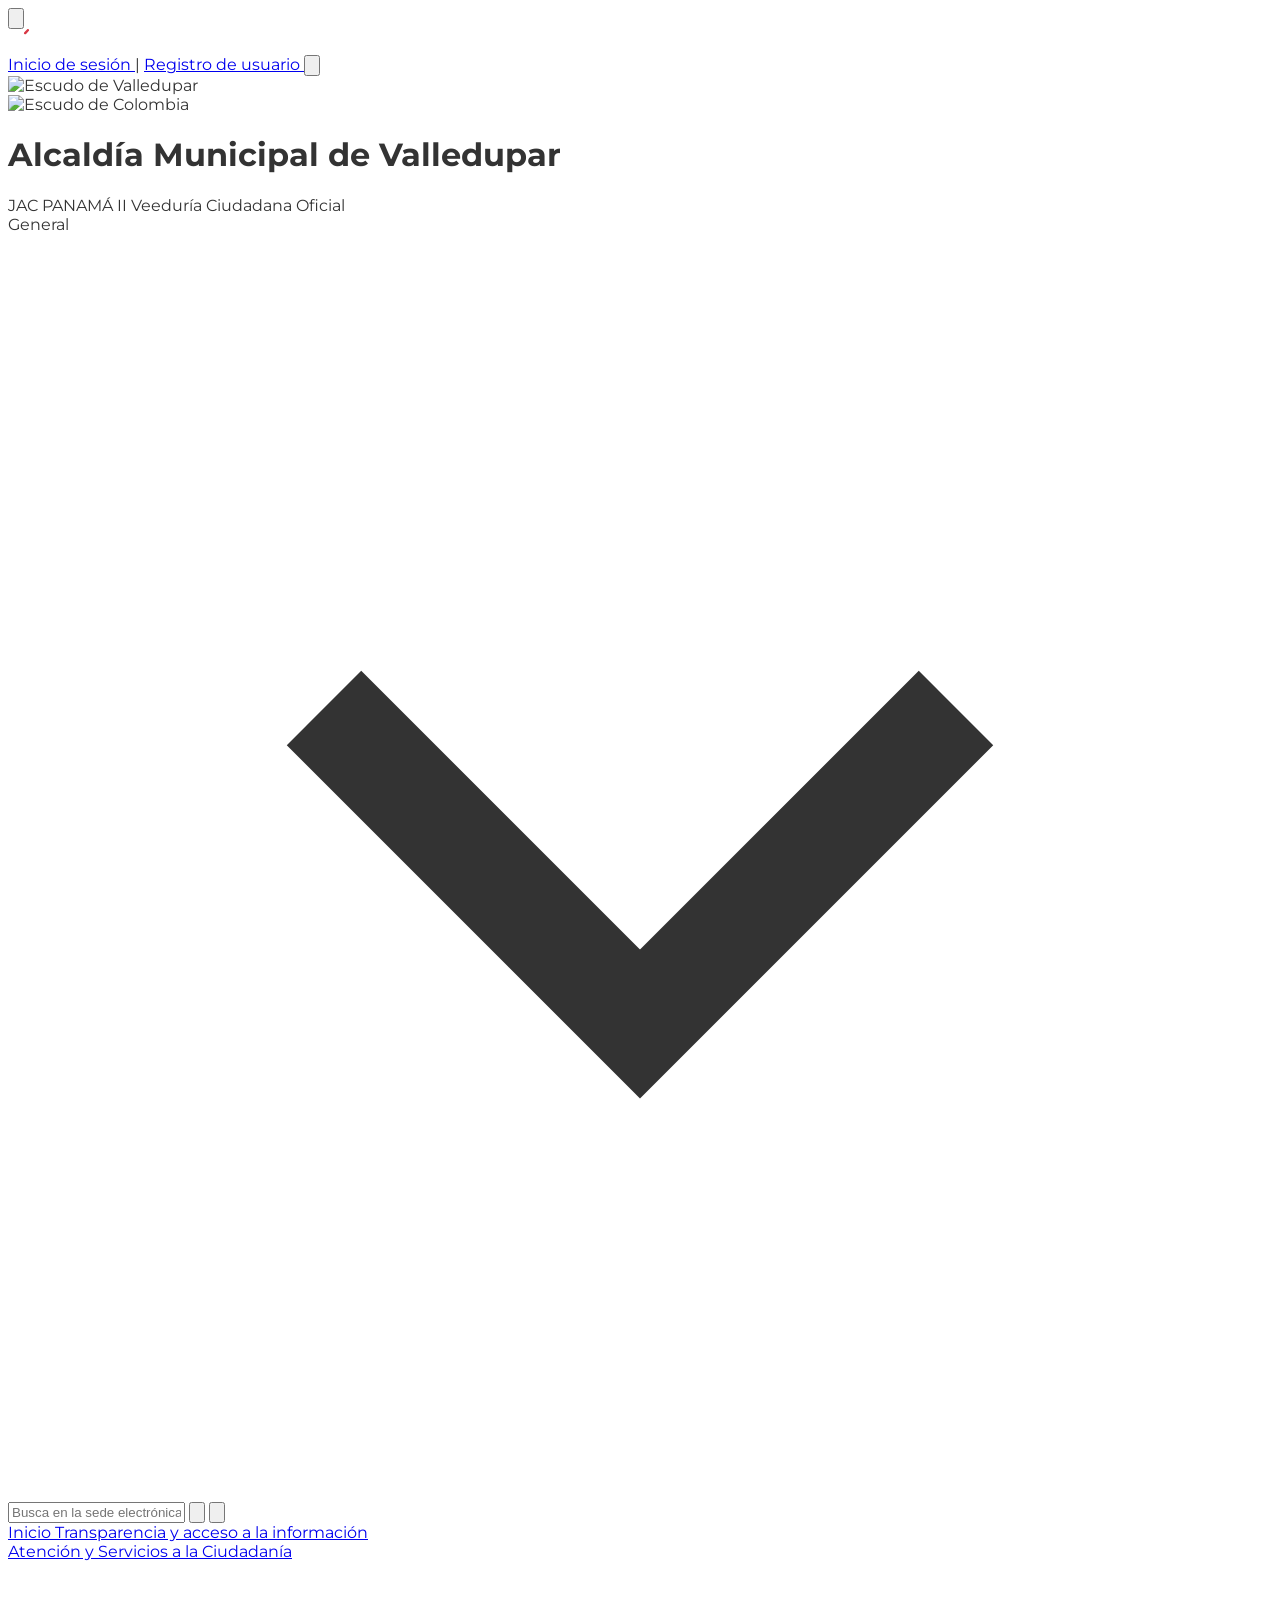
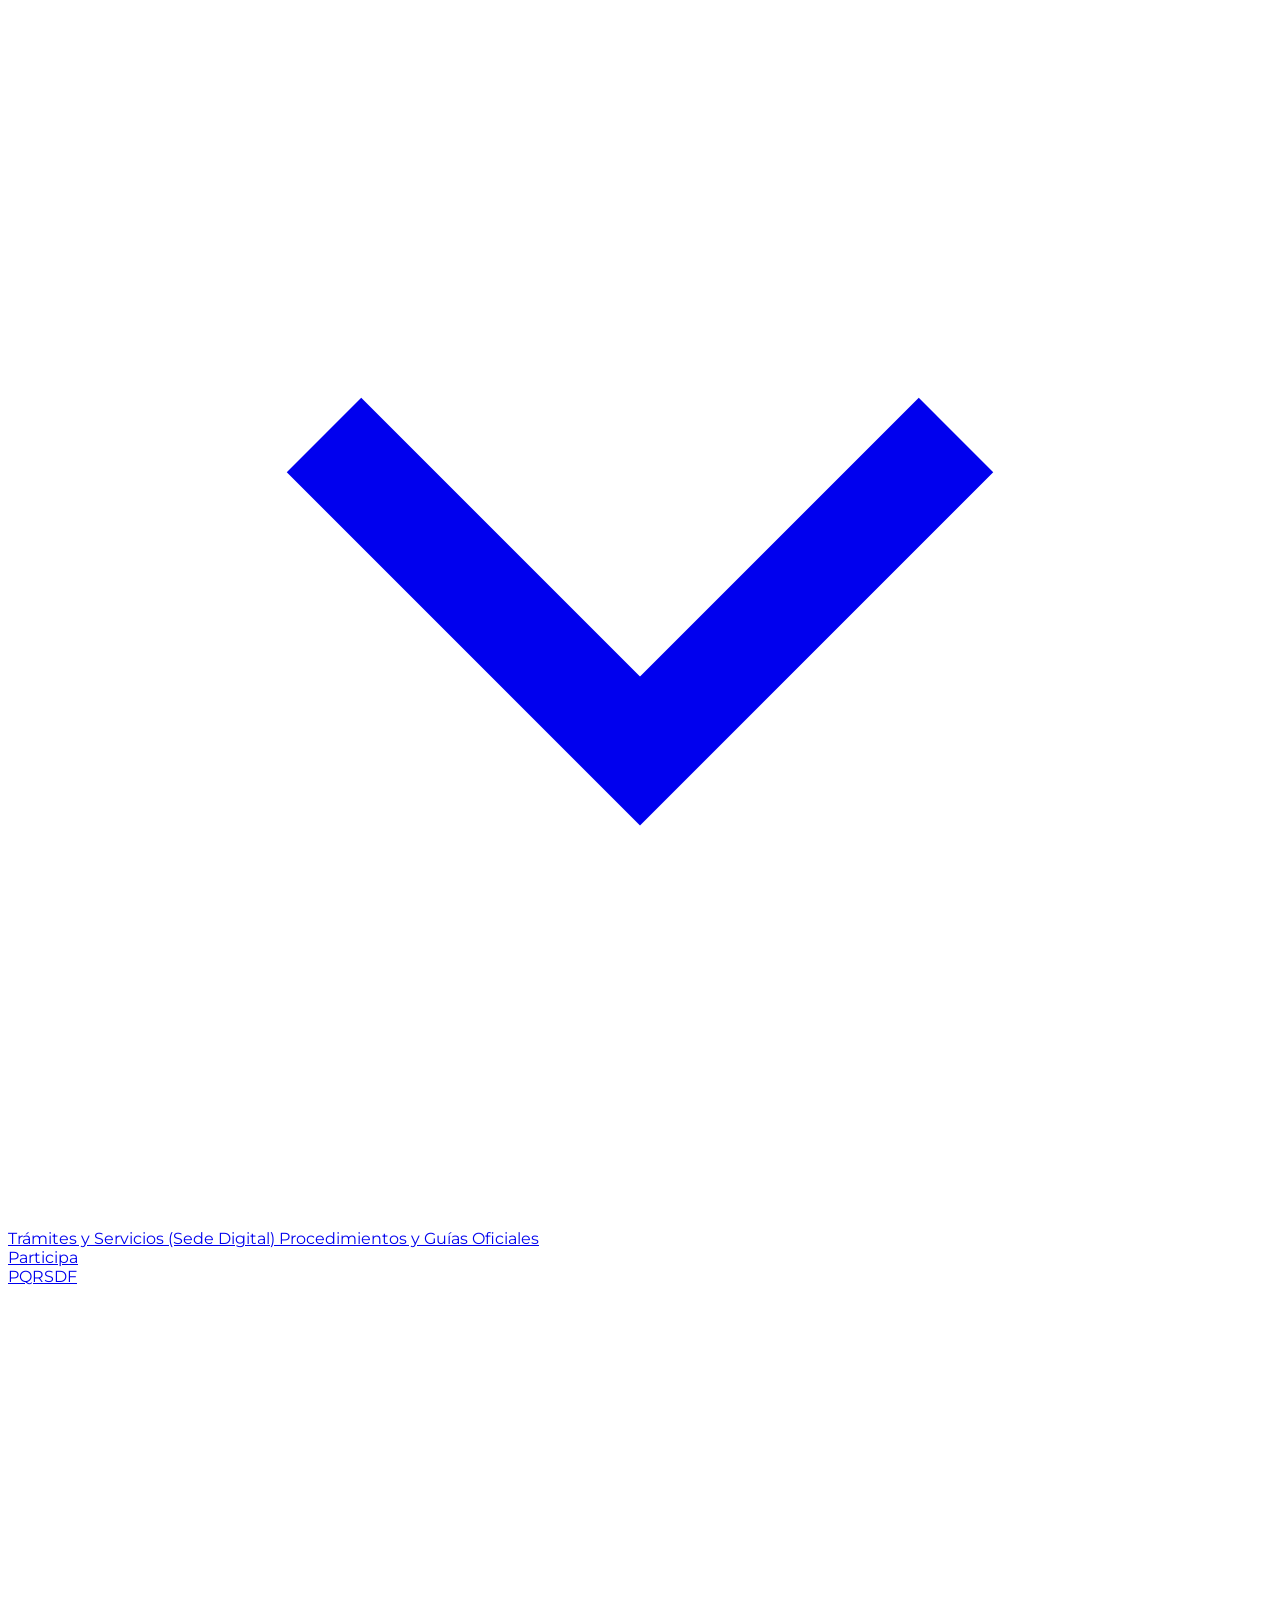
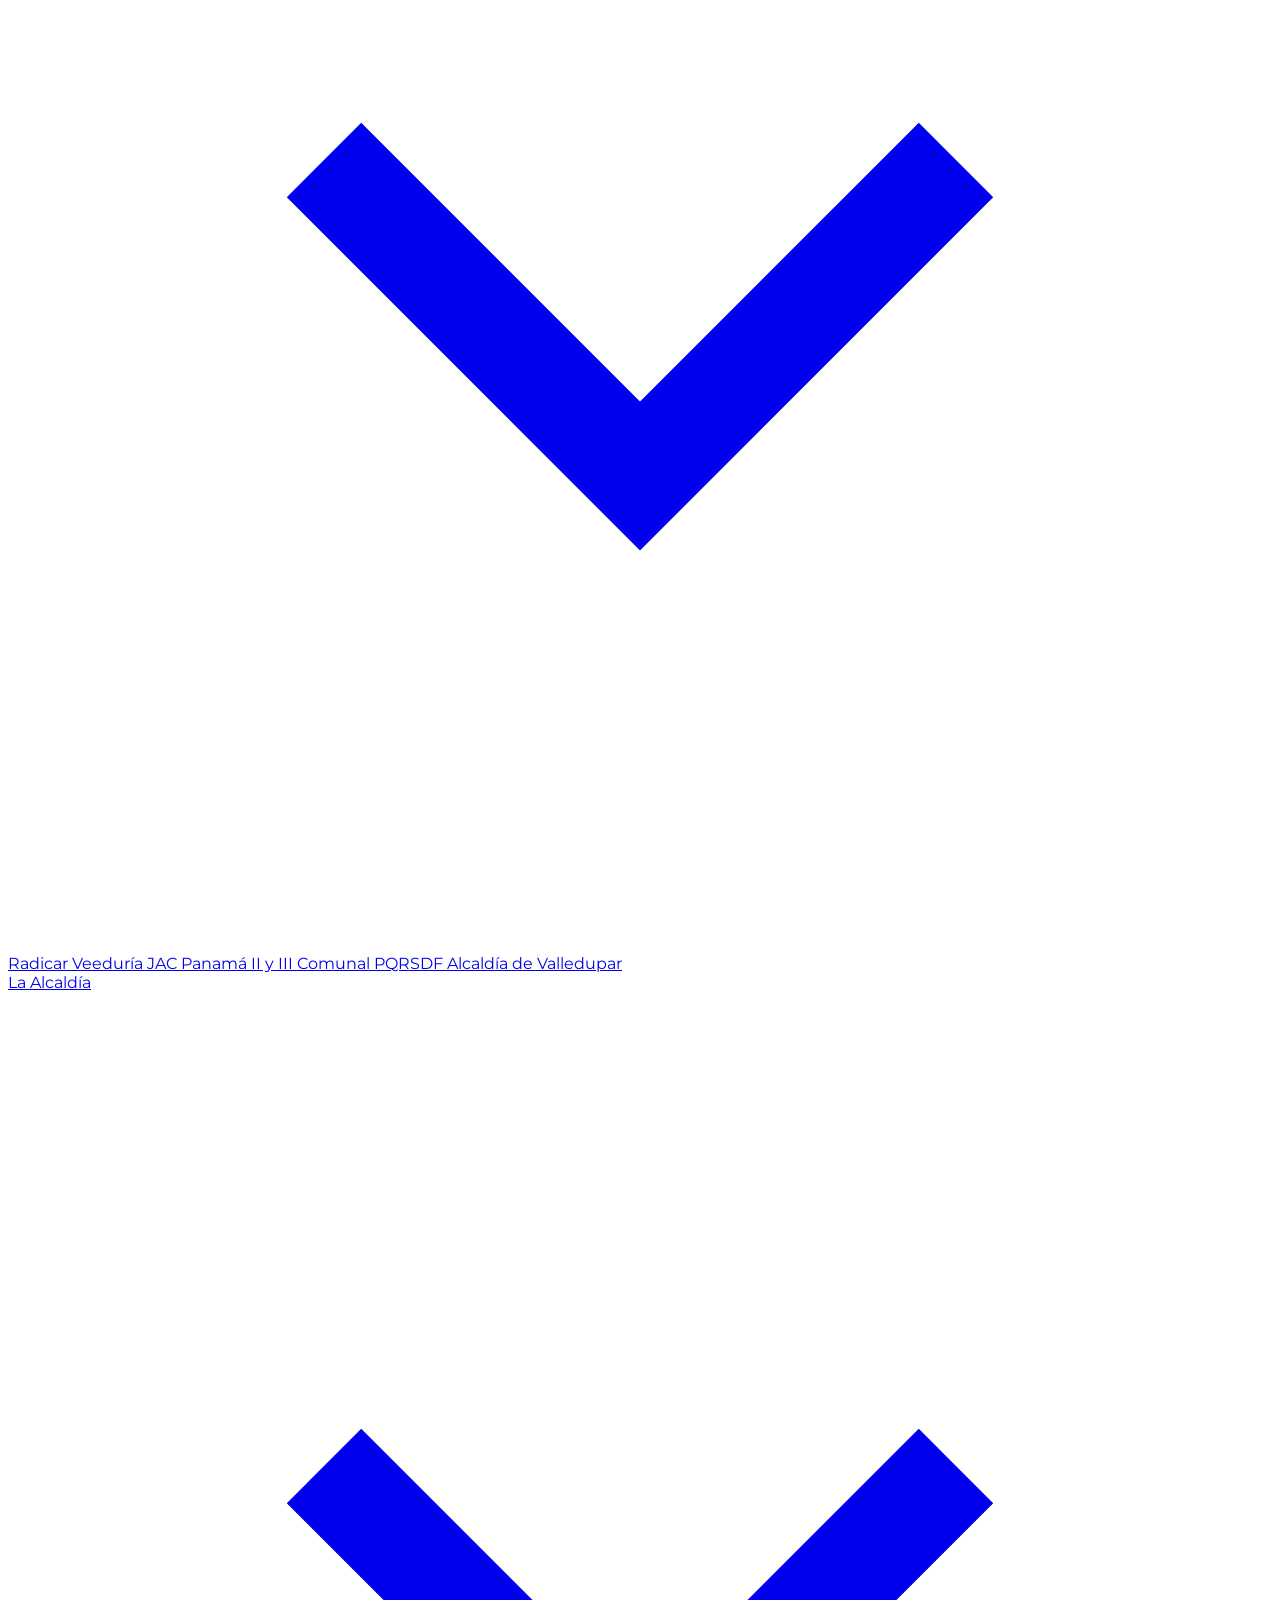
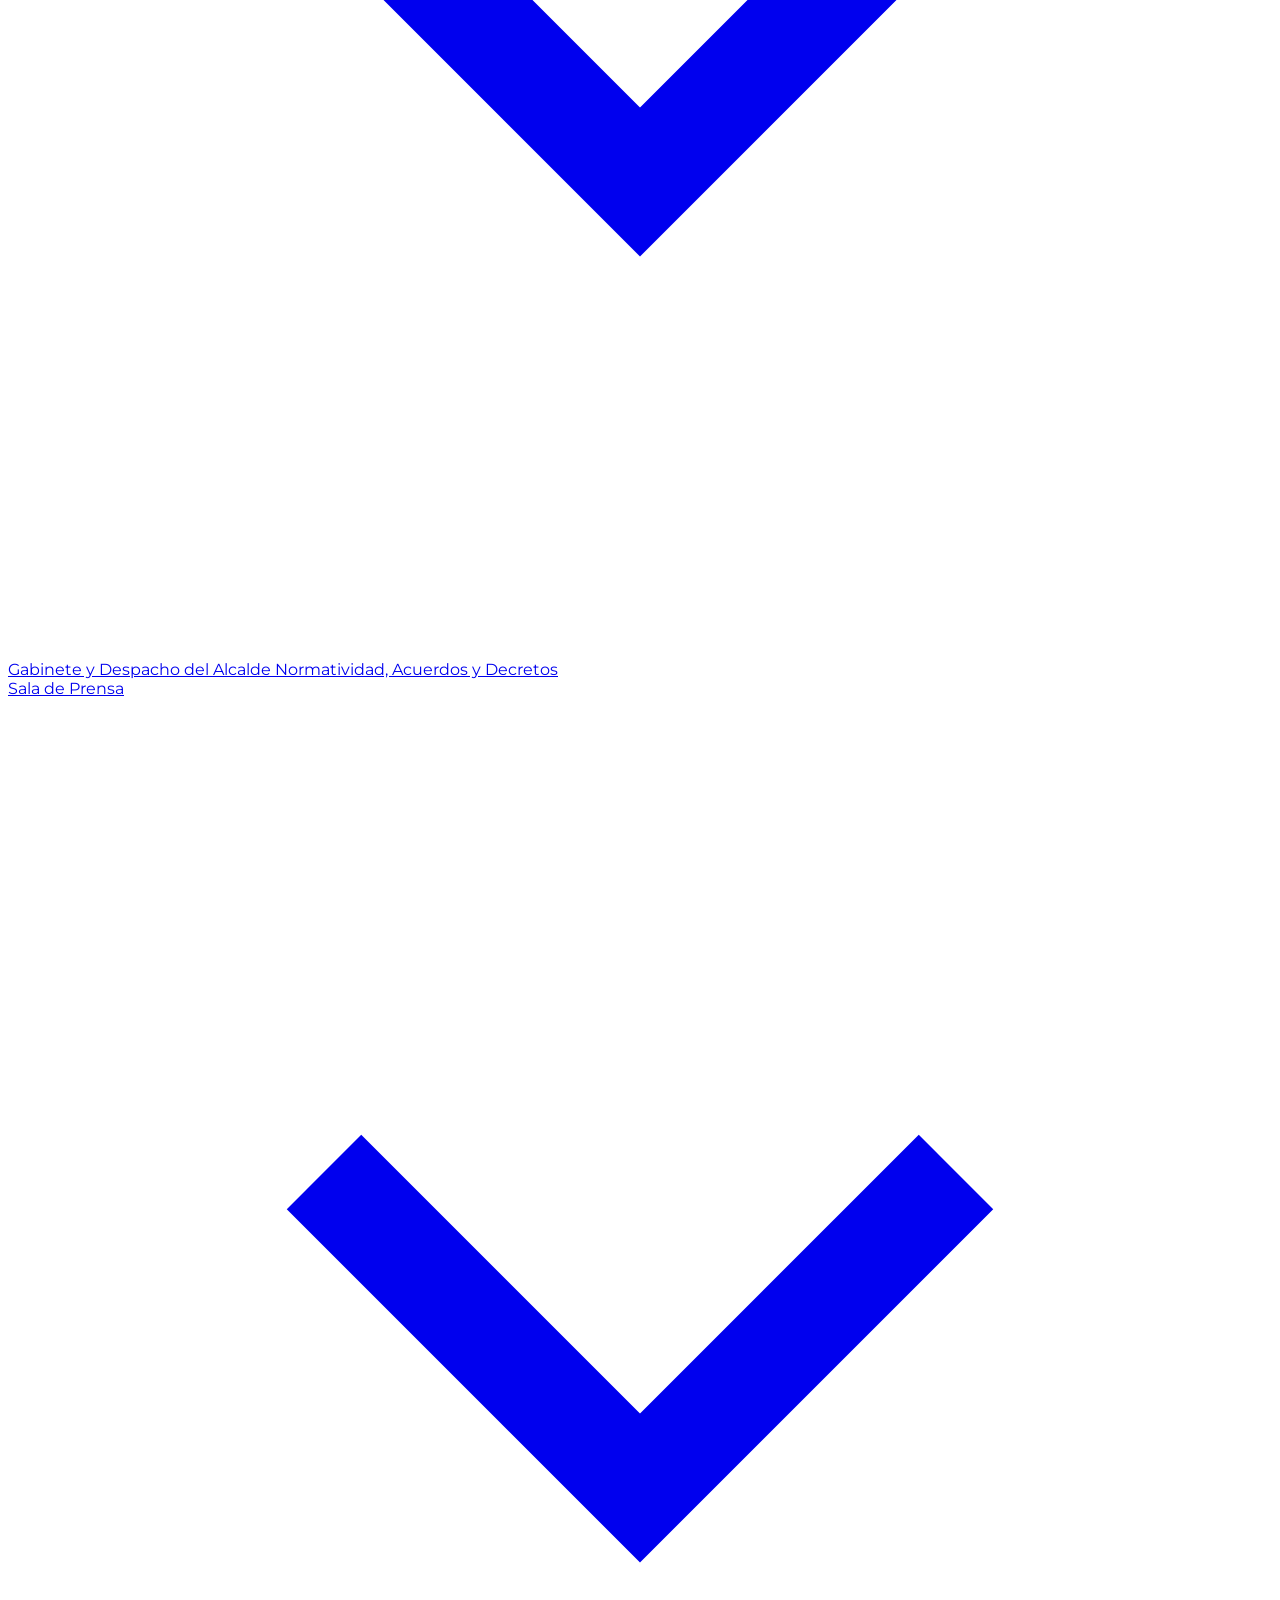
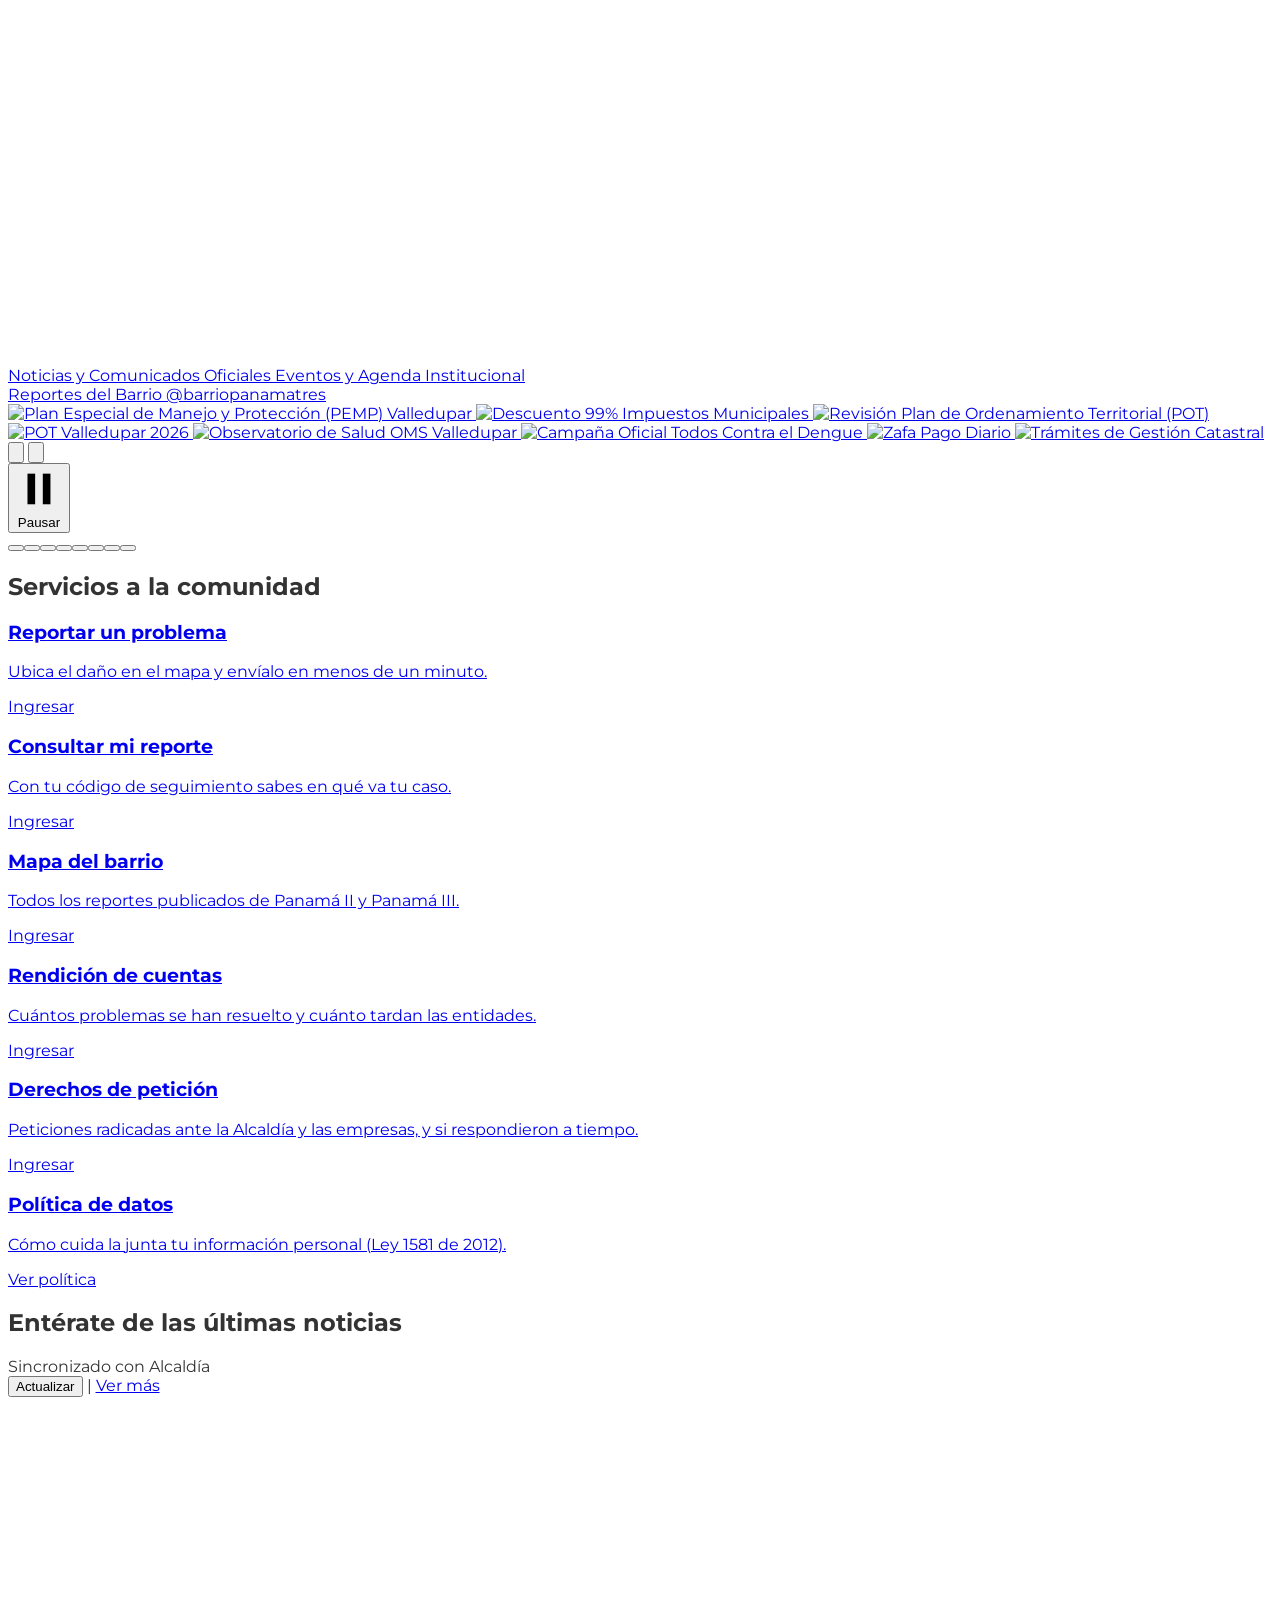
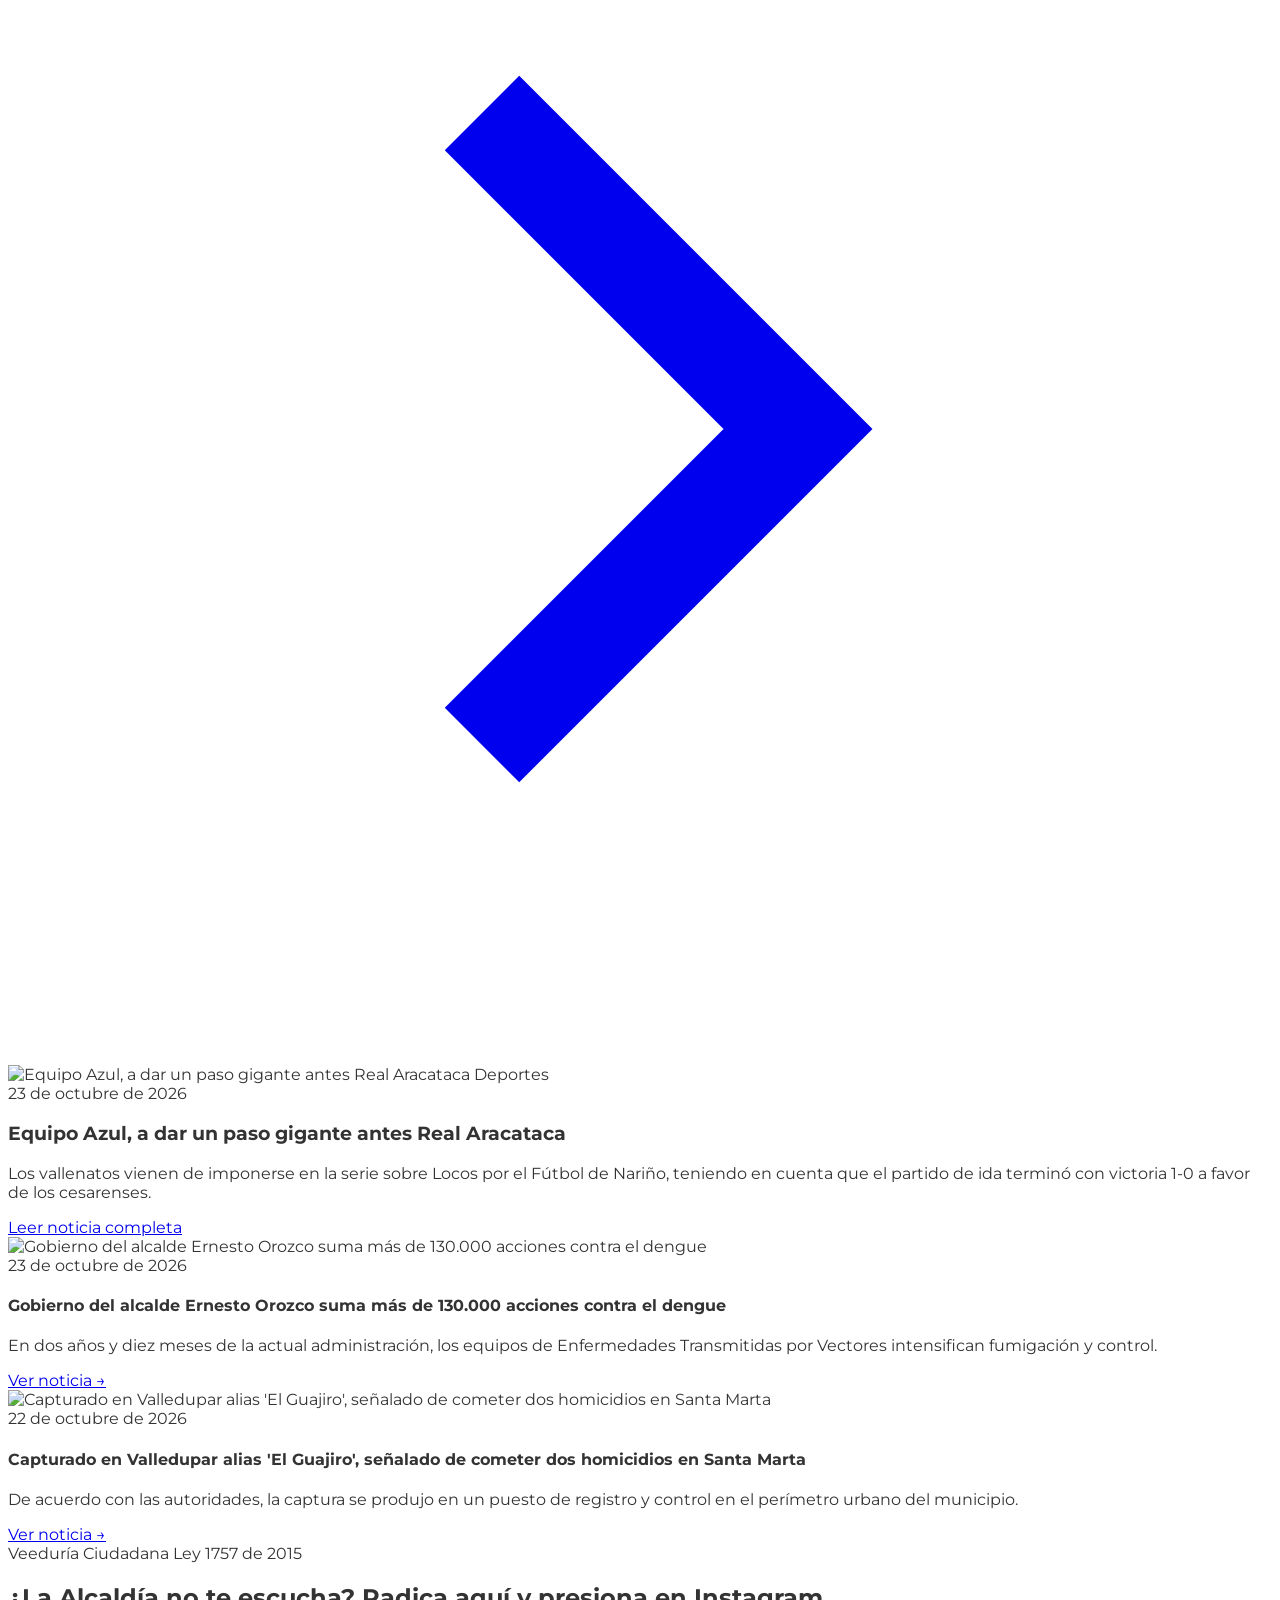
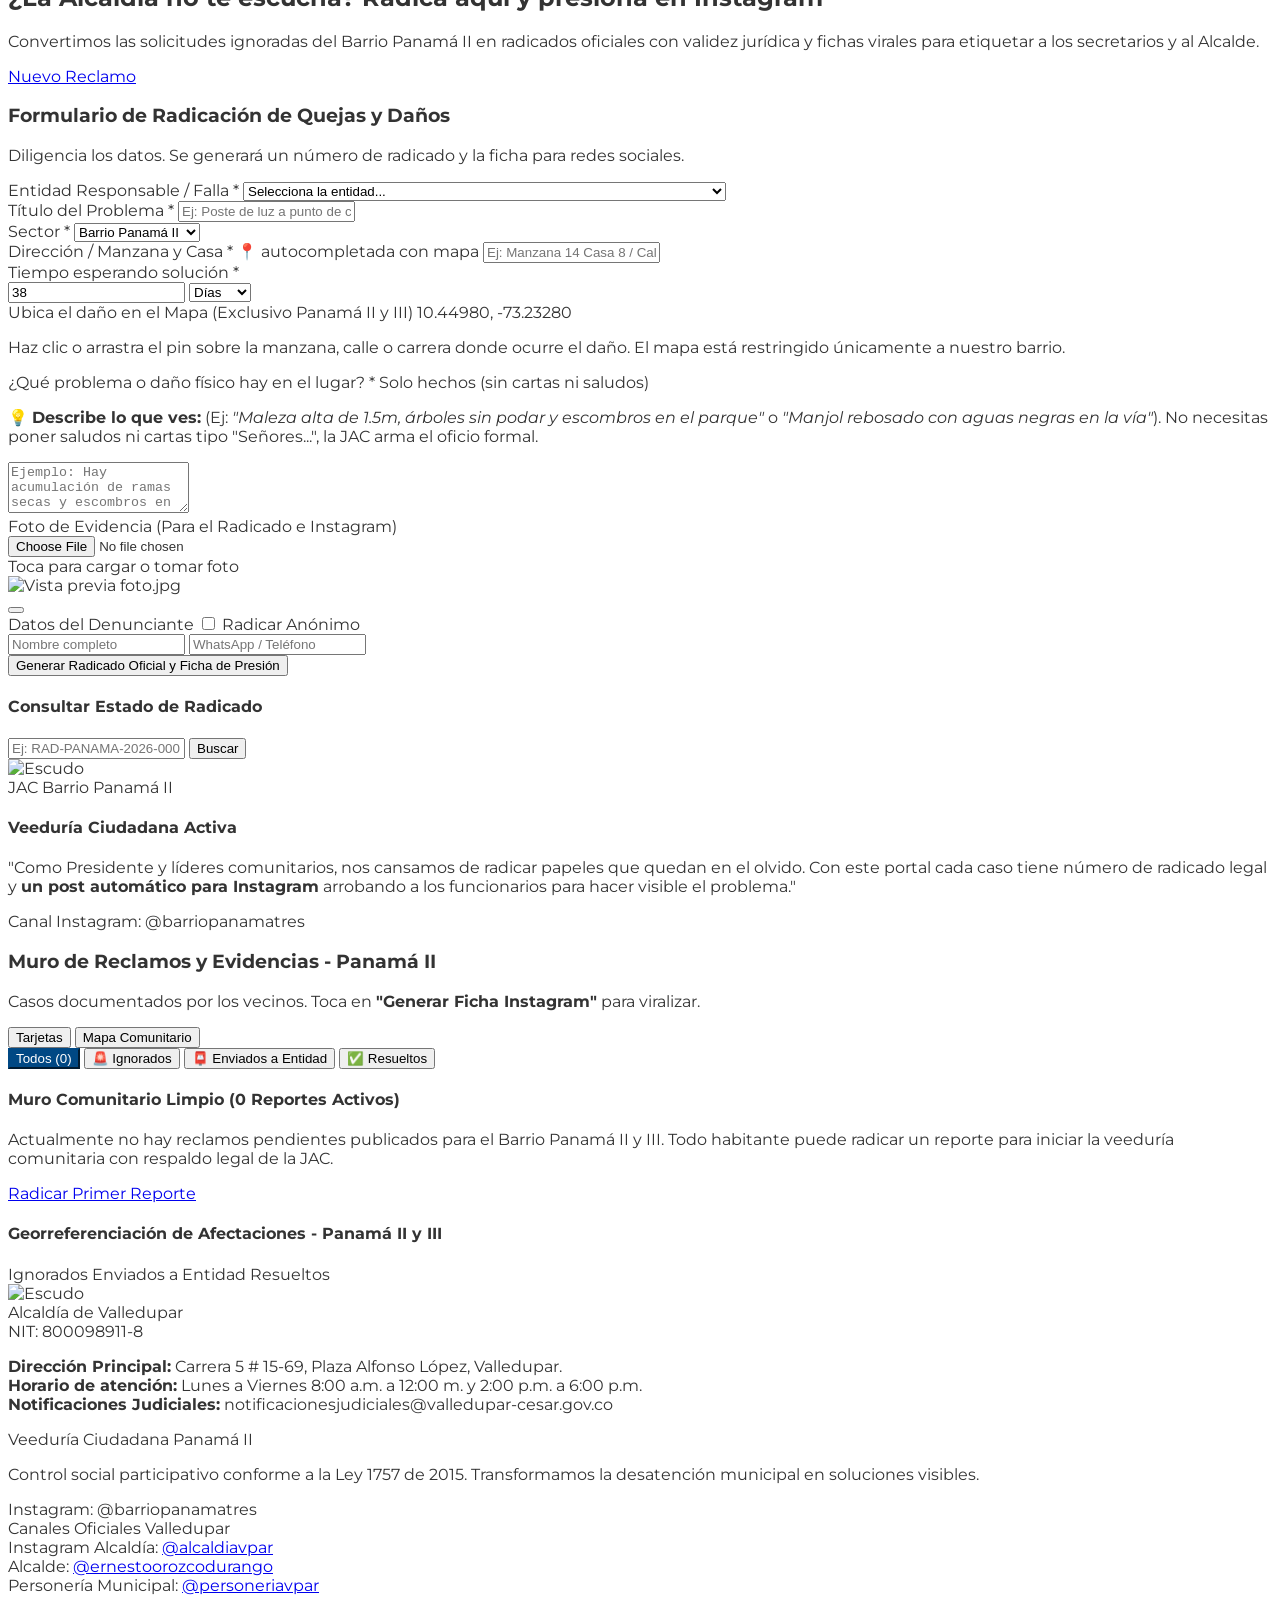
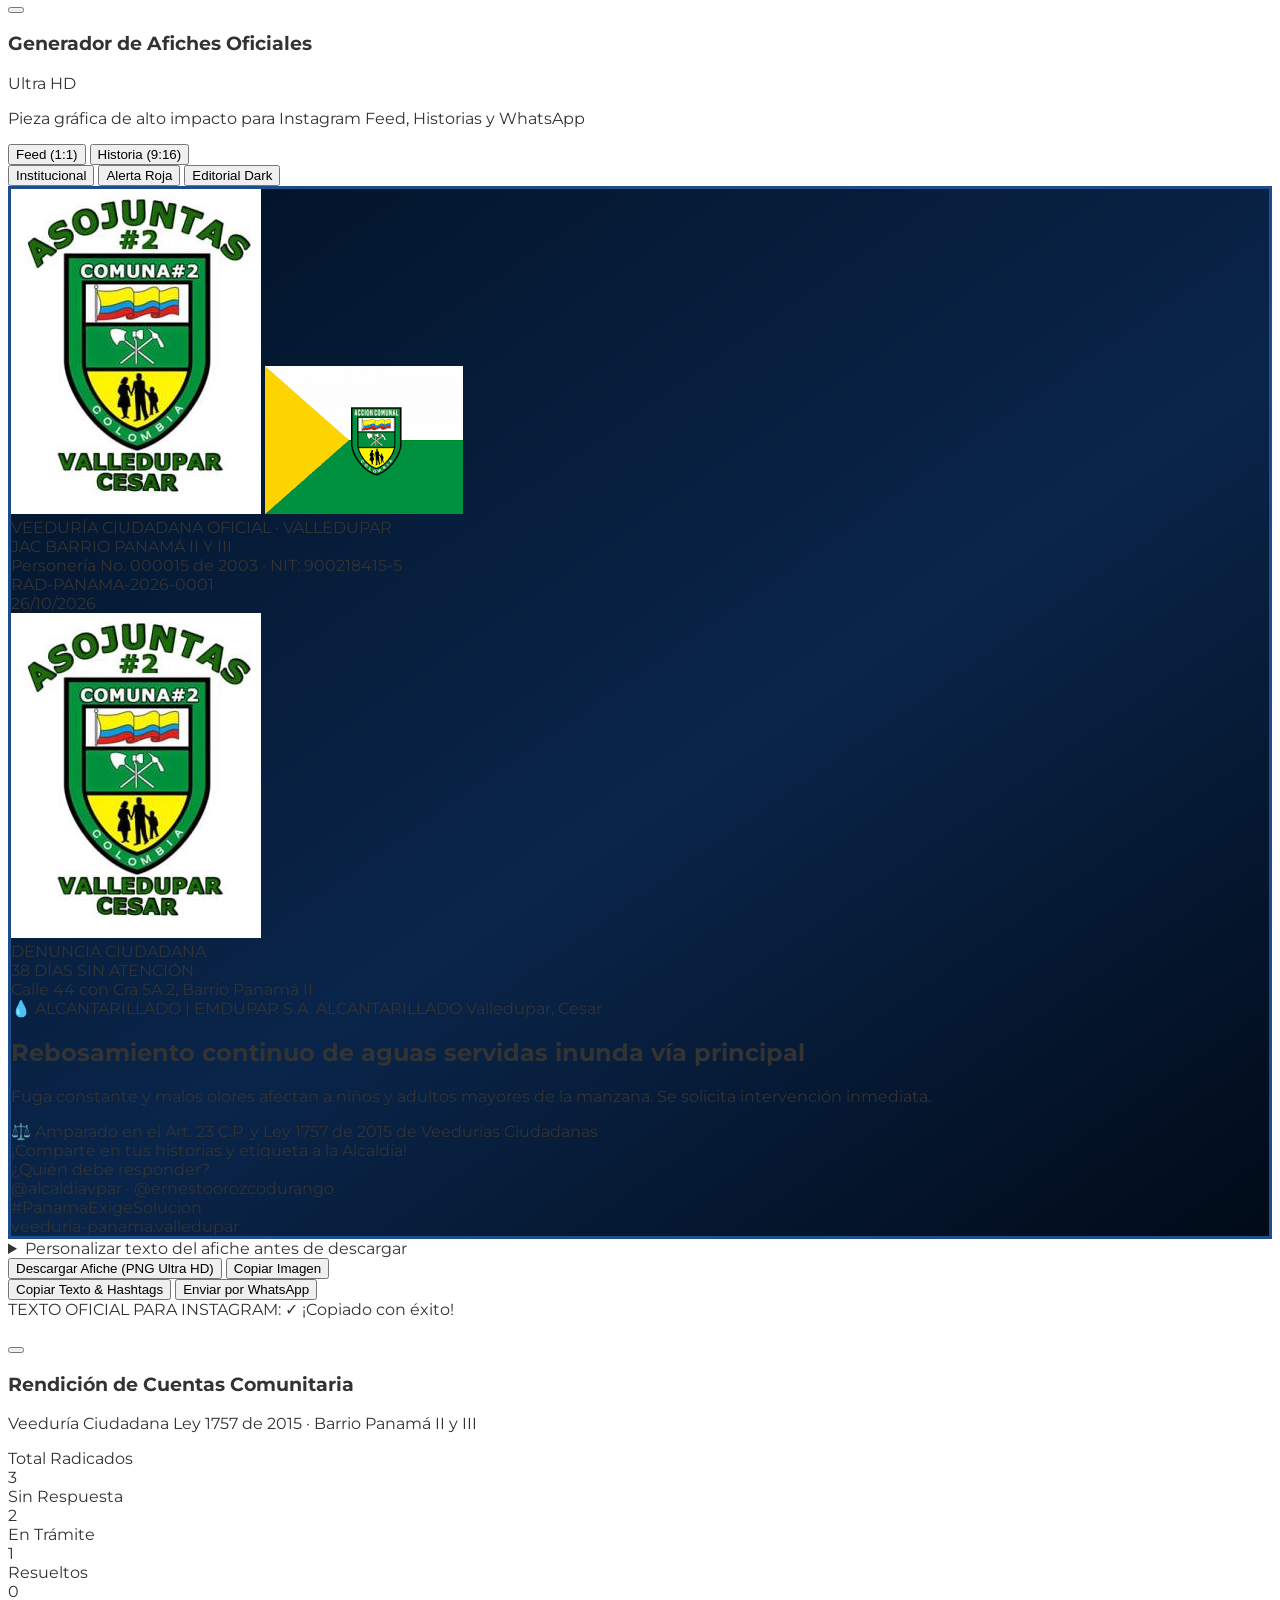
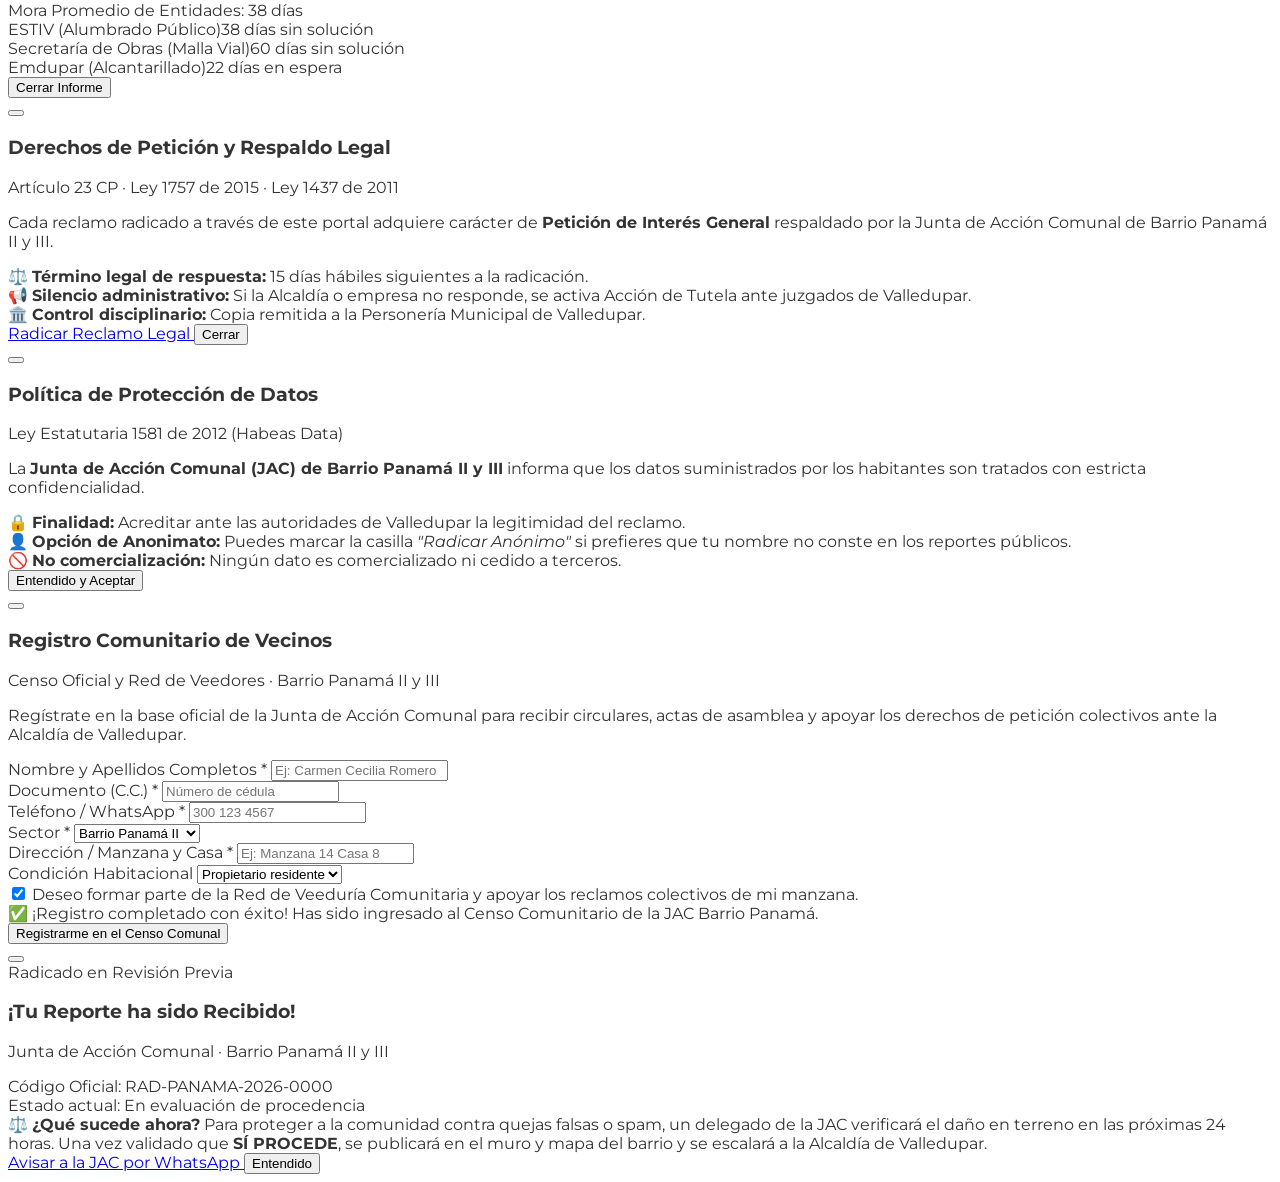
==== index.html @ d522821c "feat: generador profesional de afiches para Instagram y redes sociales (formatos 1:1 y 9:16, temas, " ====
<!DOCTYPE html>
<html lang="es">
<head>
  <meta charset="UTF-8">
  <meta name="viewport" content="width=device-width, initial-scale=1.0">
  <title>Alcaldía Municipal de Valledupar - Sede Electrónica | Veeduría JAC Barrio Panamá II</title>
  <meta name="description" content="Portal oficial y sede electrónica - Sistema de Radicación y Seguimiento Comunitario JAC Barrio Panamá II.">

  <!-- Favicon oficial -->
  <link rel="icon" href="https://valledupar-sedigov.s-integrations.co/attachment/files/download/A0E2AA57-0D9E-F011-BFB4-08BFB81D5CA8" type="image/x-icon">

  <!-- Tipografía oficial Montserrat y Open Sans -->
  <link rel="preconnect" href="https://fonts.googleapis.com">
  <link rel="preconnect" href="https://fonts.gstatic.com" crossorigin>
  <link href="https://fonts.googleapis.com/css2?family=Montserrat:wght@400;500;600;700;800;900&family=Open+Sans:wght@400;600;700&display=swap" rel="stylesheet">

  <!-- Tailwind CSS -->
  <script src="https://cdn.tailwindcss.com"></script>
  <!-- Lucide Icons -->
  <script src="https://unpkg.com/lucide@latest"></script>
  <!-- html2canvas y Confetti -->
  <script src="https://cdn.jsdelivr.net/npm/canvas-confetti@1.6.0/dist/confetti.browser.min.js"></script>
  <script src="https://cdnjs.cloudflare.com/ajax/libs/html2canvas/1.4.1/html2canvas.min.js"></script>
  <!-- Supabase JS Client v2 -->
  <script src="https://cdn.jsdelivr.net/npm/@supabase/supabase-js@2"></script>
  <!-- Leaflet CSS & JS para Mapa Delimitado de Panamá II y III -->
  <link rel="stylesheet" href="https://unpkg.com/leaflet@1.9.4/dist/leaflet.css" />
  <script src="https://unpkg.com/leaflet@1.9.4/dist/leaflet.js"></script>

  <script>
    tailwind.config = {
      theme: {
        extend: {
          colors: {
            govco: '#3366CC',
            primary: '#004884',
            primaryActive: '#013057',
            primarySurface: '#E6EFFD',
            blueLight: '#CADDFB',
            tundora: '#4A4A4A',
            dimGray: '#666666',
            silver: '#A6A6A6',
            alertRed: '#D83744',
            valleYellow: '#FDB813',
            valleGreen: '#006837'
          },
          fontFamily: {
            sans: ['Montserrat', 'Open Sans', 'sans-serif'],
          }
        }
      }
    }
  </script>

  <link rel="stylesheet" href="styles.css">
</head>
<body class="blue__dark__theme bg-[#f8fafc] text-[#333333] font-sans antialiased min-h-screen flex flex-col relative">

  <!-- Botón Accesibilidad Flotante Lateral Derecho (Como en la foto 1) -->
  <div class="fixed right-0 top-32 z-50">
    <button aria-label="Accesibilidad" class="bg-[#004884] text-white p-2 rounded-l-md shadow-lg hover:bg-[#013057] transition flex items-center justify-center">
      <svg class="w-6 h-6" viewBox="0 0 24 24" fill="none" stroke="currentColor" stroke-width="2" stroke-linecap="round" stroke-linejoin="round">
        <circle cx="12" cy="12" r="10"></circle>
        <path d="m4.93 4.93 4.24 4.24"></path>
        <path d="m14.83 9.17 4.24-4.24"></path>
        <path d="m14.83 14.83 4.24 4.24"></path>
        <path d="m9.17 14.83-4.24 4.24"></path>
        <circle cx="12" cy="12" r="4"></circle>
      </svg>
    </button>
  </div>

  <!-- ================= 1. BARRA SUPERIOR GOV.CO (Fiel a Foto 1) ================= -->
  <div class="bg-[#004884] text-white text-xs py-2 px-4 md:px-12 border-b border-blue-400/20">
    <div class="max-w-[1440px] mx-auto flex justify-between items-center">
      
      <!-- Logo GOV.CO -->
      <a href="https://www.gov.co" target="_blank" rel="noopener noreferrer" class="flex items-center" aria-label="Portal GOV.CO">
        <svg xmlns="http://www.w3.org/2000/svg" viewBox="0 0 218.21 55.74" fill="none" width="95" height="22">
          <g>
            <path fill="#D83744" d="M32.27 13.38a3 3 0 0 1-2-.75 2.937 2.937 0 0 1-.21-4.16L36.87 1a2.958 2.958 0 1 1 4.36 4l-6.77 7.5a2.94 2.94 0 0 1-2.19 1"></path>
            <path fill="#FFFFFF" d="M65.44 9.57c-7.25 0-12.16 5.08-12.16 12.5S58.19 34.4 65.44 34.4s12.16-5 12.16-12.33-4.91-12.5-12.16-12.5Zm0 30.74c-11.58 0-19.33-7.5-19.33-18.33 0-10.83 7.75-18.32 19.33-18.32 11.58 0 19.33 7.49 19.33 18.41S77 40.31 65.44 40.31ZM117.83 6.32a3.005 3.005 0 0 1 2.84-1.74c2.25 0 4.5 1.91 3.16 4.49l-13.58 28a4.113 4.113 0 0 1-3.745 2.417 4.113 4.113 0 0 1-3.745-2.416L89.1 9.16c-1.42-2.59 1-4.67 3.33-4.67a3.16 3.16 0 0 1 2.92 1.83l9.49 20.83a32.232 32.232 0 0 1 1.75 4.75 33.067 33.067 0 0 1 1.83-4.75l9.42-20.83h-.01ZM123.84 35.64a3.997 3.997 0 0 1 4-4 3.999 3.999 0 0 1 4 4 3.775 3.775 0 0 1-3.91 4 3.822 3.822 0 0 1-4.08-4M159.15 3.66c5.58 0 10.75 2 13.41 4.16a3.34 3.34 0 0 1 1.08 2.33 2.995 2.995 0 0 1-1.596 2.524 3 3 0 0 1-2.984-.104 14.16 14.16 0 0 0-9.41-3c-6.42 0-11.75 4.66-11.75 12.58s5.33 12.24 11.75 12.24a13.91 13.91 0 0 0 9.41-2.91 3 3 0 0 1 4.58 2.41 3.006 3.006 0 0 1-1.08 2.25c-3.74 3.5-9.08 4.17-13.41 4.17-10.74 0-18.41-7-18.41-18.16s7.67-18.5 18.41-18.5M198.89 34.4c-7.25 0-12.16-5-12.16-12.33s4.91-12.5 12.16-12.5c6.81 0 11.56 4.49 12.11 11.2 0 .42.05.86.05 1.3 0 7.33-4.92 12.33-12.16 12.33Zm19.28-13.63c-.59-10.2-8.17-17.11-19.28-17.11-11 0-19.33 7.49-19.33 18.41 0 10.84 7.75 18.33 19.33 18.33 10.58 0 18.41-6.66 19.28-16.75"></path>
          </g>
        </svg>
      </a>

      <!-- Inicio de sesión | Registro de usuario | Luna -->
      <div id="authTopNav" class="flex items-center gap-4 text-[12px] font-medium">
        <a href="admin.html" class="hover:underline flex items-center gap-1 cursor-pointer">
          <i data-lucide="lock" class="w-3.5 h-3.5 opacity-80"></i>
          <span>Inicio de sesión</span>
        </a>
        <span class="text-white/40">|</span>
        <a href="javascript:void(0)" onclick="abrirModalRegistroVecino()" class="hover:underline flex items-center gap-1 cursor-pointer">
          <i data-lucide="user-plus" class="w-3.5 h-3.5 opacity-80"></i>
          <span>Registro de usuario</span>
        </a>
        <button id="btnDarkMode" class="text-white hover:text-yellow-300 transition ml-1" title="Cambiar tema">
          <svg class="w-4 h-4" viewBox="0 0 24 24" fill="none" stroke="currentColor" stroke-width="2">
            <path d="M12 3a6 6 0 0 0 9 9 9 9 0 1 1-9-9Z"></path>
          </svg>
        </button>
      </div>

    </div>
  </div>

  <!-- ================= 2. CABECERA INSTITUCIONAL (Idéntica a Foto 1) ================= -->
  <header class="bg-white py-3.5 px-4 md:px-12 border-b border-slate-200">
    <div class="max-w-[1440px] mx-auto flex flex-wrap items-center justify-between gap-4">
      
      <!-- Trilogía Heráldica: Escudo Valledupar + Escudo Colombia + Bandera Valledupar -->
      <div class="flex items-center gap-3.5">
        <!-- 1. Escudo de Valledupar (Oficial) -->
        <img 
          src="https://valledupar-sedigov.s-integrations.co/attachment/files/download/A0E2AA57-0D9E-F011-BFB4-08BFB81D5CA8" 
          alt="Escudo de Valledupar" 
          class="h-10 sm:h-12 w-auto object-contain"
        >

        <!-- Divisor sutil -->
        <div class="h-8 w-[1px] bg-slate-200"></div>

        <!-- 2. Escudo de la República de Colombia -->
        <img 
          src="https://upload.wikimedia.org/wikipedia/commons/thumb/e/ef/Coat_of_arms_of_Colombia.svg/100px-Coat_of_arms_of_Colombia.svg.png" 
          alt="Escudo de Colombia" 
          class="h-10 sm:h-11 w-auto object-contain"
        >

        <!-- 3. Bandera de Valledupar (Azul, Blanco, Rojo) -->
        <div class="w-8 h-6 rounded-sm shadow-sm border border-slate-200 flex flex-col overflow-hidden shrink-0">
          <div class="flex-1 bg-[#004884]"></div>
          <div class="flex-1 bg-white"></div>
          <div class="flex-1 bg-[#D83744]"></div>
        </div>

        <!-- Título Institucional Exacto -->
        <div class="ml-1">
          <h1 class="text-sm sm:text-base font-extrabold text-slate-800 tracking-tight leading-tight">
            Alcaldía Municipal de Valledupar
          </h1>
          <div class="flex items-center gap-1.5 mt-0.5">
            <span class="bg-[#004884] text-white text-[9px] font-black px-1.5 py-0.2 rounded uppercase">
              JAC PANAMÁ II
            </span>
            <span class="text-[10px] font-bold text-emerald-700">
              Veeduría Ciudadana Oficial
            </span>
          </div>
        </div>
      </div>

      <!-- Buscador con Select "General v" y Micrófono (Exacto a Foto 1) -->
      <div class="flex items-center w-full md:w-auto">
        <div class="flex w-full md:w-auto shadow-sm">
          <!-- Select Dropdown "General v" -->
          <div class="relative hidden sm:flex items-center bg-[#E6EFFD] text-[#004884] font-medium text-xs px-3.5 py-2.5 rounded-l-full border border-r-0 border-[#CADDFB] cursor-pointer">
            <span>General</span>
            <svg class="w-3.5 h-3.5 ml-1.5 opacity-80" viewBox="0 0 24 24" fill="none" stroke="currentColor" stroke-width="2">
              <path d="m6 9 6 6 6-6"></path>
            </svg>
          </div>

          <!-- Input "Busca en la sede electrónica..." -->
          <div class="flex items-center flex-grow bg-white border border-[#CADDFB] rounded-full sm:rounded-l-none sm:rounded-r-full px-3 py-1.5 focus-within:ring-2 focus-within:ring-[#004884]">
            <input 
              type="text" 
              id="topSearchInput"
              placeholder="Busca en la sede electrónica..." 
              class="w-full sm:w-64 md:w-72 text-xs text-slate-700 placeholder:text-slate-400 outline-none px-2 py-1"
            >
            <!-- Micrófono Icon -->
            <button class="text-slate-400 hover:text-slate-600 p-1" title="Búsqueda por voz">
              <svg class="w-4 h-4" viewBox="0 0 24 24" fill="none" stroke="currentColor" stroke-width="2">
                <path d="M12 2a3 3 0 0 0-3 3v7a3 3 0 0 0 6 0V5a3 3 0 0 0-3-3Z"></path>
                <path d="M19 10v2a7 7 0 0 1-14 0v-2"></path>
                <line x1="12" x2="12" y1="19" y2="22"></line>
              </svg>
            </button>
            <!-- Lupa Icon con círculo gris -->
            <button id="btnTopSearch" class="bg-slate-300 hover:bg-[#004884] hover:text-white text-slate-700 w-7 h-7 rounded-full flex items-center justify-center transition ml-1 shrink-0">
              <svg class="w-3.5 h-3.5" viewBox="0 0 24 24" fill="none" stroke="currentColor" stroke-width="2">
                <circle cx="11" cy="11" r="8"></circle>
                <path d="m21 21-4.3-4.3"></path>
              </svg>
            </button>
          </div>
        </div>
      </div>

    </div>
  </header>

  <!-- ================= 3. MENÚ HORIZONTAL OFICIAL (Ingeniería Inversa Sede Electrónica) ================= -->
  <nav class="bg-white border-b border-slate-200 text-xs font-semibold text-slate-700 sticky top-0 z-40 shadow-sm">
    <div class="max-w-[1440px] mx-auto px-4 md:px-12 flex items-center overflow-x-auto scrollbar-none">
      
      <!-- Botón Inicio Azul Sólido (Idéntico a Alcaldía) -->
      <a href="index.html" class="bg-[#004884] text-white font-bold px-5 py-3 flex items-center gap-1.5 shrink-0 hover:bg-[#00386B] transition">
        <i data-lucide="home" class="w-4 h-4"></i>
        <span>Inicio</span>
      </a>

      <!-- 1. Transparencia y acceso a la información (Vinculado a Sede Oficial) -->
      <a 
        href="https://www.valledupar-cesar.gov.co/transparencia" 
        target="_blank" 
        class="px-4 py-3 hover:text-[#004884] hover:bg-slate-50 transition shrink-0 whitespace-nowrap flex items-center gap-1"
        title="Abrir Transparencia y Acceso a la Información en la Alcaldía Oficial"
      >
        <span>Transparencia y acceso a la información</span>
        <i data-lucide="arrow-up-right" class="w-3 h-3 text-slate-400"></i>
      </a>

      <!-- 2. Atención y Servicios a la Ciudadanía (Con Dropdown Oficial) -->
      <div class="relative group shrink-0">
        <a 
          href="https://www.valledupar-cesar.gov.co/tramites-y-servicios" 
          target="_blank" 
          class="px-4 py-3 hover:text-[#004884] hover:bg-slate-50 transition flex items-center gap-1 whitespace-nowrap"
        >
          <span>Atención y Servicios a la Ciudadanía</span>
          <svg class="w-3 h-3 opacity-60 group-hover:rotate-180 transition-transform duration-200" viewBox="0 0 24 24" fill="none" stroke="currentColor" stroke-width="2"><path d="m6 9 6 6 6-6"></path></svg>
        </a>
        <div class="absolute left-0 top-full hidden group-hover:block bg-white border border-slate-200 shadow-xl rounded-b-xl py-2 min-w-[260px] z-50 animate-in fade-in">
          <a href="https://www.valledupar-cesar.gov.co/tramites-y-servicios" target="_blank" class="px-4 py-2.5 text-xs text-slate-700 hover:bg-blue-50 hover:text-[#004884] font-medium flex items-center justify-between">
            <span>Trámites y Servicios (Sede Digital)</span>
            <i data-lucide="external-link" class="w-3 h-3 opacity-60"></i>
          </a>
          <a href="https://www.valledupar-cesar.gov.co/procedures" target="_blank" class="px-4 py-2.5 text-xs text-slate-700 hover:bg-blue-50 hover:text-[#004884] font-medium flex items-center justify-between border-t border-slate-100">
            <span>Procedimientos y Guías Oficiales</span>
            <i data-lucide="external-link" class="w-3 h-3 opacity-60"></i>
          </a>
        </div>
      </div>

      <!-- 3. Participa (Vinculado a Sede Oficial) -->
      <a 
        href="https://www.valledupar-cesar.gov.co/participa" 
        target="_blank" 
        class="px-4 py-3 hover:text-[#004884] hover:bg-slate-50 transition shrink-0 whitespace-nowrap flex items-center gap-1"
        title="Abrir Participa Ciudadana Oficial"
      >
        <span>Participa</span>
        <i data-lucide="arrow-up-right" class="w-3 h-3 text-slate-400"></i>
      </a>

      <!-- 4. PQRSDF (Menú Dual: Alcaldía Oficial y Radicación Comunal Barrio Panamá) -->
      <div class="relative group shrink-0">
        <a 
          href="#radicar" 
          class="px-4 py-3 text-[#004884] font-black border-b-2 border-[#004884] hover:bg-blue-50/50 transition flex items-center gap-1.5 whitespace-nowrap"
        >
          <span class="w-2 h-2 rounded-full bg-red-600 animate-ping"></span>
          <span>PQRSDF</span>
          <svg class="w-3 h-3 opacity-60 group-hover:rotate-180 transition-transform duration-200" viewBox="0 0 24 24" fill="none" stroke="currentColor" stroke-width="2"><path d="m6 9 6 6 6-6"></path></svg>
        </a>
        <div class="absolute left-0 top-full hidden group-hover:block bg-white border border-slate-200 shadow-xl rounded-b-xl py-2 min-w-[280px] z-50 animate-in fade-in">
          <a href="#radicar" class="px-4 py-2.5 text-xs text-slate-800 hover:bg-blue-50 hover:text-[#004884] font-bold flex items-center justify-between">
            <span class="flex items-center gap-2">
              <i data-lucide="megaphone" class="w-3.5 h-3.5 text-red-600"></i>
              <span>Radicar Veeduría JAC Panamá II y III</span>
            </span>
            <span class="text-[9px] bg-red-100 text-red-700 px-1.5 py-0.2 rounded font-black">Comunal</span>
          </a>
          <a href="https://www.valledupar-cesar.gov.co/pqrsdf" target="_blank" class="px-4 py-2.5 text-xs text-slate-700 hover:bg-blue-50 hover:text-[#004884] font-medium flex items-center justify-between border-t border-slate-100">
            <span class="flex items-center gap-2">
              <i data-lucide="building-2" class="w-3.5 h-3.5 text-[#004884]"></i>
              <span>PQRSDF Alcaldía de Valledupar</span>
            </span>
            <i data-lucide="external-link" class="w-3 h-3 opacity-60"></i>
          </a>
        </div>
      </div>

      <!-- 5. La Alcaldía (Con Dropdown Oficial) -->
      <div class="relative group shrink-0">
        <a 
          href="https://www.valledupar-cesar.gov.co/cabinet" 
          target="_blank" 
          class="px-4 py-3 hover:text-[#004884] hover:bg-slate-50 transition flex items-center gap-1 whitespace-nowrap"
        >
          <span>La Alcaldía</span>
          <svg class="w-3 h-3 opacity-60 group-hover:rotate-180 transition-transform duration-200" viewBox="0 0 24 24" fill="none" stroke="currentColor" stroke-width="2"><path d="m6 9 6 6 6-6"></path></svg>
        </a>
        <div class="absolute left-0 top-full hidden group-hover:block bg-white border border-slate-200 shadow-xl rounded-b-xl py-2 min-w-[260px] z-50 animate-in fade-in">
          <a href="https://www.valledupar-cesar.gov.co/cabinet" target="_blank" class="px-4 py-2.5 text-xs text-slate-700 hover:bg-blue-50 hover:text-[#004884] font-medium flex items-center justify-between">
            <span>Gabinete y Despacho del Alcalde</span>
            <i data-lucide="external-link" class="w-3 h-3 opacity-60"></i>
          </a>
          <a href="https://www.valledupar-cesar.gov.co/normativas" target="_blank" class="px-4 py-2.5 text-xs text-slate-700 hover:bg-blue-50 hover:text-[#004884] font-medium flex items-center justify-between border-t border-slate-100">
            <span>Normatividad, Acuerdos y Decretos</span>
            <i data-lucide="external-link" class="w-3 h-3 opacity-60"></i>
          </a>
        </div>
      </div>

      <!-- 6. Sala de Prensa (Con Dropdown Oficial) -->
      <div class="relative group shrink-0">
        <a 
          href="https://www.valledupar-cesar.gov.co/sala-de-prensa" 
          target="_blank" 
          class="px-4 py-3 hover:text-[#004884] hover:bg-slate-50 transition flex items-center gap-1 whitespace-nowrap"
        >
          <span>Sala de Prensa</span>
          <svg class="w-3 h-3 opacity-60 group-hover:rotate-180 transition-transform duration-200" viewBox="0 0 24 24" fill="none" stroke="currentColor" stroke-width="2"><path d="m6 9 6 6 6-6"></path></svg>
        </a>
        <div class="absolute left-0 top-full hidden group-hover:block bg-white border border-slate-200 shadow-xl rounded-b-xl py-2 min-w-[260px] z-50 animate-in fade-in">
          <a href="https://www.valledupar-cesar.gov.co/noticias" target="_blank" class="px-4 py-2.5 text-xs text-slate-700 hover:bg-blue-50 hover:text-[#004884] font-medium flex items-center justify-between">
            <span>Noticias y Comunicados Oficiales</span>
            <i data-lucide="external-link" class="w-3 h-3 opacity-60"></i>
          </a>
          <a href="https://www.valledupar-cesar.gov.co/eventos" target="_blank" class="px-4 py-2.5 text-xs text-slate-700 hover:bg-blue-50 hover:text-[#004884] font-medium flex items-center justify-between border-t border-slate-100">
            <span>Eventos y Agenda Institucional</span>
            <i data-lucide="external-link" class="w-3 h-3 opacity-60"></i>
          </a>
        </div>
      </div>

      <!-- Botón Directo Comunitario: Reportes del Barrio -->
      <a href="#muro" class="px-4 py-3 hover:text-[#004884] hover:bg-slate-50 transition shrink-0 whitespace-nowrap flex items-center gap-1.5 font-bold text-slate-800 border-b-2 border-transparent hover:border-[#004884]">
        <i data-lucide="clipboard-list" class="w-4 h-4 text-[#004884]"></i>
        <span>Reportes del Barrio</span>
      </a>

      <!-- Enlace directo a Instagram -->
      <a href="https://www.instagram.com/barriopanamatres/" target="_blank" class="ml-auto px-4 py-3 text-pink-600 font-bold hover:bg-pink-50 transition shrink-0 flex items-center gap-1.5" title="Instagram Oficial de Barrio Panamá">
        <i data-lucide="instagram" class="w-4 h-4"></i>
        <span class="hidden lg:inline">@barriopanamatres</span>
      </a>

    </div>
  </nav>

  <!-- ================= 4. CARRUSEL DE BANNERS OFICIAL (Sincronizado en Vivo con Alcaldía de Valledupar) ================= -->
  <section id="carruselAlcaldiaContainer" class="relative bg-slate-950 border-b border-slate-200 overflow-hidden select-none group">
    <div class="max-w-[1600px] mx-auto relative">
      
      <!-- Contenedor Dinámico de Slides del Carrusel -->
      <div id="carruselSlidesWrapper" class="relative w-full aspect-[16/7] sm:aspect-[16/6] md:aspect-[3.8/1] max-h-[460px] min-h-[190px] overflow-hidden bg-slate-950">
        <!-- Slide 0 inicial renderizado estáticamente para carga instantánea -->
        <a 
          href="https://forms.gle/Uy8fTg5eYWpAiQ92A" 
          target="_blank" 
          rel="noopener noreferrer" 
          id="slideBannerItem-0" 
          title="Abrir en nueva pestaña: Plan Especial de Manejo y Protección (PEMP) Valledupar" 
          class="absolute inset-0 block w-full h-full transition-opacity duration-700 ease-in-out cursor-pointer opacity-100 z-10 pointer-events-auto"
        >
          <img 
            src="https://valledupar-sedigov.s-integrations.co/attachment/files/download/1CE34D3E-F36B-1410-8C8A-00A971D655DB" 
            alt="PEMP Valledupar Centro Histórico" 
            class="w-full h-full object-cover object-center select-none"
          >
        </a>
      </div>

      <!-- Flecha Anterior -->
      <button 
        type="button" 
        onclick="cambiarSlideBanner(-1)" 
        class="absolute left-2 sm:left-4 top-1/2 -translate-y-1/2 w-9 h-9 sm:w-11 sm:h-11 rounded-full bg-black/40 hover:bg-black/75 text-white flex items-center justify-center backdrop-blur-sm transition-all z-30 cursor-pointer shadow-lg hover:scale-105"
        aria-label="Diapositiva anterior"
      >
        <svg class="w-5 h-5 sm:w-6 sm:h-6" viewBox="0 0 24 24" fill="none" stroke="currentColor" stroke-width="2.5"><path d="m15 18-6-6 6-6"></path></svg>
      </button>

      <!-- Flecha Siguiente -->
      <button 
        type="button" 
        onclick="cambiarSlideBanner(1)" 
        class="absolute right-2 sm:right-4 top-1/2 -translate-y-1/2 w-9 h-9 sm:w-11 sm:h-11 rounded-full bg-black/40 hover:bg-black/75 text-white flex items-center justify-center backdrop-blur-sm transition-all z-30 cursor-pointer shadow-lg hover:scale-105"
        aria-label="Diapositiva siguiente"
      >
        <svg class="w-5 h-5 sm:w-6 sm:h-6" viewBox="0 0 24 24" fill="none" stroke="currentColor" stroke-width="2.5"><path d="m9 18 6-6-6-6"></path></svg>
      </button>

      <!-- Barra Inferior de Control Oficial (Pausar / Reanudar + Bolitas) -->
      <div class="absolute bottom-2.5 sm:bottom-4 left-1/2 -translate-x-1/2 flex items-center gap-3 bg-black/50 backdrop-blur-md px-4 py-1.5 rounded-full z-30 shadow-lg border border-white/10">
        <!-- Botón Pausar / Reanudar -->
        <button 
          type="button" 
          onclick="togglePausaBanner()" 
          id="btnPausaBanner" 
          class="flex items-center gap-1.5 text-[11px] font-bold text-white hover:text-amber-300 transition cursor-pointer"
          title="Pausar o reanudar rotación automática"
        >
          <svg id="svgPausaBanner" class="w-3 h-3 fill-current" viewBox="0 0 24 24"><rect x="6" y="4" width="4" height="16"></rect><rect x="14" y="4" width="4" height="16"></rect></svg>
          <span id="textoPausaBanner">Pausar</span>
        </button>

        <!-- Divisor sutil -->
        <div class="h-3 w-[1px] bg-white/30"></div>

        <!-- Indicadores de bolitas (Dots) -->
        <div id="carruselDotsWrapper" class="flex items-center gap-1.5 max-w-[220px] sm:max-w-none overflow-x-auto scrollbar-none py-0.5">
          <!-- Render dinámico de bolitas -->
        </div>
      </div>

    </div>
  </section>

  <!-- ================= 5. SERVICIOS A LA COMUNIDAD (JAC Barrio Panamá) ================= -->
  <section id="servicios" class="max-w-[1440px] w-full mx-auto px-4 md:px-12 py-10">
    <div class="mb-6">
      <h2 class="text-2xl sm:text-3xl font-extrabold text-[#003366] tracking-tight">
        Servicios a la comunidad
      </h2>
      <div class="w-14 h-1 bg-[#004884] rounded-full mt-2"></div>
    </div>

    <!-- Grid de 6 Tarjetas Oficiales de la JAC Panamá II y III (Contexto Real Comunitario) -->
    <div class="grid grid-cols-1 sm:grid-cols-2 lg:grid-cols-3 gap-5 sm:gap-6">
      
      <!-- 1. Reportar un problema -->
      <a href="#radicar" class="bg-white p-6 rounded-2xl border border-slate-200/90 shadow-sm hover:shadow-md hover:border-[#004884]/40 transition flex items-start gap-4 group">
        <div class="w-12 h-12 rounded-full bg-[#EBF3FC] text-[#004884] flex items-center justify-center shrink-0 group-hover:bg-[#004884] group-hover:text-white transition">
          <i data-lucide="map-pin" class="w-5 h-5"></i>
        </div>
        <div class="flex flex-col justify-between flex-grow">
          <div>
            <h3 class="text-base font-bold text-[#003366] group-hover:text-[#004884] transition leading-snug">
              Reportar un problema
            </h3>
            <p class="text-xs text-slate-500 mt-1 leading-relaxed">
              Ubica el daño en el mapa y envíalo en menos de un minuto.
            </p>
          </div>
          <div class="mt-3">
            <span class="text-xs font-bold text-[#004884] underline underline-offset-4 decoration-2 group-hover:text-[#002D54]">Ingresar</span>
          </div>
        </div>
      </a>

      <!-- 2. Consultar mi reporte -->
      <a href="#buscar" class="bg-white p-6 rounded-2xl border border-slate-200/90 shadow-sm hover:shadow-md hover:border-[#004884]/40 transition flex items-start gap-4 group">
        <div class="w-12 h-12 rounded-full bg-[#EBF3FC] text-[#004884] flex items-center justify-center shrink-0 group-hover:bg-[#004884] group-hover:text-white transition">
          <i data-lucide="search" class="w-5 h-5"></i>
        </div>
        <div class="flex flex-col justify-between flex-grow">
          <div>
            <h3 class="text-base font-bold text-[#003366] group-hover:text-[#004884] transition leading-snug">
              Consultar mi reporte
            </h3>
            <p class="text-xs text-slate-500 mt-1 leading-relaxed">
              Con tu código de seguimiento sabes en qué va tu caso.
            </p>
          </div>
          <div class="mt-3">
            <span class="text-xs font-bold text-[#004884] underline underline-offset-4 decoration-2 group-hover:text-[#002D54]">Ingresar</span>
          </div>
        </div>
      </a>

      <!-- 3. Mapa del barrio -->
      <a href="#muro" onclick="irAlMapaComunitario(event)" class="bg-white p-6 rounded-2xl border border-slate-200/90 shadow-sm hover:shadow-md hover:border-[#004884]/40 transition flex items-start gap-4 group">
        <div class="w-12 h-12 rounded-full bg-[#EBF3FC] text-[#004884] flex items-center justify-center shrink-0 group-hover:bg-[#004884] group-hover:text-white transition">
          <i data-lucide="map" class="w-5 h-5"></i>
        </div>
        <div class="flex flex-col justify-between flex-grow">
          <div>
            <h3 class="text-base font-bold text-[#003366] group-hover:text-[#004884] transition leading-snug">
              Mapa del barrio
            </h3>
            <p class="text-xs text-slate-500 mt-1 leading-relaxed">
              Todos los reportes publicados de Panamá II y Panamá III.
            </p>
          </div>
          <div class="mt-3">
            <span class="text-xs font-bold text-[#004884] underline underline-offset-4 decoration-2 group-hover:text-[#002D54]">Ingresar</span>
          </div>
        </div>
      </a>

      <!-- 4. Rendición de cuentas -->
      <a href="javascript:void(0)" onclick="abrirModalRendicion()" class="bg-white p-6 rounded-2xl border border-slate-200/90 shadow-sm hover:shadow-md hover:border-[#004884]/40 transition flex items-start gap-4 group">
        <div class="w-12 h-12 rounded-full bg-[#EBF3FC] text-[#004884] flex items-center justify-center shrink-0 group-hover:bg-[#004884] group-hover:text-white transition">
          <i data-lucide="bar-chart-2" class="w-5 h-5"></i>
        </div>
        <div class="flex flex-col justify-between flex-grow">
          <div>
            <h3 class="text-base font-bold text-[#003366] group-hover:text-[#004884] transition leading-snug">
              Rendición de cuentas
            </h3>
            <p class="text-xs text-slate-500 mt-1 leading-relaxed">
              Cuántos problemas se han resuelto y cuánto tardan las entidades.
            </p>
          </div>
          <div class="mt-3">
            <span class="text-xs font-bold text-[#004884] underline underline-offset-4 decoration-2 group-hover:text-[#002D54]">Ingresar</span>
          </div>
        </div>
      </a>

      <!-- 5. Derechos de petición -->
      <a href="javascript:void(0)" onclick="abrirModalPeticiones()" class="bg-white p-6 rounded-2xl border border-slate-200/90 shadow-sm hover:shadow-md hover:border-[#004884]/40 transition flex items-start gap-4 group">
        <div class="w-12 h-12 rounded-full bg-[#EBF3FC] text-[#004884] flex items-center justify-center shrink-0 group-hover:bg-[#004884] group-hover:text-white transition">
          <i data-lucide="file-text" class="w-5 h-5"></i>
        </div>
        <div class="flex flex-col justify-between flex-grow">
          <div>
            <h3 class="text-base font-bold text-[#003366] group-hover:text-[#004884] transition leading-snug">
              Derechos de petición
            </h3>
            <p class="text-xs text-slate-500 mt-1 leading-relaxed">
              Peticiones radicadas ante la Alcaldía y las empresas, y si respondieron a tiempo.
            </p>
          </div>
          <div class="mt-3">
            <span class="text-xs font-bold text-[#004884] underline underline-offset-4 decoration-2 group-hover:text-[#002D54]">Ingresar</span>
          </div>
        </div>
      </a>

      <!-- 6. Política de datos -->
      <a href="javascript:void(0)" onclick="abrirModalPoliticaDatos()" class="bg-white p-6 rounded-2xl border border-slate-200/90 shadow-sm hover:shadow-md hover:border-[#004884]/40 transition flex items-start gap-4 group">
        <div class="w-12 h-12 rounded-full bg-[#EBF3FC] text-[#004884] flex items-center justify-center shrink-0 group-hover:bg-[#004884] group-hover:text-white transition">
          <i data-lucide="shield-check" class="w-5 h-5"></i>
        </div>
        <div class="flex flex-col justify-between flex-grow">
          <div>
            <h3 class="text-base font-bold text-[#003366] group-hover:text-[#004884] transition leading-snug">
              Política de datos
            </h3>
            <p class="text-xs text-slate-500 mt-1 leading-relaxed">
              Cómo cuida la junta tu información personal (Ley 1581 de 2012).
            </p>
          </div>
          <div class="mt-3">
            <span class="text-xs font-bold text-[#004884] underline underline-offset-4 decoration-2 group-hover:text-[#002D54]">Ver política</span>
          </div>
        </div>
      </a>

    </div>
  </section>

  <!-- ================= 6. ENTÉRATE DE LAS ÚLTIMAS NOTICIAS (Idéntico a Foto 3 - EN VIVO) ================= -->
  <section class="max-w-[1440px] w-full mx-auto px-4 md:px-12 py-10 bg-slate-50 border-t border-slate-200">
    <div class="flex items-center justify-between border-b-2 border-[#004884] pb-2 mb-6">
      <div class="flex items-center gap-2">
        <h2 class="text-xl sm:text-2xl font-bold text-slate-800 tracking-tight">
          <span class="text-[#004884]">Entérate</span> de las últimas noticias
        </h2>
        <!-- Indicador de feed en vivo -->
        <span class="bg-emerald-100 text-emerald-800 text-[10px] font-bold px-2 py-0.5 rounded-full flex items-center gap-1">
          <span class="w-1.5 h-1.5 rounded-full bg-emerald-600 animate-pulse"></span>
          <span>Sincronizado con Alcaldía</span>
        </span>
      </div>

      <div class="flex items-center gap-2">
        <button id="btnRecargarNoticias" class="text-xs text-slate-500 hover:text-[#004884] flex items-center gap-1 font-semibold transition" title="Actualizar noticias en vivo">
          <i data-lucide="refresh-cw" class="w-3.5 h-3.5"></i>
          <span class="hidden sm:inline">Actualizar</span>
        </button>
        <span class="text-slate-300">|</span>
        <a href="https://www.valledupar-cesar.gov.co/noticias" target="_blank" class="text-xs font-bold text-[#004884] hover:underline flex items-center gap-1">
          <span>Ver más</span>
          <svg class="w-3 h-3" viewBox="0 0 24 24" fill="none" stroke="currentColor" stroke-width="2"><path d="m9 18 6-6-6-6"></path></svg>
        </a>
      </div>
    </div>

    <!-- Grid Noticioso con Card Principal a la Izquierda y Dos Secundarias a la Derecha (Foto 3) -->
    <div class="relative">
      
      <!-- Contenedor dinámico de noticias -->
      <div id="contenedorNoticias" class="grid grid-cols-1 md:grid-cols-12 gap-6 items-stretch">
        
        <!-- NOTICIA PRINCIPAL (Foto 3 Izquierda: Equipo Azul) -->
        <div class="md:col-span-6 bg-white rounded-xl border border-[#CADDFB] overflow-hidden shadow-sm hover:shadow-md transition flex flex-col justify-between">
          <div>
            <div class="relative h-60 w-full overflow-hidden bg-slate-900">
              <img 
                src="https://valledupar-sedigov.s-integrations.co/attachment/files/download/94AE4B3E-F36B-1410-8C8C-00A971D655DB" 
                alt="Equipo Azul Valledupar" 
                class="w-full h-full object-cover"
              >
              <div class="absolute top-3 left-3 bg-[#004884] text-white text-[10px] font-bold px-2.5 py-1 rounded-full uppercase">
                23 de octubre de 2026
              </div>
            </div>
            <div class="p-5">
              <h3 class="text-base sm:text-lg font-bold text-slate-900 leading-snug hover:text-[#004884] transition cursor-pointer">
                Equipo Azul, a dar un paso gigante antes Real Aracataca
              </h3>
              <p class="text-xs text-slate-600 mt-2 leading-relaxed">
                Los vallenatos vienen de imponerse en la serie sobre Locos por el Fútbol de Nariño, teniendo en cuenta que el partido de ida terminó con victoria 1-0 a favor de los cesarenses.
              </p>
            </div>
          </div>
          <div class="px-5 py-3 border-t border-slate-100 bg-slate-50 flex justify-between items-center text-xs">
            <span class="text-slate-400 text-[11px]">Deportes y Juventud</span>
            <a href="https://www.valledupar-cesar.gov.co/noticias/equipo-azul-a-dar-un-paso-gigante-antes-real-aracataca" target="_blank" class="text-[#004884] font-bold hover:underline">Leer completa →</a>
          </div>
        </div>

        <!-- NOTICIAS SECUNDARIAS DERECHA (Foto 3 Derecha: Dengue + Guajiro) -->
        <div class="md:col-span-6 flex flex-col gap-6">
          
          <!-- Noticia Dengue -->
          <div class="bg-white rounded-xl border border-[#CADDFB] overflow-hidden shadow-sm hover:shadow-md transition flex flex-col sm:flex-row items-stretch">
            <div class="sm:w-2/5 relative h-40 sm:h-auto shrink-0 bg-slate-900">
              <img 
                src="https://valledupar-sedigov.s-integrations.co/attachment/files/download/3B484A3E-F36B-1410-8C8C-00A971D655DB" 
                alt="Acciones contra el dengue" 
                class="w-full h-full object-cover"
              >
            </div>
            <div class="p-4 flex flex-col justify-between flex-grow">
              <div>
                <span class="text-[10px] font-bold text-slate-400 uppercase">23 de octubre de 2026</span>
                <h4 class="text-xs sm:text-sm font-bold text-slate-900 leading-snug mt-1 hover:text-[#004884] transition cursor-pointer">
                  Gobierno del alcalde Ernesto Orozco suma más de 130.000 acciones contra el dengue
                </h4>
                <p class="text-[11px] text-slate-500 mt-1 line-clamp-2 leading-relaxed">
                  En dos años y diez meses de la actual administración, los equipos de Enfermedades Transmitidas por Vectores intensifican fumigación.
                </p>
              </div>
              <div class="mt-2 text-right">
                <a href="https://www.valledupar-cesar.gov.co/noticias/gobierno-del-alcalde-ernesto-orozco-suma-mas-de-130000-acciones-contra-el-dengue" target="_blank" class="text-xs font-bold text-[#004884] hover:underline">Ver noticia →</a>
              </div>
            </div>
          </div>

          <!-- Noticia Capturado alias El Guajiro -->
          <div class="bg-white rounded-xl border border-[#CADDFB] overflow-hidden shadow-sm hover:shadow-md transition flex flex-col sm:flex-row items-stretch">
            <div class="sm:w-2/5 relative h-40 sm:h-auto shrink-0 bg-slate-900">
              <img 
                src="https://valledupar-sedigov.s-integrations.co/attachment/files/download/290B4A3E-F36B-1410-8C8C-00A971D655DB" 
                alt="Captura Valledupar" 
                class="w-full h-full object-cover"
              >
            </div>
            <div class="p-4 flex flex-col justify-between flex-grow">
              <div>
                <span class="text-[10px] font-bold text-slate-400 uppercase">22 de octubre de 2026</span>
                <h4 class="text-xs sm:text-sm font-bold text-slate-900 leading-snug mt-1 hover:text-[#004884] transition cursor-pointer">
                  Capturado en Valledupar alias 'El Guajiro', señalado de cometer dos homicidios en Santa Marta
                </h4>
                <p class="text-[11px] text-slate-500 mt-1 line-clamp-2 leading-relaxed">
                  De acuerdo con las autoridades, la captura se produjo en un puesto de registro y control en el perímetro urbano.
                </p>
              </div>
              <div class="mt-2 text-right">
                <a href="https://www.valledupar-cesar.gov.co/noticias/capturado-en-valledupar-alias-el-guajiro-senalado-de-cometer-dos-homicidios-en-santa-marta" target="_blank" class="text-xs font-bold text-[#004884] hover:underline">Ver noticia →</a>
              </div>
            </div>
          </div>

        </div>

      </div>

    </div>
  </section>

  <!-- ================= 7. NÚCLEO CIUDADANO: RADICACIÓN COMUNITARIA PANAMÁ II ================= -->
  <section class="max-w-[1440px] w-full mx-auto px-4 md:px-12 py-12">
    
    <div class="bg-gradient-to-r from-[#004884] via-[#013057] to-slate-900 text-white rounded-2xl p-6 sm:p-8 shadow-xl mb-8 flex flex-wrap items-center justify-between gap-4">
      <div>
        <div class="inline-flex items-center gap-1.5 bg-yellow-400 text-slate-900 text-[10px] font-black px-2.5 py-0.5 rounded uppercase tracking-wider mb-2">
          Veeduría Ciudadana Ley 1757 de 2015
        </div>
        <h2 class="text-xl sm:text-3xl font-black">
          ¿La Alcaldía no te escucha? Radica aquí y presiona en Instagram
        </h2>
        <p class="text-xs sm:text-sm text-slate-200 mt-1 max-w-2xl">
          Convertimos las solicitudes ignoradas del Barrio Panamá II en radicados oficiales con validez jurídica y fichas virales para etiquetar a los secretarios y al Alcalde.
        </p>
      </div>

      <div class="flex items-center gap-3">
        <a href="#radicar" class="bg-yellow-400 hover:bg-yellow-300 text-slate-950 font-black text-xs sm:text-sm px-5 py-3 rounded-lg shadow transition flex items-center gap-2">
          <i data-lucide="plus-circle" class="w-4 h-4"></i>
          <span>Nuevo Reclamo</span>
        </a>
      </div>
    </div>

    <div class="grid grid-cols-1 lg:grid-cols-12 gap-8 items-start">
      
      <!-- FORMULARIO DE RADICACIÓN -->
      <div id="radicar" class="lg:col-span-7 bg-white rounded-xl border border-slate-200 shadow-sm p-6 sm:p-8">
        <h3 class="text-lg sm:text-xl font-bold text-[#004884] mb-1 flex items-center gap-2">
          <i data-lucide="file-text" class="w-5 h-5 text-[#004884]"></i>
          Formulario de Radicación de Quejas y Daños
        </h3>
        <p class="text-xs text-slate-500 mb-6">
          Diligencia los datos. Se generará un número de radicado y la ficha para redes sociales.
        </p>

        <form id="formReclamo" class="space-y-4">
          <div>
            <label class="block text-xs font-bold text-slate-700 uppercase mb-1">
              Entidad Responsable / Falla *
            </label>
            <select id="categoria" required class="w-full bg-slate-50 border border-slate-300 rounded-md px-3.5 py-2.5 text-xs text-slate-800 focus:outline-none focus:ring-2 focus:ring-[#004884] font-medium">
              <option value="" disabled selected>Selecciona la entidad...</option>
              <option value="Alumbrado Público">💡 Alumbrado Público (ESTIV / Poste caído, cables sueltos, lámpara fundida)</option>
              <option value="Emdupar">🚰 Emdupar (Aguas negras rebosadas, fuga de agua limpia, sin presión)</option>
              <option value="Malla Vial">🚧 Secretaría de Obras (Huecos peligrosos, vías sin pavimentar)</option>
              <option value="Aseo y Basuras">ðŸ—‘ï¸ Aseo del Norte (Lotes enmontados, basurero satélite)</option>
              <option value="Seguridad y Parques">🌳 Parques y Seguridad (Parque destruido, falta de vigilancia)</option>
              <option value="Otro">âš ï¸ Otro asunto comunitario</option>
            </select>
          </div>

          <div>
            <label class="block text-xs font-bold text-slate-700 uppercase mb-1">
              Título del Problema *
            </label>
            <input type="text" id="titulo" required placeholder="Ej: Poste de luz a punto de colapsar en la Manzana 14" class="w-full bg-slate-50 border border-slate-300 rounded-md px-3.5 py-2 text-xs text-slate-800 focus:outline-none focus:ring-2 focus:ring-[#004884]">
          </div>

          <div class="grid grid-cols-1 sm:grid-cols-3 gap-4">
            <div>
              <label class="block text-xs font-bold text-slate-700 uppercase mb-1">
                Sector *
              </label>
              <select id="sector" required class="w-full bg-slate-50 border border-slate-300 rounded-md px-3.5 py-2 text-xs text-slate-800 focus:outline-none focus:ring-2 focus:ring-[#004884] font-medium">
                <option value="Panamá II" selected>Barrio Panamá II</option>
                <option value="Panamá III">Barrio Panamá III</option>
              </select>
            </div>
            <div>
              <label class="block text-xs font-bold text-slate-700 uppercase mb-1 flex items-center justify-between">
                <span>Dirección / Manzana y Casa *</span>
                <span id="badgeAutoDireccion" class="text-[10px] text-emerald-700 font-bold lowercase bg-emerald-100 px-1.5 py-0.5 rounded border border-emerald-200 hidden">📍 autocompletada con mapa</span>
              </label>
              <input type="text" id="ubicacion" required placeholder="Ej: Manzana 14 Casa 8 / Calle 44 con Cra 6" class="w-full bg-slate-50 border border-slate-300 rounded-md px-3.5 py-2 text-xs text-slate-800 focus:outline-none focus:ring-2 focus:ring-[#004884] transition-all">
            </div>
            <div>
              <label class="block text-xs font-bold text-slate-700 uppercase mb-1">
                Tiempo esperando solución *
              </label>
              <div class="flex items-center gap-2">
                <input type="number" id="tiempoCantidad" required min="1" value="38" class="w-20 bg-slate-50 border border-slate-300 rounded-md px-3 py-2 text-xs text-slate-800 focus:outline-none focus:ring-2 focus:ring-[#004884]">
                <select id="tiempoUnidad" class="flex-grow bg-slate-50 border border-slate-300 rounded-md px-3 py-2 text-xs text-slate-800 focus:outline-none focus:ring-2 focus:ring-[#004884]">
                  <option value="días">Días</option>
                  <option value="meses">Meses</option>
                  <option value="años">Años</option>
                </select>
              </div>
            </div>
          </div>

          <!-- MAPA INTERACTIVO DELIMITADO PANAMÁ II Y III -->
          <div class="bg-blue-50/60 p-3 rounded-lg border border-blue-200">
            <div class="flex items-center justify-between mb-2">
              <label class="text-xs font-bold text-[#004884] uppercase flex items-center gap-1.5">
                <i data-lucide="map-pin" class="w-4 h-4 text-red-600"></i>
                <span>Ubica el daño en el Mapa (Exclusivo Panamá II y III)</span>
              </label>
              <span id="coordenadasTexto" class="text-[10px] font-mono text-[#004884] bg-white px-2 py-0.5 rounded border border-blue-300 font-bold">
                10.44980, -73.23280
              </span>
            </div>
            <p class="text-[11px] text-slate-600 mb-2 leading-relaxed">
              Haz clic o arrastra el pin sobre la manzana, calle o carrera donde ocurre el daño. El mapa está restringido únicamente a nuestro barrio.
            </p>
            <div id="mapaPanamaPicker" class="w-full h-[420px] rounded-lg border border-slate-300 overflow-hidden shadow-inner relative z-0"></div>
            <input type="hidden" id="geoLat" value="10.44980">
            <input type="hidden" id="geoLng" value="-73.23280">
          </div>

          <div>
            <div class="flex items-center justify-between mb-1">
              <label class="block text-xs font-bold text-slate-700 uppercase">
                ¿Qué problema o daño físico hay en el lugar? *
              </label>
              <span class="text-[10px] text-blue-800 font-bold bg-blue-50 px-2 py-0.5 rounded border border-blue-200">
                Solo hechos (sin cartas ni saludos)
              </span>
            </div>
            <p class="text-[11px] text-slate-500 mb-1.5 leading-snug">
              💡 <strong>Describe lo que ves:</strong> (Ej: <em>"Maleza alta de 1.5m, árboles sin podar y escombros en el parque"</em> o <em>"Manjol rebosado con aguas negras en la vía"</em>). No necesitas poner saludos ni cartas tipo "Señores...", la JAC arma el oficio formal.
            </p>
            <textarea id="descripcion" required rows="3" placeholder="Ejemplo: Hay acumulación de ramas secas y escombros en la zona verde del parque que generan malos olores y proliferación de plagas..." class="w-full bg-slate-50 border border-slate-300 rounded-md px-3.5 py-2 text-xs text-slate-800 focus:outline-none focus:ring-2 focus:ring-[#004884]"></textarea>
          </div>

          <!-- Foto -->
          <div>
            <label class="block text-xs font-bold text-slate-700 uppercase mb-1">
              Foto de Evidencia (Para el Radicado e Instagram)
            </label>
            <div class="border-2 border-dashed border-slate-300 hover:border-[#004884] rounded-lg p-3 text-center cursor-pointer transition bg-slate-50" id="dropzone">
              <input type="file" id="fotoInput" accept="image/*" class="hidden">
              <div id="dropzonePrompt" class="flex flex-col items-center justify-center gap-1 py-1">
                <i data-lucide="camera" class="w-6 h-6 text-[#004884]"></i>
                <span class="text-xs font-bold text-slate-700">Toca para cargar o tomar foto</span>
              </div>
              <div id="dropzonePreview" class="hidden flex items-center justify-between gap-3 bg-white p-2 rounded border">
                <div class="flex items-center gap-2">
                  <img id="previewImg" src="" alt="Vista previa" class="w-10 h-10 object-cover rounded border">
                  <span class="text-xs font-bold text-slate-700" id="previewName">foto.jpg</span>
                </div>
                <button type="button" id="btnRemoveImg" class="text-red-500 p-1">
                  <i data-lucide="trash-2" class="w-4 h-4"></i>
                </button>
              </div>
            </div>
          </div>

          <!-- Anonimato -->
          <div class="pt-2 border-t border-slate-100 flex items-center justify-between">
            <span class="text-xs font-bold text-slate-700 uppercase">Datos del Denunciante</span>
            <label class="flex items-center gap-1.5 text-xs text-slate-500 cursor-pointer">
              <input type="checkbox" id="checkAnonimo" class="rounded text-[#004884]">
              <span>Radicar Anónimo</span>
            </label>
          </div>

          <div id="datosPersonales" class="grid grid-cols-1 sm:grid-cols-2 gap-3">
            <input type="text" id="nombreVecino" placeholder="Nombre completo" class="w-full bg-slate-50 border border-slate-300 rounded-md px-3 py-2 text-xs text-slate-800">
            <input type="tel" id="telefonoVecino" placeholder="WhatsApp / Teléfono" class="w-full bg-slate-50 border border-slate-300 rounded-md px-3 py-2 text-xs text-slate-800">
          </div>

          <button type="submit" class="w-full bg-[#004884] hover:bg-[#013057] text-white font-bold text-xs sm:text-sm py-3 px-4 rounded-md shadow transition flex items-center justify-center gap-2">
            <i data-lucide="send" class="w-4 h-4 text-yellow-300"></i>
            <span>Generar Radicado Oficial y Ficha de Presión</span>
          </button>
        </form>
      </div>

      <!-- CONSULTA Y ESTRATEGIA -->
      <div class="lg:col-span-5 space-y-6">
        
        <!-- Buscador -->
        <div id="buscar" class="bg-white rounded-xl border border-slate-200 shadow-sm p-6">
          <h4 class="text-xs font-bold text-slate-800 uppercase mb-2 flex items-center gap-1.5">
            <i data-lucide="search" class="w-4 h-4 text-[#004884]"></i>
            Consultar Estado de Radicado
          </h4>
          <div class="flex gap-2">
            <input type="text" id="inputBuscarRadicado" placeholder="Ej: RAD-PANAMA-2026-0001" class="flex-grow bg-slate-50 border border-slate-300 rounded-md px-3 py-2 text-xs font-mono uppercase text-slate-800">
            <button type="button" id="btnBuscarRadicado" class="bg-[#004884] hover:bg-[#013057] text-white px-4 py-2 rounded-md text-xs font-bold transition">
              Buscar
            </button>
          </div>
          <div id="resultadoBusqueda" class="mt-3 text-xs hidden"></div>
        </div>

        <!-- Tarjeta de la Presidencia de la JAC -->
        <div class="bg-gradient-to-br from-[#004884] to-[#013057] text-white rounded-xl p-6 shadow-md border border-blue-900">
          <div class="flex items-center gap-3 mb-3">
            <img 
              src="https://valledupar-sedigov.s-integrations.co/attachment/files/download/A0E2AA57-0D9E-F011-BFB4-08BFB81D5CA8" 
              alt="Escudo" 
              class="w-10 h-10 object-contain drop-shadow"
            >
            <div>
              <div class="text-[10px] font-bold text-yellow-300 uppercase tracking-widest">JAC Barrio Panamá II</div>
              <h4 class="text-sm font-extrabold text-white">Veeduría Ciudadana Activa</h4>
            </div>
          </div>
          <p class="text-xs text-blue-100 leading-relaxed mb-4">
            "Como Presidente y líderes comunitarios, nos cansamos de radicar papeles que quedan en el olvido. Con este portal cada caso tiene número de radicado legal y <strong>un post automático para Instagram</strong> arrobando a los funcionarios para hacer visible el problema."
          </p>
          <div class="border-t border-white/10 pt-3 text-[11px] text-yellow-300 font-bold flex items-center justify-between">
            <span>Canal Instagram:</span>
            <span>@barriopanamatres</span>
          </div>
        </div>

      </div>

    </div>

    <!-- ================= MURO DE CASOS ================= -->
    <div id="muro" class="mt-12 pt-8 border-t border-slate-200">
      <div class="flex flex-wrap items-center justify-between gap-4 mb-6">
        <div>
          <h3 class="text-xl sm:text-2xl font-black text-slate-900">
            Muro de Reclamos y Evidencias - Panamá II
          </h3>
          <p class="text-xs text-slate-500">
            Casos documentados por los vecinos. Toca en <strong>"Generar Ficha Instagram"</strong> para viralizar.
          </p>
        </div>

        <div class="flex flex-wrap items-center gap-2 text-xs">
          <!-- Conmutador de vista -->
          <div class="bg-slate-100 p-0.5 rounded-lg border border-slate-200 flex items-center mr-1">
            <button type="button" id="btnVistaGrid" class="px-3 py-1.5 rounded-md font-bold bg-white text-[#004884] shadow-sm flex items-center gap-1.5 transition">
              <i data-lucide="layout-grid" class="w-3.5 h-3.5"></i>
              <span>Tarjetas</span>
            </button>
            <button type="button" id="btnVistaMapa" class="px-3 py-1.5 rounded-md font-medium text-slate-600 hover:text-slate-900 flex items-center gap-1.5 transition">
              <i data-lucide="map" class="w-3.5 h-3.5"></i>
              <span>Mapa Comunitario</span>
            </button>
          </div>
          <button class="filter-btn active bg-[#004884] text-white font-bold px-3 py-1.5 rounded" data-filter="todos">
            Todos (<span id="countTodos">0</span>)
          </button>
          <button class="filter-btn bg-white hover:bg-slate-100 text-slate-700 font-semibold px-3 py-1.5 rounded border border-slate-200" data-filter="Ignorado">
            🚨 Ignorados
          </button>
          <button class="filter-btn bg-white hover:bg-slate-100 text-slate-700 font-semibold px-3 py-1.5 rounded border border-slate-200" data-filter="Enviado a Entidad">
            📮 Enviados a Entidad
          </button>
          <button class="filter-btn bg-white hover:bg-slate-100 text-slate-700 font-semibold px-3 py-1.5 rounded border border-slate-200" data-filter="Solucionado">
            ✅ Resueltos
          </button>
        </div>
      </div>

      <div id="gridReclamos" class="grid grid-cols-1 md:grid-cols-2 lg:grid-cols-3 gap-6"></div>

      <!-- VISTA MAPA COMUNITARIO -->
      <div id="vistaMapaComunitario" class="hidden bg-white p-4 sm:p-6 rounded-xl border border-slate-200 shadow-sm">
        <div class="flex flex-wrap items-center justify-between gap-3 mb-4">
          <div class="flex items-center gap-2">
            <span class="w-3 h-3 rounded-full bg-red-600 animate-pulse"></span>
            <h4 class="text-sm sm:text-base font-extrabold text-[#004884]">Georreferenciación de Afectaciones - Panamá II y III</h4>
          </div>
          <div class="flex items-center gap-4 text-xs font-semibold">
            <span class="flex items-center gap-1 text-red-700"><span class="w-2.5 h-2.5 rounded-full bg-red-600"></span> Ignorados</span>
            <span class="flex items-center gap-1 text-blue-700"><span class="w-2.5 h-2.5 rounded-full bg-blue-600"></span> Enviados a Entidad</span>
            <span class="flex items-center gap-1 text-emerald-700"><span class="w-2.5 h-2.5 rounded-full bg-emerald-600"></span> Resueltos</span>
          </div>
        </div>
        <div id="mapaPanamaGeneral" class="w-full h-[500px] rounded-lg border border-slate-300 relative z-0"></div>
      </div>
    </div>

  </section>

  <!-- ================= 8. FOOTER INSTITUCIONAL ================= -->
  <footer class="bg-[#00284A] text-slate-300 text-xs py-12 border-t-4 border-[#004884] mt-auto">
    <div class="max-w-[1440px] mx-auto px-4 md:px-12 grid grid-cols-1 md:grid-cols-3 gap-8">
      <div>
        <div class="flex items-center gap-3 mb-3">
          <img 
            src="https://valledupar-sedigov.s-integrations.co/attachment/files/download/A0E2AA57-0D9E-F011-BFB4-08BFB81D5CA8" 
            alt="Escudo" 
            class="h-10 w-auto object-contain"
          >
          <div>
            <div class="text-white font-black text-sm uppercase">Alcaldía de Valledupar</div>
            <div class="text-[10px] text-slate-400">NIT: 800098911-8</div>
          </div>
        </div>
        <p class="text-[11px] text-slate-400 leading-relaxed">
          <strong>Dirección Principal:</strong> Carrera 5 # 15-69, Plaza Alfonso López, Valledupar.<br>
          <strong>Horario de atención:</strong> Lunes a Viernes 8:00 a.m. a 12:00 m. y 2:00 p.m. a 6:00 p.m.<br>
          <strong>Notificaciones Judiciales:</strong> notificacionesjudiciales@valledupar-cesar.gov.co
        </p>
      </div>

      <div>
        <div class="text-white font-bold text-xs uppercase mb-3">Veeduría Ciudadana Panamá II</div>
        <p class="text-[11px] text-slate-400 leading-relaxed mb-3">
          Control social participativo conforme a la Ley 1757 de 2015. Transformamos la desatención municipal en soluciones visibles.
        </p>
        <div class="text-[10px] text-yellow-300 font-bold">
          Instagram: @barriopanamatres
        </div>
      </div>

      <div>
        <div class="text-white font-bold text-xs uppercase mb-3">Canales Oficiales Valledupar</div>
        <div class="space-y-1.5 text-[11px]">
          <div>Instagram Alcaldía: <a href="https://www.instagram.com/alcaldiavpar/" target="_blank" class="text-white underline">@alcaldiavpar</a></div>
          <div>Alcalde: <a href="https://www.instagram.com/ernestoorozcodurango/" target="_blank" class="text-white underline">@ernestoorozcodurango</a></div>
          <div>Personería Municipal: <a href="https://twitter.com/personeriavpar" target="_blank" class="text-white underline">@personeriavpar</a></div>
        </div>
      </div>
    </div>
  </footer>

  <!-- ================= 9. MODAL GENERADOR DE AFICHES PROFESIONALES PARA REDES (INSTAGRAM / WHATSAPP) ================= -->
  <div id="modalInstagram" class="fixed inset-0 z-50 bg-slate-950/85 backdrop-blur-md hidden flex items-center justify-center p-3 sm:p-4 overflow-y-auto">
    <div class="bg-slate-900 border border-slate-800 rounded-3xl max-w-2xl w-full p-4 sm:p-6 shadow-2xl relative my-6 text-white max-h-[92vh] flex flex-col">
      
      <!-- Botón Cerrar -->
      <button id="btnCerrarModal" onclick="cerrarModalInstagram()" class="absolute top-4 right-4 text-slate-400 hover:text-white p-2 rounded-full hover:bg-white/10 transition z-20 cursor-pointer">
        <i data-lucide="x" class="w-5 h-5"></i>
      </button>

      <!-- Encabezado del Modal -->
      <div class="flex items-center gap-3 pb-3 border-b border-slate-800 shrink-0">
        <div class="p-2.5 bg-gradient-to-tr from-amber-500 via-rose-500 to-purple-600 text-white rounded-2xl shadow-lg">
          <i data-lucide="sparkles" class="w-5 h-5"></i>
        </div>
        <div>
          <div class="flex items-center gap-2">
            <h3 class="text-base sm:text-lg font-black text-white leading-tight">Generador de Afiches Oficiales</h3>
            <span class="bg-rose-500/20 text-rose-400 border border-rose-500/30 text-[10px] font-black px-2 py-0.5 rounded-full uppercase tracking-wider">Ultra HD</span>
          </div>
          <p class="text-xs text-slate-400">Pieza gráfica de alto impacto para Instagram Feed, Historias y WhatsApp</p>
        </div>
      </div>

      <!-- Barra de Controles (Formato y Temas) -->
      <div class="py-3 flex flex-wrap items-center justify-between gap-2 border-b border-slate-800/80 shrink-0">
        <!-- Selector de Formato -->
        <div class="flex items-center bg-slate-950 p-1 rounded-xl border border-slate-800">
          <button type="button" id="btnFormato11" onclick="cambiarFormatoAfiche('1:1')" class="px-3 py-1.5 rounded-lg text-xs font-bold transition flex items-center gap-1.5 bg-[#004884] text-white shadow cursor-pointer">
            <i data-lucide="square" class="w-3.5 h-3.5"></i>
            <span>Feed (1:1)</span>
          </button>
          <button type="button" id="btnFormato916" onclick="cambiarFormatoAfiche('9:16')" class="px-3 py-1.5 rounded-lg text-xs font-bold text-slate-400 hover:text-white transition flex items-center gap-1.5 cursor-pointer">
            <i data-lucide="smartphone" class="w-3.5 h-3.5"></i>
            <span>Historia (9:16)</span>
          </button>
        </div>

        <!-- Selector de Estilos / Temas -->
        <div class="flex items-center gap-1 bg-slate-950 p-1 rounded-xl border border-slate-800">
          <button type="button" id="btnTemaInstitucional" onclick="cambiarTemaAfiche('institucional')" class="px-2.5 py-1.5 rounded-lg text-xs font-bold transition flex items-center gap-1.5 bg-blue-900/60 text-blue-200 border border-blue-500/40 cursor-pointer" title="Azul Institucional JAC">
            <span class="w-2.5 h-2.5 rounded-full bg-blue-500"></span>
            <span class="hidden sm:inline">Institucional</span>
          </button>
          <button type="button" id="btnTemaAlerta" onclick="cambiarTemaAfiche('alerta')" class="px-2.5 py-1.5 rounded-lg text-xs font-bold text-slate-400 hover:text-white transition flex items-center gap-1.5 cursor-pointer" title="Alerta Roja / Urgencia">
            <span class="w-2.5 h-2.5 rounded-full bg-red-500"></span>
            <span class="hidden sm:inline">Alerta Roja</span>
          </button>
          <button type="button" id="btnTemaDark" onclick="cambiarTemaAfiche('dark')" class="px-2.5 py-1.5 rounded-lg text-xs font-bold text-slate-400 hover:text-white transition flex items-center gap-1.5 cursor-pointer" title="Modo Oscuro Periodístico">
            <span class="w-2.5 h-2.5 rounded-full bg-emerald-400"></span>
            <span class="hidden sm:inline">Editorial Dark</span>
          </button>
        </div>
      </div>

      <!-- Contenedor con Scroll para la Vista Previa y Edición -->
      <div class="overflow-y-auto py-4 space-y-4 flex-grow pr-1">

        <!-- ================= LIENZO DE RENDERIZADO ================= -->
        <div class="flex justify-center items-center w-full">
          <div id="tarjetaInstagramRender" class="w-full max-w-[460px] aspect-square rounded-2xl p-5 sm:p-6 flex flex-col justify-between relative overflow-hidden shadow-2xl transition-all duration-300"
               style="background: linear-gradient(145deg, #021226 0%, #0A254A 55%, #010B18 100%); border: 3px solid #1E4D8C; font-family: 'Montserrat', sans-serif;">
            
            <!-- Marca de agua decorativa sutil de fondo -->
            <div class="absolute -right-16 -top-16 w-56 h-56 rounded-full bg-blue-500/10 blur-3xl pointer-events-none"></div>
            <div class="absolute -left-16 -bottom-16 w-56 h-56 rounded-full bg-amber-500/10 blur-3xl pointer-events-none"></div>

            <!-- 1. CABECERA INSTITUCIONAL OFICIAL -->
            <div class="relative z-10 border-b border-white/15 pb-3">
              <div class="flex items-center justify-between gap-3">
                <div class="flex items-center gap-2.5">
                  <!-- Logos locales: JAC y Valledupar -->
                  <div class="flex items-center -space-x-1.5 shrink-0">
                    <img src="assets/image1.jpeg" alt="Logo JAC Panamá" class="w-9 h-9 rounded-full object-cover border-2 border-amber-400 shadow-md bg-white">
                    <img src="assets/image2.png" alt="Escudo Valledupar" class="w-9 h-9 rounded-full object-contain p-0.5 border-2 border-white/80 shadow-md bg-white">
                  </div>
                  <div>
                    <div class="text-[8px] sm:text-[9px] font-black text-amber-400 uppercase tracking-widest leading-none">
                      VEEDURÍA CIUDADANA OFICIAL · VALLEDUPAR
                    </div>
                    <div class="text-xs sm:text-sm font-black text-white leading-tight tracking-tight mt-0.5">
                      JAC BARRIO PANAMÁ II Y III
                    </div>
                    <div class="text-[7.5px] sm:text-[8px] text-slate-300 font-medium leading-none">
                      Personería No. 000015 de 2003 · NIT: 900218415-5
                    </div>
                  </div>
                </div>

                <!-- Radicado y Fecha -->
                <div class="text-right shrink-0">
                  <div id="igRadicado" class="bg-amber-400 text-slate-950 font-mono font-black text-[9px] sm:text-[10px] px-2.5 py-1 rounded-md shadow-sm uppercase tracking-tight">
                    RAD-PANAMA-2026-0001
                  </div>
                  <div id="igFecha" class="text-[8.5px] text-slate-300 mt-1 font-mono font-semibold">
                    26/10/2026
                  </div>
                </div>
              </div>
            </div>

            <!-- 2. FOTOGRAFÍA HERO DE LA EVIDENCIA CON OVERLAYS -->
            <div id="igFotoContenedor" class="relative z-10 my-3 rounded-xl overflow-hidden shadow-xl border border-white/20 bg-slate-950 flex-grow min-h-[170px] flex items-center justify-center group">
              <img id="igFoto" src="assets/image1.jpeg" crossOrigin="anonymous" alt="Evidencia de la denuncia" class="w-full h-full object-cover">
              
              <!-- Viñetas de gradiente para máxima legibilidad de texto sobre la foto -->
              <div class="absolute inset-0 bg-gradient-to-t from-slate-950/90 via-transparent to-slate-950/60 pointer-events-none"></div>

              <!-- Badge Top-Left: Alerta / Denuncia -->
              <div class="absolute top-2.5 left-2.5">
                <span id="igBadgeTipo" class="bg-red-600 text-white font-black text-[9px] px-2.5 py-1 rounded-full uppercase tracking-wider flex items-center gap-1.5 shadow-lg border border-red-400/40">
                  <span class="w-1.5 h-1.5 rounded-full bg-white animate-pulse"></span>
                  <span>DENUNCIA CIUDADANA</span>
                </span>
              </div>

              <!-- Badge Top-Right: Días sin solución -->
              <div class="absolute top-2.5 right-2.5">
                <span id="igBadgeTiempo" class="bg-amber-400 text-slate-950 font-black text-[9px] px-2.5 py-1 rounded-full uppercase tracking-wider flex items-center gap-1 shadow-lg border border-amber-300">
                  <i data-lucide="clock" class="w-3 h-3"></i>
                  <span id="igTiempo">38 DÍAS SIN ATENCIÓN</span>
                </span>
              </div>

              <!-- Overlay Inferior: Dirección exacta -->
              <div class="absolute bottom-2.5 left-2.5 right-2.5 bg-slate-950/80 border border-white/15 px-3 py-1.5 rounded-lg flex items-center gap-1.5 shadow-md">
                <i data-lucide="map-pin" class="w-3.5 h-3.5 text-red-400 shrink-0"></i>
                <span id="igUbicacion" class="text-[10px] sm:text-[11px] font-bold text-white truncate">
                  Calle 44 con Cra 5A 2, Barrio Panamá II
                </span>
              </div>
            </div>

            <!-- 3. BLOQUE EDITORIAL DE LA PROBLEMÁTICA -->
            <div class="relative z-10 space-y-1.5">
              <div class="flex items-center justify-between gap-2">
                <span id="igCategoriaBadge" class="bg-blue-600 text-white font-black text-[8.5px] uppercase px-2 py-0.5 rounded tracking-wide shadow-sm">
                  💧 ALCANTARILLADO | EMDUPAR S.A.
                </span>
                <span id="igCategoria" class="hidden">ALCANTARILLADO</span>
                <span class="text-[8px] font-mono text-slate-300 uppercase">
                  Valledupar, Cesar
                </span>
              </div>

              <h2 id="igTitulo" class="text-sm sm:text-base font-black text-white leading-tight line-clamp-2 tracking-tight">
                Rebosamiento continuo de aguas servidas inunda vía principal
              </h2>

              <p id="igDescripcion" class="text-[10.5px] sm:text-[11px] text-slate-200 line-clamp-2 leading-relaxed">
                Fuga constante y malos olores afectan a niños y adultos mayores de la manzana. Se solicita intervención inmediata.
              </p>

              <!-- Fundamento Legal -->
              <div class="text-[8px] text-amber-300 font-semibold flex items-center gap-1 pt-0.5 border-t border-white/10">
                <span>⚖️ Amparado en el Art. 23 C.P. y Ley 1757 de 2015 de Veedurías Ciudadanas</span>
              </div>
            </div>

            <!-- Extra para Historia (9:16) -->
            <div id="igStoryCta" class="hidden relative z-10 my-2 py-2 px-3 bg-white/10 border border-white/20 rounded-xl text-center">
              <div class="text-[10px] font-black text-yellow-300 uppercase tracking-wider flex items-center justify-center gap-1.5">
                <i data-lucide="share-2" class="w-3.5 h-3.5"></i>
                <span>¡Comparte en tus historias y etiqueta a la Alcaldía!</span>
              </div>
            </div>

            <!-- 4. PIE DE PÁGINA INSTITUCIONAL DE PRESIÓN -->
            <div class="relative z-10 pt-2.5 mt-2 border-t border-white/15 flex items-center justify-between text-[9px]">
              <div>
                <div class="text-[7.5px] uppercase tracking-wider text-slate-300 font-bold">¿Quién debe responder?</div>
                <div id="igEntidadTag" class="font-extrabold text-white text-[9.5px] sm:text-[10px]">
                  @alcaldiavpar · @ernestoorozcodurango
                </div>
              </div>
              <div class="text-right">
                <div class="font-black text-amber-400 text-[10px] leading-tight">#PanamaExigeSolucion</div>
                <div class="text-[7.5px] text-slate-300 font-mono">veeduria-panama.valledupar</div>
              </div>
            </div>

          </div>
        </div>

        <!-- ================= PANEL DE PERSONALIZACIÓN RÁPIDA ================= -->
        <details class="bg-slate-950/80 rounded-2xl border border-slate-800 p-3.5 group">
          <summary class="flex items-center justify-between cursor-pointer list-none text-xs font-bold text-slate-300 hover:text-white">
            <span class="flex items-center gap-2">
              <i data-lucide="edit-3" class="w-4 h-4 text-amber-400"></i>
              <span>Personalizar texto del afiche antes de descargar</span>
            </span>
            <i data-lucide="chevron-down" class="w-4 h-4 text-slate-500 group-open:rotate-180 transition-transform"></i>
          </summary>
          <div class="mt-3 space-y-2.5 pt-2 border-t border-slate-800/80">
            <div>
              <label class="block text-[10px] font-bold text-slate-400 mb-1">Titular de Impacto</label>
              <input type="text" id="customIgTitulo" oninput="actualizarTextoAficheEnVivo()" class="w-full bg-slate-900 border border-slate-700 rounded-lg px-3 py-1.5 text-xs text-white focus:border-[#004884] outline-none">
            </div>
            <div class="grid grid-cols-2 gap-2">
              <div>
                <label class="block text-[10px] font-bold text-slate-400 mb-1">Días sin respuesta</label>
                <input type="text" id="customIgTiempo" oninput="actualizarTextoAficheEnVivo()" class="w-full bg-slate-900 border border-slate-700 rounded-lg px-3 py-1.5 text-xs text-white focus:border-[#004884] outline-none">
              </div>
              <div>
                <label class="block text-[10px] font-bold text-slate-400 mb-1">Etiqueta de Entidad</label>
                <input type="text" id="customIgEntidad" oninput="actualizarTextoAficheEnVivo()" class="w-full bg-slate-900 border border-slate-700 rounded-lg px-3 py-1.5 text-xs text-white focus:border-[#004884] outline-none">
              </div>
            </div>
            <div>
              <label class="block text-[10px] font-bold text-slate-400 mb-1">Resumen del problema</label>
              <textarea id="customIgDesc" rows="2" oninput="actualizarTextoAficheEnVivo()" class="w-full bg-slate-900 border border-slate-700 rounded-lg px-3 py-1.5 text-xs text-white focus:border-[#004884] outline-none resize-none"></textarea>
            </div>
          </div>
        </details>

        <!-- ================= BOTONES DE ACCIÓN ================= -->
        <div class="space-y-2.5 pt-2">
          <div class="grid grid-cols-1 sm:grid-cols-2 gap-2.5">
            <!-- Descargar Imagen -->
            <button type="button" id="btnDescargarImagen" onclick="descargarImagenInstagram()" class="w-full bg-gradient-to-r from-blue-700 to-[#004884] hover:from-blue-600 hover:to-[#00386b] text-white font-black text-xs py-3 px-4 rounded-xl flex items-center justify-center gap-2 shadow-lg shadow-blue-900/30 transition cursor-pointer">
              <i data-lucide="download" class="w-4 h-4 text-amber-300"></i>
              <span>Descargar Afiche (PNG Ultra HD)</span>
            </button>

            <!-- Copiar Imagen al Portapapeles -->
            <button type="button" id="btnCopiarImagenClipboard" onclick="copiarImagenInstagramAlClipboard()" class="w-full bg-slate-800 hover:bg-slate-700 text-white font-bold text-xs py-3 px-4 rounded-xl border border-slate-700 flex items-center justify-center gap-2 transition cursor-pointer">
              <i data-lucide="copy" class="w-4 h-4 text-emerald-400"></i>
              <span id="btnCopiarImgTexto">Copiar Imagen</span>
            </button>
          </div>

          <div class="grid grid-cols-1 sm:grid-cols-2 gap-2.5">
            <!-- Copiar Texto Instagram -->
            <button type="button" id="btnCopiarCaption" onclick="copiarCaptionInstagram()" class="w-full bg-slate-800/80 hover:bg-slate-700/80 text-slate-200 font-bold text-xs py-2.5 px-3 rounded-xl border border-slate-700/60 flex items-center justify-center gap-2 transition cursor-pointer">
              <i data-lucide="file-text" class="w-3.5 h-3.5 text-amber-400"></i>
              <span>Copiar Texto & Hashtags</span>
            </button>

            <!-- Compartir por WhatsApp -->
            <button type="button" id="btnCompartirWhatsApp" onclick="compartirAficheWhatsApp()" class="w-full bg-emerald-700 hover:bg-emerald-600 text-white font-bold text-xs py-2.5 px-3 rounded-xl flex items-center justify-center gap-2 shadow-sm transition cursor-pointer">
              <i data-lucide="message-circle" class="w-3.5 h-3.5 text-white"></i>
              <span>Enviar por WhatsApp</span>
            </button>
          </div>

          <!-- Caja de Texto del Caption -->
          <div class="bg-slate-950 p-3 rounded-xl border border-slate-800 text-xs font-mono">
            <div class="flex justify-between items-center text-[10px] text-slate-400 font-sans mb-1 font-bold">
              <span>TEXTO OFICIAL PARA INSTAGRAM:</span>
              <span id="copiedToast" class="text-emerald-400 hidden font-bold">✓ ¡Copiado con éxito!</span>
            </div>
            <p id="captionText" class="text-[11px] leading-relaxed text-slate-300 max-h-24 overflow-y-auto whitespace-pre-line"></p>
          </div>
        </div>

      </div>

    </div>
  </div>

  <!-- ================= 10. MODAL RENDICIÓN DE CUENTAS ================= -->
  <div id="modalRendicion" class="fixed inset-0 z-50 bg-black/80 backdrop-blur-sm hidden flex items-center justify-center p-4 overflow-y-auto">
    <div class="bg-white rounded-2xl max-w-lg w-full p-6 sm:p-7 shadow-2xl relative border border-slate-200">
      <button onclick="cerrarModalesComunidad()" class="absolute top-4 right-4 text-slate-400 hover:text-slate-700 p-1">
        <i data-lucide="x" class="w-5 h-5"></i>
      </button>
      <div class="flex items-center gap-3 mb-4">
        <div class="w-10 h-10 rounded-full bg-blue-50 text-[#004884] flex items-center justify-center shrink-0 border border-blue-100">
          <i data-lucide="bar-chart-2" class="w-5 h-5"></i>
        </div>
        <div>
          <h3 class="text-base sm:text-lg font-black text-slate-900 leading-tight">Rendición de Cuentas Comunitaria</h3>
          <p class="text-xs text-slate-500">Veeduría Ciudadana Ley 1757 de 2015 · Barrio Panamá II y III</p>
        </div>
      </div>
      <div class="grid grid-cols-2 gap-3 mb-4">
        <div class="bg-slate-50 p-3 rounded-lg border border-slate-200 text-center">
          <span class="text-[10px] font-bold text-slate-500 uppercase">Total Radicados</span>
          <div id="mRendicionTotal" class="text-2xl font-black text-[#004884]">3</div>
        </div>
        <div class="bg-red-50 p-3 rounded-lg border border-red-200 text-center">
          <span class="text-[10px] font-bold text-red-600 uppercase">Sin Respuesta</span>
          <div id="mRendicionIgnorados" class="text-2xl font-black text-red-600">2</div>
        </div>
        <div class="bg-amber-50 p-3 rounded-lg border border-amber-200 text-center">
          <span class="text-[10px] font-bold text-amber-700 uppercase">En Trámite</span>
          <div id="mRendicionEspera" class="text-2xl font-black text-amber-700">1</div>
        </div>
        <div class="bg-emerald-50 p-3 rounded-lg border border-emerald-200 text-center">
          <span class="text-[10px] font-bold text-emerald-700 uppercase">Resueltos</span>
          <div id="mRendicionResueltos" class="text-2xl font-black text-emerald-700">0</div>
        </div>
      </div>
      <div class="space-y-2 text-xs text-slate-600 bg-blue-50/50 p-3.5 rounded-lg border border-blue-100 mb-5">
        <div class="font-bold text-[#004884] mb-1">Mora Promedio de Entidades: 38 días</div>
        <div class="flex justify-between text-[11px]"><span>ESTIV (Alumbrado Público)</span><span class="font-bold">38 días sin solución</span></div>
        <div class="flex justify-between text-[11px]"><span>Secretaría de Obras (Malla Vial)</span><span class="font-bold">60 días sin solución</span></div>
        <div class="flex justify-between text-[11px]"><span>Emdupar (Alcantarillado)</span><span class="font-bold">22 días en espera</span></div>
      </div>
      <button onclick="cerrarModalesComunidad()" class="w-full bg-[#004884] text-white font-bold text-xs py-2.5 rounded-lg hover:bg-[#013057] transition">
        Cerrar Informe
      </button>
    </div>
  </div>

  <!-- ================= 11. MODAL DERECHOS DE PETICIÓN ================= -->
  <div id="modalPeticiones" class="fixed inset-0 z-50 bg-black/80 backdrop-blur-sm hidden flex items-center justify-center p-4 overflow-y-auto">
    <div class="bg-white rounded-2xl max-w-lg w-full p-6 sm:p-7 shadow-2xl relative border border-slate-200">
      <button onclick="cerrarModalesComunidad()" class="absolute top-4 right-4 text-slate-400 hover:text-slate-700 p-1">
        <i data-lucide="x" class="w-5 h-5"></i>
      </button>
      <div class="flex items-center gap-3 mb-4">
        <div class="w-10 h-10 rounded-full bg-blue-50 text-[#004884] flex items-center justify-center shrink-0 border border-blue-100">
          <i data-lucide="file-text" class="w-5 h-5"></i>
        </div>
        <div>
          <h3 class="text-base sm:text-lg font-black text-slate-900 leading-tight">Derechos de Petición y Respaldo Legal</h3>
          <p class="text-xs text-slate-500">Artículo 23 CP · Ley 1757 de 2015 · Ley 1437 de 2011</p>
        </div>
      </div>
      <div class="space-y-3 text-xs text-slate-600 leading-relaxed mb-5">
        <p>
          Cada reclamo radicado a través de este portal adquiere carácter de <strong>Petición de Interés General</strong> respaldado por la Junta de Acción Comunal de Barrio Panamá II y III.
        </p>
        <div class="bg-slate-50 p-3 rounded-lg border border-slate-200 space-y-1.5 text-[11px]">
          <div>⚖️ <strong>Término legal de respuesta:</strong> 15 días hábiles siguientes a la radicación.</div>
          <div>📢 <strong>Silencio administrativo:</strong> Si la Alcaldía o empresa no responde, se activa Acción de Tutela ante juzgados de Valledupar.</div>
          <div>🏛️ <strong>Control disciplinario:</strong> Copia remitida a la Personería Municipal de Valledupar.</div>
        </div>
      </div>
      <div class="flex gap-2">
        <a href="#radicar" onclick="cerrarModalesComunidad()" class="flex-1 bg-[#004884] text-white font-bold text-xs py-2.5 rounded-lg text-center hover:bg-[#013057] transition">
          Radicar Reclamo Legal
        </a>
        <button onclick="cerrarModalesComunidad()" class="px-4 bg-slate-100 text-slate-700 font-bold text-xs py-2.5 rounded-lg hover:bg-slate-200 transition">
          Cerrar
        </button>
      </div>
    </div>
  </div>

  <!-- ================= 12. MODAL POLÍTICA DE DATOS ================= -->
  <div id="modalPoliticaDatos" class="fixed inset-0 z-50 bg-black/80 backdrop-blur-sm hidden flex items-center justify-center p-4 overflow-y-auto">
    <div class="bg-white rounded-2xl max-w-lg w-full p-6 sm:p-7 shadow-2xl relative border border-slate-200">
      <button onclick="cerrarModalesComunidad()" class="absolute top-4 right-4 text-slate-400 hover:text-slate-700 p-1">
        <i data-lucide="x" class="w-5 h-5"></i>
      </button>
      <div class="flex items-center gap-3 mb-4">
        <div class="w-10 h-10 rounded-full bg-blue-50 text-[#004884] flex items-center justify-center shrink-0 border border-blue-100">
          <i data-lucide="shield-check" class="w-5 h-5"></i>
        </div>
        <div>
          <h3 class="text-base sm:text-lg font-black text-slate-900 leading-tight">Política de Protección de Datos</h3>
          <p class="text-xs text-slate-500">Ley Estatutaria 1581 de 2012 (Habeas Data)</p>
        </div>
      </div>
      <div class="space-y-3 text-xs text-slate-600 leading-relaxed mb-5">
        <p>
          La <strong>Junta de Acción Comunal (JAC) de Barrio Panamá II y III</strong> informa que los datos suministrados por los habitantes son tratados con estricta confidencialidad.
        </p>
        <div class="bg-slate-50 p-3 rounded-lg border border-slate-200 space-y-2 text-[11px]">
          <div>🔒 <strong>Finalidad:</strong> Acreditar ante las autoridades de Valledupar la legitimidad del reclamo.</div>
          <div>👤 <strong>Opción de Anonimato:</strong> Puedes marcar la casilla <em>"Radicar Anónimo"</em> si prefieres que tu nombre no conste en los reportes públicos.</div>
          <div>🚫 <strong>No comercialización:</strong> Ningún dato es comercializado ni cedido a terceros.</div>
        </div>
      </div>
      <button onclick="cerrarModalesComunidad()" class="w-full bg-[#004884] text-white font-bold text-xs py-2.5 rounded-lg hover:bg-[#013057] transition">
        Entendido y Aceptar
      </button>
    </div>
  </div>

  <!-- ================= 13. MODAL REGISTRO DE USUARIO / CENSO VECINAL ================= -->
  <div id="modalRegistroVecino" class="fixed inset-0 z-50 bg-black/80 backdrop-blur-sm hidden flex items-center justify-center p-4 overflow-y-auto">
    <div class="bg-white rounded-2xl max-w-lg w-full p-6 sm:p-7 shadow-2xl relative border border-slate-200">
      <button onclick="cerrarModalesAuth()" class="absolute top-4 right-4 text-slate-400 hover:text-slate-700 p-1">
        <i data-lucide="x" class="w-5 h-5"></i>
      </button>

      <div class="flex items-center gap-3 mb-4">
        <div class="w-12 h-12 rounded-full bg-blue-50 text-[#004884] flex items-center justify-center shrink-0 border border-blue-100">
          <i data-lucide="user-plus" class="w-6 h-6"></i>
        </div>
        <div>
          <h3 class="text-base sm:text-lg font-black text-slate-900 leading-tight">Registro Comunitario de Vecinos</h3>
          <p class="text-xs text-slate-500">Censo Oficial y Red de Veedores · Barrio Panamá II y III</p>
        </div>
      </div>

      <p class="text-xs text-slate-600 mb-4 leading-relaxed">
        Regístrate en la base oficial de la Junta de Acción Comunal para recibir circulares, actas de asamblea y apoyar los derechos de petición colectivos ante la Alcaldía de Valledupar.
      </p>

      <form id="formRegistroVecino" class="space-y-3.5">
        <div>
          <label class="block text-xs font-bold text-slate-700 mb-1">Nombre y Apellidos Completos *</label>
          <input type="text" id="regNombre" placeholder="Ej: Carmen Cecilia Romero" class="w-full px-3 py-2 bg-slate-50 border border-slate-300 rounded-lg text-xs text-slate-800 focus:bg-white focus:border-[#004884]" required>
        </div>

        <div class="grid grid-cols-2 gap-3">
          <div>
            <label class="block text-xs font-bold text-slate-700 mb-1">Documento (C.C.) *</label>
            <input type="number" id="regCedula" placeholder="Número de cédula" class="w-full px-3 py-2 bg-slate-50 border border-slate-300 rounded-lg text-xs text-slate-800 focus:bg-white focus:border-[#004884]" required>
          </div>
          <div>
            <label class="block text-xs font-bold text-slate-700 mb-1">Teléfono / WhatsApp *</label>
            <input type="tel" id="regTelefono" placeholder="300 123 4567" class="w-full px-3 py-2 bg-slate-50 border border-slate-300 rounded-lg text-xs text-slate-800 focus:bg-white focus:border-[#004884]" required>
          </div>
        </div>

        <div class="grid grid-cols-2 gap-3">
          <div>
            <label class="block text-xs font-bold text-slate-700 mb-1">Sector *</label>
            <select id="regSector" class="w-full px-3 py-2 bg-slate-50 border border-slate-300 rounded-lg text-xs text-slate-800 focus:bg-white focus:border-[#004884]">
              <option value="Panamá II">Barrio Panamá II</option>
              <option value="Panamá III">Barrio Panamá III</option>
            </select>
          </div>
          <div>
            <label class="block text-xs font-bold text-slate-700 mb-1">Dirección / Manzana y Casa *</label>
            <input type="text" id="regDireccion" placeholder="Ej: Manzana 14 Casa 8" class="w-full px-3 py-2 bg-slate-50 border border-slate-300 rounded-lg text-xs text-slate-800 focus:bg-white focus:border-[#004884]" required>
          </div>
        </div>

        <div>
          <label class="block text-xs font-bold text-slate-700 mb-1">Condición Habitacional</label>
          <select id="regCondicion" class="w-full px-3 py-2 bg-slate-50 border border-slate-300 rounded-lg text-xs text-slate-800 focus:bg-white focus:border-[#004884]">
            <option value="Propietario">Propietario residente</option>
            <option value="Arrendatario">Arrendatario</option>
            <option value="Familiar">Familiar residente</option>
          </select>
        </div>

        <label class="flex items-start gap-2 pt-1 cursor-pointer">
          <input type="checkbox" id="regVeedor" checked class="mt-0.5 rounded text-[#004884] focus:ring-[#004884]">
          <span class="text-[11px] text-slate-600 leading-tight">
            Deseo formar parte de la Red de Veeduría Comunitaria y apoyar los reclamos colectivos de mi manzana.
          </span>
        </label>

        <div id="regExitoMsg" class="hidden p-3 bg-emerald-50 border border-emerald-200 text-emerald-800 text-xs rounded-lg font-medium">
          ✅ ¡Registro completado con éxito! Has sido ingresado al Censo Comunitario de la JAC Barrio Panamá.
        </div>

        <button type="submit" class="w-full bg-[#004884] hover:bg-[#013057] text-white font-bold text-xs py-3 rounded-lg shadow transition flex items-center justify-center gap-2">
          <i data-lucide="check-circle" class="w-4 h-4"></i>
          <span>Registrarme en el Censo Comunal</span>
        </button>
      </form>
    </div>
  </div>

  <!-- ================= 16. MODAL CONFIRMACIÓN DE RADICADO (¿PROCEDE?) ================= -->
  <div id="modalConfirmacionRadicado" class="fixed inset-0 z-50 bg-black/80 backdrop-blur-sm hidden flex items-center justify-center p-4 overflow-y-auto">
    <div class="bg-white rounded-2xl max-w-lg w-full p-6 sm:p-7 shadow-2xl relative border border-slate-200 text-center">
      <button onclick="cerrarModalesAuth()" class="absolute top-4 right-4 text-slate-400 hover:text-slate-700 p-1">
        <i data-lucide="x" class="w-5 h-5"></i>
      </button>

      <div class="w-16 h-16 rounded-full bg-amber-100 text-amber-700 flex items-center justify-center mx-auto mb-4 border-2 border-amber-300 shadow-inner">
        <i data-lucide="clock" class="w-8 h-8"></i>
      </div>

      <span class="inline-block bg-amber-100 text-amber-800 text-[11px] font-black uppercase px-3 py-1 rounded-full border border-amber-300 mb-2">
        Radicado en Revisión Previa
      </span>

      <h3 class="text-xl font-black text-slate-900 tracking-tight">¡Tu Reporte ha sido Recibido!</h3>
      <p class="text-xs text-slate-500 mt-1">Junta de Acción Comunal · Barrio Panamá II y III</p>

      <div class="my-4 p-4 bg-slate-50 rounded-xl border border-slate-200 text-left">
        <div class="flex justify-between items-center pb-2 border-b border-slate-200">
          <span class="text-xs text-slate-500 font-bold">Código Oficial:</span>
          <span class="font-mono text-sm font-black text-[#004884]" id="confRadicadoNum">RAD-PANAMA-2026-0000</span>
        </div>
        <div class="flex justify-between items-center py-2 border-b border-slate-200 text-xs">
          <span class="text-slate-500 font-bold">Estado actual:</span>
          <span class="font-bold text-amber-700 flex items-center gap-1">
            <span class="w-2 h-2 rounded-full bg-amber-500 animate-pulse"></span>
            En evaluación de procedencia
          </span>
        </div>
        <div class="pt-2 text-[11px] text-slate-600 leading-relaxed">
          ⚖️ <strong>¿Qué sucede ahora?</strong> Para proteger a la comunidad contra quejas falsas o spam, un delegado de la JAC verificará el daño en terreno en las próximas 24 horas. Una vez validado que <strong>SÍ PROCEDE</strong>, se publicará en el muro y mapa del barrio y se escalará a la Alcaldía de Valledupar.
        </div>
      </div>

      <div class="flex flex-col sm:flex-row gap-2.5">
        <a id="btnAvisarWhatsapp" href="#" target="_blank" class="flex-1 bg-emerald-600 hover:bg-emerald-700 text-white font-bold text-xs py-2.5 px-4 rounded-lg shadow transition flex items-center justify-center gap-2">
          <i data-lucide="message-circle" class="w-4 h-4"></i>
          <span>Avisar a la JAC por WhatsApp</span>
        </a>
        <button onclick="cerrarModalesAuth()" class="px-5 bg-slate-100 hover:bg-slate-200 text-slate-700 font-bold text-xs py-2.5 rounded-lg transition">
          Entendido
        </button>
      </div>
    </div>
  </div>

  <script src="app.js"></script>
</body>
</html>
---- styles.css ----
/* Estilos Oficiales - Sede Electrónica Alcaldía de Valledupar / JAC Panamá II */

@import url('https://fonts.googleapis.com/css2?family=Montserrat:wght@400;500;600;700;800;900&family=Open+Sans:wght@400;600;700&display=swap');

:root {
  --primary: 0 72 132;          /* #004884 */
  --primary-active: 1 48 87;    /* #013057 */
  --primary-surface: 230 239 253; /* #E6EFFD */
  --primary-accent: 51 102 204;  /* #3366CC */
  --valle-yellow: #FDB813;
  --valle-green: #006837;
}

body {
  font-family: 'Montserrat', 'Open Sans', -apple-system, BlinkMacSystemFont, "Segoe UI", Roboto, sans-serif;
  color: #333333;
}

/* Efectos de elevación para tarjetas */
.shadow-hover {
  transition: transform 0.2s ease, box-shadow 0.2s ease;
}
.shadow-hover:hover {
  transform: translateY(-3px);
  box-shadow: 0 12px 24px -6px rgba(0, 72, 132, 0.12), 0 4px 8px -4px rgba(0, 0, 0, 0.06);
}

/* Insignias de Estado Oficiales */
.badge-ignorado {
  background-color: #FEE2E2;
  color: #991B1B;
  border: 1px solid #FCA5A5;
}

.badge-espera {
  background-color: #DBEAFE;
  color: #1E40AF;
  border: 1px solid #93C5FD;
}

.badge-enviado {
  background-color: #DBEAFE;
  color: #1E40AF;
  border: 1px solid #93C5FD;
}

.badge-radicado {
  background-color: #F3E8FF;
  color: #6B21A8;
  border: 1px solid #D8B4FE;
}

.badge-solucionado {
  background-color: #D1FAE5;
  color: #065F46;
  border: 1px solid #6EE7B7;
}

/* Botones de filtro del muro */
.filter-btn.active {
  background-color: #004884 !important;
  color: #FFFFFF !important;
  border-color: #004884 !important;
}

/* Ocultar barra de desplazamiento manteniendo funcionalidad */
.scrollbar-none::-webkit-scrollbar {
  display: none;
}
.scrollbar-none {
  -ms-overflow-style: none;
  scrollbar-width: none;
}

/* Leaflet map styles */
.leaflet-container {
  font-family: inherit;
  z-index: 10 !important;
}
.leaflet-popup-content-wrapper {
  border-radius: 8px;
  box-shadow: 0 10px 25px -5px rgba(0, 0, 0, 0.2);
}
.leaflet-popup-content {
  margin: 10px 12px;
  font-size: 12px;
}
.badge-mapa-panama {
  background: rgba(255, 255, 255, 0.95) !important;
  border: 1px solid #cbd5e1 !important;
  box-shadow: 0 4px 10px rgba(0,0,0,0.12) !important;
  font-size: 11px !important;
  font-weight: 800 !important;
  padding: 3px 8px !important;
  border-radius: 6px !important;
}
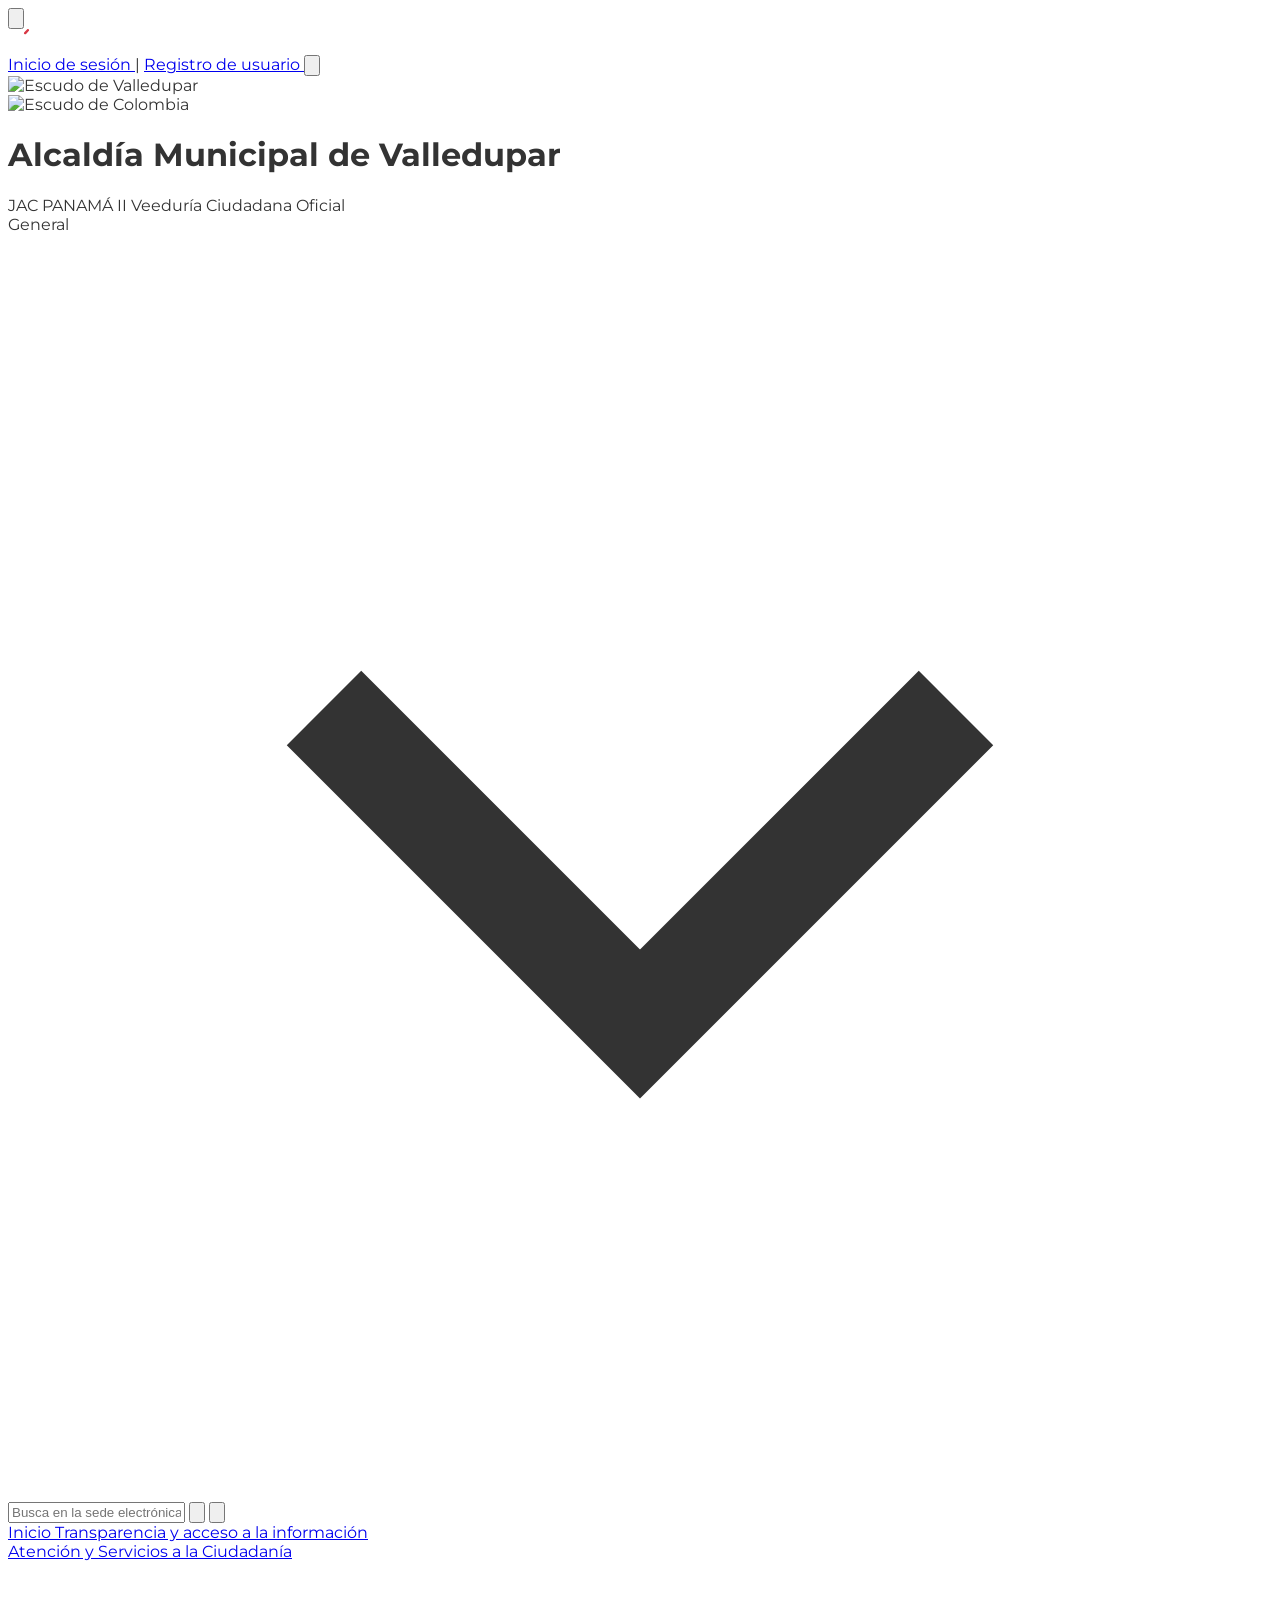
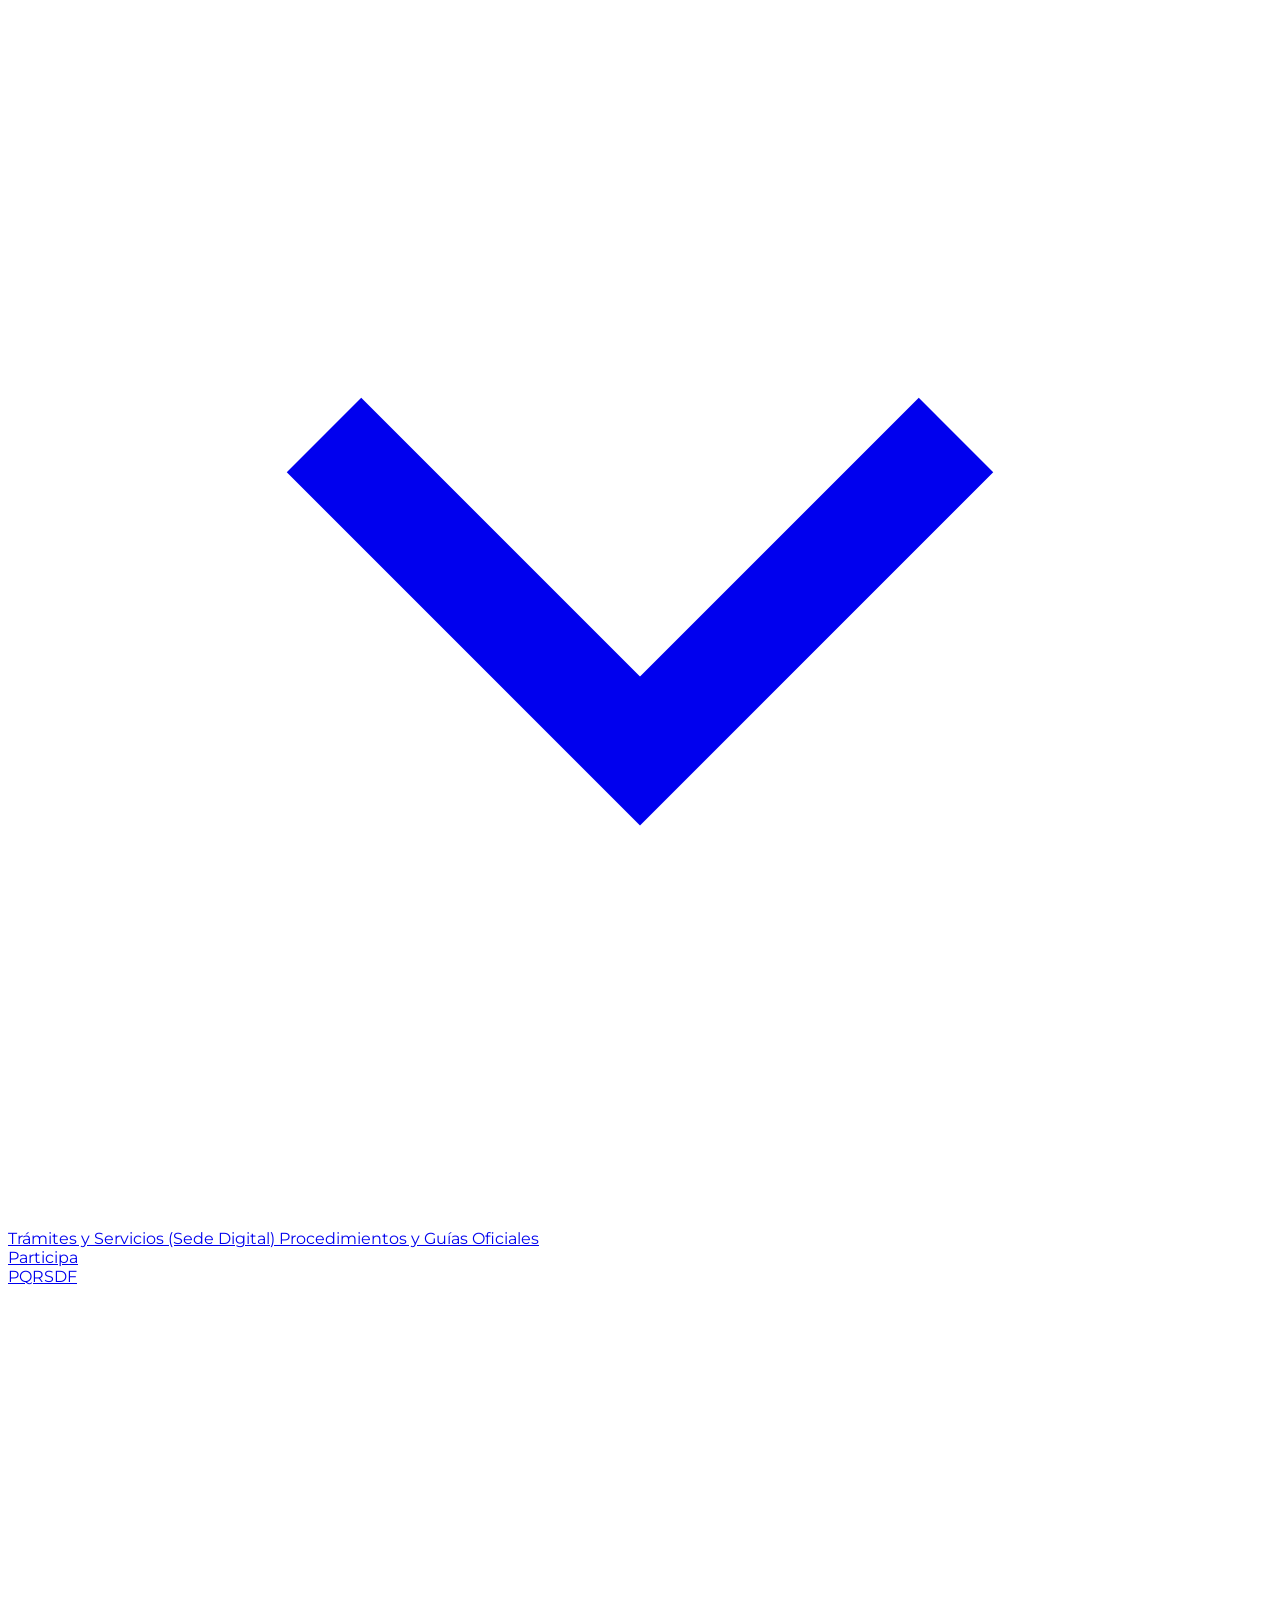
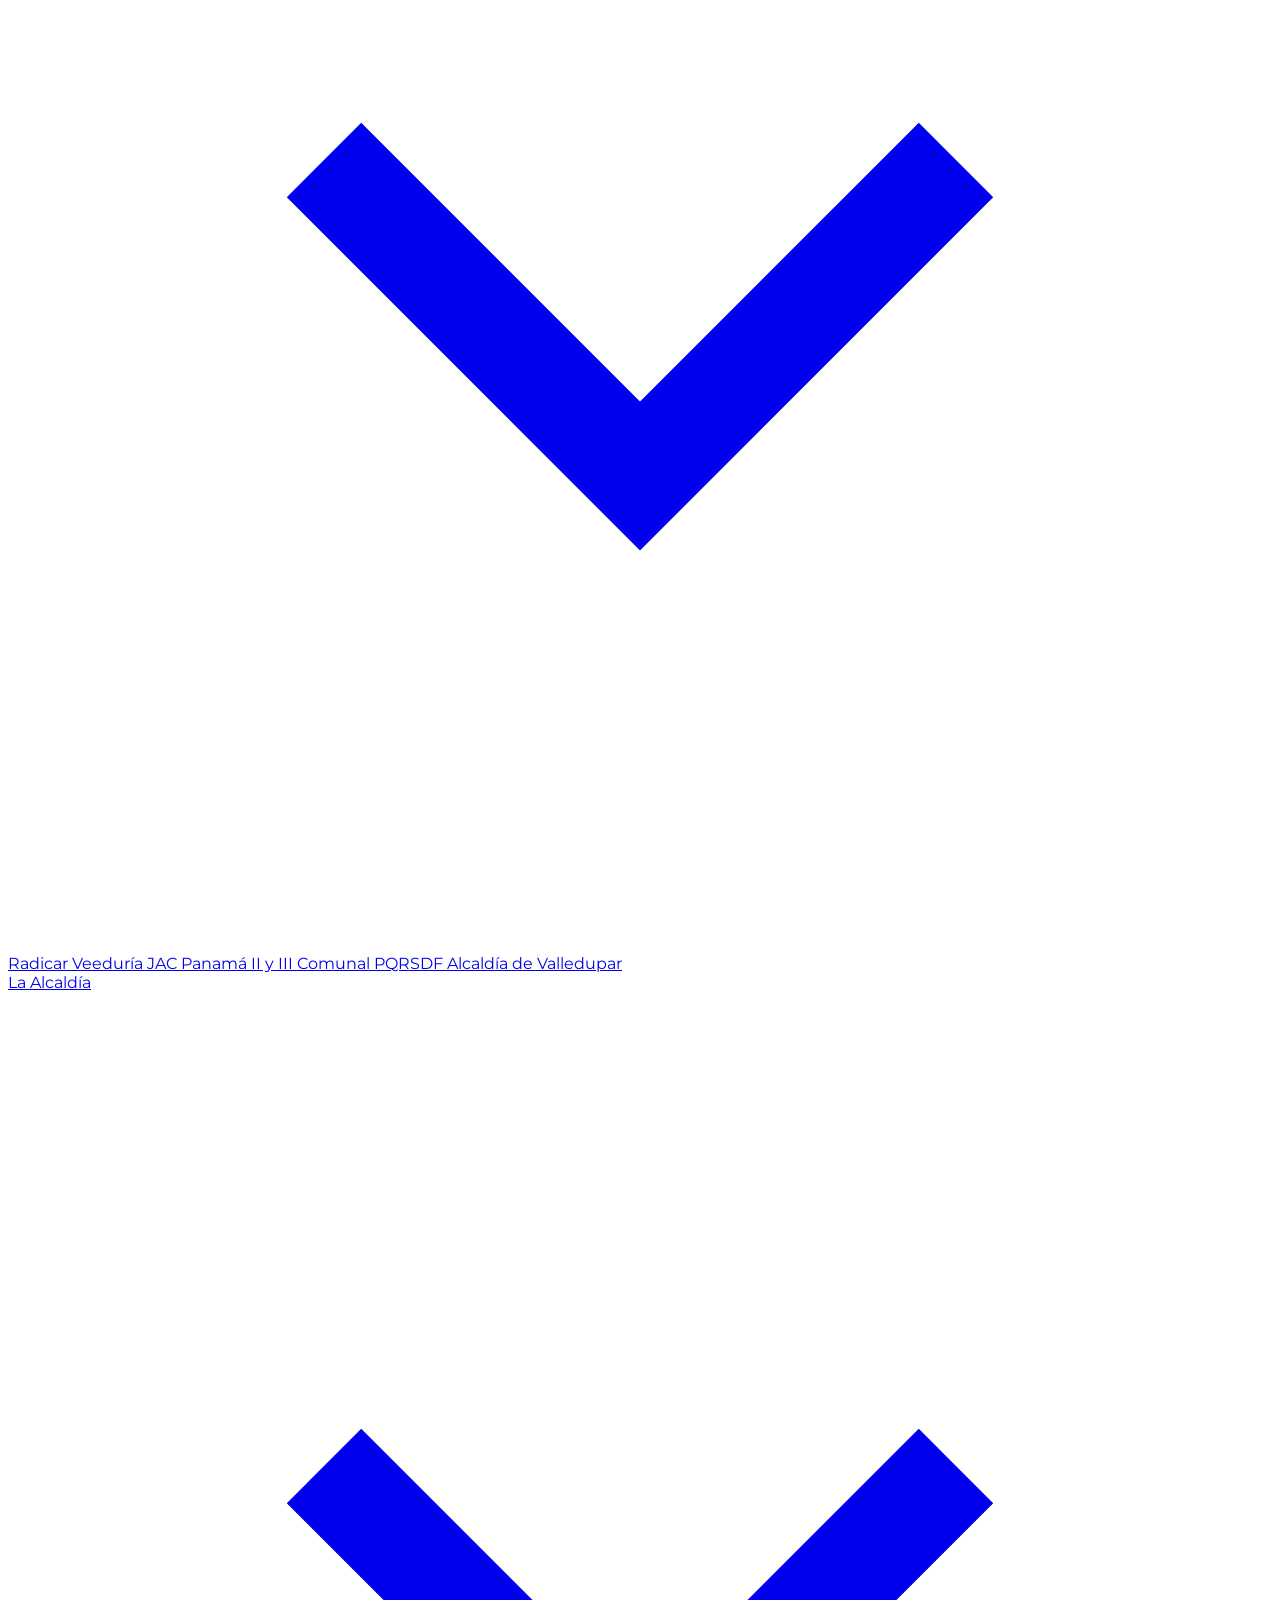
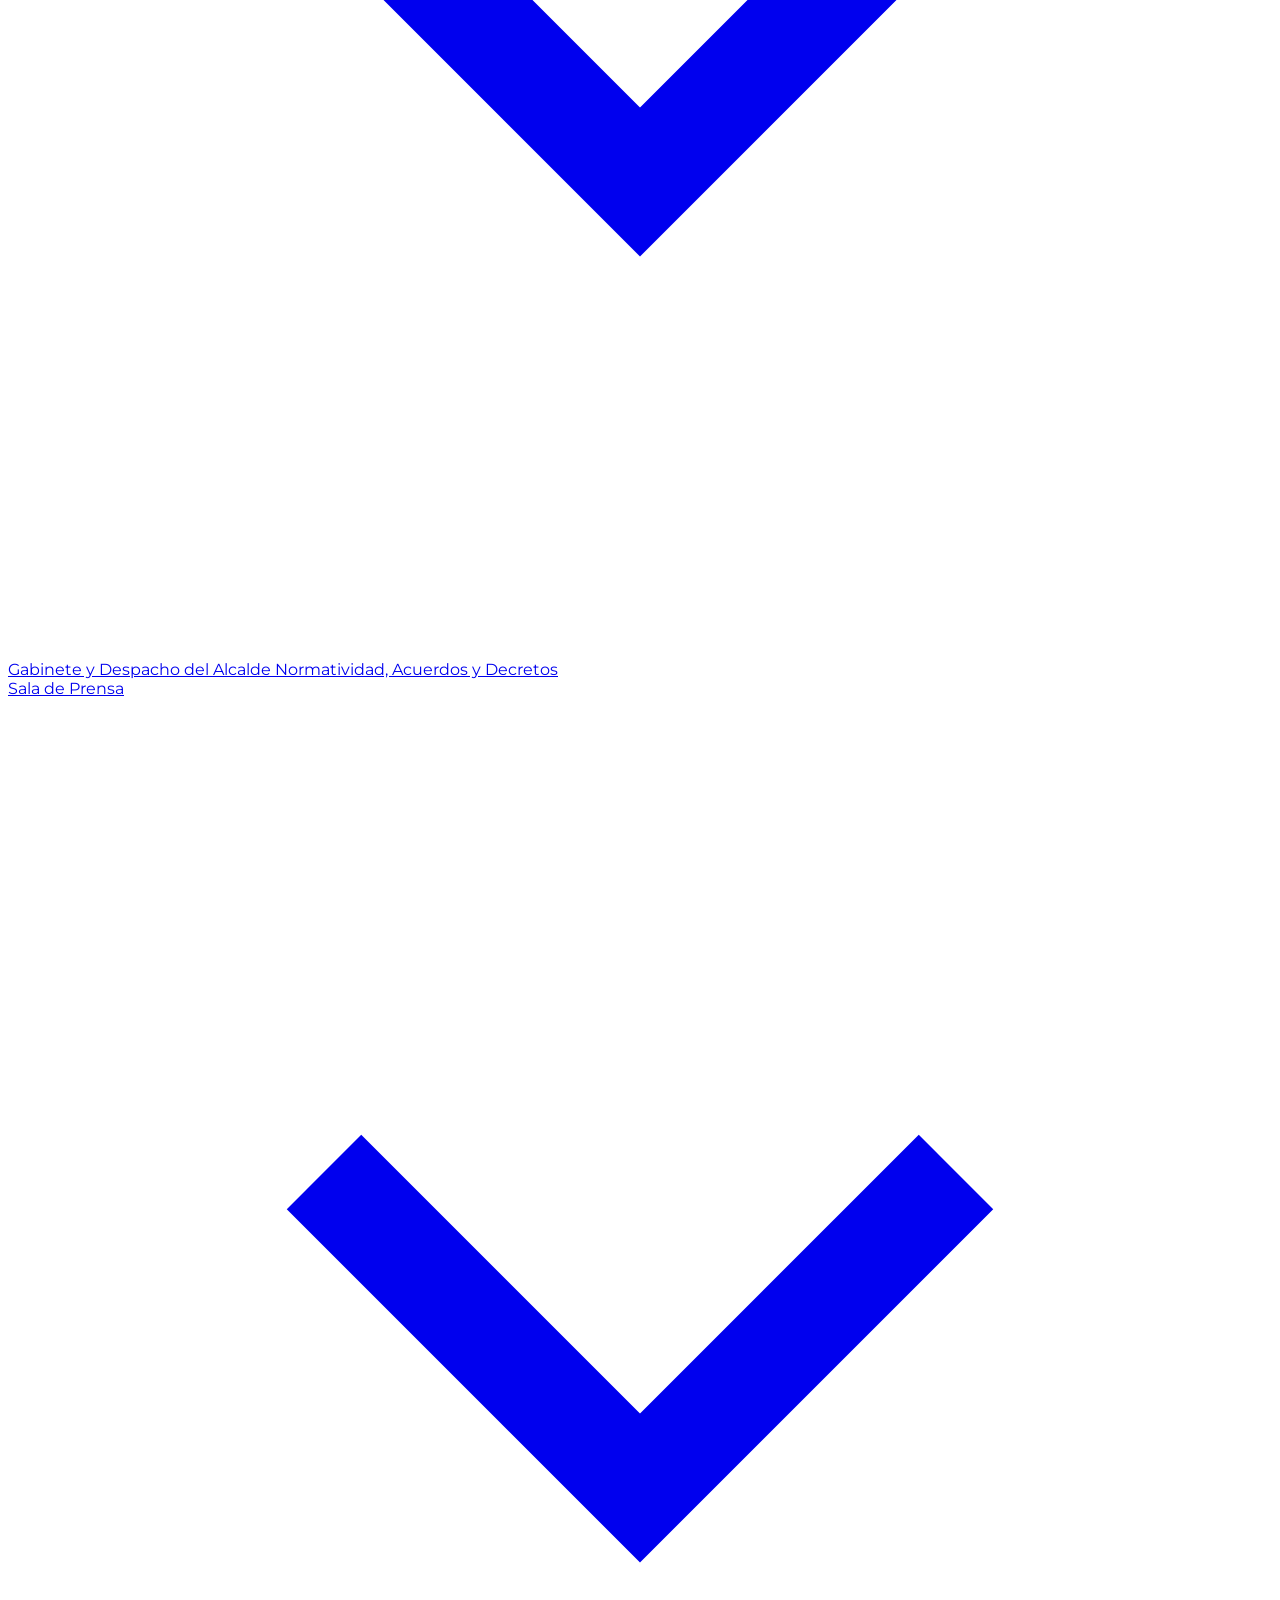
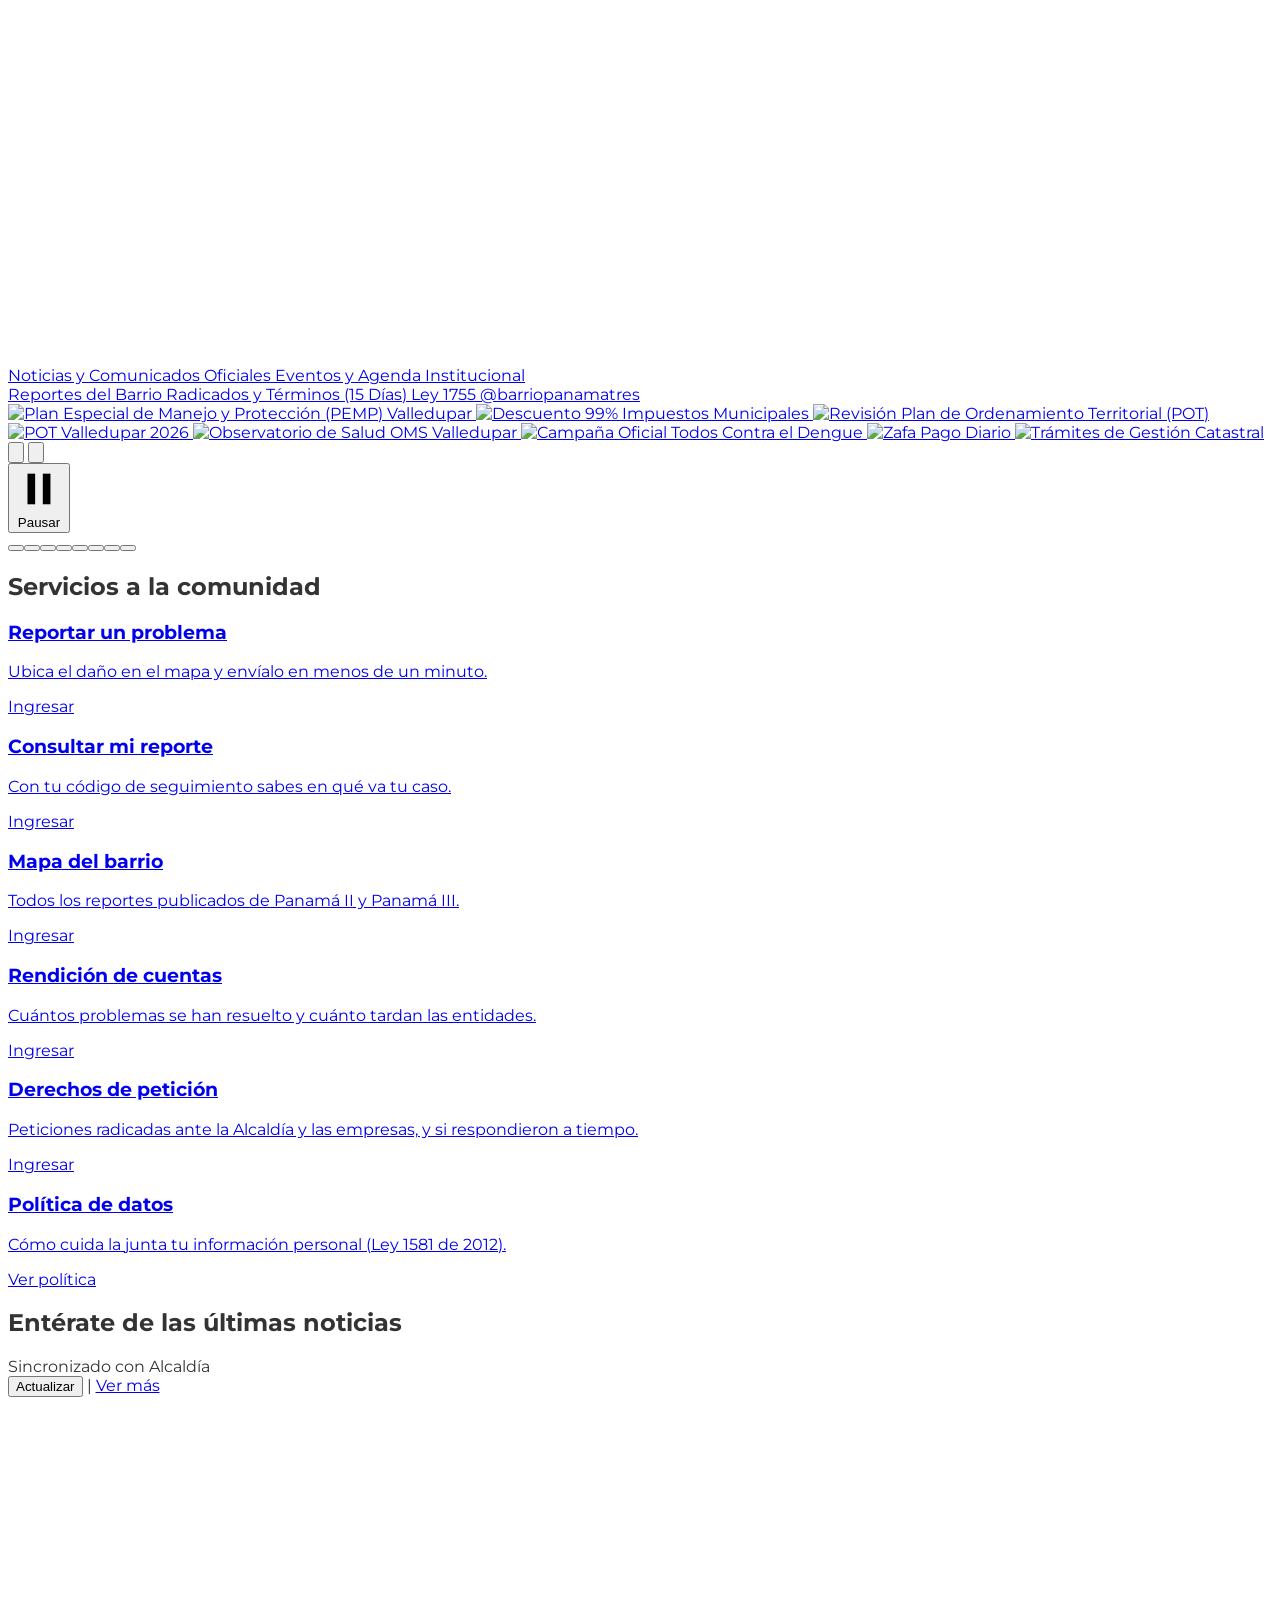
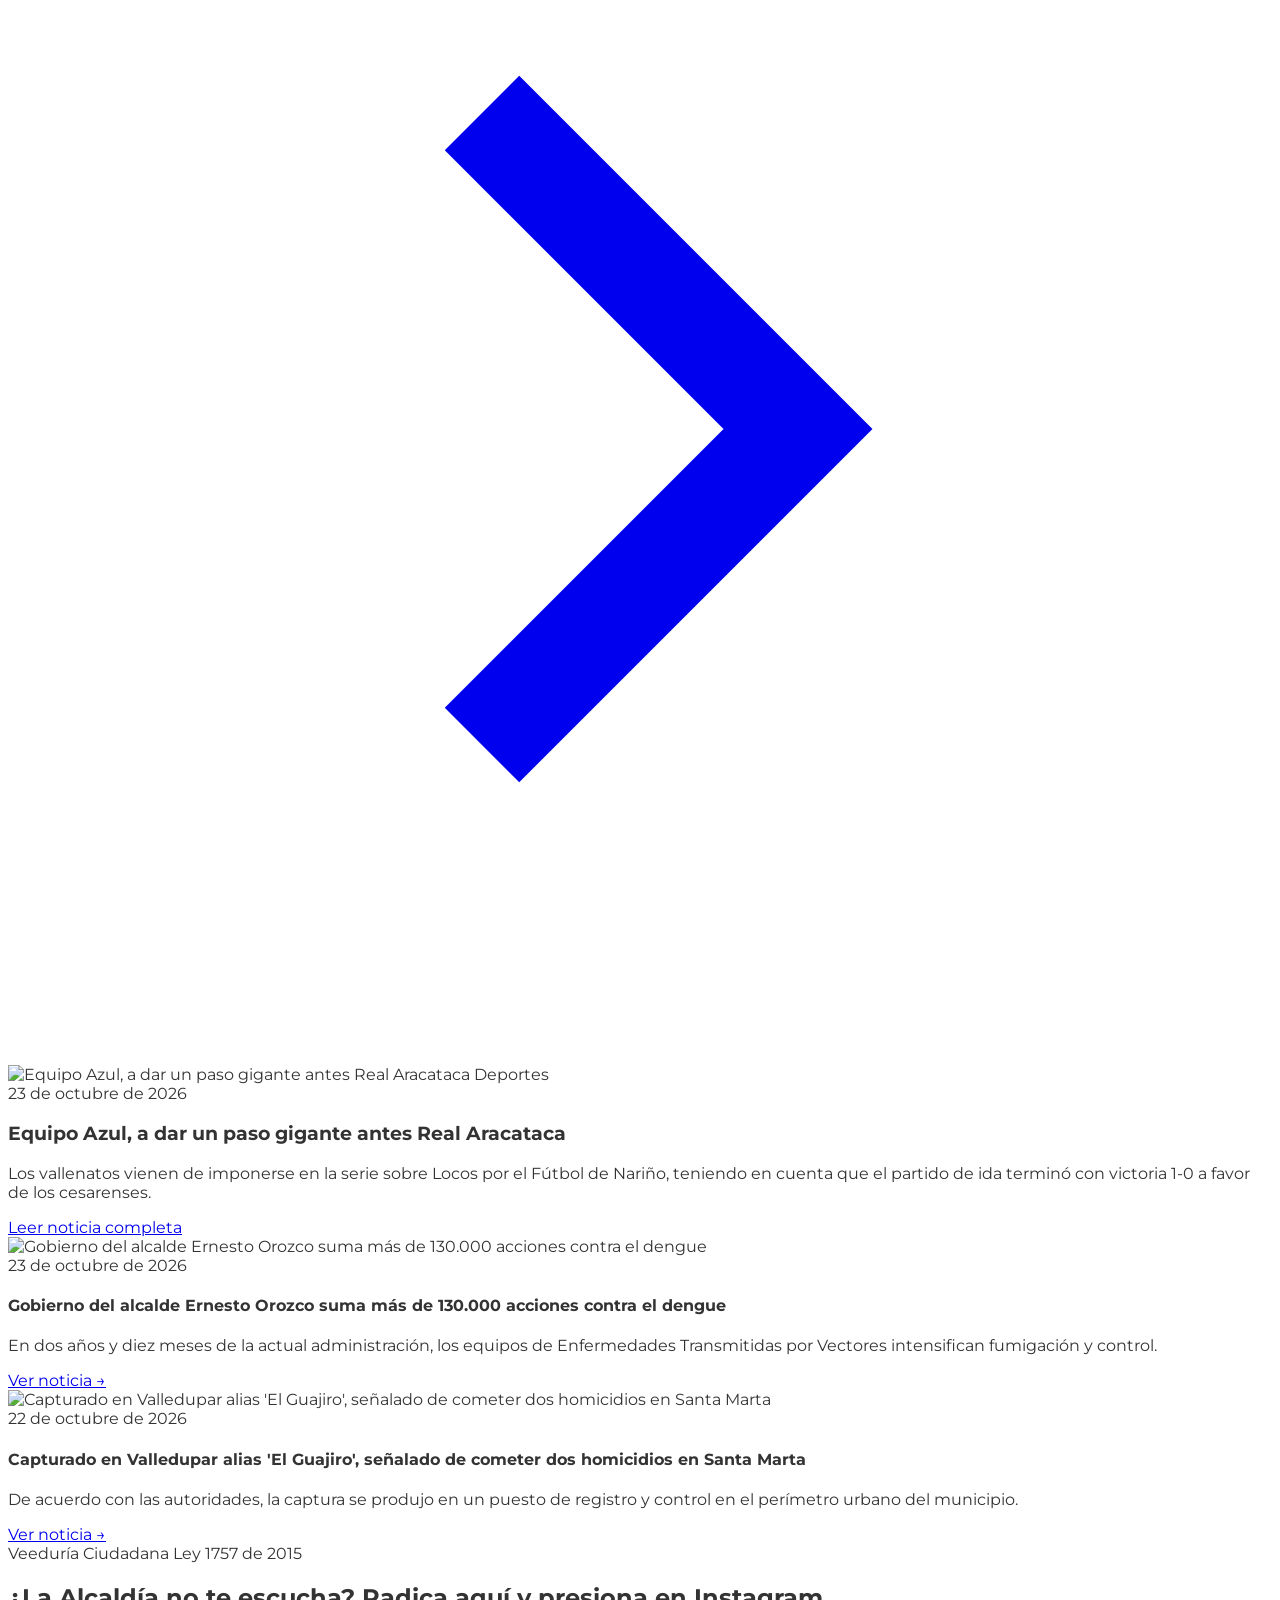
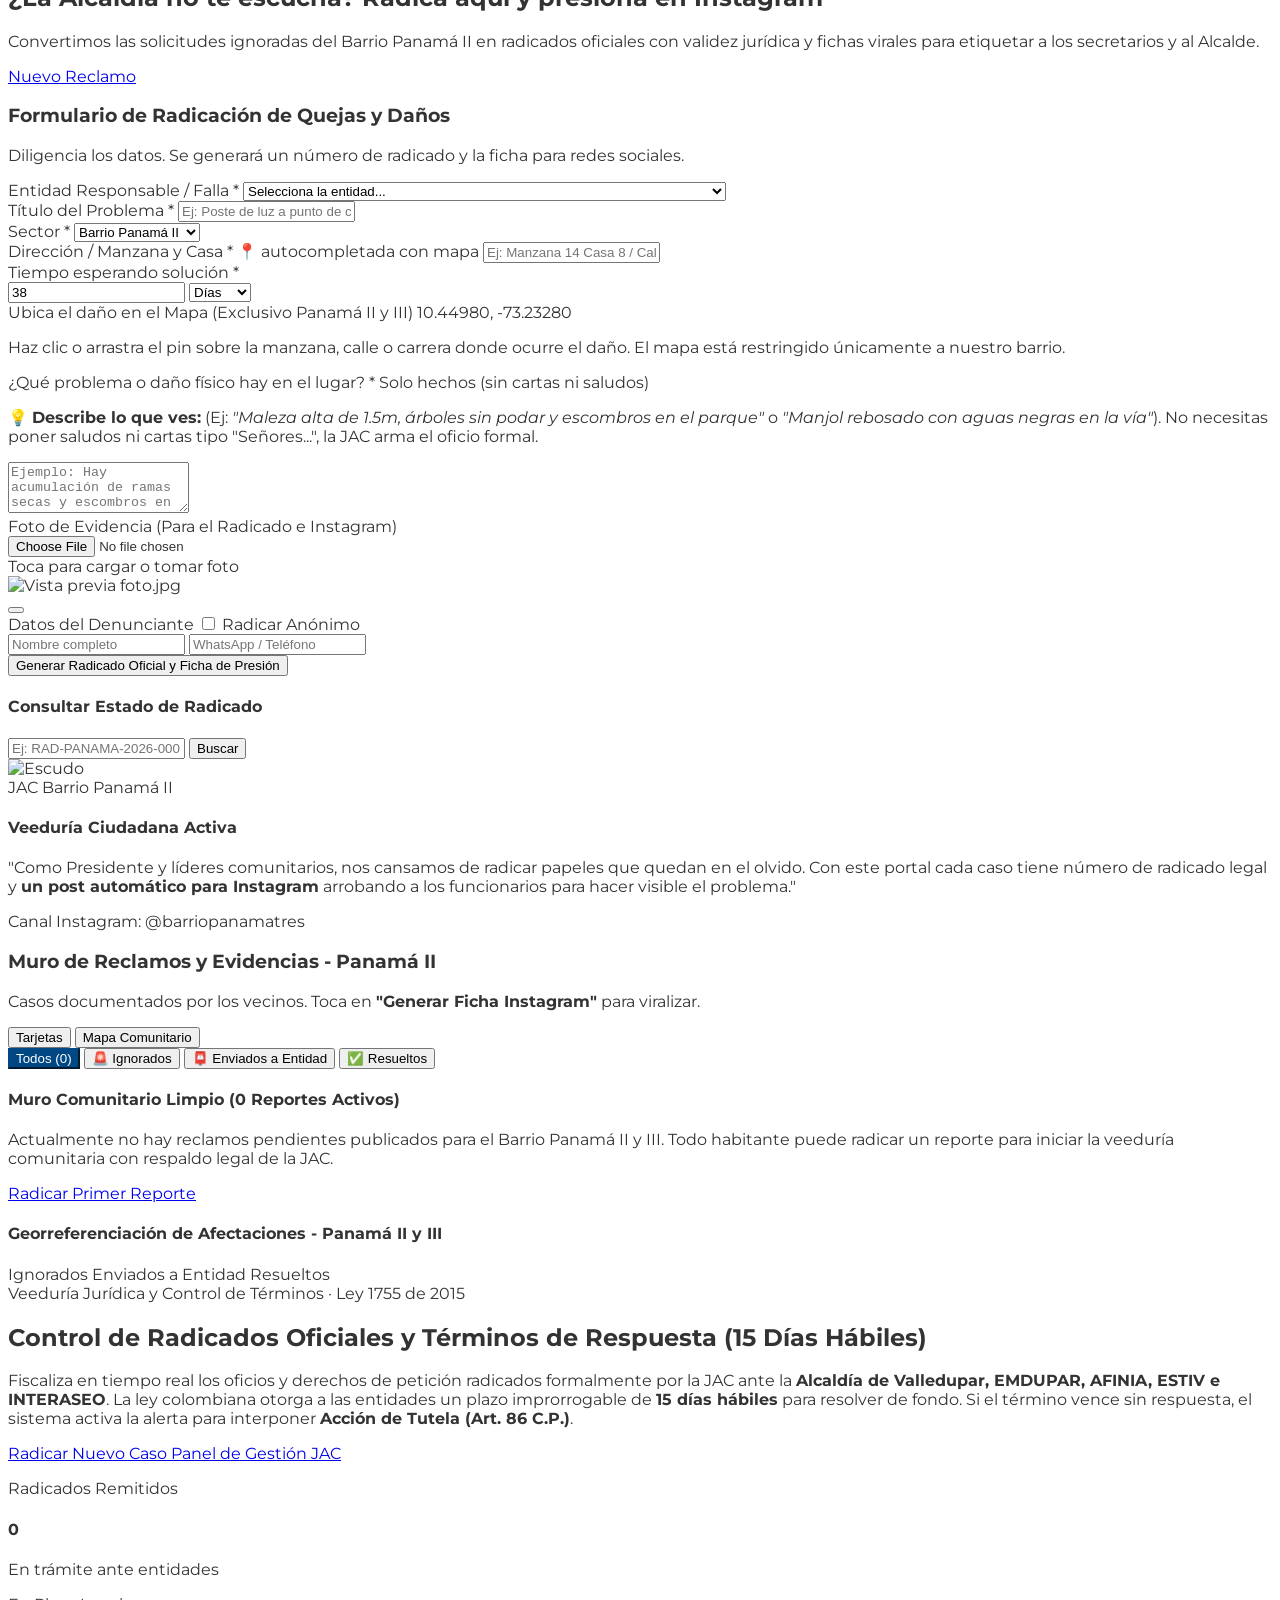
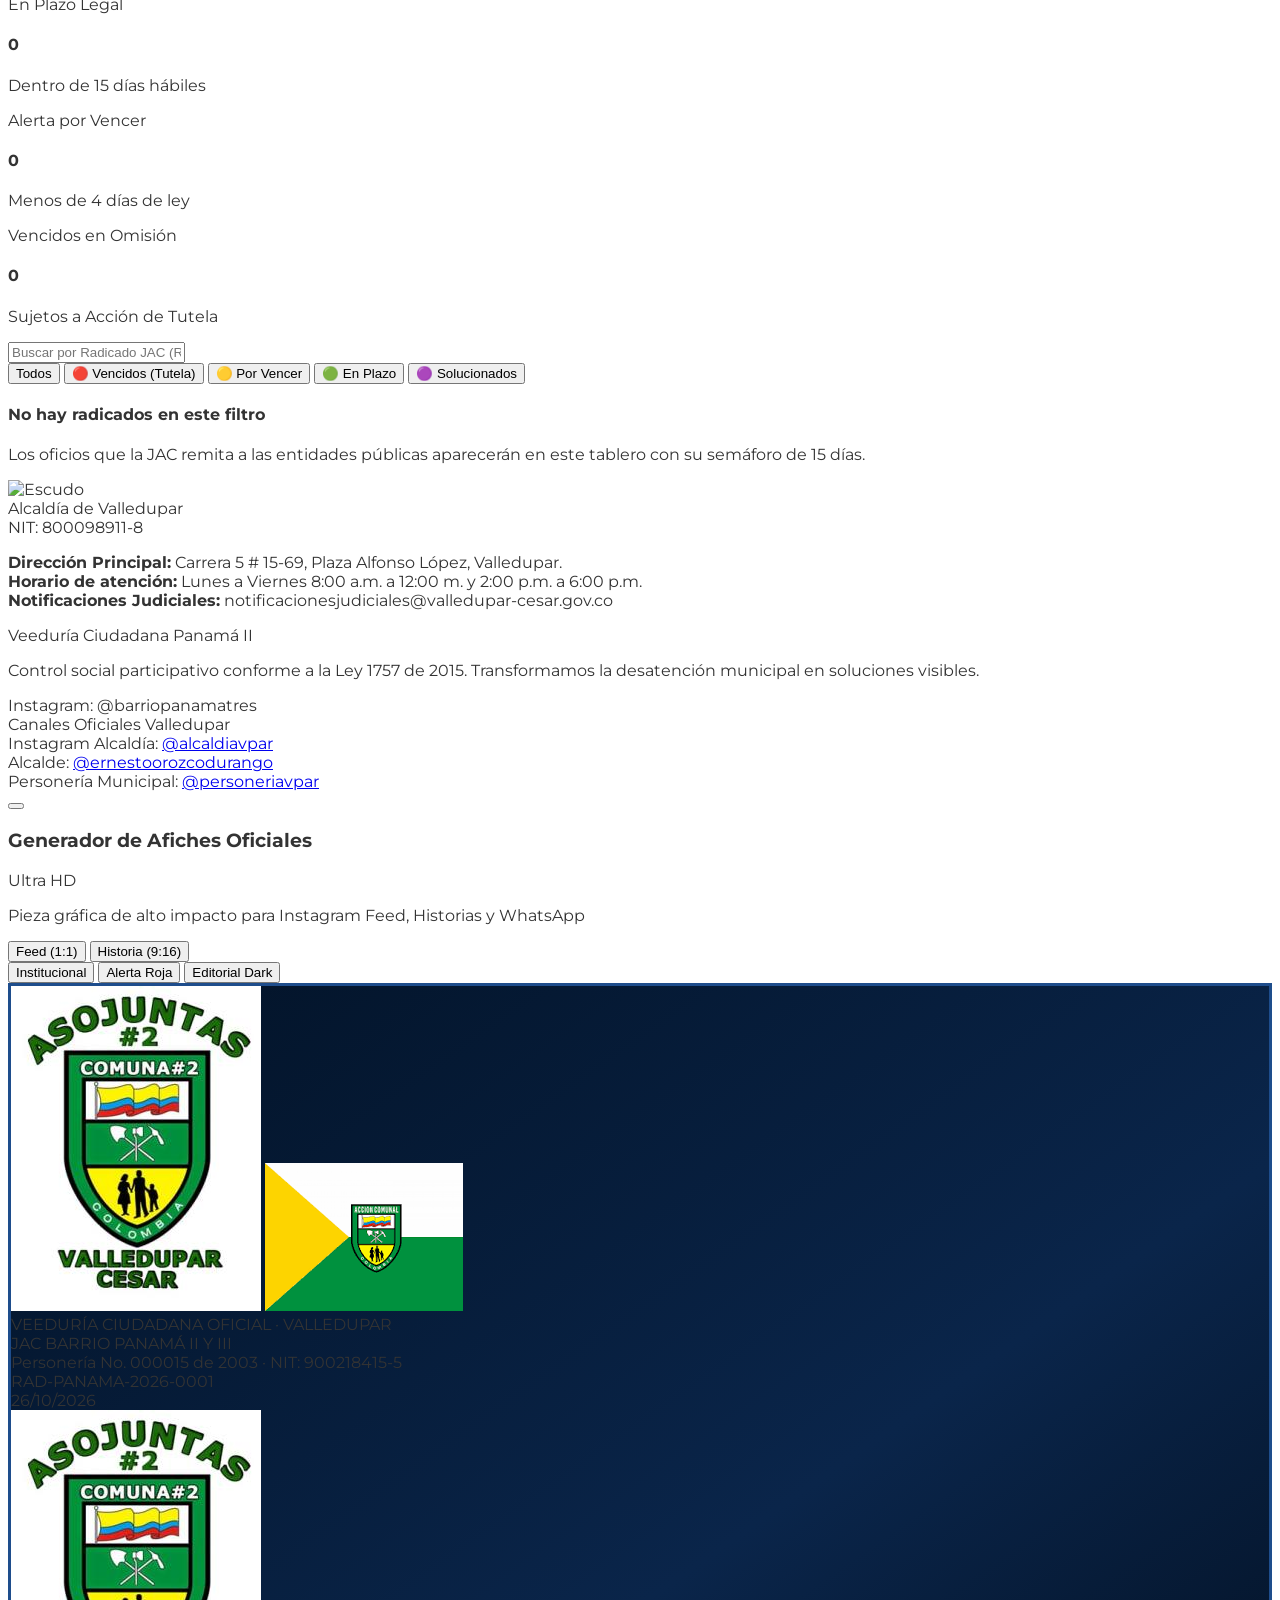
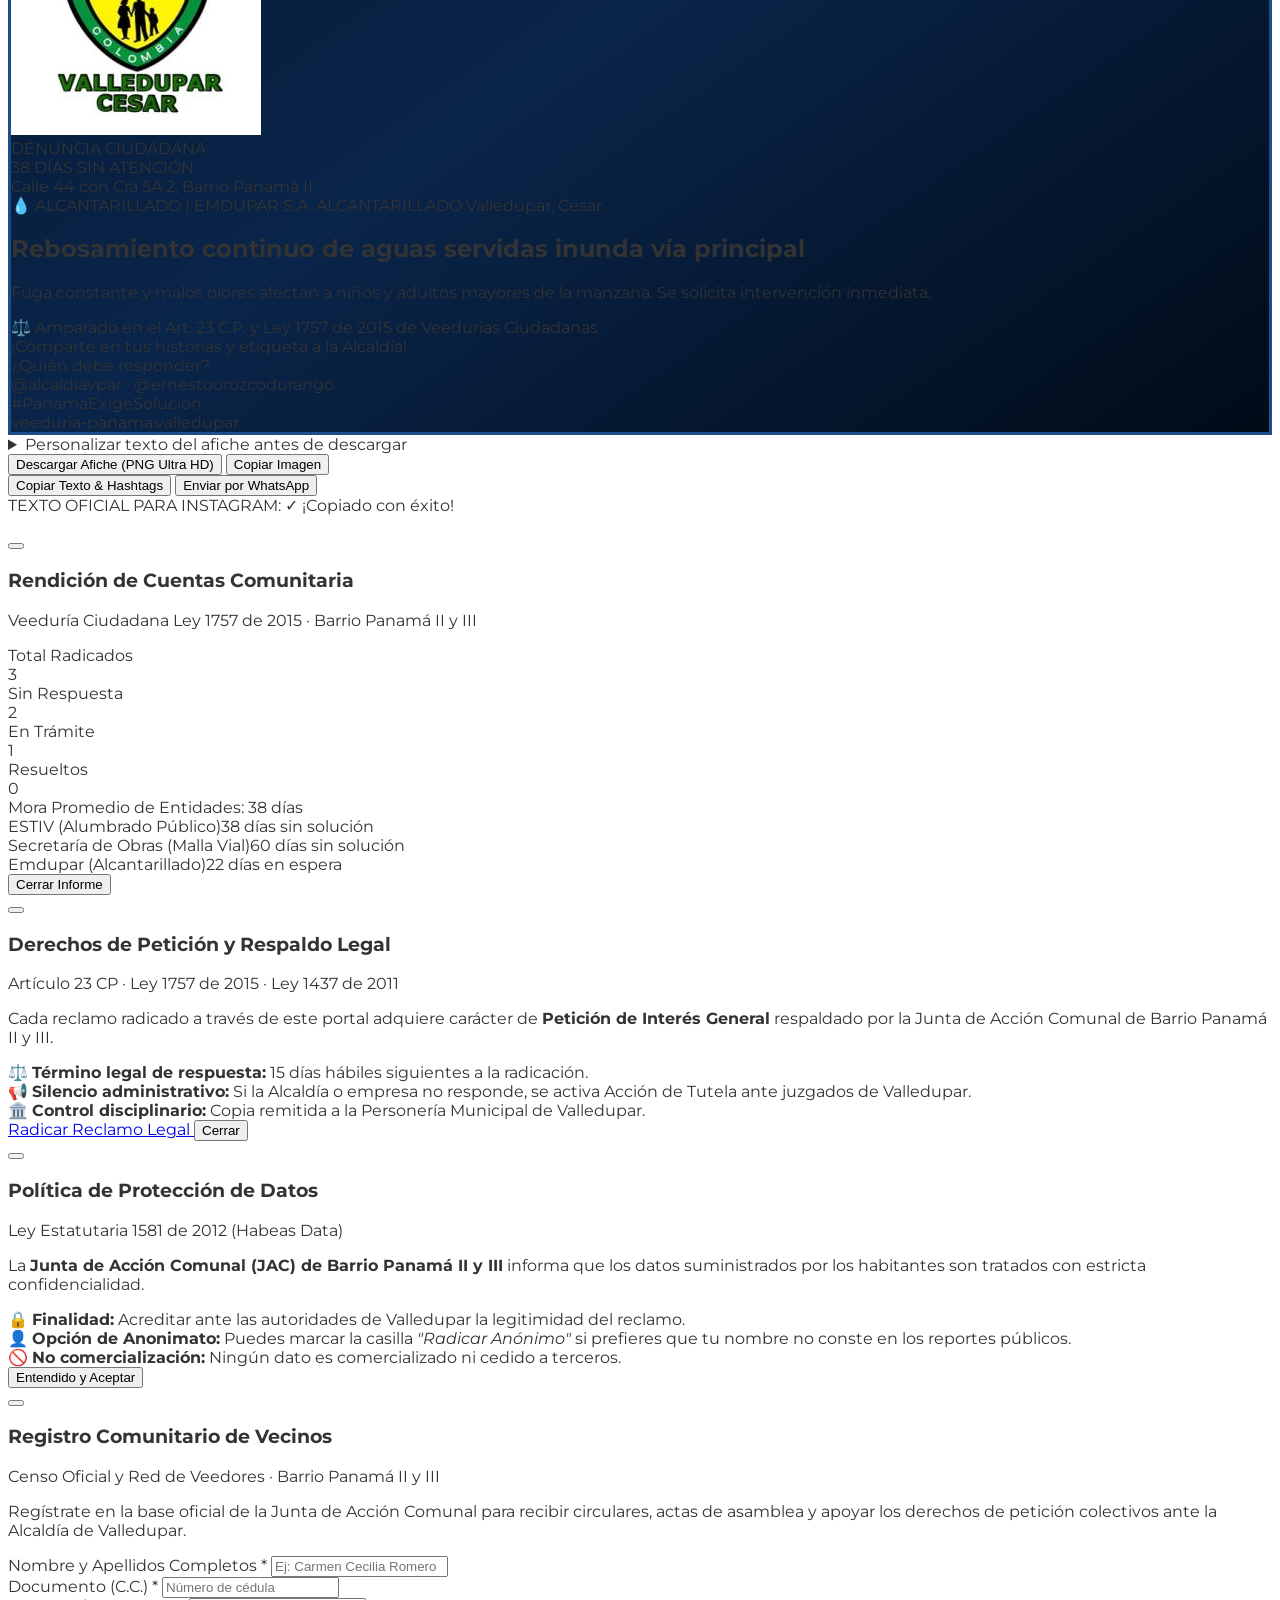
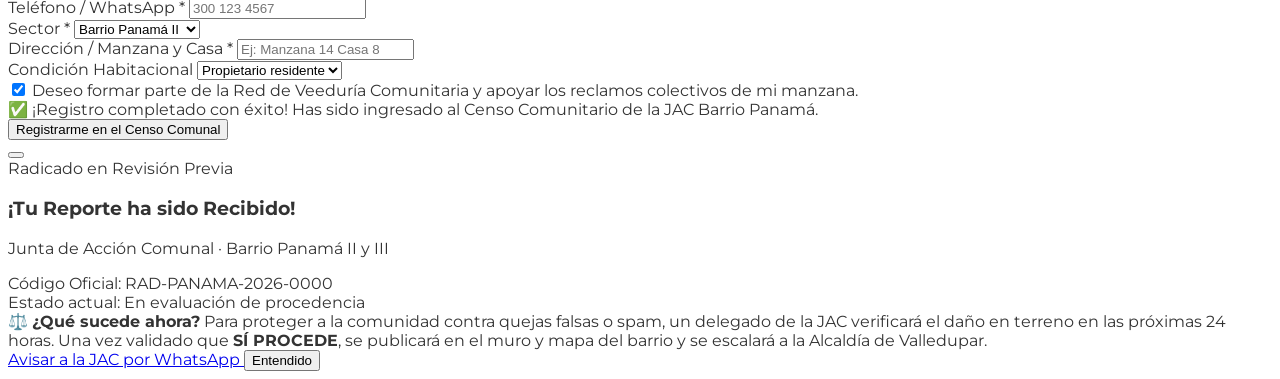
==== commit 40c3315f: "feat: control de terminos legales (15 dias habiles Ley 1755), radar de vencimientos, soporte de radi" ====
--- a/index.html
+++ b/index.html
@@ -324,6 +324,13 @@
         <span>Reportes del Barrio</span>
       </a>
 
+      <!-- Botón Directo Comunitario: Radicados y Términos de Ley (15 Días) -->
+      <a href="#radicadosLegales" class="px-4 py-3 hover:text-purple-700 hover:bg-purple-50 transition shrink-0 whitespace-nowrap flex items-center gap-1.5 font-bold text-purple-900 border-b-2 border-transparent hover:border-purple-600 bg-purple-50/50">
+        <i data-lucide="scale" class="w-4 h-4 text-purple-600"></i>
+        <span>Radicados y Términos (15 Días)</span>
+        <span class="bg-purple-600 text-white text-[9px] px-1.5 py-0.5 rounded-full font-black">Ley 1755</span>
+      </a>
+
       <!-- Enlace directo a Instagram -->
       <a href="https://www.instagram.com/barriopanamatres/" target="_blank" class="ml-auto px-4 py-3 text-pink-600 font-bold hover:bg-pink-50 transition shrink-0 flex items-center gap-1.5" title="Instagram Oficial de Barrio Panamá">
         <i data-lucide="instagram" class="w-4 h-4"></i>
@@ -931,6 +938,108 @@
 
   </section>
 
+  <!-- ================= 7.5. GABINETE DE CONTROL DE RADICADOS Y TÉRMINOS LEGALES (LEY 1755 DE 2015) ================= -->
+  <section id="radicadosLegales" class="py-14 bg-gradient-to-b from-slate-100 to-slate-200 border-t-2 border-slate-300">
+    <div class="max-w-[1440px] mx-auto px-4 md:px-12 space-y-8">
+      
+      <!-- Encabezado Institucional de la Sección -->
+      <div class="bg-gradient-to-r from-slate-900 via-[#002D54] to-slate-900 text-white rounded-3xl p-6 sm:p-8 shadow-xl border border-blue-400/30 flex flex-col lg:flex-row items-start lg:items-center justify-between gap-6">
+        <div class="space-y-2 max-w-3xl">
+          <div class="inline-flex items-center gap-2 bg-amber-400/20 text-amber-300 border border-amber-400/30 px-3 py-1 rounded-full text-xs font-black uppercase tracking-wider">
+            <i data-lucide="scale" class="w-3.5 h-3.5 text-amber-400"></i>
+            <span>Veeduría Jurídica y Control de Términos · Ley 1755 de 2015</span>
+          </div>
+          <h2 class="text-2xl sm:text-3xl font-black text-white leading-tight">
+            Control de Radicados Oficiales y Términos de Respuesta (15 Días Hábiles)
+          </h2>
+          <p class="text-xs sm:text-sm text-slate-300 leading-relaxed">
+            Fiscaliza en tiempo real los oficios y derechos de petición radicados formalmente por la JAC ante la <strong>Alcaldía de Valledupar, EMDUPAR, AFINIA, ESTIV e INTERASEO</strong>. La ley colombiana otorga a las entidades un plazo improrrogable de <strong>15 días hábiles</strong> para resolver de fondo. Si el término vence sin respuesta, el sistema activa la alerta para interponer <strong>Acción de Tutela (Art. 86 C.P.)</strong>.
+          </p>
+        </div>
+
+        <div class="flex flex-col sm:flex-row lg:flex-col gap-2 shrink-0 w-full sm:w-auto">
+          <a href="#radicar" class="bg-amber-400 hover:bg-amber-300 text-slate-950 font-black text-xs px-4 py-3 rounded-xl shadow-lg transition flex items-center justify-center gap-2 cursor-pointer">
+            <i data-lucide="plus-circle" class="w-4 h-4"></i>
+            <span>Radicar Nuevo Caso</span>
+          </a>
+          <a href="admin.html" class="bg-white/10 hover:bg-white/20 text-white font-bold text-xs px-4 py-3 rounded-xl border border-white/20 transition flex items-center justify-center gap-2 cursor-pointer">
+            <i data-lucide="lock" class="w-4 h-4"></i>
+            <span>Panel de Gestión JAC</span>
+          </a>
+        </div>
+      </div>
+
+      <!-- Tarjetas de Métricas de Términos (KPIs Públicos) -->
+      <div class="grid grid-cols-2 lg:grid-cols-4 gap-4">
+        <div class="bg-white p-5 rounded-2xl border border-slate-200 shadow-sm flex items-center justify-between">
+          <div>
+            <p class="text-[11px] font-bold text-slate-500 uppercase tracking-wider">Radicados Remitidos</p>
+            <h4 id="pubTerminosTotal" class="text-2xl sm:text-3xl font-black text-slate-900 mt-0.5">0</h4>
+            <p class="text-[10px] text-slate-400 mt-0.5">En trámite ante entidades</p>
+          </div>
+          <div class="w-12 h-12 rounded-2xl bg-blue-50 text-[#004884] flex items-center justify-center">
+            <i data-lucide="send" class="w-6 h-6"></i>
+          </div>
+        </div>
+
+        <div class="bg-white p-5 rounded-2xl border border-slate-200 shadow-sm flex items-center justify-between">
+          <div>
+            <p class="text-[11px] font-bold text-emerald-600 uppercase tracking-wider">En Plazo Legal</p>
+            <h4 id="pubTerminosEnPlazo" class="text-2xl sm:text-3xl font-black text-emerald-700 mt-0.5">0</h4>
+            <p class="text-[10px] text-emerald-600 mt-0.5">Dentro de 15 días hábiles</p>
+          </div>
+          <div class="w-12 h-12 rounded-2xl bg-emerald-50 text-emerald-700 flex items-center justify-center">
+            <i data-lucide="shield-check" class="w-6 h-6"></i>
+          </div>
+        </div>
+
+        <div class="bg-white p-5 rounded-2xl border border-slate-200 shadow-sm flex items-center justify-between">
+          <div>
+            <p class="text-[11px] font-bold text-amber-600 uppercase tracking-wider">Alerta por Vencer</p>
+            <h4 id="pubTerminosPorVencer" class="text-2xl sm:text-3xl font-black text-amber-700 mt-0.5">0</h4>
+            <p class="text-[10px] text-amber-600 mt-0.5">Menos de 4 días de ley</p>
+          </div>
+          <div class="w-12 h-12 rounded-2xl bg-amber-50 text-amber-700 flex items-center justify-center">
+            <i data-lucide="alert-triangle" class="w-6 h-6"></i>
+          </div>
+        </div>
+
+        <div class="bg-white p-5 rounded-2xl border border-red-200 shadow-sm flex items-center justify-between bg-red-50/30">
+          <div>
+            <p class="text-[11px] font-bold text-red-600 uppercase tracking-wider">Vencidos en Omisión</p>
+            <h4 id="pubTerminosVencidos" class="text-2xl sm:text-3xl font-black text-red-700 mt-0.5">0</h4>
+            <p class="text-[10px] text-red-600 font-bold mt-0.5">Sujetos a Acción de Tutela</p>
+          </div>
+          <div class="w-12 h-12 rounded-2xl bg-red-100 text-red-700 flex items-center justify-center">
+            <i data-lucide="scale" class="w-6 h-6 text-red-600"></i>
+          </div>
+        </div>
+      </div>
+
+      <!-- Barra de Búsqueda y Filtros de Términos -->
+      <div class="bg-white p-4 sm:p-5 rounded-2xl border border-slate-200 shadow-sm flex flex-col lg:flex-row items-center justify-between gap-4">
+        <div class="relative w-full lg:w-96">
+          <i data-lucide="search" class="w-4 h-4 text-slate-400 absolute left-3.5 top-1/2 -translate-y-1/2"></i>
+          <input type="text" id="inputBuscarRadicadosLegales" oninput="filtrarRadicadosLegalesPublicos()" placeholder="Buscar por Radicado JAC (RAD-...) o Radicado Entidad..." class="w-full pl-10 pr-4 py-2.5 bg-slate-50 border border-slate-200 rounded-xl text-xs outline-none focus:bg-white focus:border-[#004884] focus:ring-1 focus:ring-[#004884]">
+        </div>
+
+        <div class="flex flex-wrap items-center gap-1.5 w-full lg:w-auto">
+          <button onclick="cambiarFiltroRadicadosPublicos('todos')" id="btnFiltroPub_todos" class="px-3.5 py-2 rounded-xl text-xs font-bold transition bg-[#004884] text-white shadow cursor-pointer">Todos</button>
+          <button onclick="cambiarFiltroRadicadosPublicos('VENCIDO')" id="btnFiltroPub_VENCIDO" class="px-3.5 py-2 rounded-xl text-xs font-bold transition text-red-700 bg-red-50 hover:bg-red-100 border border-red-200 cursor-pointer">🔴 Vencidos (Tutela)</button>
+          <button onclick="cambiarFiltroRadicadosPublicos('POR_VENCER')" id="btnFiltroPub_POR_VENCER" class="px-3.5 py-2 rounded-xl text-xs font-bold transition text-amber-700 bg-amber-50 hover:bg-amber-100 border border-amber-200 cursor-pointer">🟡 Por Vencer</button>
+          <button onclick="cambiarFiltroRadicadosPublicos('EN_TERMINO')" id="btnFiltroPub_EN_TERMINO" class="px-3.5 py-2 rounded-xl text-xs font-bold transition text-emerald-700 bg-emerald-50 hover:bg-emerald-100 border border-emerald-200 cursor-pointer">🟢 En Plazo</button>
+          <button onclick="cambiarFiltroRadicadosPublicos('RESPONDIDO')" id="btnFiltroPub_RESPONDIDO" class="px-3.5 py-2 rounded-xl text-xs font-bold transition text-purple-700 bg-purple-50 hover:bg-purple-100 border border-purple-200 cursor-pointer">🟣 Solucionados</button>
+        </div>
+      </div>
+
+      <!-- Contenedor Dinámico de Tarjetas de Radicados y Términos -->
+      <div id="contenedorRadicadosLegales" class="space-y-4">
+        <!-- Renderizado dinámico desde app.js -->
+      </div>
+
+    </div>
+  </section>
+
   <!-- ================= 8. FOOTER INSTITUCIONAL ================= -->
   <footer class="bg-[#00284A] text-slate-300 text-xs py-12 border-t-4 border-[#004884] mt-auto">
     <div class="max-w-[1440px] mx-auto px-4 md:px-12 grid grid-cols-1 md:grid-cols-3 gap-8">
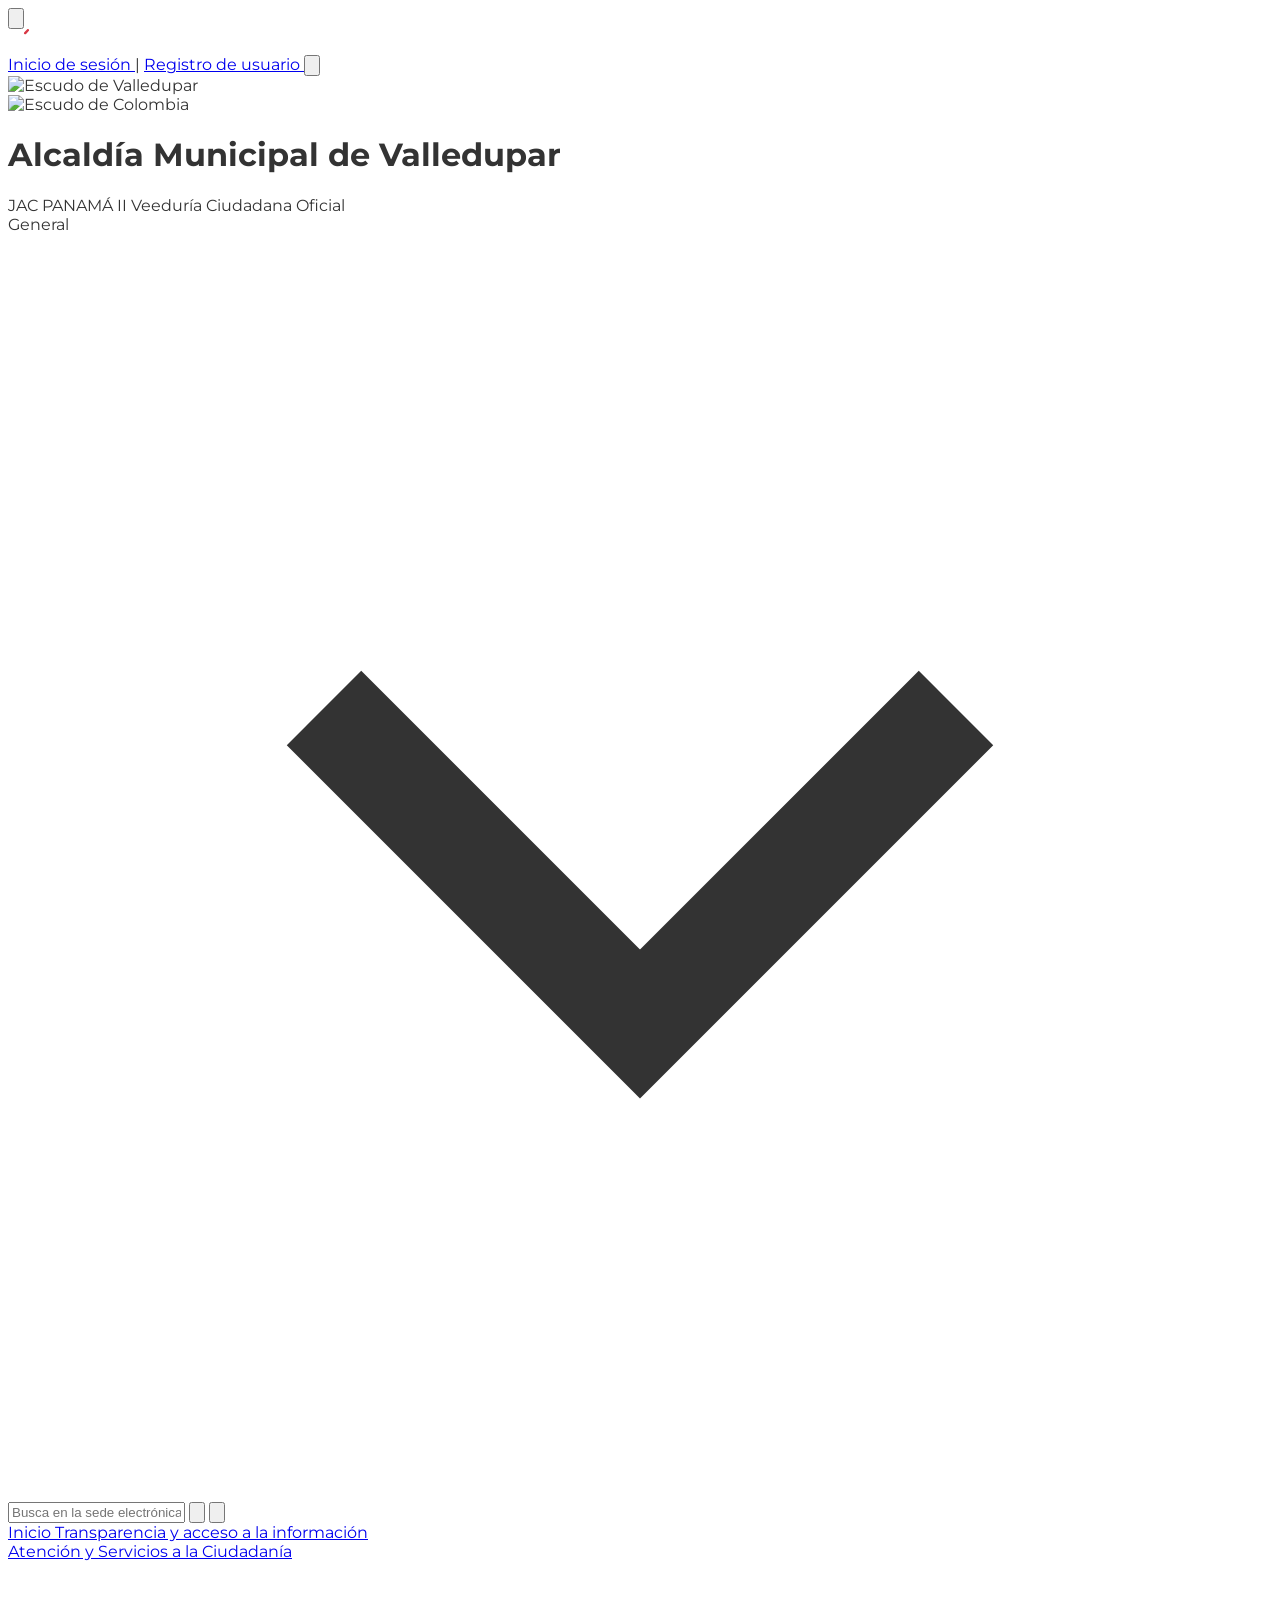
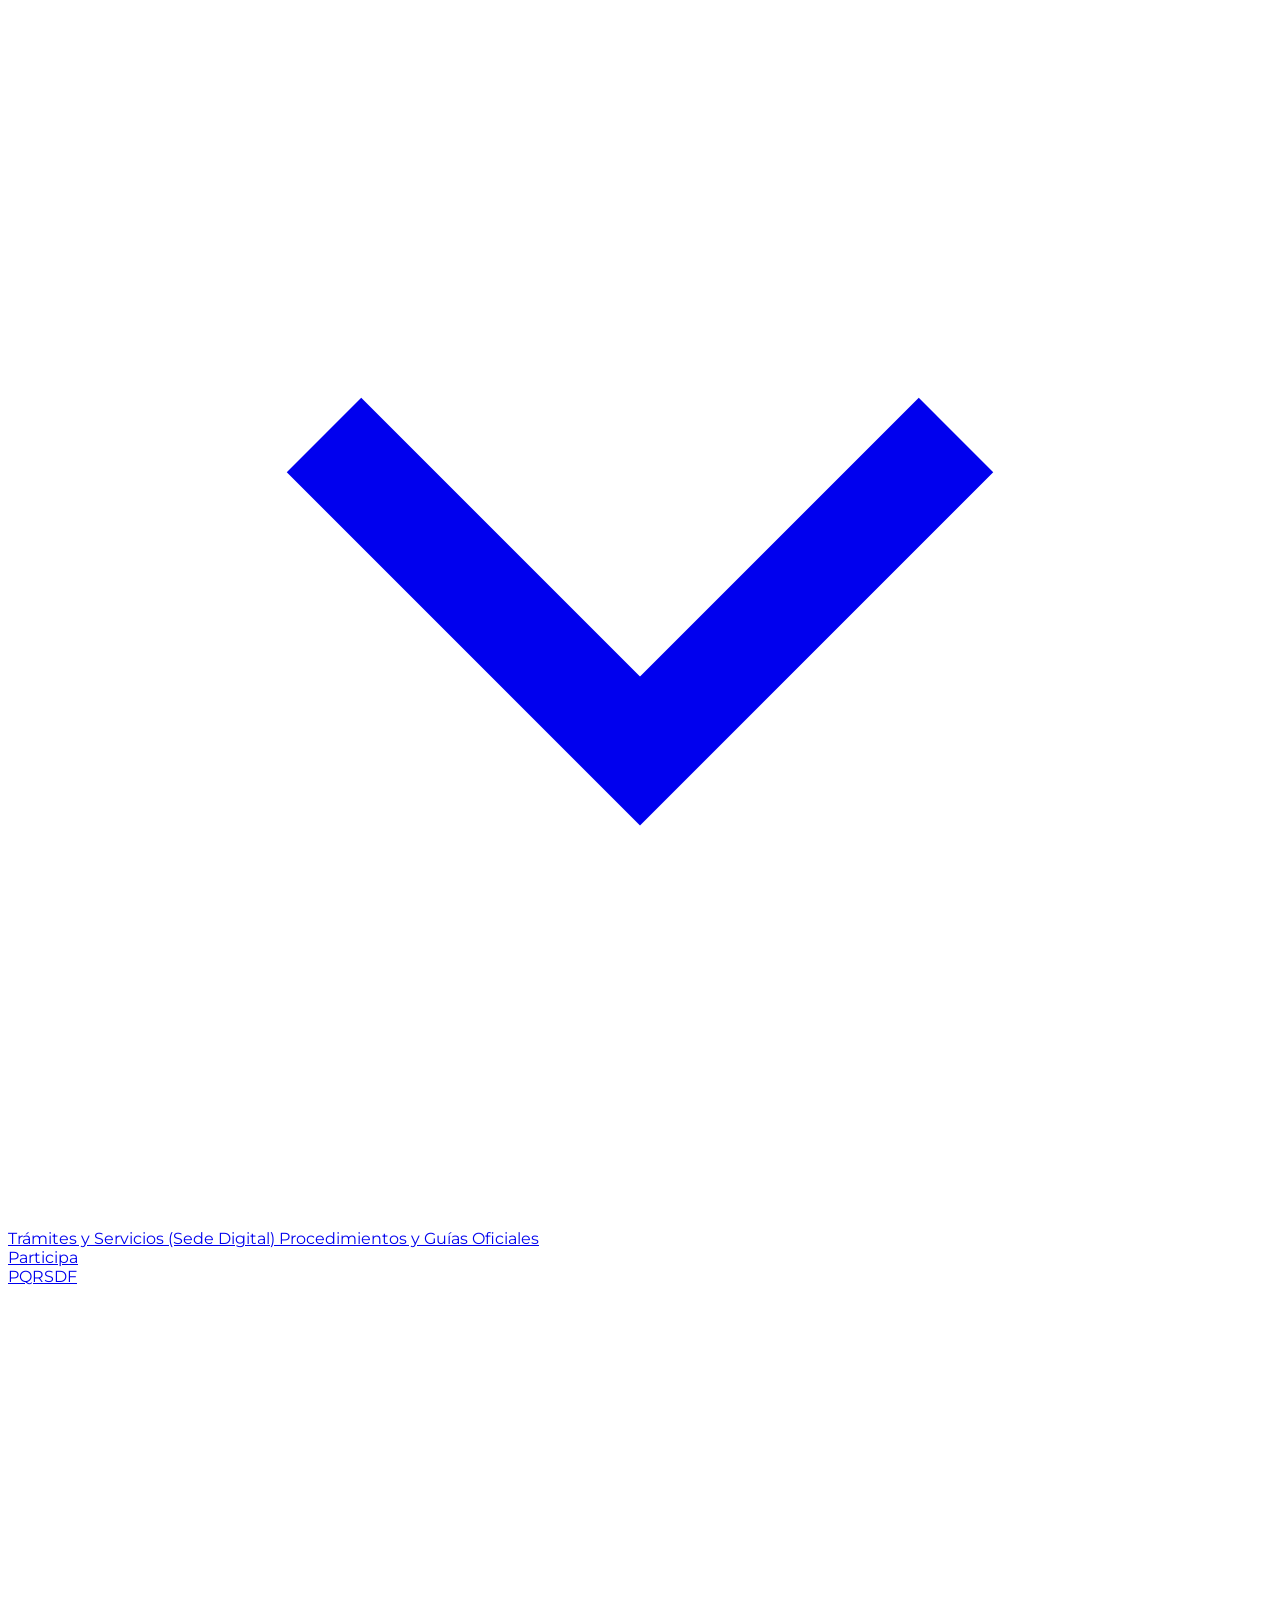
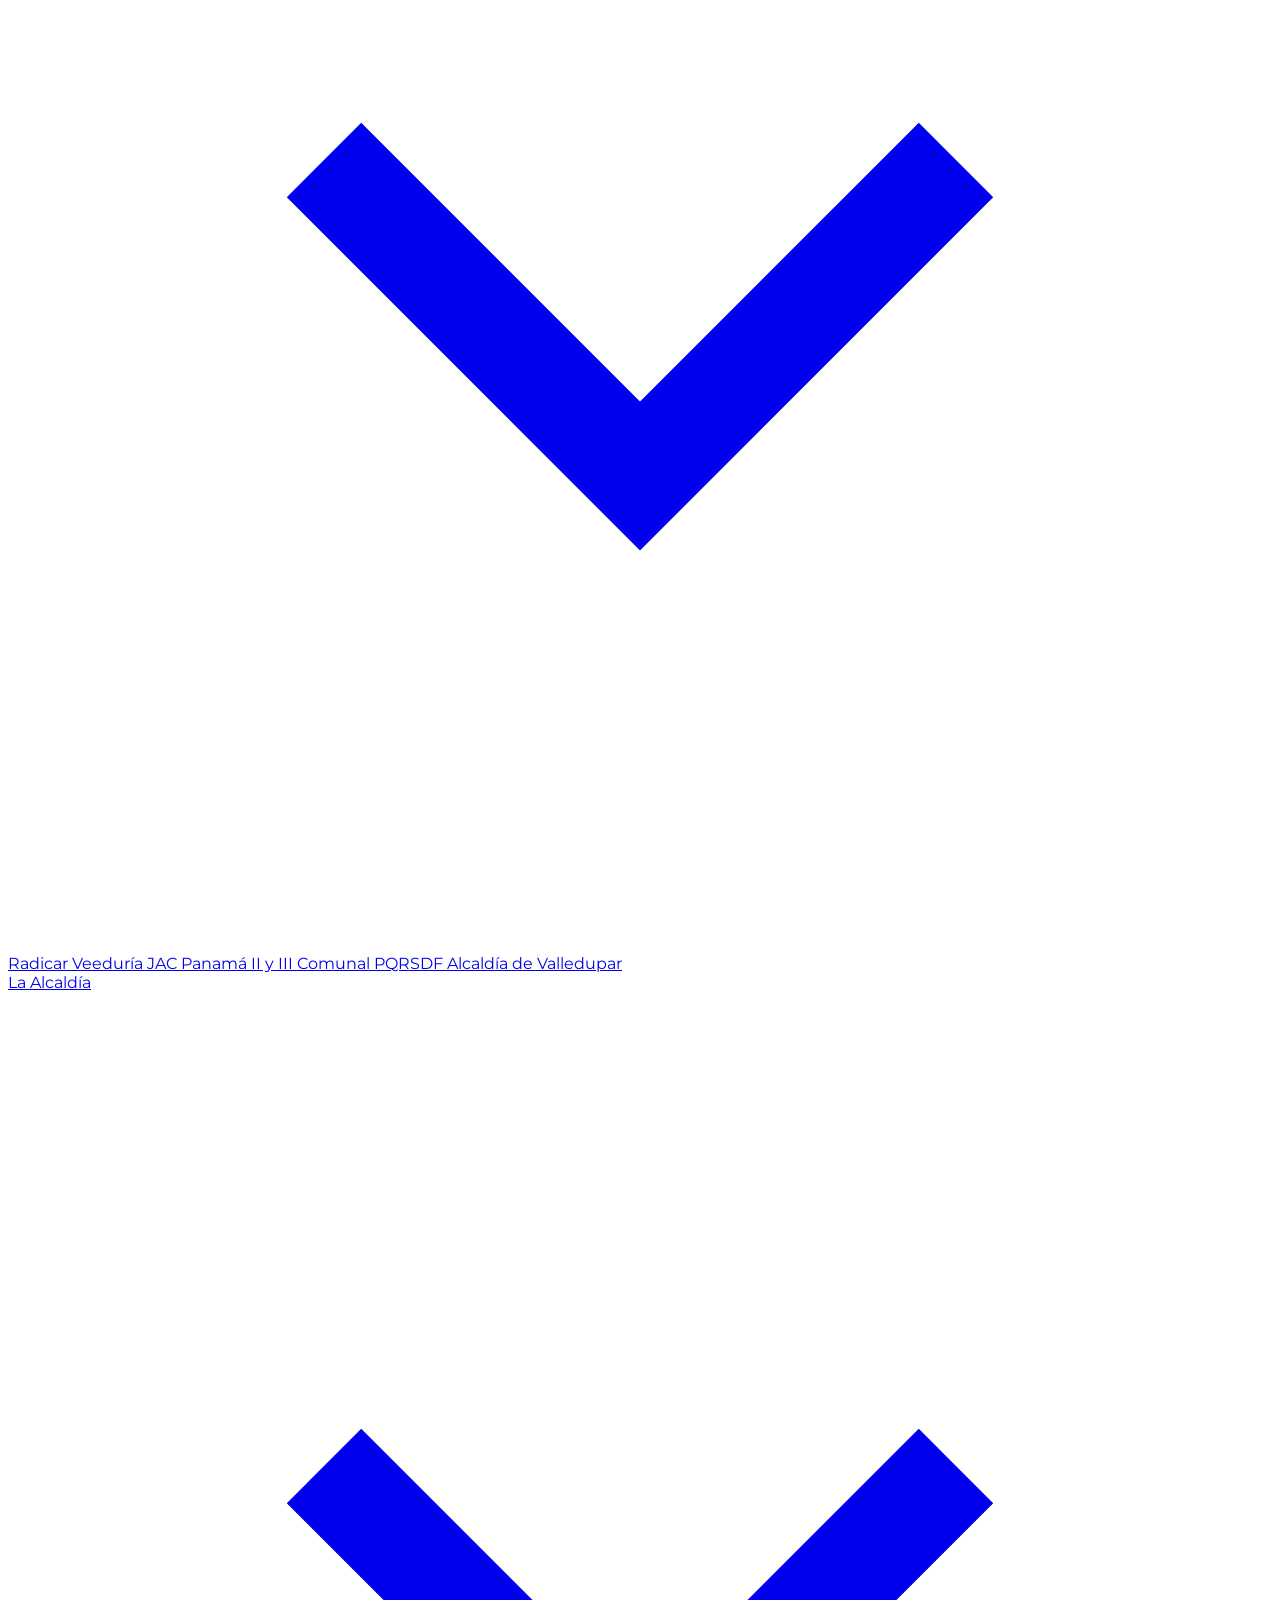
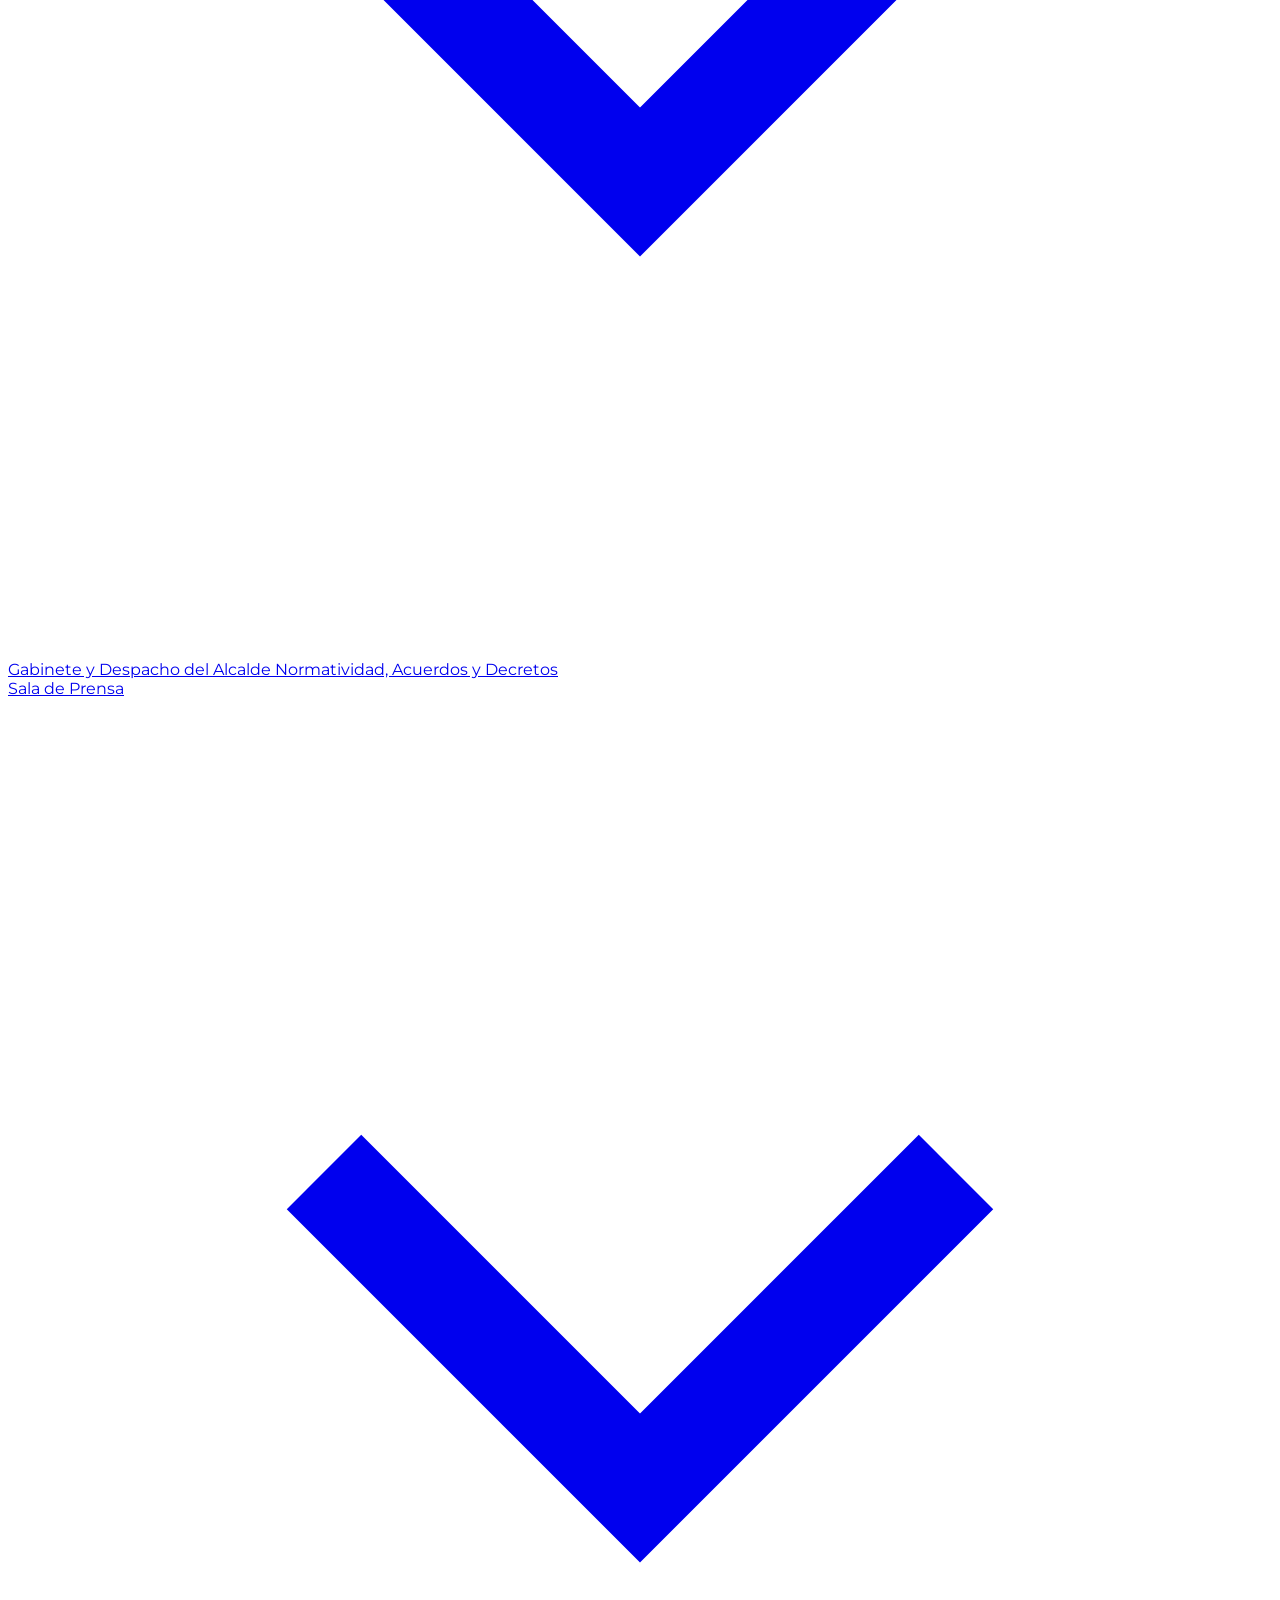
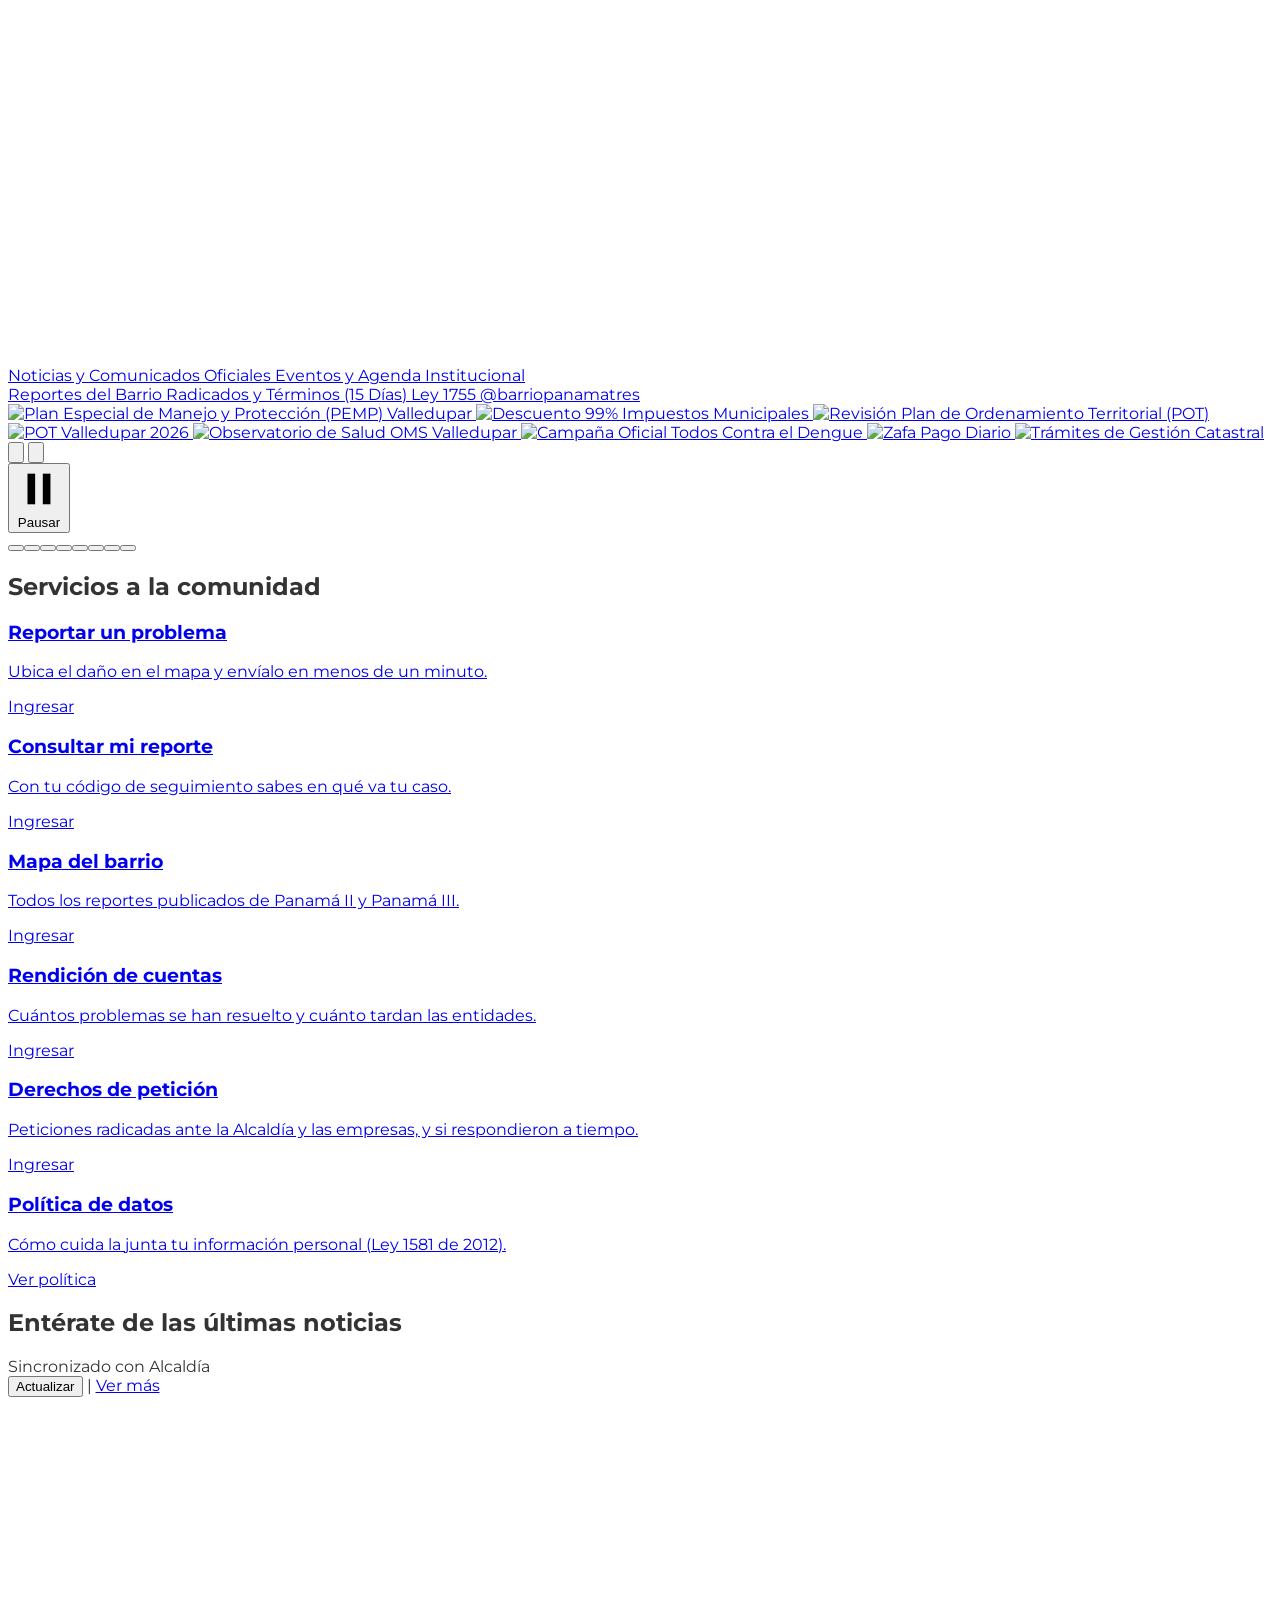
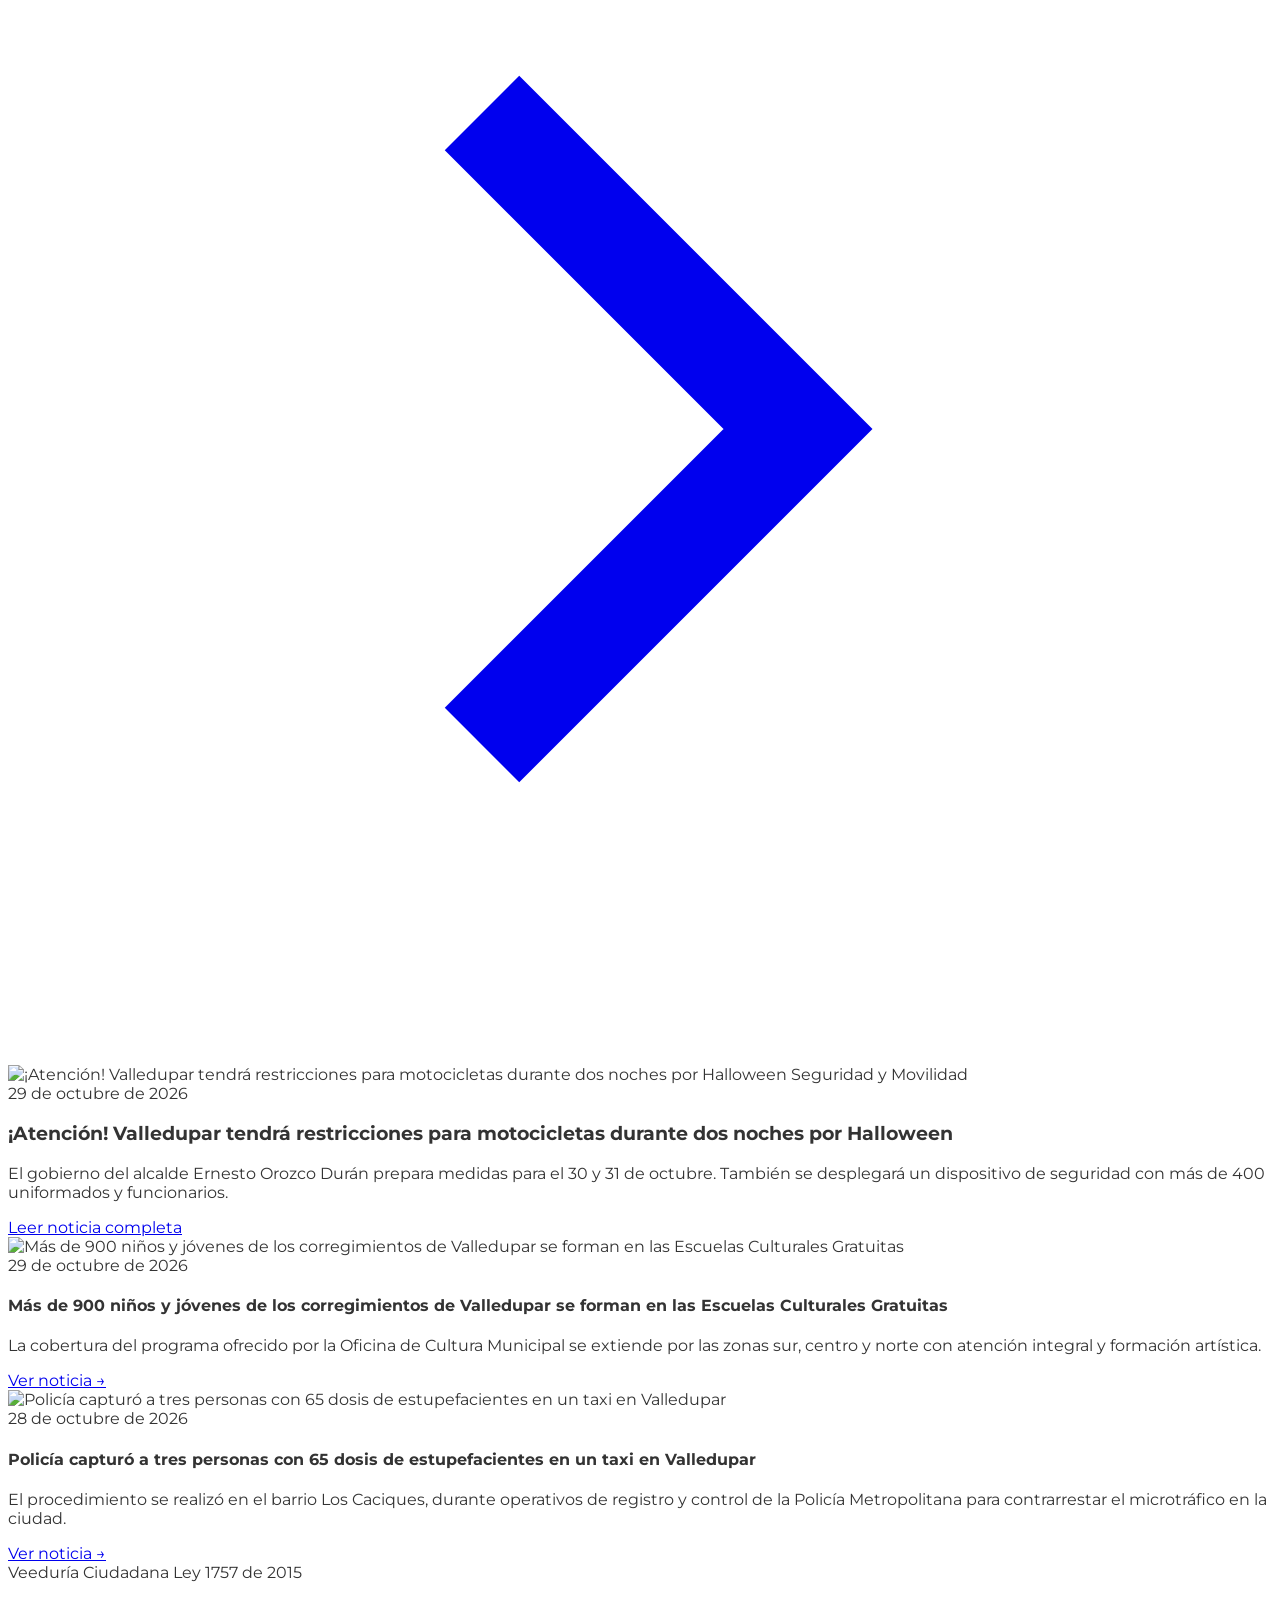
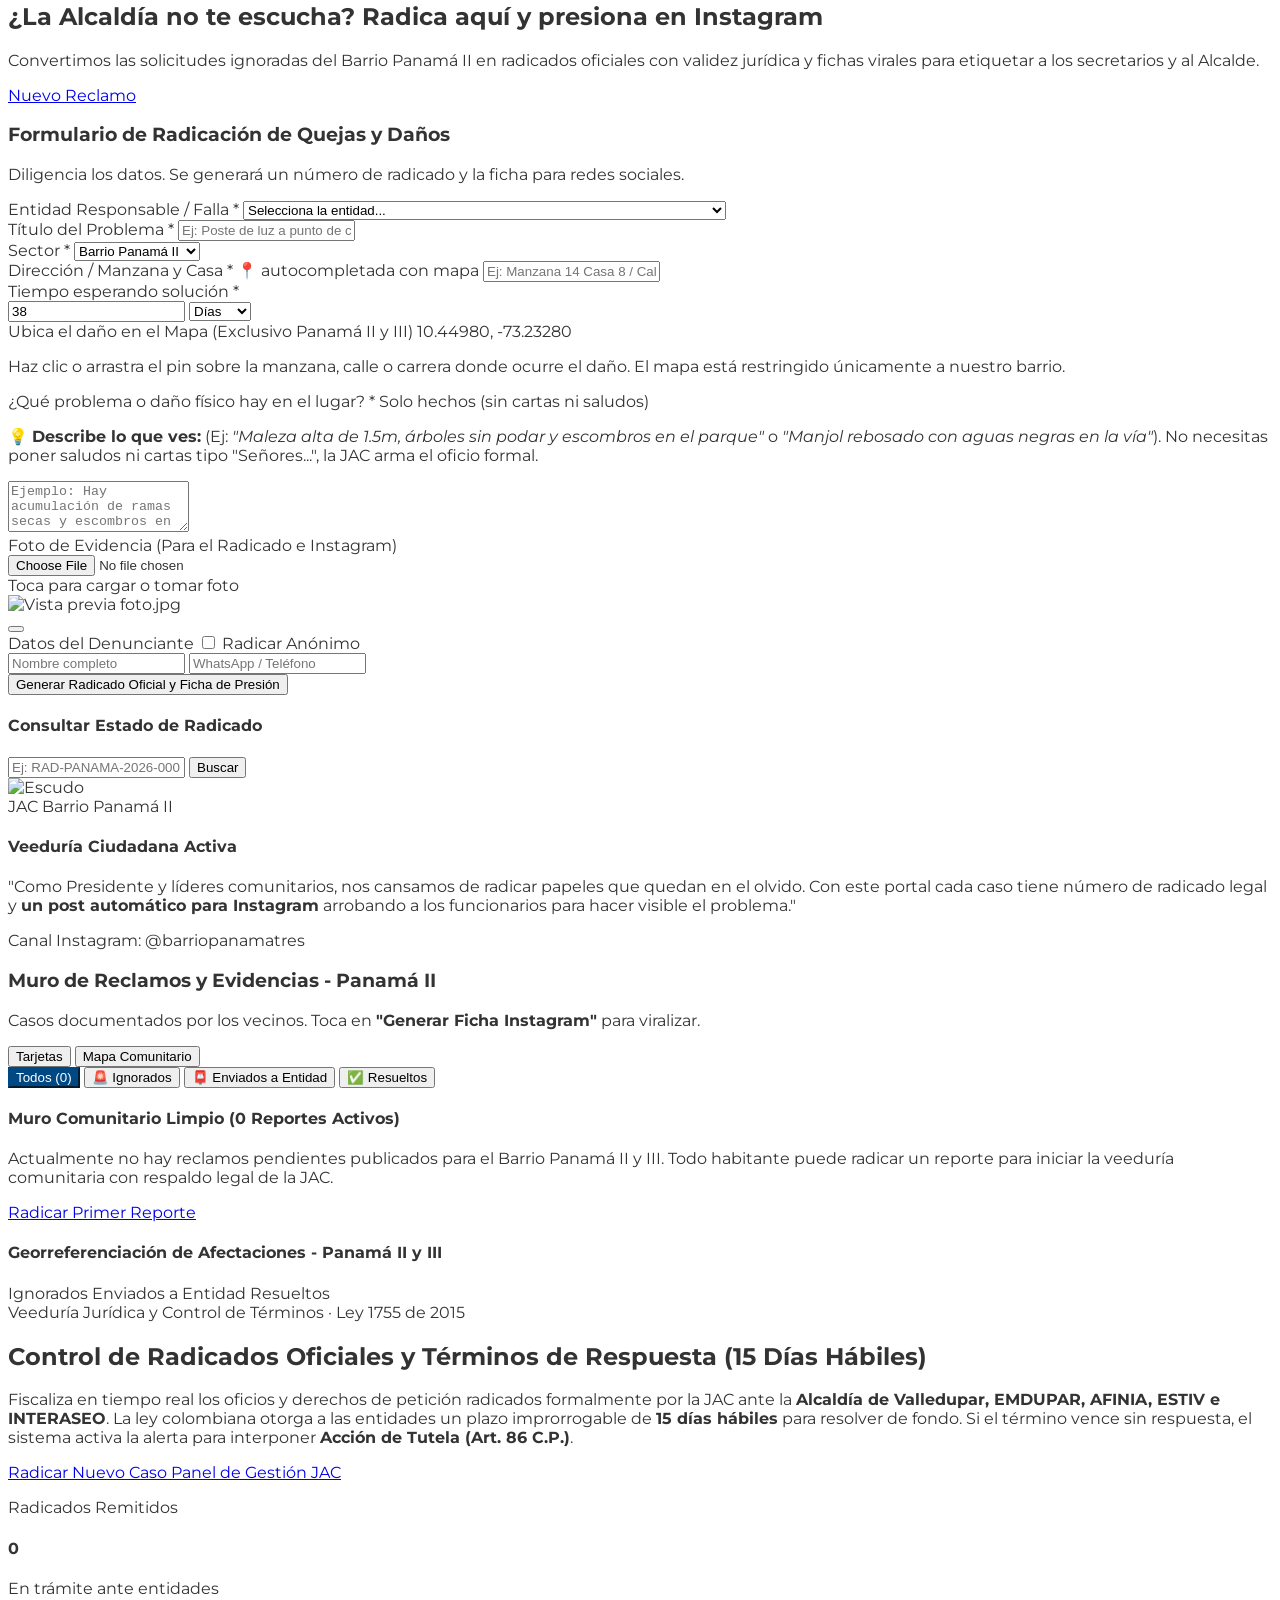
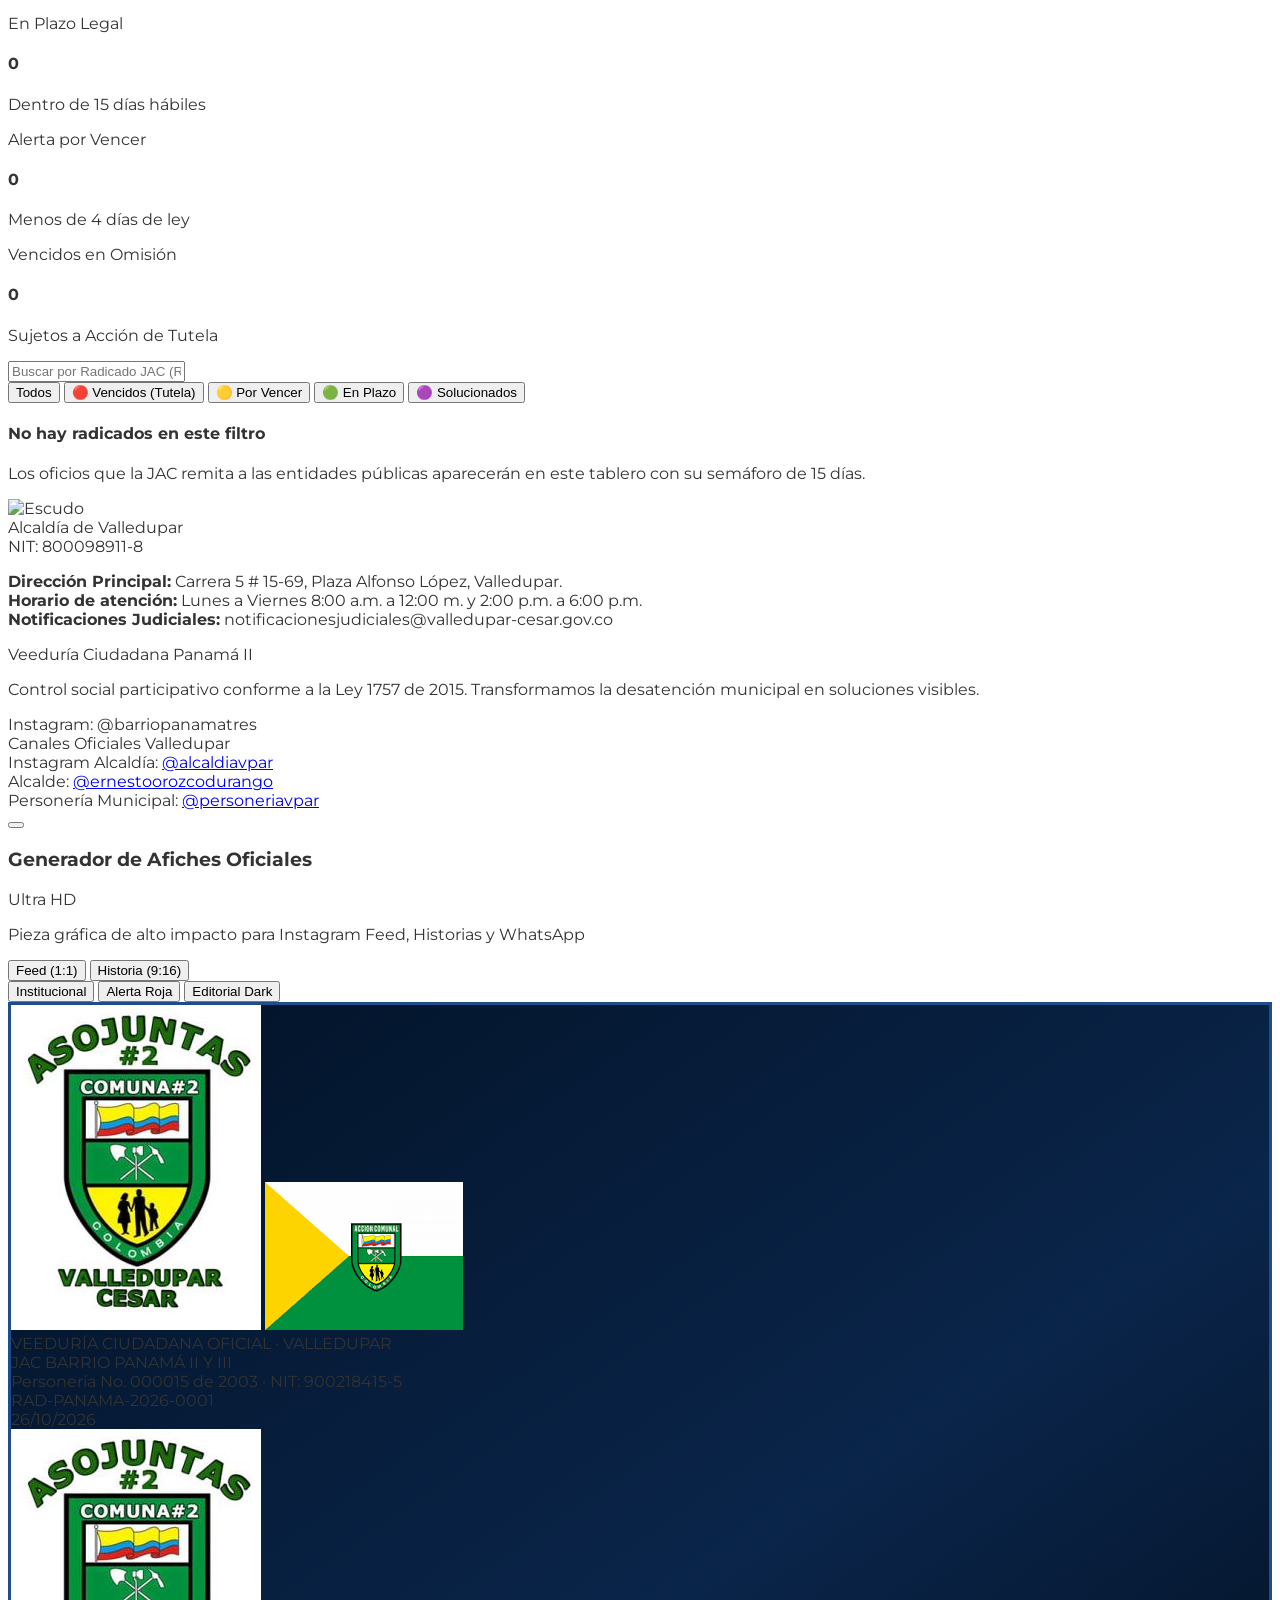
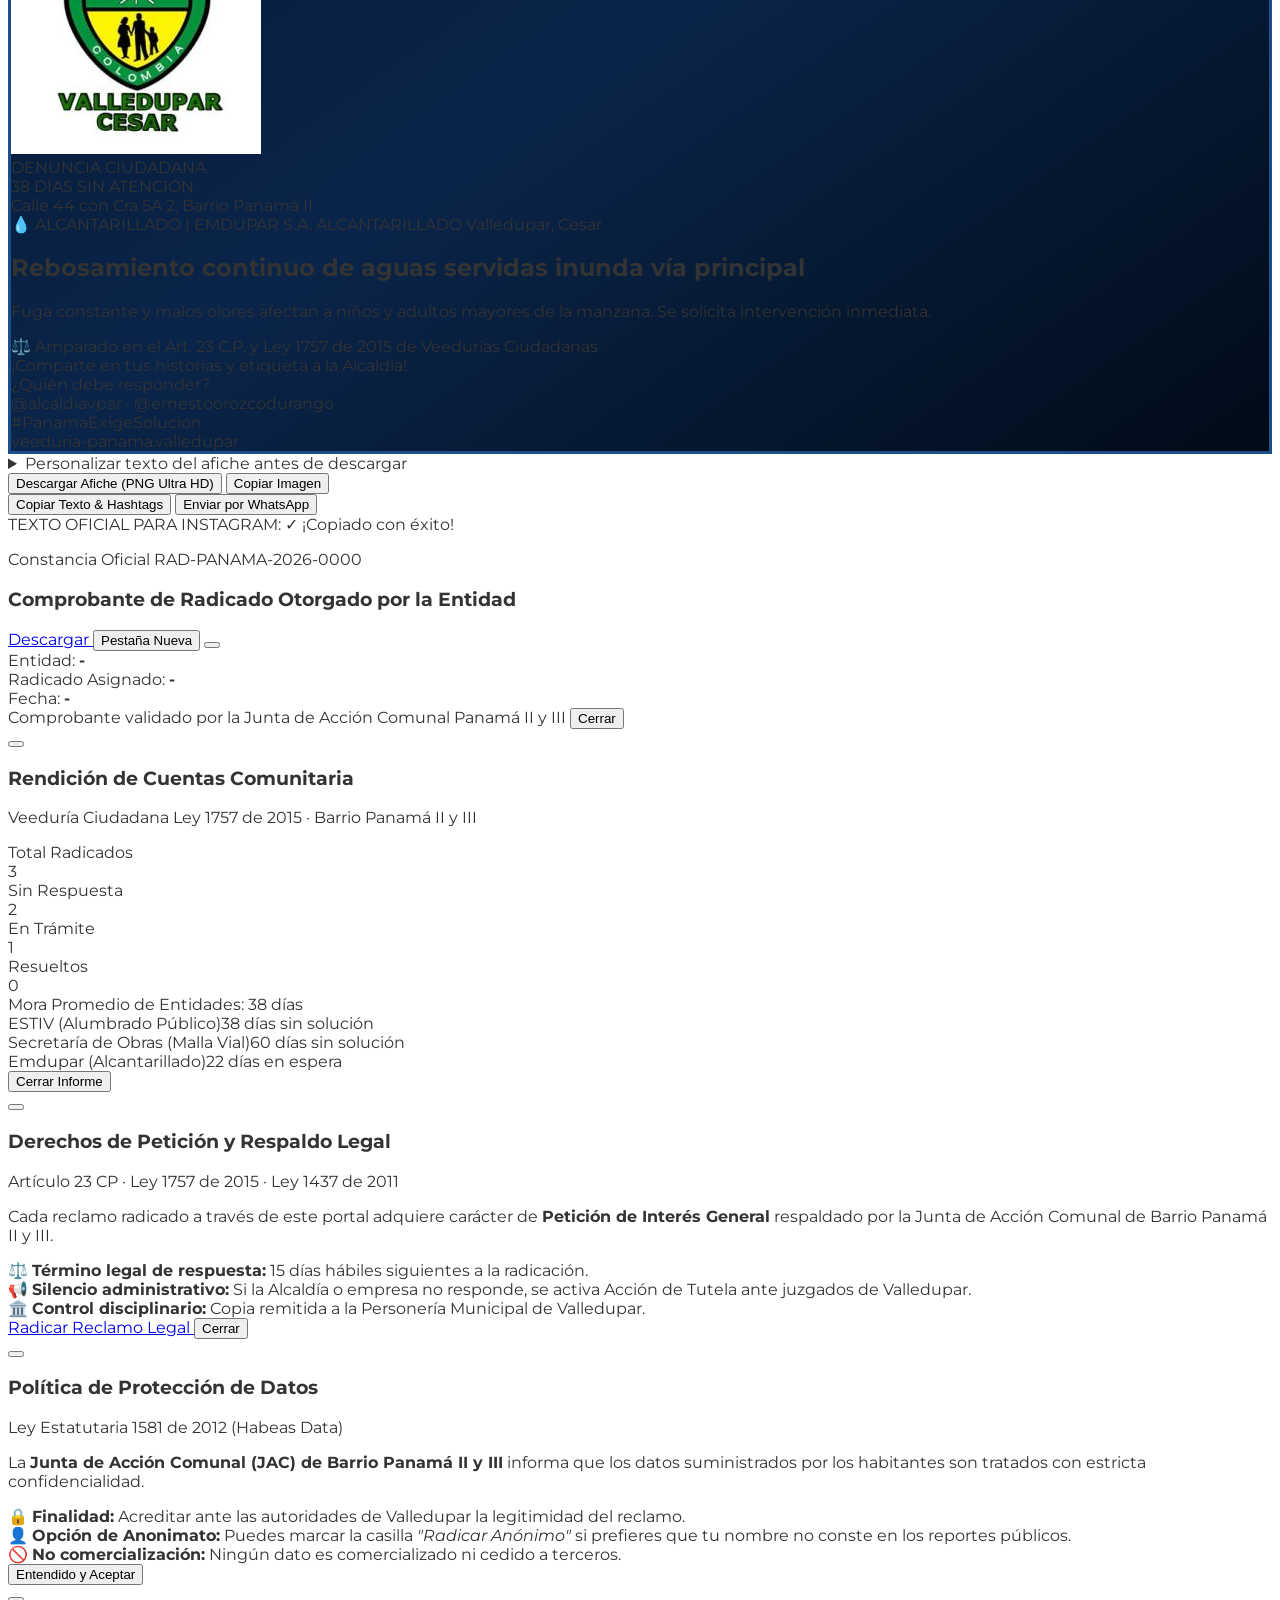
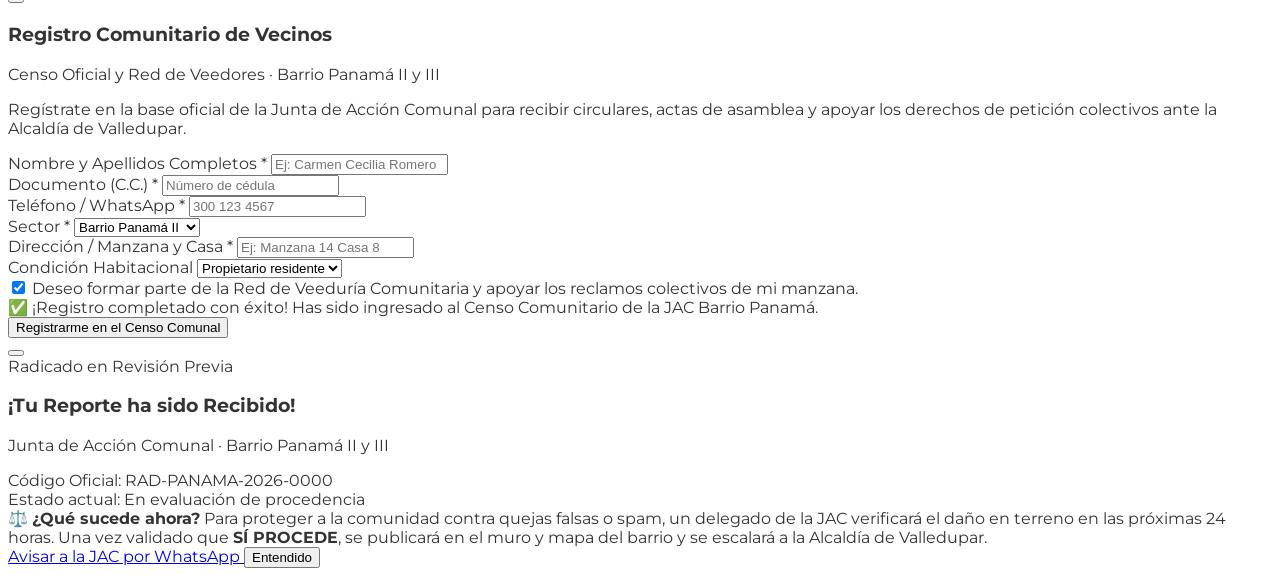
==== commit 15f85380: "feat: visor modal integrado para comprobantes de radicado (Blob/PDF/img) y sincronizacion automatica" ====
--- a/index.html
+++ b/index.html
@@ -552,7 +552,7 @@
           <span class="text-[#004884]">Entérate</span> de las últimas noticias
         </h2>
         <!-- Indicador de feed en vivo -->
-        <span class="bg-emerald-100 text-emerald-800 text-[10px] font-bold px-2 py-0.5 rounded-full flex items-center gap-1">
+        <span id="badgeSincronizacionNoticias" class="bg-emerald-100 text-emerald-800 text-[10px] font-bold px-2.5 py-0.5 rounded-full flex items-center gap-1.5">
           <span class="w-1.5 h-1.5 rounded-full bg-emerald-600 animate-pulse"></span>
           <span>Sincronizado con Alcaldía</span>
         </span>
@@ -577,83 +577,83 @@
       <!-- Contenedor dinámico de noticias -->
       <div id="contenedorNoticias" class="grid grid-cols-1 md:grid-cols-12 gap-6 items-stretch">
         
-        <!-- NOTICIA PRINCIPAL (Foto 3 Izquierda: Equipo Azul) -->
+        <!-- NOTICIA PRINCIPAL (Actualizada en Vivo) -->
         <div class="md:col-span-6 bg-white rounded-xl border border-[#CADDFB] overflow-hidden shadow-sm hover:shadow-md transition flex flex-col justify-between">
           <div>
             <div class="relative h-60 w-full overflow-hidden bg-slate-900">
               <img 
-                src="https://valledupar-sedigov.s-integrations.co/attachment/files/download/94AE4B3E-F36B-1410-8C8C-00A971D655DB" 
-                alt="Equipo Azul Valledupar" 
+                src="https://f002.backblazeb2.com/file/Sedigov/valledupar/images/2026/10/8bb61594-f996-4460-a202-7f18157a217c.jpeg" 
+                alt="Medidas de seguridad Valledupar" 
                 class="w-full h-full object-cover"
               >
               <div class="absolute top-3 left-3 bg-[#004884] text-white text-[10px] font-bold px-2.5 py-1 rounded-full uppercase">
-                23 de octubre de 2026
+                29 de octubre de 2026
               </div>
             </div>
             <div class="p-5">
               <h3 class="text-base sm:text-lg font-bold text-slate-900 leading-snug hover:text-[#004884] transition cursor-pointer">
-                Equipo Azul, a dar un paso gigante antes Real Aracataca
+                ¡Atención! Valledupar tendrá restricciones para motocicletas durante dos noches por Halloween
               </h3>
               <p class="text-xs text-slate-600 mt-2 leading-relaxed">
-                Los vallenatos vienen de imponerse en la serie sobre Locos por el Fútbol de Nariño, teniendo en cuenta que el partido de ida terminó con victoria 1-0 a favor de los cesarenses.
+                El gobierno del alcalde Ernesto Orozco Durán prepara medidas para el 30 y 31 de octubre. También se desplegará un dispositivo de seguridad con más de 400 uniformados y funcionarios.
               </p>
             </div>
           </div>
           <div class="px-5 py-3 border-t border-slate-100 bg-slate-50 flex justify-between items-center text-xs">
-            <span class="text-slate-400 text-[11px]">Deportes y Juventud</span>
-            <a href="https://www.valledupar-cesar.gov.co/noticias/equipo-azul-a-dar-un-paso-gigante-antes-real-aracataca" target="_blank" class="text-[#004884] font-bold hover:underline">Leer completa →</a>
-          </div>
-        </div>
-
-        <!-- NOTICIAS SECUNDARIAS DERECHA (Foto 3 Derecha: Dengue + Guajiro) -->
+            <span class="text-slate-400 text-[11px]">Seguridad y Convivencia</span>
+            <a href="https://www.valledupar-cesar.gov.co/noticias/atencion-valledupar-tendra-restricciones-para-motocicletas-durante-dos-noches-por-halloween" target="_blank" class="text-[#004884] font-bold hover:underline">Leer completa →</a>
+          </div>
+        </div>
+
+        <!-- NOTICIAS SECUNDARIAS DERECHA (Actualizadas en Vivo) -->
         <div class="md:col-span-6 flex flex-col gap-6">
           
-          <!-- Noticia Dengue -->
+          <!-- Noticia Escuelas Culturales -->
           <div class="bg-white rounded-xl border border-[#CADDFB] overflow-hidden shadow-sm hover:shadow-md transition flex flex-col sm:flex-row items-stretch">
             <div class="sm:w-2/5 relative h-40 sm:h-auto shrink-0 bg-slate-900">
               <img 
-                src="https://valledupar-sedigov.s-integrations.co/attachment/files/download/3B484A3E-F36B-1410-8C8C-00A971D655DB" 
-                alt="Acciones contra el dengue" 
+                src="https://f002.backblazeb2.com/file/Sedigov/valledupar/images/2026/10/3079af60-8bf3-4567-8552-a04bf19adce0.jpg" 
+                alt="Escuelas culturales" 
                 class="w-full h-full object-cover"
               >
             </div>
             <div class="p-4 flex flex-col justify-between flex-grow">
               <div>
-                <span class="text-[10px] font-bold text-slate-400 uppercase">23 de octubre de 2026</span>
+                <span class="text-[10px] font-bold text-slate-400 uppercase">29 de octubre de 2026</span>
                 <h4 class="text-xs sm:text-sm font-bold text-slate-900 leading-snug mt-1 hover:text-[#004884] transition cursor-pointer">
-                  Gobierno del alcalde Ernesto Orozco suma más de 130.000 acciones contra el dengue
+                  Más de 900 niños y jóvenes de los corregimientos de Valledupar se forman en las Escuelas Culturales Gratuitas
                 </h4>
                 <p class="text-[11px] text-slate-500 mt-1 line-clamp-2 leading-relaxed">
-                  En dos años y diez meses de la actual administración, los equipos de Enfermedades Transmitidas por Vectores intensifican fumigación.
+                  La cobertura del programa ofrecido por la Oficina de Cultura Municipal se extiende por las zonas sur, centro y norte con atención integral.
                 </p>
               </div>
               <div class="mt-2 text-right">
-                <a href="https://www.valledupar-cesar.gov.co/noticias/gobierno-del-alcalde-ernesto-orozco-suma-mas-de-130000-acciones-contra-el-dengue" target="_blank" class="text-xs font-bold text-[#004884] hover:underline">Ver noticia →</a>
-              </div>
-            </div>
-          </div>
-
-          <!-- Noticia Capturado alias El Guajiro -->
+                <a href="https://www.valledupar-cesar.gov.co/noticias/mas-de-900-ninos-y-jovenes-de-los-corregimientos-de-valledupar-se-forman-en-las-escuelas-culturales-gratuitas" target="_blank" class="text-xs font-bold text-[#004884] hover:underline">Ver noticia →</a>
+              </div>
+            </div>
+          </div>
+
+          <!-- Noticia Operativo Seguridad Policía -->
           <div class="bg-white rounded-xl border border-[#CADDFB] overflow-hidden shadow-sm hover:shadow-md transition flex flex-col sm:flex-row items-stretch">
             <div class="sm:w-2/5 relative h-40 sm:h-auto shrink-0 bg-slate-900">
               <img 
-                src="https://valledupar-sedigov.s-integrations.co/attachment/files/download/290B4A3E-F36B-1410-8C8C-00A971D655DB" 
-                alt="Captura Valledupar" 
+                src="https://f002.backblazeb2.com/file/Sedigov/valledupar/images/2026/10/4c41f228-c897-458d-b8e4-60fce8856fc0.jpg" 
+                alt="Seguridad y Control" 
                 class="w-full h-full object-cover"
               >
             </div>
             <div class="p-4 flex flex-col justify-between flex-grow">
               <div>
-                <span class="text-[10px] font-bold text-slate-400 uppercase">22 de octubre de 2026</span>
+                <span class="text-[10px] font-bold text-slate-400 uppercase">28 de octubre de 2026</span>
                 <h4 class="text-xs sm:text-sm font-bold text-slate-900 leading-snug mt-1 hover:text-[#004884] transition cursor-pointer">
-                  Capturado en Valledupar alias 'El Guajiro', señalado de cometer dos homicidios en Santa Marta
+                  Policía capturó a tres personas con 65 dosis de estupefacientes en un taxi en Valledupar
                 </h4>
                 <p class="text-[11px] text-slate-500 mt-1 line-clamp-2 leading-relaxed">
-                  De acuerdo con las autoridades, la captura se produjo en un puesto de registro y control en el perímetro urbano.
+                  El procedimiento se realizó en el barrio Los Caciques, durante operativos de registro y control de la Policía Metropolitana para contrarrestar el microtráfico.
                 </p>
               </div>
               <div class="mt-2 text-right">
-                <a href="https://www.valledupar-cesar.gov.co/noticias/capturado-en-valledupar-alias-el-guajiro-senalado-de-cometer-dos-homicidios-en-santa-marta" target="_blank" class="text-xs font-bold text-[#004884] hover:underline">Ver noticia →</a>
+                <a href="https://www.valledupar-cesar.gov.co/noticias/policia-capturo-a-tres-personas-con-65-dosis-de-estupefacientes-en-un-taxi-en-valledupar" target="_blank" class="text-xs font-bold text-[#004884] hover:underline">Ver noticia →</a>
               </div>
             </div>
           </div>
@@ -1342,6 +1342,107 @@
     </div>
   </div>
 
+  
+  <!-- ================= MODAL: VISOR DE COMPROBANTE OFICIAL DE RADICACIÓN ================= -->
+  <div id="modalVisorComprobante" class="fixed inset-0 z-50 bg-slate-950/85 backdrop-blur-md hidden flex items-center justify-center p-2 sm:p-4 overflow-y-auto">
+    <div class="bg-white rounded-2xl max-w-4xl w-full shadow-2xl border border-slate-200 overflow-hidden my-auto flex flex-col max-h-[95vh] animate-in fade-in duration-200">
+      
+      <!-- Encabezado del Visor -->
+      <div class="bg-[#002D54] text-white px-4 sm:px-6 py-3.5 flex items-center justify-between gap-3 border-b border-blue-900/60">
+        <div class="flex items-center gap-2.5 min-w-0">
+          <div class="w-8 h-8 rounded-lg bg-white/10 flex items-center justify-center shrink-0">
+            <i data-lucide="file-check-2" class="w-4 h-4 text-emerald-400"></i>
+          </div>
+          <div class="truncate">
+            <div class="flex items-center gap-2">
+              <span class="text-[10px] bg-purple-500/30 text-purple-200 border border-purple-400/40 font-black px-2 py-0.5 rounded uppercase">
+                Constancia Oficial
+              </span>
+              <span id="visorComprobanteRadicadoId" class="text-xs font-mono font-bold text-amber-300">RAD-PANAMA-2026-0000</span>
+            </div>
+            <h3 id="visorComprobanteTitulo" class="text-xs sm:text-sm font-bold text-white truncate mt-0.5">
+              Comprobante de Radicado Otorgado por la Entidad
+            </h3>
+          </div>
+        </div>
+
+        <div class="flex items-center gap-2 shrink-0">
+          <!-- Botón Descargar -->
+          <a 
+            id="btnDescargarComprobante" 
+            href="#" 
+            download="Comprobante_Radicado_Oficial.pdf" 
+            class="bg-white/10 hover:bg-white/20 text-white font-bold text-xs px-3 py-1.5 rounded-lg border border-white/20 transition flex items-center gap-1.5 cursor-pointer"
+            title="Descargar archivo a tu dispositivo"
+          >
+            <i data-lucide="download" class="w-3.5 h-3.5"></i>
+            <span class="hidden sm:inline">Descargar</span>
+          </a>
+
+          <!-- Botón Abrir en Nueva Pestaña -->
+          <button 
+            type="button" 
+            id="btnAbrirNuevaPestanaComprobante"
+            onclick="abrirComprobanteEnNuevaPestana()" 
+            class="bg-emerald-600 hover:bg-emerald-700 text-white font-bold text-xs px-3 py-1.5 rounded-lg shadow transition flex items-center gap-1.5 cursor-pointer"
+            title="Abrir en pestaña nueva del navegador"
+          >
+            <i data-lucide="external-link" class="w-3.5 h-3.5"></i>
+            <span class="hidden sm:inline">Pestaña Nueva</span>
+          </button>
+
+          <!-- Botón Cerrar -->
+          <button 
+            type="button" 
+            onclick="cerrarModalVisorComprobante()" 
+            class="text-slate-300 hover:text-white hover:bg-white/10 p-1.5 rounded-lg transition cursor-pointer"
+            title="Cerrar visor"
+          >
+            <i data-lucide="x" class="w-5 h-5"></i>
+          </button>
+        </div>
+      </div>
+
+      <!-- Barra de Metadatos del Radicado -->
+      <div id="visorComprobanteMeta" class="bg-slate-50 border-b border-slate-200 px-4 sm:px-6 py-2 flex flex-wrap items-center justify-between gap-2 text-xs text-slate-600 font-medium">
+        <div class="flex items-center gap-2">
+          <i data-lucide="landmark" class="w-3.5 h-3.5 text-[#004884]"></i>
+          <span>Entidad: <strong id="visorComprobanteEntidad" class="text-slate-900">-</strong></span>
+        </div>
+        <div class="flex items-center gap-2">
+          <i data-lucide="hash" class="w-3.5 h-3.5 text-purple-600"></i>
+          <span>Radicado Asignado: <strong id="visorComprobanteNumero" class="font-mono text-purple-800 font-bold">-</strong></span>
+        </div>
+        <div class="flex items-center gap-2">
+          <i data-lucide="calendar" class="w-3.5 h-3.5 text-slate-500"></i>
+          <span>Fecha: <strong id="visorComprobanteFecha" class="text-slate-900">-</strong></span>
+        </div>
+      </div>
+
+      <!-- Contenedor del Archivo (PDF, Imagen o Fallback) -->
+      <div id="visorComprobanteCuerpo" class="p-3 sm:p-4 overflow-y-auto flex-1 flex flex-col items-center justify-center min-h-[420px] max-h-[72vh] bg-slate-900/5">
+        <!-- Renderizado dinámico -->
+      </div>
+
+      <!-- Pie del Modal con Asistencia al Usuario -->
+      <div class="bg-white border-t border-slate-200 px-4 py-2.5 flex flex-wrap items-center justify-between gap-2 text-[11px] text-slate-500">
+        <span class="flex items-center gap-1.5 text-slate-600">
+          <i data-lucide="shield-check" class="w-3.5 h-3.5 text-emerald-600"></i>
+          <span>Comprobante validado por la Junta de Acción Comunal Panamá II y III</span>
+        </span>
+        <button 
+          type="button" 
+          onclick="cerrarModalVisorComprobante()" 
+          class="px-4 py-1.5 text-xs font-bold bg-slate-100 hover:bg-slate-200 text-slate-700 rounded-lg transition cursor-pointer"
+        >
+          Cerrar
+        </button>
+      </div>
+
+    </div>
+  </div>
+
+
   <!-- ================= 10. MODAL RENDICIÓN DE CUENTAS ================= -->
   <div id="modalRendicion" class="fixed inset-0 z-50 bg-black/80 backdrop-blur-sm hidden flex items-center justify-center p-4 overflow-y-auto">
     <div class="bg-white rounded-2xl max-w-lg w-full p-6 sm:p-7 shadow-2xl relative border border-slate-200">
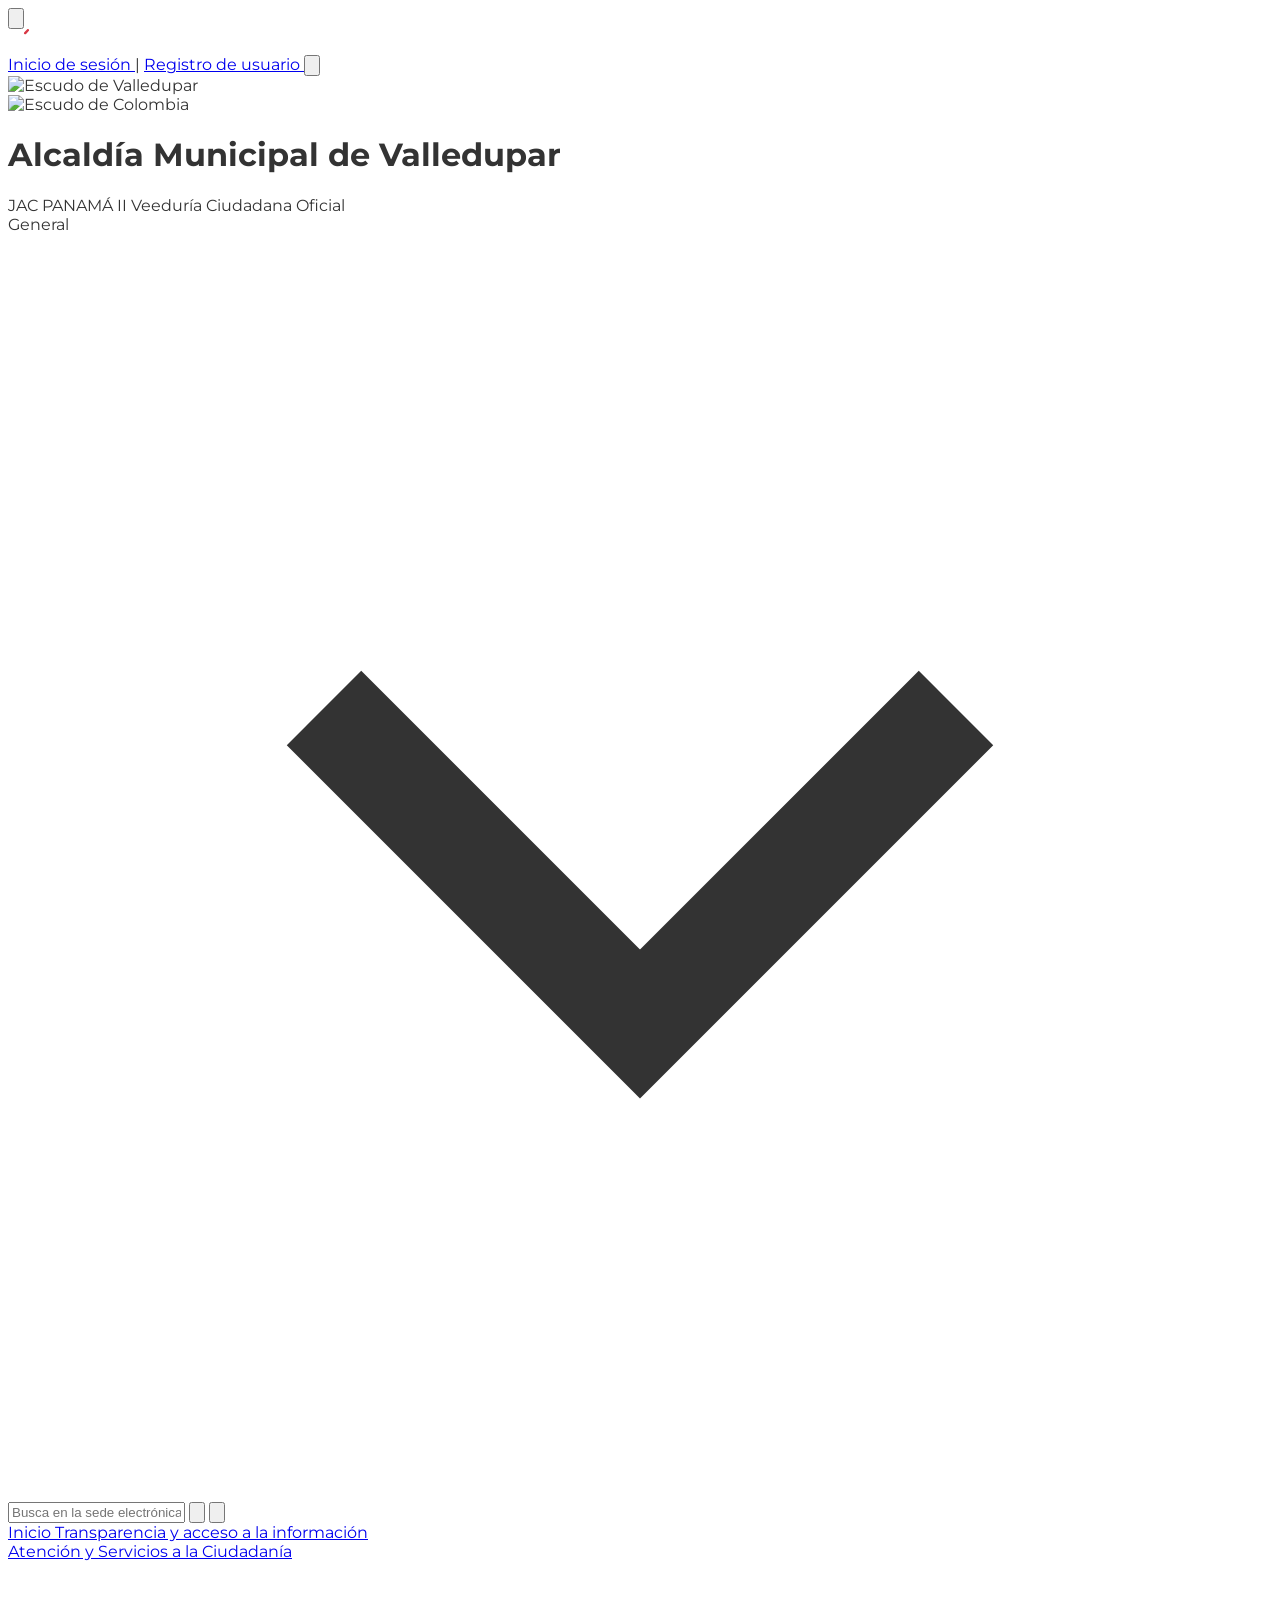
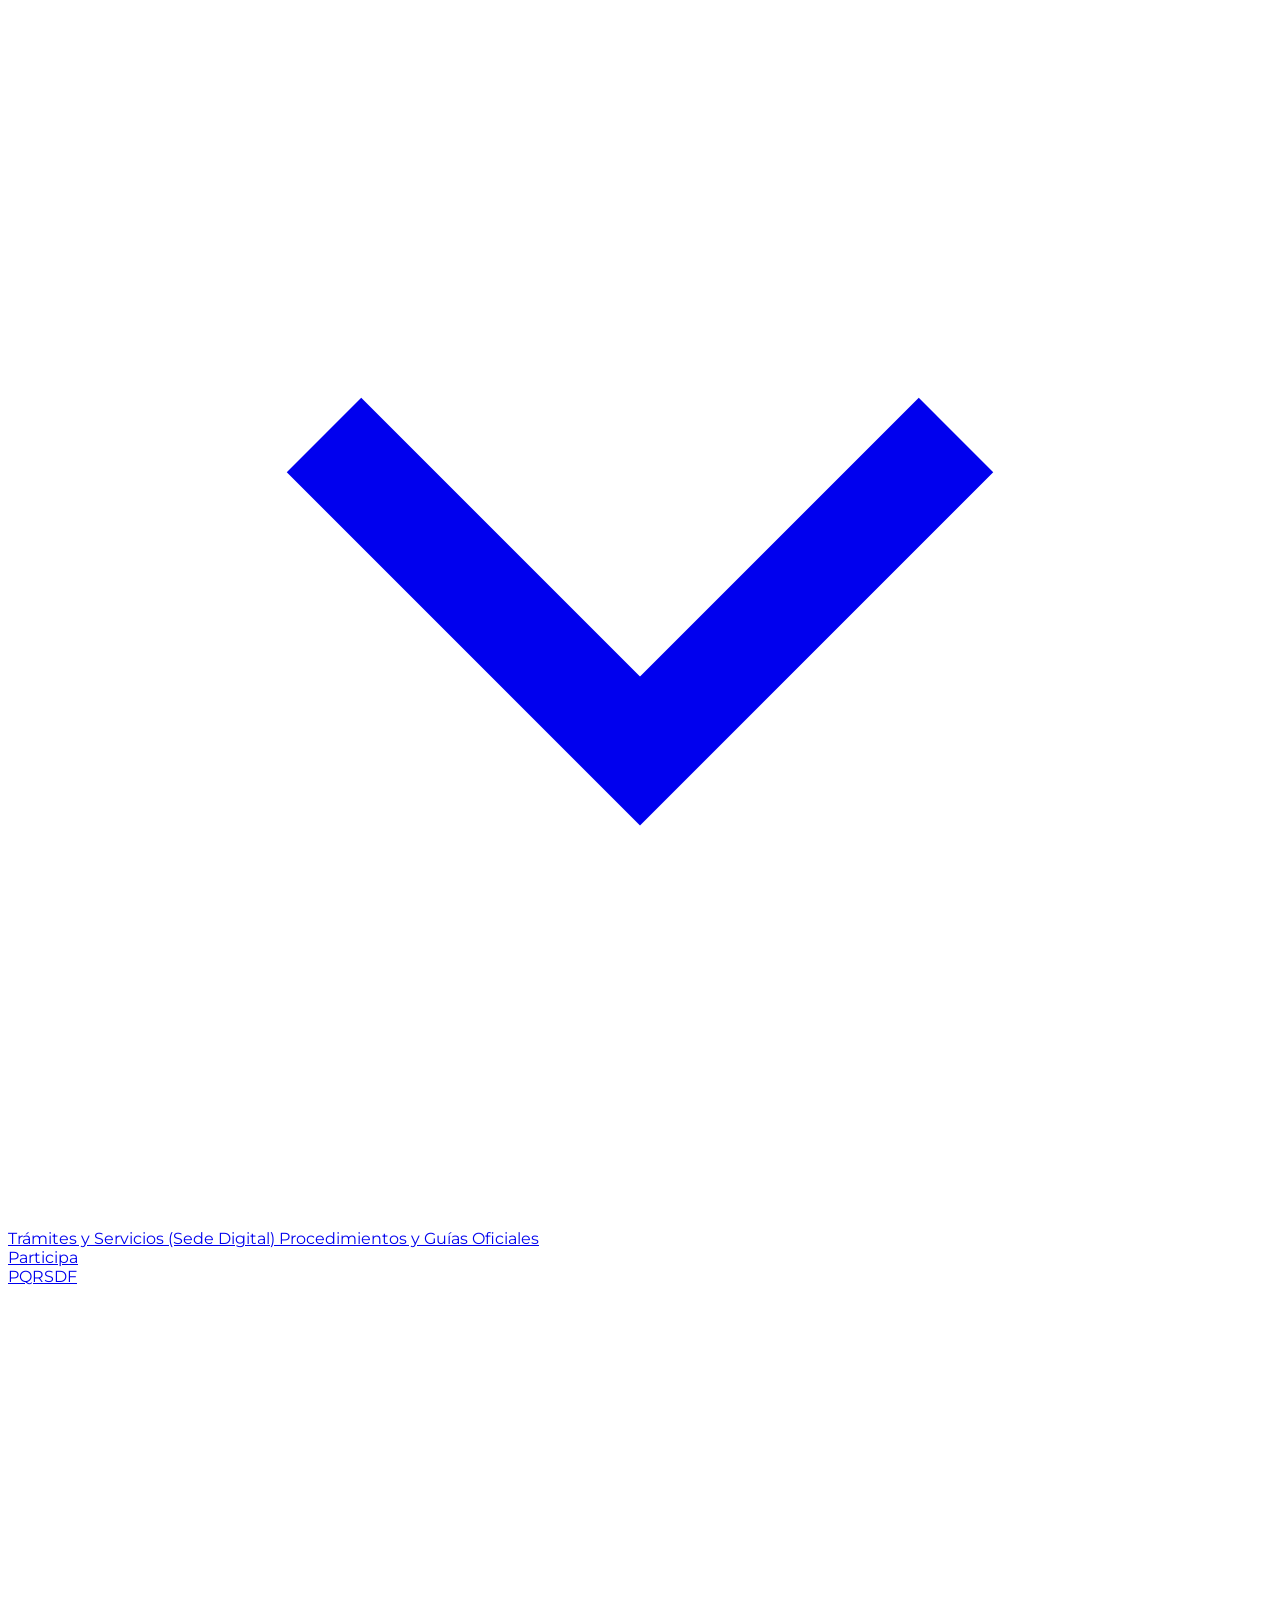
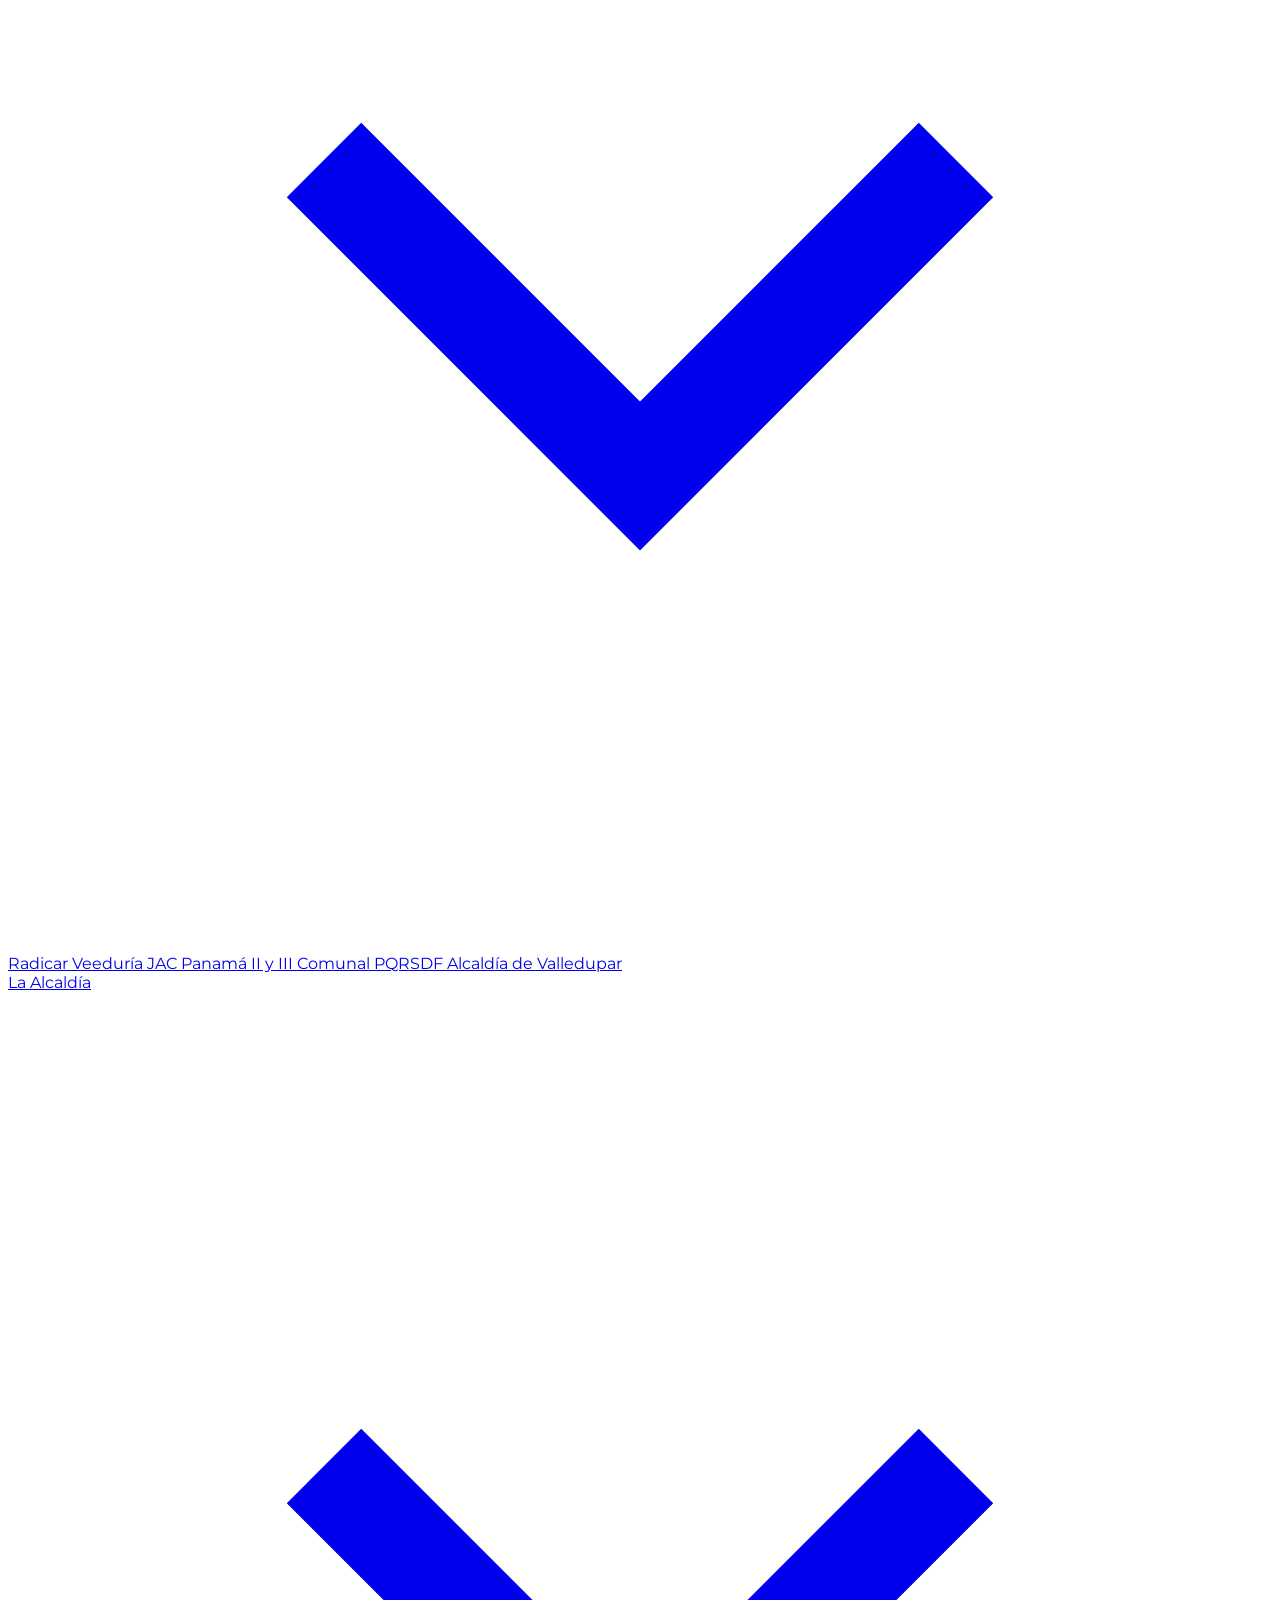
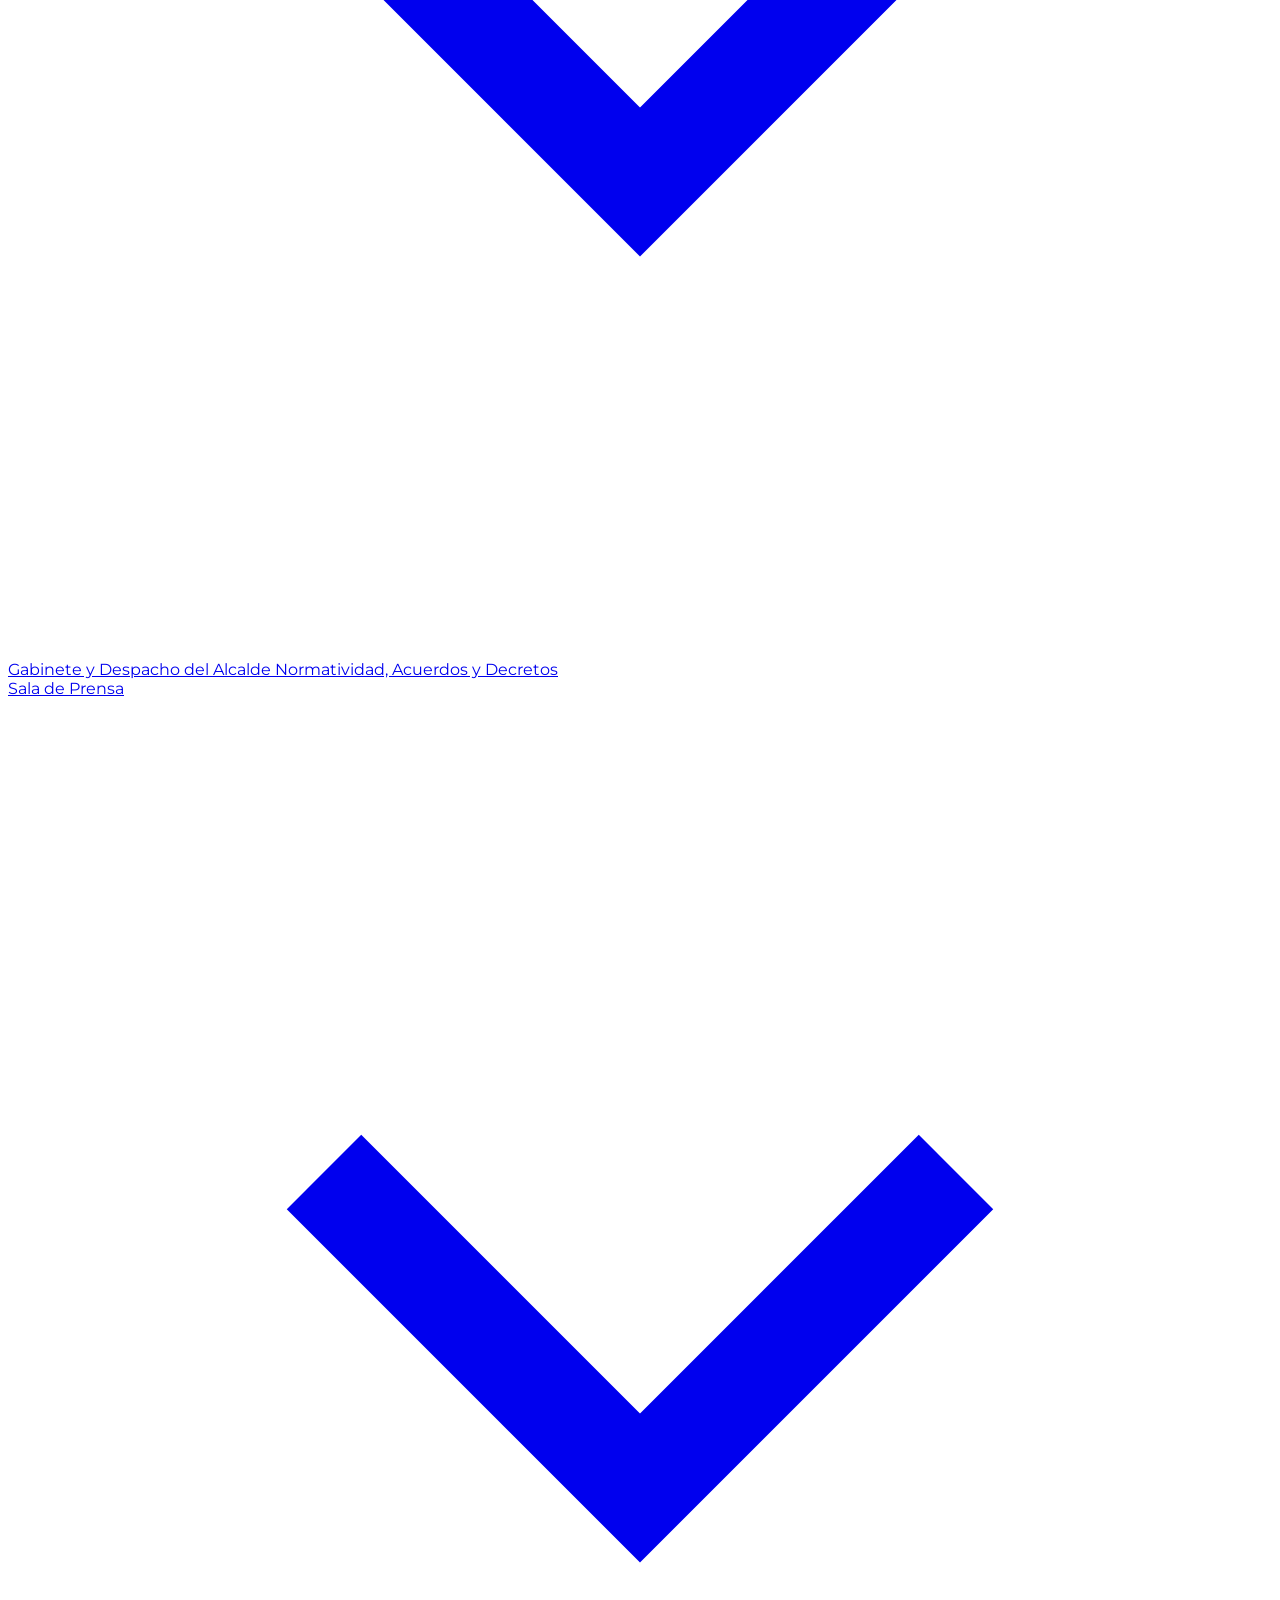
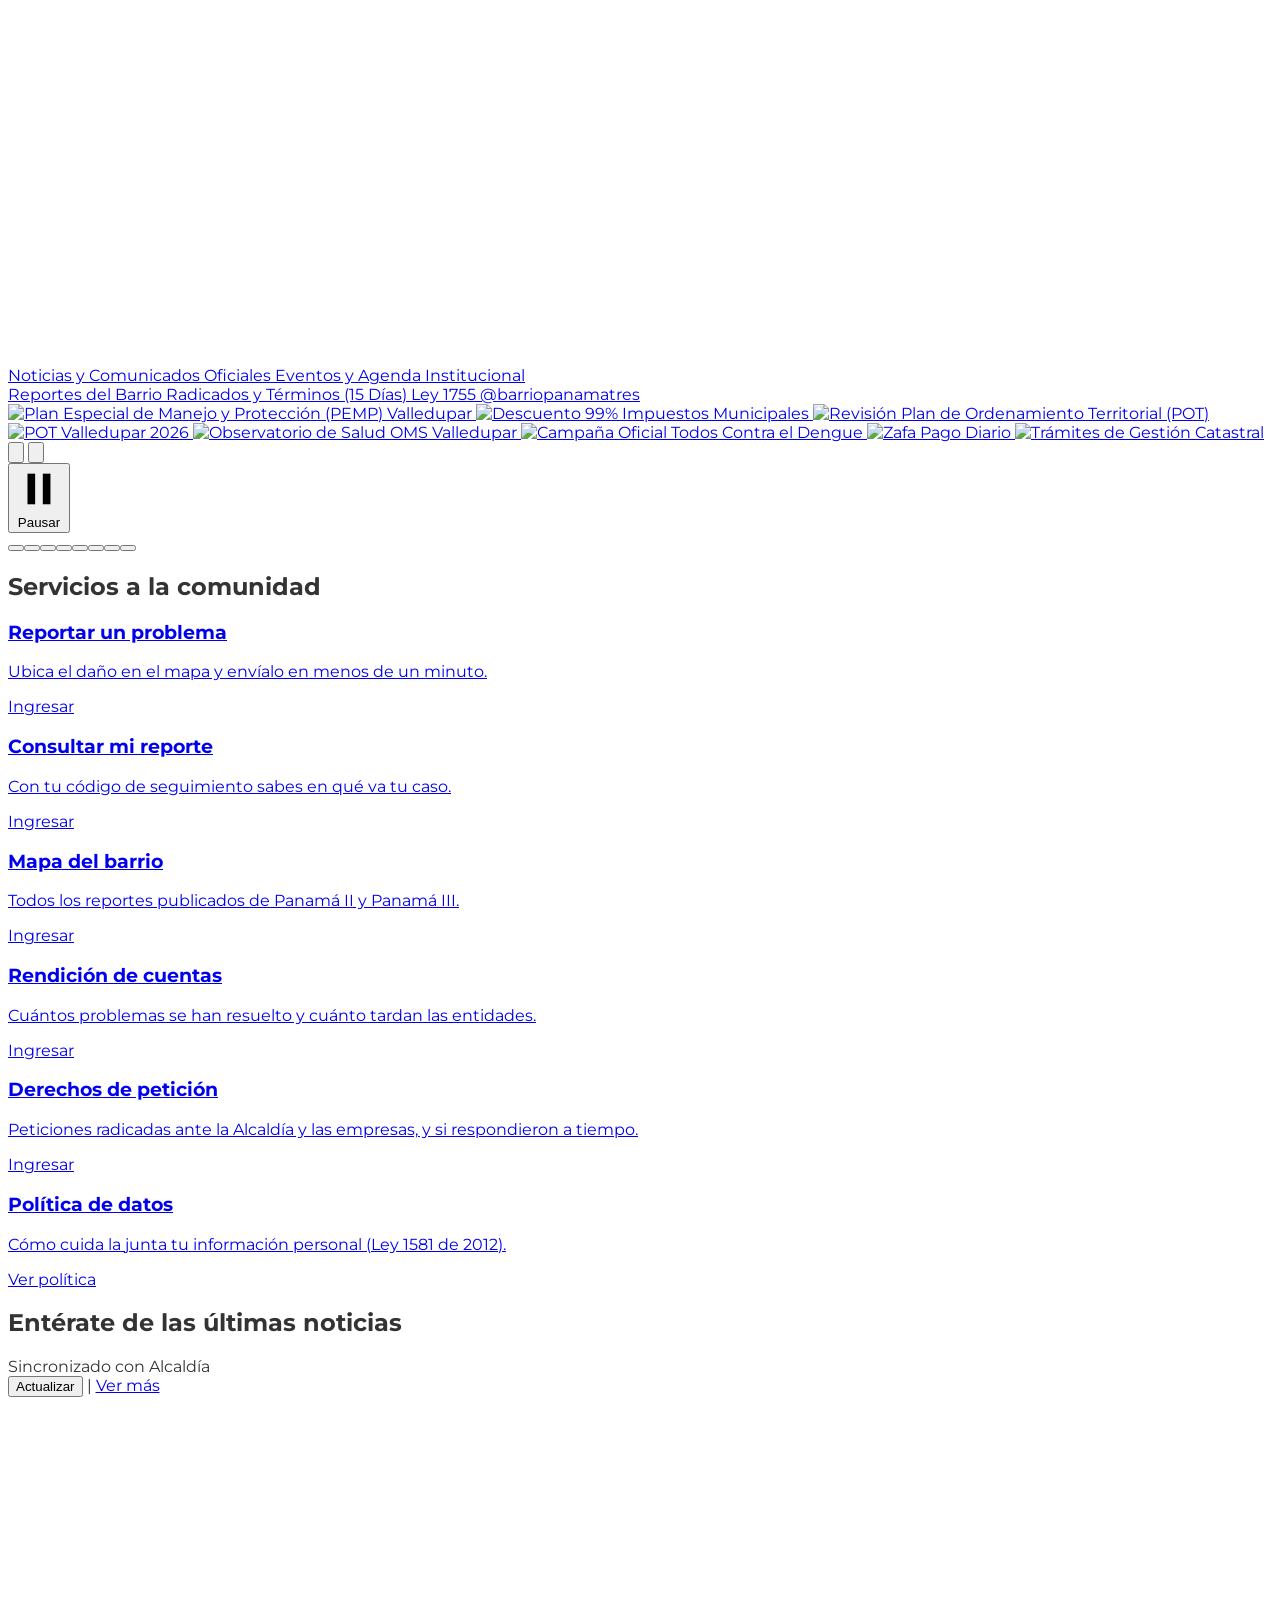
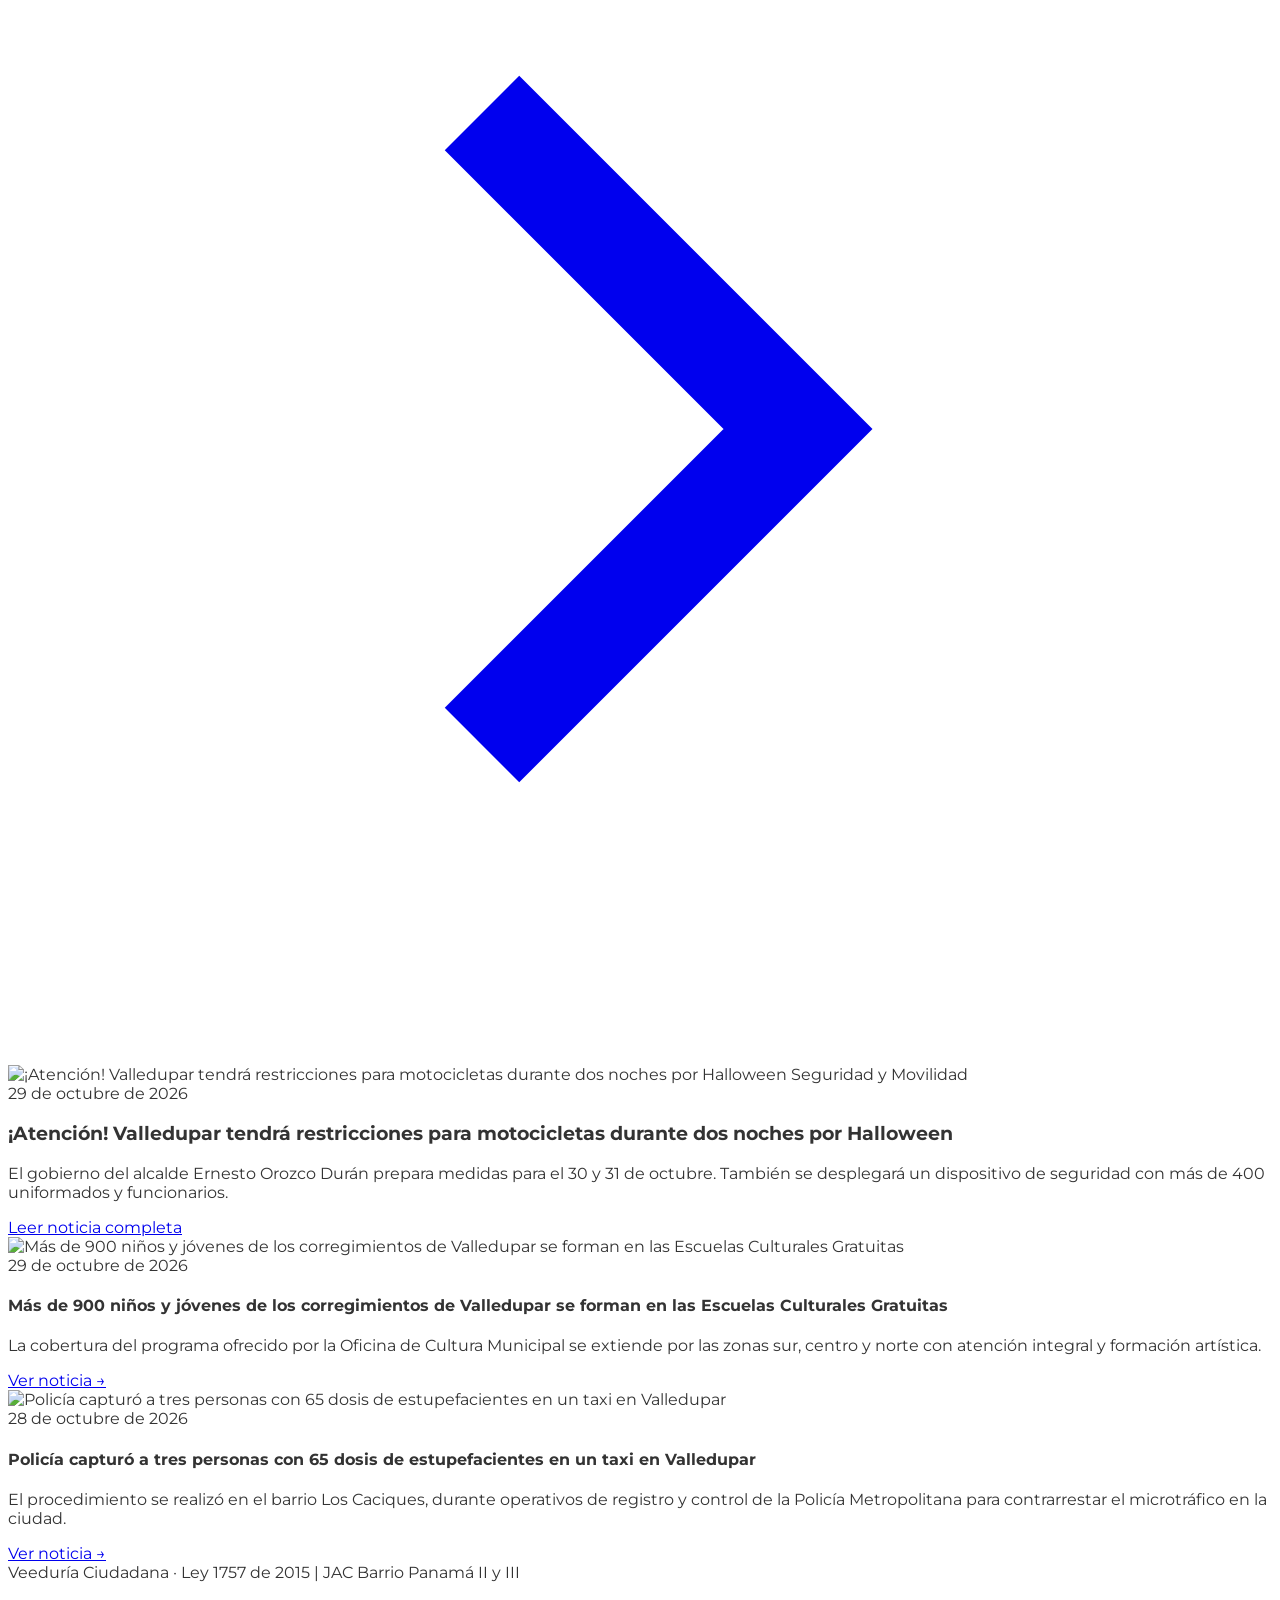
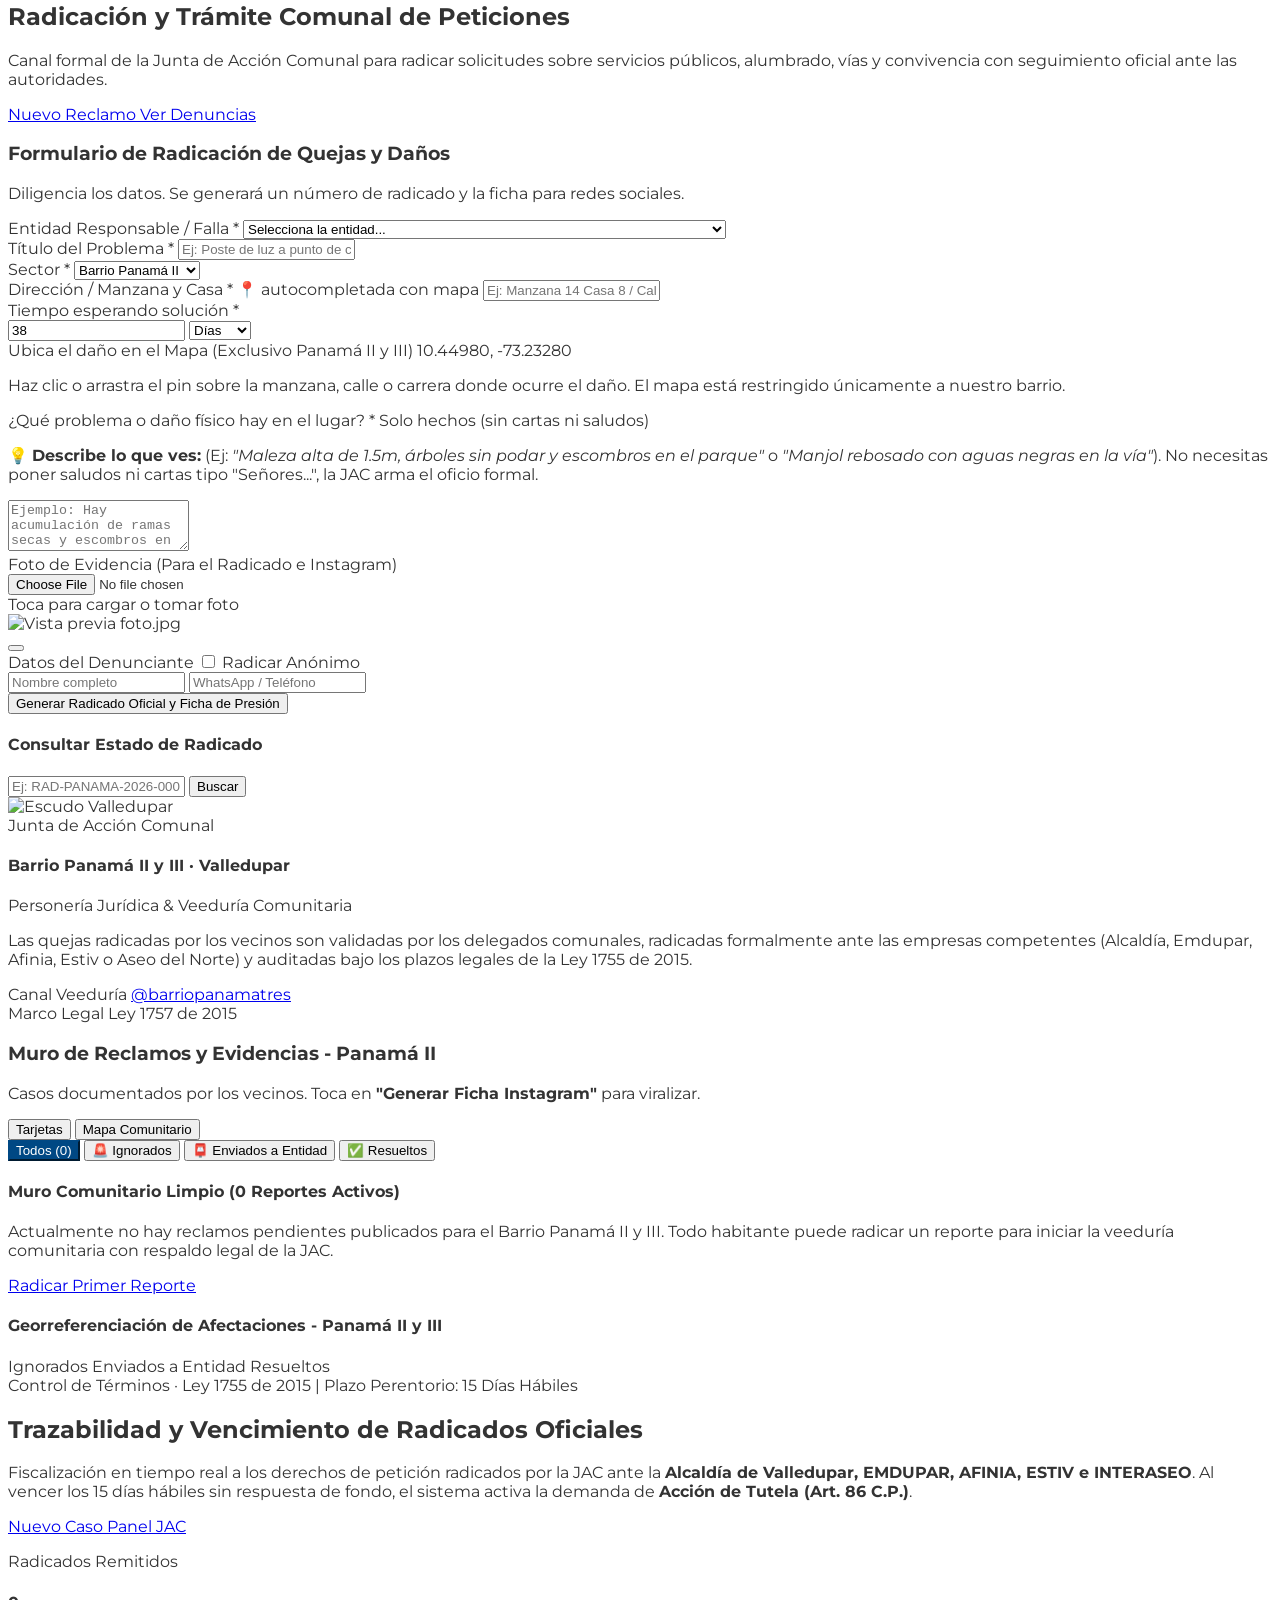
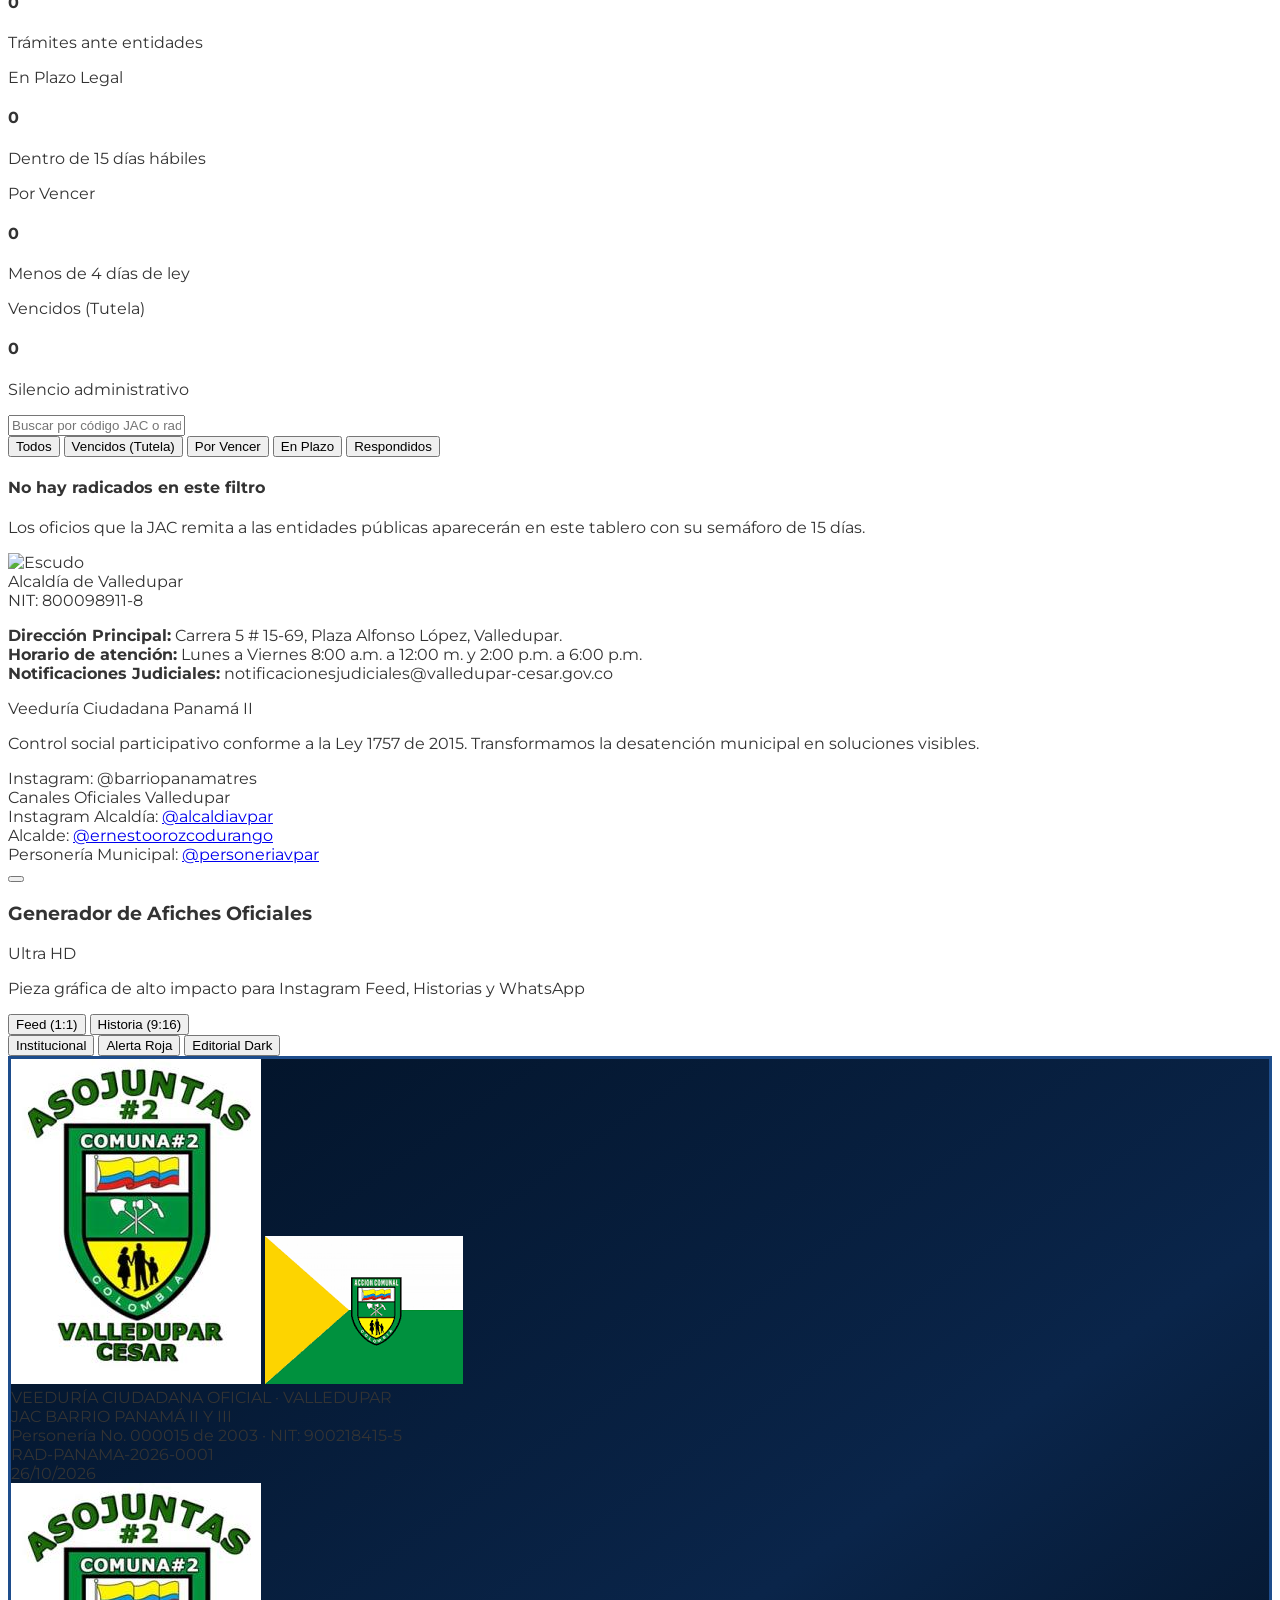
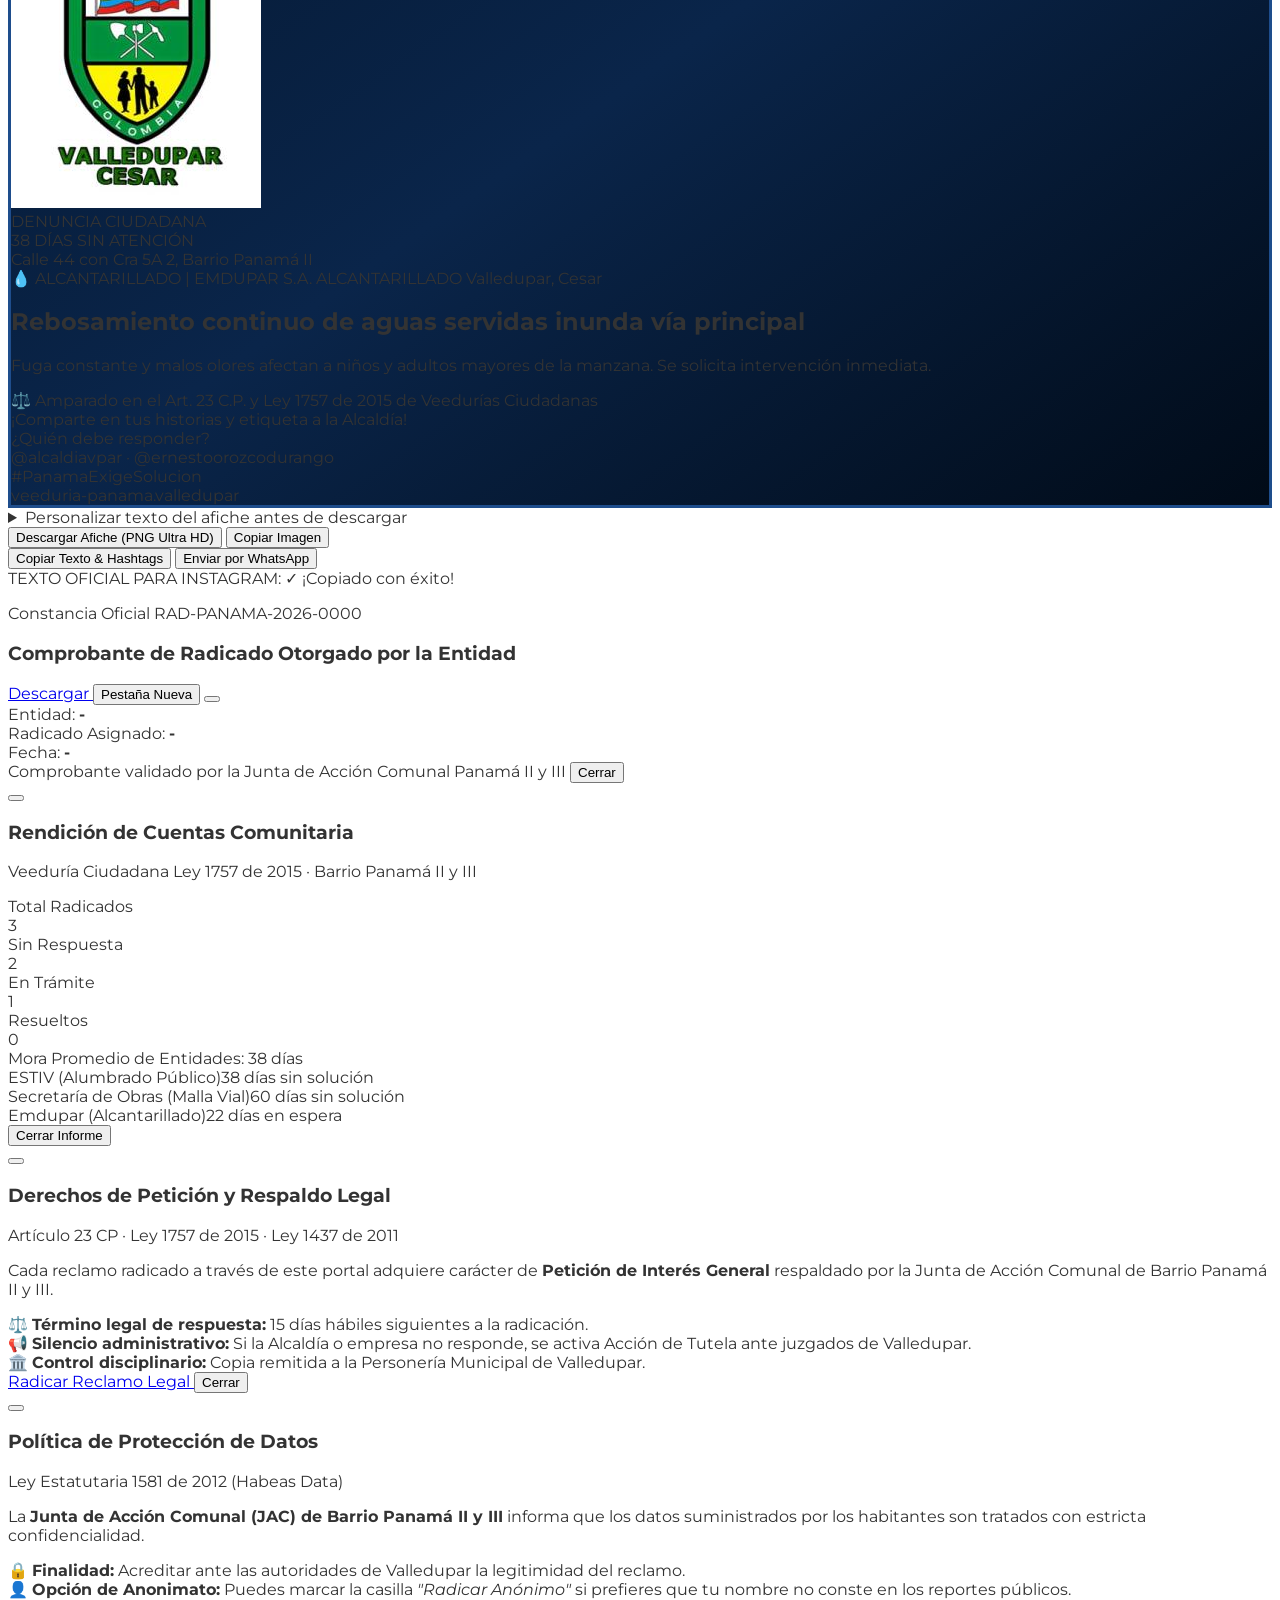
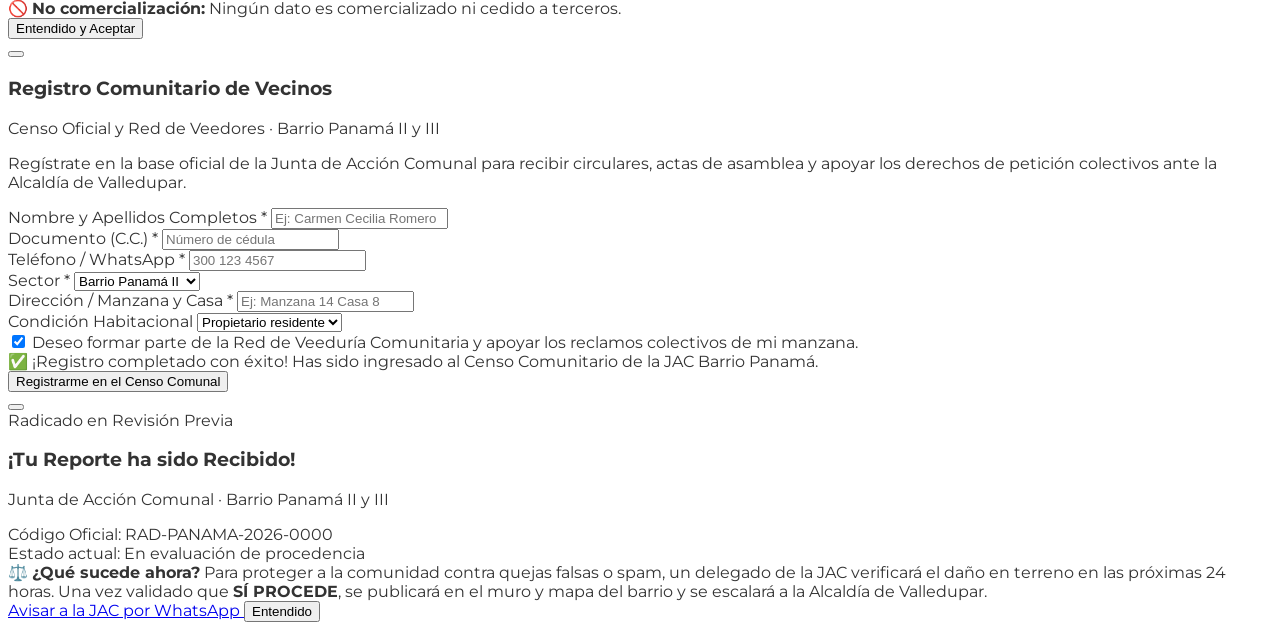
==== commit 5bc5cca9: "style: rediseñar paneles para alinearse con el estilo institucional oficial de la Alcaldia y elimina" ====
--- a/index.html
+++ b/index.html
@@ -668,23 +668,32 @@
   <!-- ================= 7. NÚCLEO CIUDADANO: RADICACIÓN COMUNITARIA PANAMÁ II ================= -->
   <section class="max-w-[1440px] w-full mx-auto px-4 md:px-12 py-12">
     
-    <div class="bg-gradient-to-r from-[#004884] via-[#013057] to-slate-900 text-white rounded-2xl p-6 sm:p-8 shadow-xl mb-8 flex flex-wrap items-center justify-between gap-4">
+    <!-- Encabezado Institucional de la Sección (Estilo Sede Electrónica Valledupar) -->
+    <div class="flex flex-wrap items-center justify-between border-b-2 border-[#004884] pb-3 mb-8 gap-4">
       <div>
-        <div class="inline-flex items-center gap-1.5 bg-yellow-400 text-slate-900 text-[10px] font-black px-2.5 py-0.5 rounded uppercase tracking-wider mb-2">
-          Veeduría Ciudadana Ley 1757 de 2015
-        </div>
-        <h2 class="text-xl sm:text-3xl font-black">
-          ¿La Alcaldía no te escucha? Radica aquí y presiona en Instagram
+        <div class="flex items-center gap-2 mb-1">
+          <span class="bg-blue-50 text-[#004884] border border-blue-200 text-[10px] font-bold px-2 py-0.5 rounded uppercase tracking-wider">
+            Veeduría Ciudadana · Ley 1757 de 2015
+          </span>
+          <span class="text-xs text-slate-400">|</span>
+          <span class="text-xs text-slate-500 font-medium">JAC Barrio Panamá II y III</span>
+        </div>
+        <h2 class="text-xl sm:text-2xl font-bold text-slate-900 tracking-tight">
+          <span class="text-[#004884]">Radicación</span> y Trámite Comunal de Peticiones
         </h2>
-        <p class="text-xs sm:text-sm text-slate-200 mt-1 max-w-2xl">
-          Convertimos las solicitudes ignoradas del Barrio Panamá II en radicados oficiales con validez jurídica y fichas virales para etiquetar a los secretarios y al Alcalde.
+        <p class="text-xs text-slate-600 mt-1 max-w-2xl leading-relaxed">
+          Canal formal de la Junta de Acción Comunal para radicar solicitudes sobre servicios públicos, alumbrado, vías y convivencia con seguimiento oficial ante las autoridades.
         </p>
       </div>
 
-      <div class="flex items-center gap-3">
-        <a href="#radicar" class="bg-yellow-400 hover:bg-yellow-300 text-slate-950 font-black text-xs sm:text-sm px-5 py-3 rounded-lg shadow transition flex items-center gap-2">
+      <div class="flex items-center gap-2.5">
+        <a href="#radicar" class="bg-[#004884] hover:bg-blue-900 text-white font-bold text-xs px-4 py-2.5 rounded-lg shadow-sm transition flex items-center gap-2 cursor-pointer">
           <i data-lucide="plus-circle" class="w-4 h-4"></i>
           <span>Nuevo Reclamo</span>
+        </a>
+        <a href="#muro" class="bg-white hover:bg-slate-50 text-slate-700 font-bold text-xs px-4 py-2.5 rounded-lg border border-slate-200 shadow-sm transition flex items-center gap-2 cursor-pointer">
+          <i data-lucide="layout-grid" class="w-4 h-4 text-[#004884]"></i>
+          <span>Ver Denuncias</span>
         </a>
       </div>
     </div>
@@ -838,7 +847,7 @@
       <div class="lg:col-span-5 space-y-6">
         
         <!-- Buscador -->
-        <div id="buscar" class="bg-white rounded-xl border border-slate-200 shadow-sm p-6">
+        <div id="buscar" class="bg-white rounded-xl border border-[#CADDFB] shadow-sm p-5">
           <h4 class="text-xs font-bold text-slate-800 uppercase mb-2 flex items-center gap-1.5">
             <i data-lucide="search" class="w-4 h-4 text-[#004884]"></i>
             Consultar Estado de Radicado
@@ -852,25 +861,35 @@
           <div id="resultadoBusqueda" class="mt-3 text-xs hidden"></div>
         </div>
 
-        <!-- Tarjeta de la Presidencia de la JAC -->
-        <div class="bg-gradient-to-br from-[#004884] to-[#013057] text-white rounded-xl p-6 shadow-md border border-blue-900">
-          <div class="flex items-center gap-3 mb-3">
+        <!-- Tarjeta Institucional de la JAC -->
+        <div class="bg-white rounded-xl border border-[#CADDFB] p-5 shadow-sm space-y-3.5">
+          <div class="flex items-center gap-3 pb-3 border-b border-slate-100">
             <img 
               src="https://valledupar-sedigov.s-integrations.co/attachment/files/download/A0E2AA57-0D9E-F011-BFB4-08BFB81D5CA8" 
-              alt="Escudo" 
-              class="w-10 h-10 object-contain drop-shadow"
+              alt="Escudo Valledupar" 
+              class="w-10 h-10 object-contain shrink-0"
             >
             <div>
-              <div class="text-[10px] font-bold text-yellow-300 uppercase tracking-widest">JAC Barrio Panamá II</div>
-              <h4 class="text-sm font-extrabold text-white">Veeduría Ciudadana Activa</h4>
-            </div>
-          </div>
-          <p class="text-xs text-blue-100 leading-relaxed mb-4">
-            "Como Presidente y líderes comunitarios, nos cansamos de radicar papeles que quedan en el olvido. Con este portal cada caso tiene número de radicado legal y <strong>un post automático para Instagram</strong> arrobando a los funcionarios para hacer visible el problema."
+              <div class="text-[10px] font-bold text-[#004884] uppercase tracking-wider">Junta de Acción Comunal</div>
+              <h4 class="text-sm font-extrabold text-slate-900 leading-tight">Barrio Panamá II y III · Valledupar</h4>
+              <p class="text-[11px] text-slate-500">Personería Jurídica & Veeduría Comunitaria</p>
+            </div>
+          </div>
+          <p class="text-xs text-slate-600 leading-relaxed">
+            Las quejas radicadas por los vecinos son validadas por los delegados comunales, radicadas formalmente ante las empresas competentes (Alcaldía, Emdupar, Afinia, Estiv o Aseo del Norte) y auditadas bajo los plazos legales de la Ley 1755 de 2015.
           </p>
-          <div class="border-t border-white/10 pt-3 text-[11px] text-yellow-300 font-bold flex items-center justify-between">
-            <span>Canal Instagram:</span>
-            <span>@barriopanamatres</span>
+          <div class="grid grid-cols-2 gap-2 pt-2 border-t border-slate-100 text-xs">
+            <div class="p-2.5 bg-slate-50 rounded-lg border border-slate-100">
+              <span class="text-[10px] text-slate-400 font-bold uppercase block">Canal Veeduría</span>
+              <a href="https://www.instagram.com/barriopanamatres/" target="_blank" class="font-bold text-[#004884] hover:underline flex items-center gap-1 mt-0.5 truncate">
+                <i data-lucide="instagram" class="w-3.5 h-3.5 shrink-0 text-pink-600"></i>
+                <span>@barriopanamatres</span>
+              </a>
+            </div>
+            <div class="p-2.5 bg-slate-50 rounded-lg border border-slate-100">
+              <span class="text-[10px] text-slate-400 font-bold uppercase block">Marco Legal</span>
+              <span class="font-bold text-slate-800 block mt-0.5">Ley 1757 de 2015</span>
+            </div>
           </div>
         </div>
 
@@ -939,96 +958,100 @@
   </section>
 
   <!-- ================= 7.5. GABINETE DE CONTROL DE RADICADOS Y TÉRMINOS LEGALES (LEY 1755 DE 2015) ================= -->
-  <section id="radicadosLegales" class="py-14 bg-gradient-to-b from-slate-100 to-slate-200 border-t-2 border-slate-300">
+  <section id="radicadosLegales" class="py-10 bg-slate-50 border-t border-slate-200">
     <div class="max-w-[1440px] mx-auto px-4 md:px-12 space-y-8">
       
       <!-- Encabezado Institucional de la Sección -->
-      <div class="bg-gradient-to-r from-slate-900 via-[#002D54] to-slate-900 text-white rounded-3xl p-6 sm:p-8 shadow-xl border border-blue-400/30 flex flex-col lg:flex-row items-start lg:items-center justify-between gap-6">
-        <div class="space-y-2 max-w-3xl">
-          <div class="inline-flex items-center gap-2 bg-amber-400/20 text-amber-300 border border-amber-400/30 px-3 py-1 rounded-full text-xs font-black uppercase tracking-wider">
-            <i data-lucide="scale" class="w-3.5 h-3.5 text-amber-400"></i>
-            <span>Veeduría Jurídica y Control de Términos · Ley 1755 de 2015</span>
-          </div>
-          <h2 class="text-2xl sm:text-3xl font-black text-white leading-tight">
-            Control de Radicados Oficiales y Términos de Respuesta (15 Días Hábiles)
+      <!-- Encabezado Institucional de la Sección (Estilo Sede Electrónica) -->
+      <div class="flex flex-wrap items-center justify-between border-b-2 border-[#004884] pb-3 mb-6 gap-4">
+        <div>
+          <div class="flex items-center gap-2 mb-1">
+            <span class="bg-purple-50 text-purple-800 border border-purple-200 text-[10px] font-bold px-2 py-0.5 rounded uppercase tracking-wider">
+              Control de Términos · Ley 1755 de 2015
+            </span>
+            <span class="text-xs text-slate-400">|</span>
+            <span class="text-xs text-slate-500 font-medium">Plazo Perentorio: 15 Días Hábiles</span>
+          </div>
+          <h2 class="text-xl sm:text-2xl font-bold text-slate-900 tracking-tight">
+            <span class="text-[#004884]">Trazabilidad</span> y Vencimiento de Radicados Oficiales
           </h2>
-          <p class="text-xs sm:text-sm text-slate-300 leading-relaxed">
-            Fiscaliza en tiempo real los oficios y derechos de petición radicados formalmente por la JAC ante la <strong>Alcaldía de Valledupar, EMDUPAR, AFINIA, ESTIV e INTERASEO</strong>. La ley colombiana otorga a las entidades un plazo improrrogable de <strong>15 días hábiles</strong> para resolver de fondo. Si el término vence sin respuesta, el sistema activa la alerta para interponer <strong>Acción de Tutela (Art. 86 C.P.)</strong>.
+          <p class="text-xs text-slate-600 mt-1 max-w-3xl leading-relaxed">
+            Fiscalización en tiempo real a los derechos de petición radicados por la JAC ante la <strong>Alcaldía de Valledupar, EMDUPAR, AFINIA, ESTIV e INTERASEO</strong>. Al vencer los 15 días hábiles sin respuesta de fondo, el sistema activa la demanda de <strong>Acción de Tutela (Art. 86 C.P.)</strong>.
           </p>
         </div>
 
-        <div class="flex flex-col sm:flex-row lg:flex-col gap-2 shrink-0 w-full sm:w-auto">
-          <a href="#radicar" class="bg-amber-400 hover:bg-amber-300 text-slate-950 font-black text-xs px-4 py-3 rounded-xl shadow-lg transition flex items-center justify-center gap-2 cursor-pointer">
-            <i data-lucide="plus-circle" class="w-4 h-4"></i>
-            <span>Radicar Nuevo Caso</span>
+        <div class="flex items-center gap-2 shrink-0">
+          <a href="#radicar" class="bg-[#004884] hover:bg-blue-900 text-white font-bold text-xs px-3.5 py-2 rounded-lg shadow-sm transition flex items-center gap-1.5 cursor-pointer">
+            <i data-lucide="plus-circle" class="w-3.5 h-3.5"></i>
+            <span>Nuevo Caso</span>
           </a>
-          <a href="admin.html" class="bg-white/10 hover:bg-white/20 text-white font-bold text-xs px-4 py-3 rounded-xl border border-white/20 transition flex items-center justify-center gap-2 cursor-pointer">
-            <i data-lucide="lock" class="w-4 h-4"></i>
-            <span>Panel de Gestión JAC</span>
+          <a href="admin.html" target="_blank" class="bg-white hover:bg-slate-100 text-slate-700 font-bold text-xs px-3.5 py-2 rounded-lg border border-slate-200 shadow-sm transition flex items-center gap-1.5 cursor-pointer">
+            <i data-lucide="shield-check" class="w-3.5 h-3.5 text-[#004884]"></i>
+            <span>Panel JAC</span>
           </a>
         </div>
       </div>
 
       <!-- Tarjetas de Métricas de Términos (KPIs Públicos) -->
-      <div class="grid grid-cols-2 lg:grid-cols-4 gap-4">
-        <div class="bg-white p-5 rounded-2xl border border-slate-200 shadow-sm flex items-center justify-between">
+      <div class="grid grid-cols-2 lg:grid-cols-4 gap-3.5">
+        <div class="bg-white p-4 rounded-xl border border-slate-200 shadow-sm border-t-4 border-t-[#004884] flex items-center justify-between">
           <div>
             <p class="text-[11px] font-bold text-slate-500 uppercase tracking-wider">Radicados Remitidos</p>
-            <h4 id="pubTerminosTotal" class="text-2xl sm:text-3xl font-black text-slate-900 mt-0.5">0</h4>
-            <p class="text-[10px] text-slate-400 mt-0.5">En trámite ante entidades</p>
-          </div>
-          <div class="w-12 h-12 rounded-2xl bg-blue-50 text-[#004884] flex items-center justify-center">
-            <i data-lucide="send" class="w-6 h-6"></i>
-          </div>
-        </div>
-
-        <div class="bg-white p-5 rounded-2xl border border-slate-200 shadow-sm flex items-center justify-between">
-          <div>
-            <p class="text-[11px] font-bold text-emerald-600 uppercase tracking-wider">En Plazo Legal</p>
-            <h4 id="pubTerminosEnPlazo" class="text-2xl sm:text-3xl font-black text-emerald-700 mt-0.5">0</h4>
-            <p class="text-[10px] text-emerald-600 mt-0.5">Dentro de 15 días hábiles</p>
-          </div>
-          <div class="w-12 h-12 rounded-2xl bg-emerald-50 text-emerald-700 flex items-center justify-center">
-            <i data-lucide="shield-check" class="w-6 h-6"></i>
-          </div>
-        </div>
-
-        <div class="bg-white p-5 rounded-2xl border border-slate-200 shadow-sm flex items-center justify-between">
-          <div>
-            <p class="text-[11px] font-bold text-amber-600 uppercase tracking-wider">Alerta por Vencer</p>
-            <h4 id="pubTerminosPorVencer" class="text-2xl sm:text-3xl font-black text-amber-700 mt-0.5">0</h4>
-            <p class="text-[10px] text-amber-600 mt-0.5">Menos de 4 días de ley</p>
-          </div>
-          <div class="w-12 h-12 rounded-2xl bg-amber-50 text-amber-700 flex items-center justify-center">
-            <i data-lucide="alert-triangle" class="w-6 h-6"></i>
-          </div>
-        </div>
-
-        <div class="bg-white p-5 rounded-2xl border border-red-200 shadow-sm flex items-center justify-between bg-red-50/30">
-          <div>
-            <p class="text-[11px] font-bold text-red-600 uppercase tracking-wider">Vencidos en Omisión</p>
-            <h4 id="pubTerminosVencidos" class="text-2xl sm:text-3xl font-black text-red-700 mt-0.5">0</h4>
-            <p class="text-[10px] text-red-600 font-bold mt-0.5">Sujetos a Acción de Tutela</p>
-          </div>
-          <div class="w-12 h-12 rounded-2xl bg-red-100 text-red-700 flex items-center justify-center">
-            <i data-lucide="scale" class="w-6 h-6 text-red-600"></i>
+            <h4 id="pubTerminosTotal" class="text-2xl sm:text-3xl font-extrabold text-slate-900 mt-0.5">0</h4>
+            <p class="text-[10px] text-slate-400 mt-0.5">Trámites ante entidades</p>
+          </div>
+          <div class="w-10 h-10 rounded-lg bg-blue-50 text-[#004884] flex items-center justify-center">
+            <i data-lucide="send" class="w-5 h-5"></i>
+          </div>
+        </div>
+
+        <div class="bg-white p-4 rounded-xl border border-slate-200 shadow-sm border-t-4 border-t-emerald-600 flex items-center justify-between">
+          <div>
+            <p class="text-[11px] font-bold text-emerald-700 uppercase tracking-wider">En Plazo Legal</p>
+            <h4 id="pubTerminosEnPlazo" class="text-2xl sm:text-3xl font-extrabold text-emerald-700 mt-0.5">0</h4>
+            <p class="text-[10px] text-slate-400 mt-0.5">Dentro de 15 días hábiles</p>
+          </div>
+          <div class="w-10 h-10 rounded-lg bg-emerald-50 text-emerald-700 flex items-center justify-center">
+            <i data-lucide="shield-check" class="w-5 h-5"></i>
+          </div>
+        </div>
+
+        <div class="bg-white p-4 rounded-xl border border-slate-200 shadow-sm border-t-4 border-t-amber-500 flex items-center justify-between">
+          <div>
+            <p class="text-[11px] font-bold text-amber-700 uppercase tracking-wider">Por Vencer</p>
+            <h4 id="pubTerminosPorVencer" class="text-2xl sm:text-3xl font-extrabold text-amber-700 mt-0.5">0</h4>
+            <p class="text-[10px] text-slate-400 mt-0.5">Menos de 4 días de ley</p>
+          </div>
+          <div class="w-10 h-10 rounded-lg bg-amber-50 text-amber-700 flex items-center justify-center">
+            <i data-lucide="clock" class="w-5 h-5"></i>
+          </div>
+        </div>
+
+        <div class="bg-white p-4 rounded-xl border border-red-200 shadow-sm border-t-4 border-t-red-600 flex items-center justify-between bg-red-50/20">
+          <div>
+            <p class="text-[11px] font-bold text-red-700 uppercase tracking-wider">Vencidos (Tutela)</p>
+            <h4 id="pubTerminosVencidos" class="text-2xl sm:text-3xl font-extrabold text-red-700 mt-0.5">0</h4>
+            <p class="text-[10px] text-red-600 font-semibold mt-0.5">Silencio administrativo</p>
+          </div>
+          <div class="w-10 h-10 rounded-lg bg-red-100 text-red-700 flex items-center justify-center">
+            <i data-lucide="scale" class="w-5 h-5 text-red-600"></i>
           </div>
         </div>
       </div>
 
       <!-- Barra de Búsqueda y Filtros de Términos -->
-      <div class="bg-white p-4 sm:p-5 rounded-2xl border border-slate-200 shadow-sm flex flex-col lg:flex-row items-center justify-between gap-4">
+      <div class="bg-white p-3.5 sm:p-4 rounded-xl border border-slate-200 shadow-sm flex flex-col lg:flex-row items-center justify-between gap-3">
         <div class="relative w-full lg:w-96">
-          <i data-lucide="search" class="w-4 h-4 text-slate-400 absolute left-3.5 top-1/2 -translate-y-1/2"></i>
-          <input type="text" id="inputBuscarRadicadosLegales" oninput="filtrarRadicadosLegalesPublicos()" placeholder="Buscar por Radicado JAC (RAD-...) o Radicado Entidad..." class="w-full pl-10 pr-4 py-2.5 bg-slate-50 border border-slate-200 rounded-xl text-xs outline-none focus:bg-white focus:border-[#004884] focus:ring-1 focus:ring-[#004884]">
-        </div>
-
-        <div class="flex flex-wrap items-center gap-1.5 w-full lg:w-auto">
-          <button onclick="cambiarFiltroRadicadosPublicos('todos')" id="btnFiltroPub_todos" class="px-3.5 py-2 rounded-xl text-xs font-bold transition bg-[#004884] text-white shadow cursor-pointer">Todos</button>
-          <button onclick="cambiarFiltroRadicadosPublicos('VENCIDO')" id="btnFiltroPub_VENCIDO" class="px-3.5 py-2 rounded-xl text-xs font-bold transition text-red-700 bg-red-50 hover:bg-red-100 border border-red-200 cursor-pointer">🔴 Vencidos (Tutela)</button>
-          <button onclick="cambiarFiltroRadicadosPublicos('POR_VENCER')" id="btnFiltroPub_POR_VENCER" class="px-3.5 py-2 rounded-xl text-xs font-bold transition text-amber-700 bg-amber-50 hover:bg-amber-100 border border-amber-200 cursor-pointer">🟡 Por Vencer</button>
-          <button onclick="cambiarFiltroRadicadosPublicos('EN_TERMINO')" id="btnFiltroPub_EN_TERMINO" class="px-3.5 py-2 rounded-xl text-xs font-bold transition text-emerald-700 bg-emerald-50 hover:bg-emerald-100 border border-emerald-200 cursor-pointer">🟢 En Plazo</button>
-          <button onclick="cambiarFiltroRadicadosPublicos('RESPONDIDO')" id="btnFiltroPub_RESPONDIDO" class="px-3.5 py-2 rounded-xl text-xs font-bold transition text-purple-700 bg-purple-50 hover:bg-purple-100 border border-purple-200 cursor-pointer">🟣 Solucionados</button>
+          <i data-lucide="search" class="w-4 h-4 text-slate-400 absolute left-3 top-1/2 -translate-y-1/2"></i>
+          <input type="text" id="inputBuscarRadicadosLegales" oninput="filtrarRadicadosLegalesPublicos()" placeholder="Buscar por código JAC o radicado de la entidad..." class="w-full pl-9 pr-3 py-2 bg-slate-50 border border-slate-200 rounded-lg text-xs outline-none focus:bg-white focus:border-[#004884] focus:ring-1 focus:ring-[#004884]">
+        </div>
+
+        <div class="flex flex-wrap items-center gap-1.5 w-full lg:w-auto text-xs">
+          <button onclick="cambiarFiltroRadicadosPublicos('todos')" id="btnFiltroPub_todos" class="px-3 py-1.5 rounded-lg text-xs font-bold transition bg-[#004884] text-white shadow-sm cursor-pointer">Todos</button>
+          <button onclick="cambiarFiltroRadicadosPublicos('VENCIDO')" id="btnFiltroPub_VENCIDO" class="px-3 py-1.5 rounded-lg text-xs font-semibold transition text-red-700 bg-red-50 hover:bg-red-100 border border-red-200 cursor-pointer">Vencidos (Tutela)</button>
+          <button onclick="cambiarFiltroRadicadosPublicos('POR_VENCER')" id="btnFiltroPub_POR_VENCER" class="px-3 py-1.5 rounded-lg text-xs font-semibold transition text-amber-800 bg-amber-50 hover:bg-amber-100 border border-amber-200 cursor-pointer">Por Vencer</button>
+          <button onclick="cambiarFiltroRadicadosPublicos('EN_TERMINO')" id="btnFiltroPub_EN_TERMINO" class="px-3 py-1.5 rounded-lg text-xs font-semibold transition text-emerald-800 bg-emerald-50 hover:bg-emerald-100 border border-emerald-200 cursor-pointer">En Plazo</button>
+          <button onclick="cambiarFiltroRadicadosPublicos('RESPONDIDO')" id="btnFiltroPub_RESPONDIDO" class="px-3 py-1.5 rounded-lg text-xs font-semibold transition text-purple-800 bg-purple-50 hover:bg-purple-100 border border-purple-200 cursor-pointer">Respondidos</button>
         </div>
       </div>
 
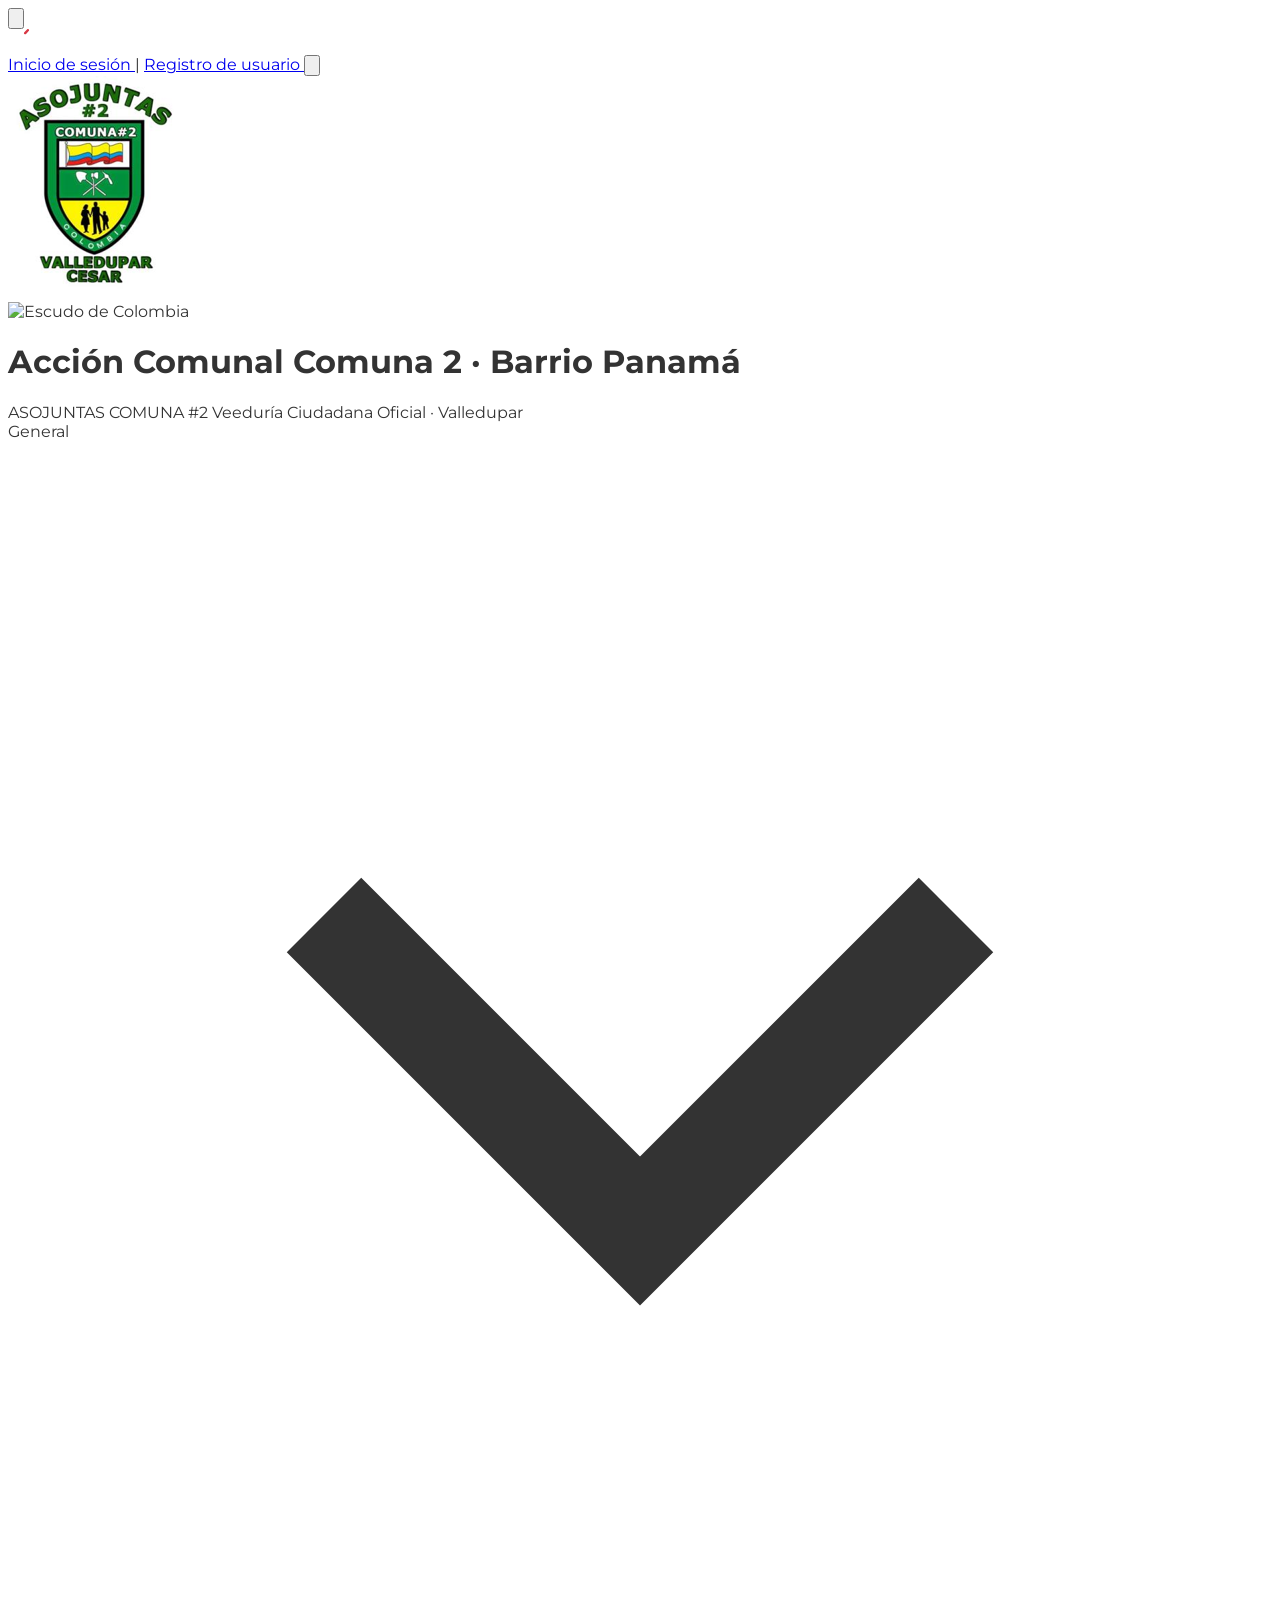
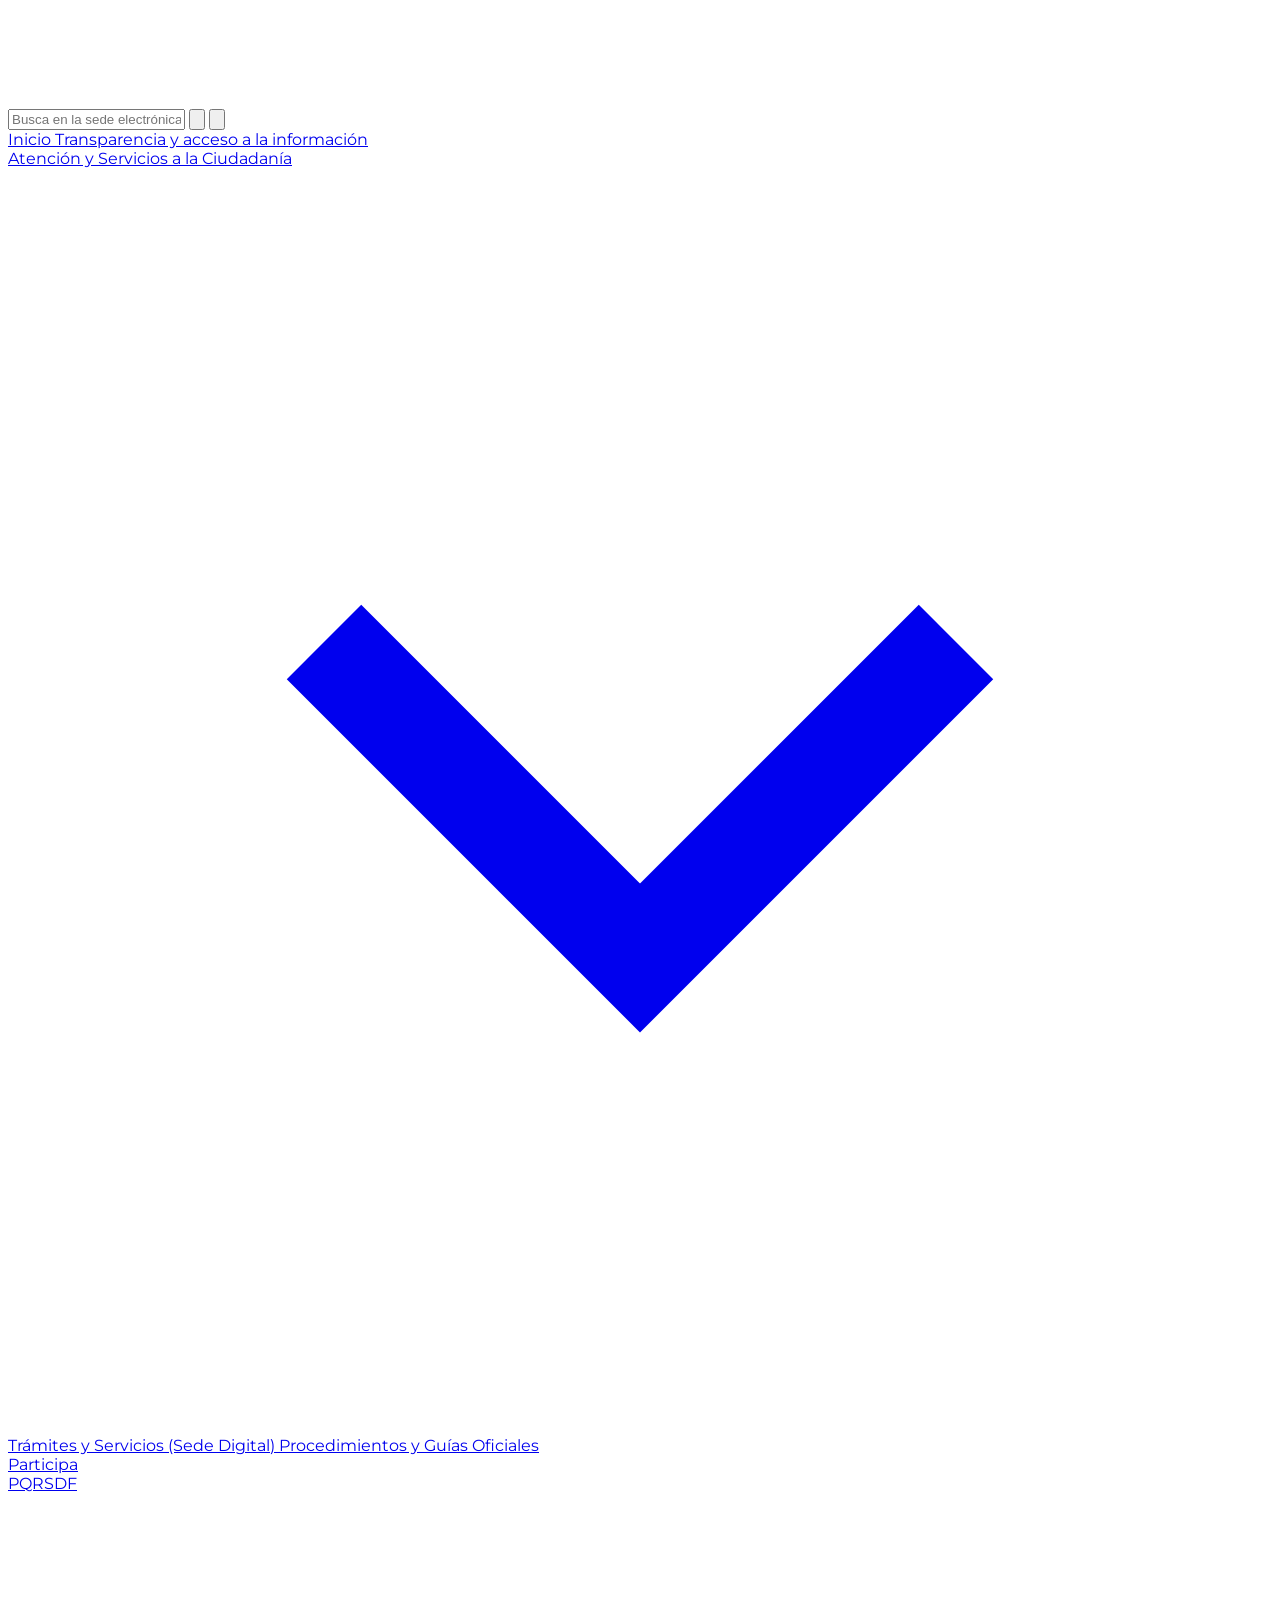
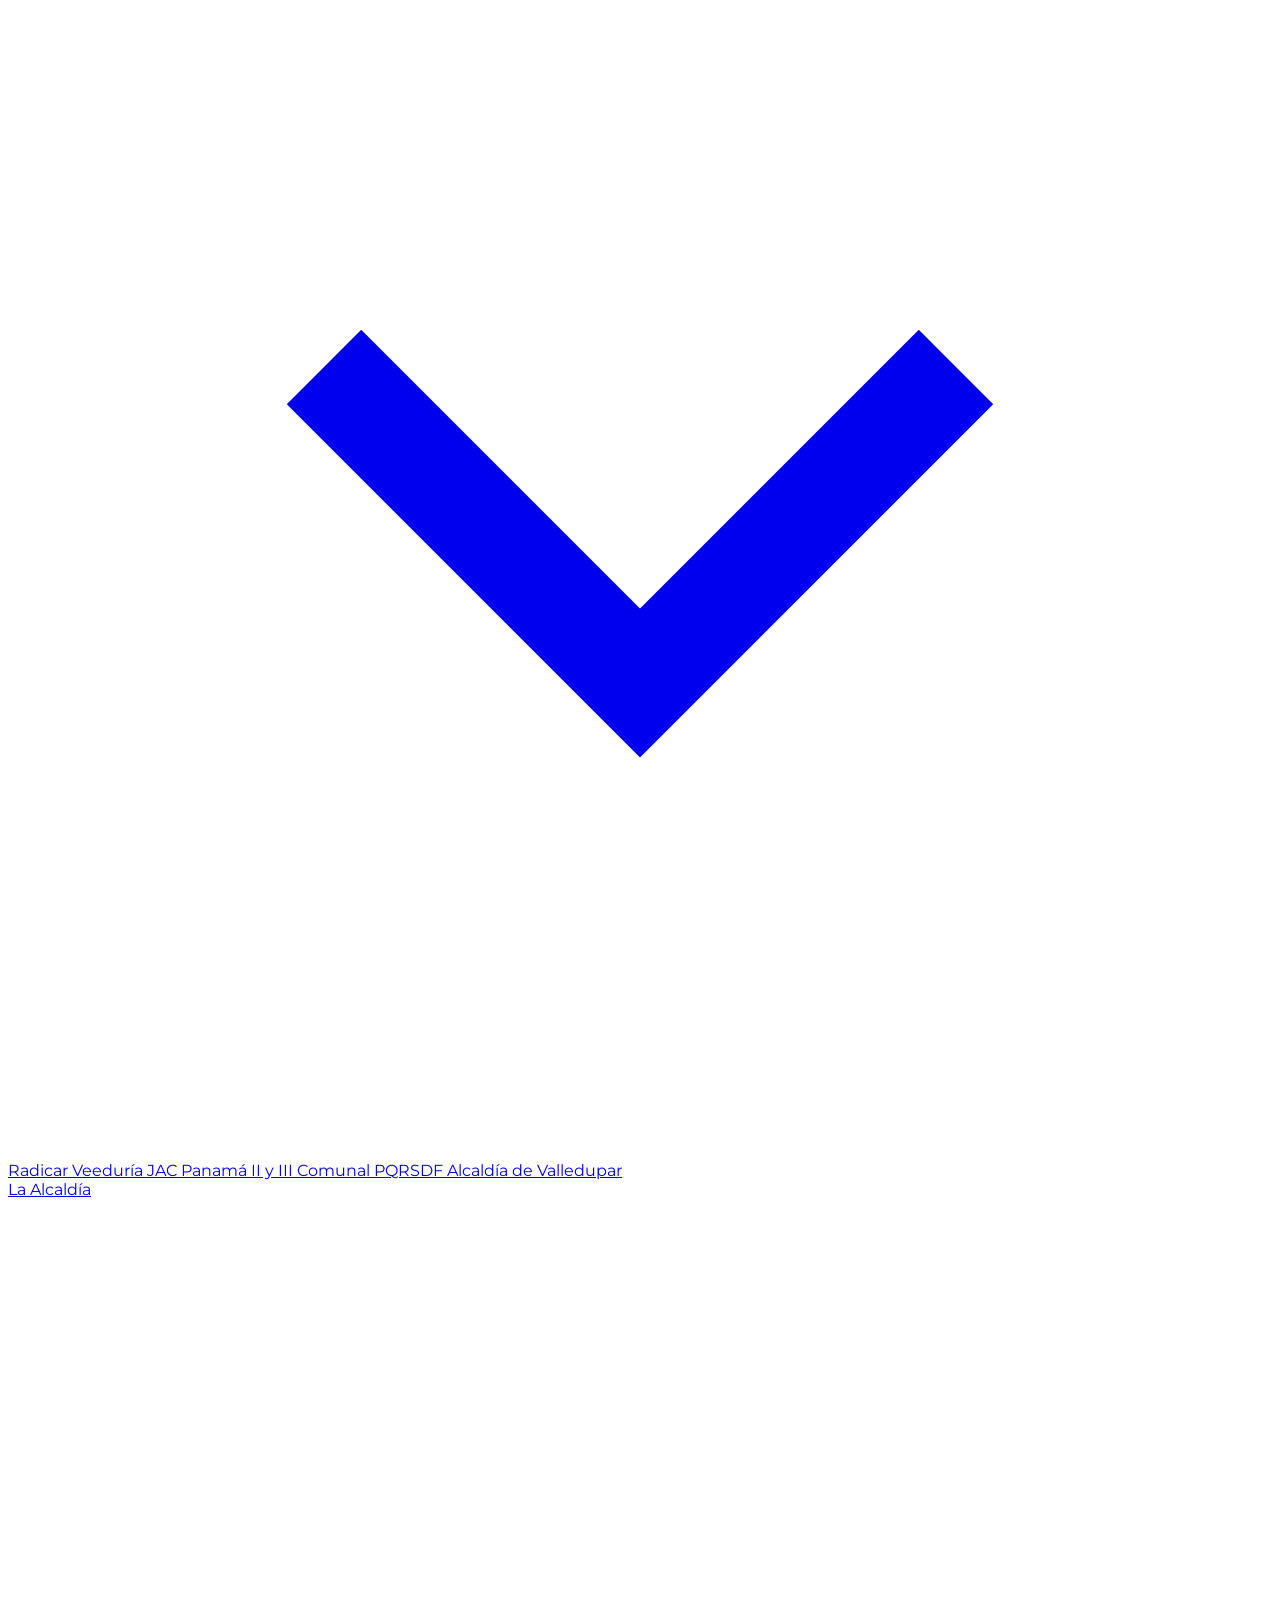
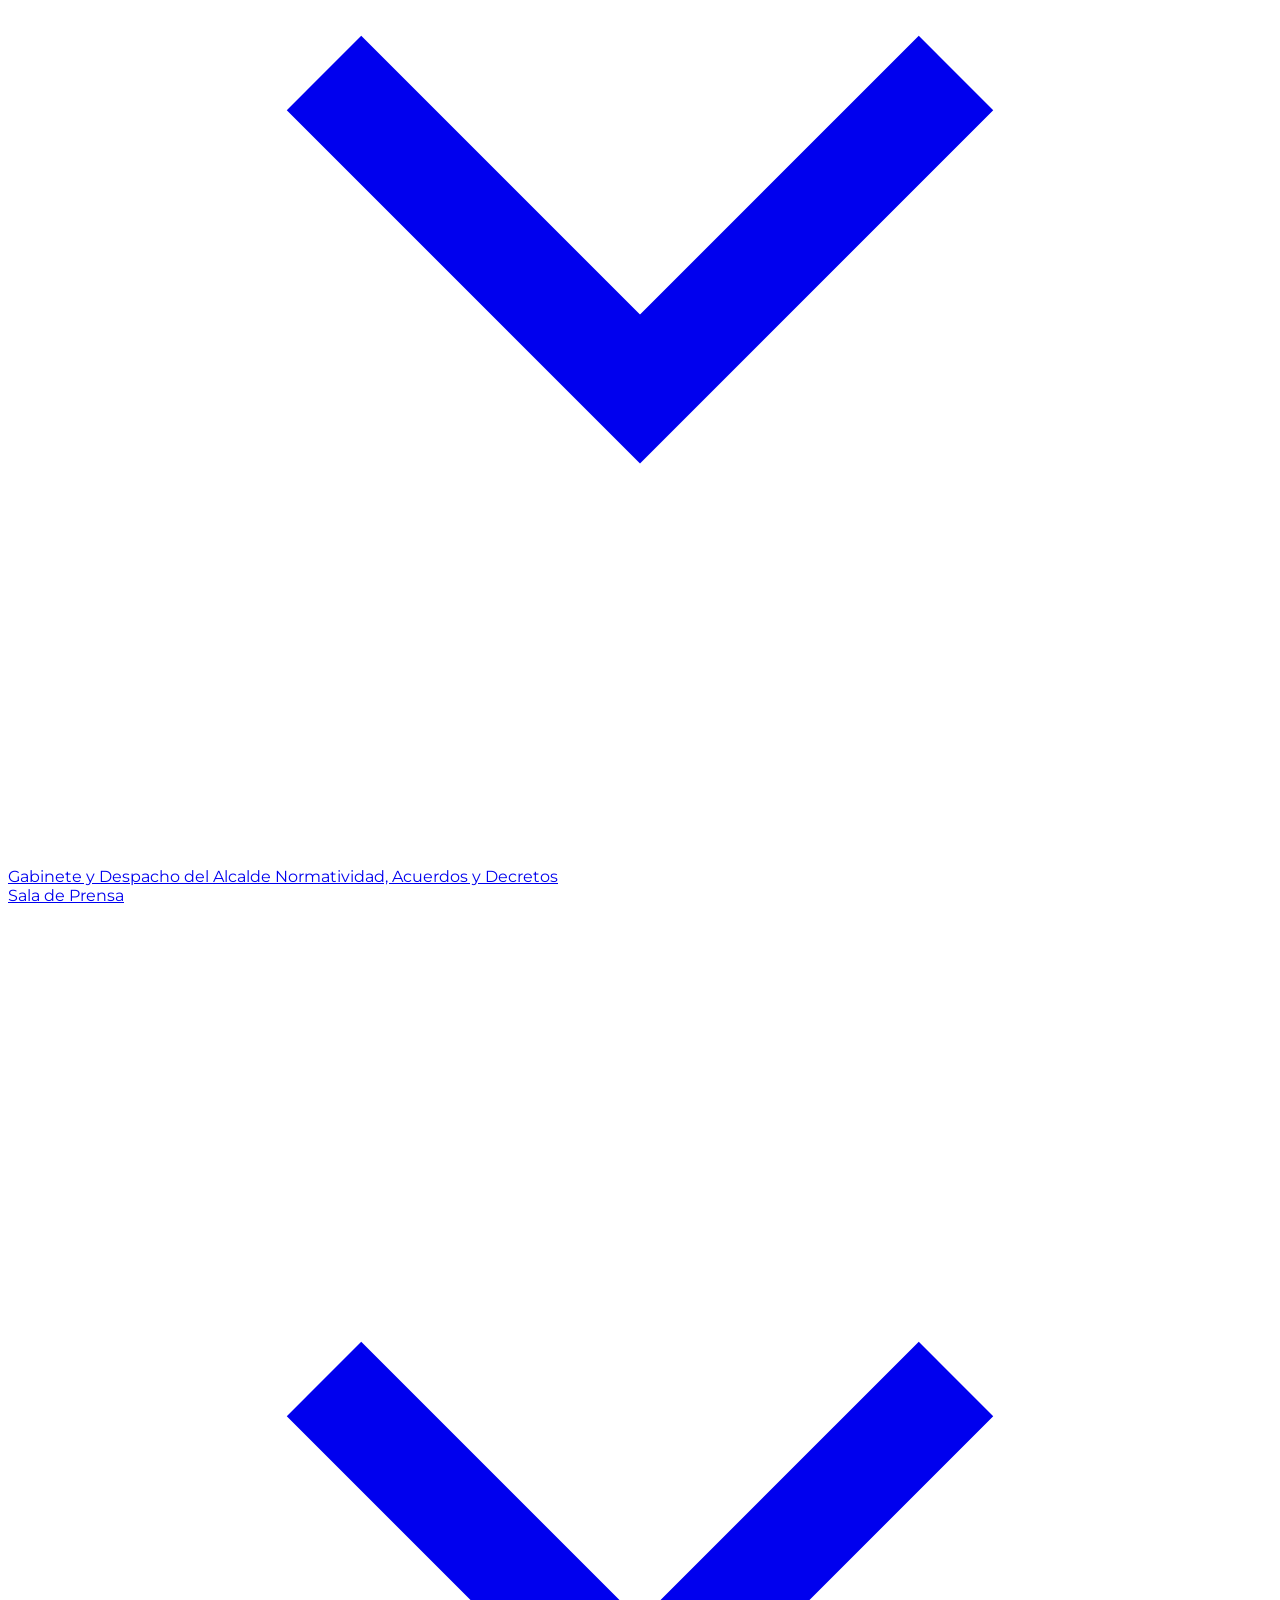
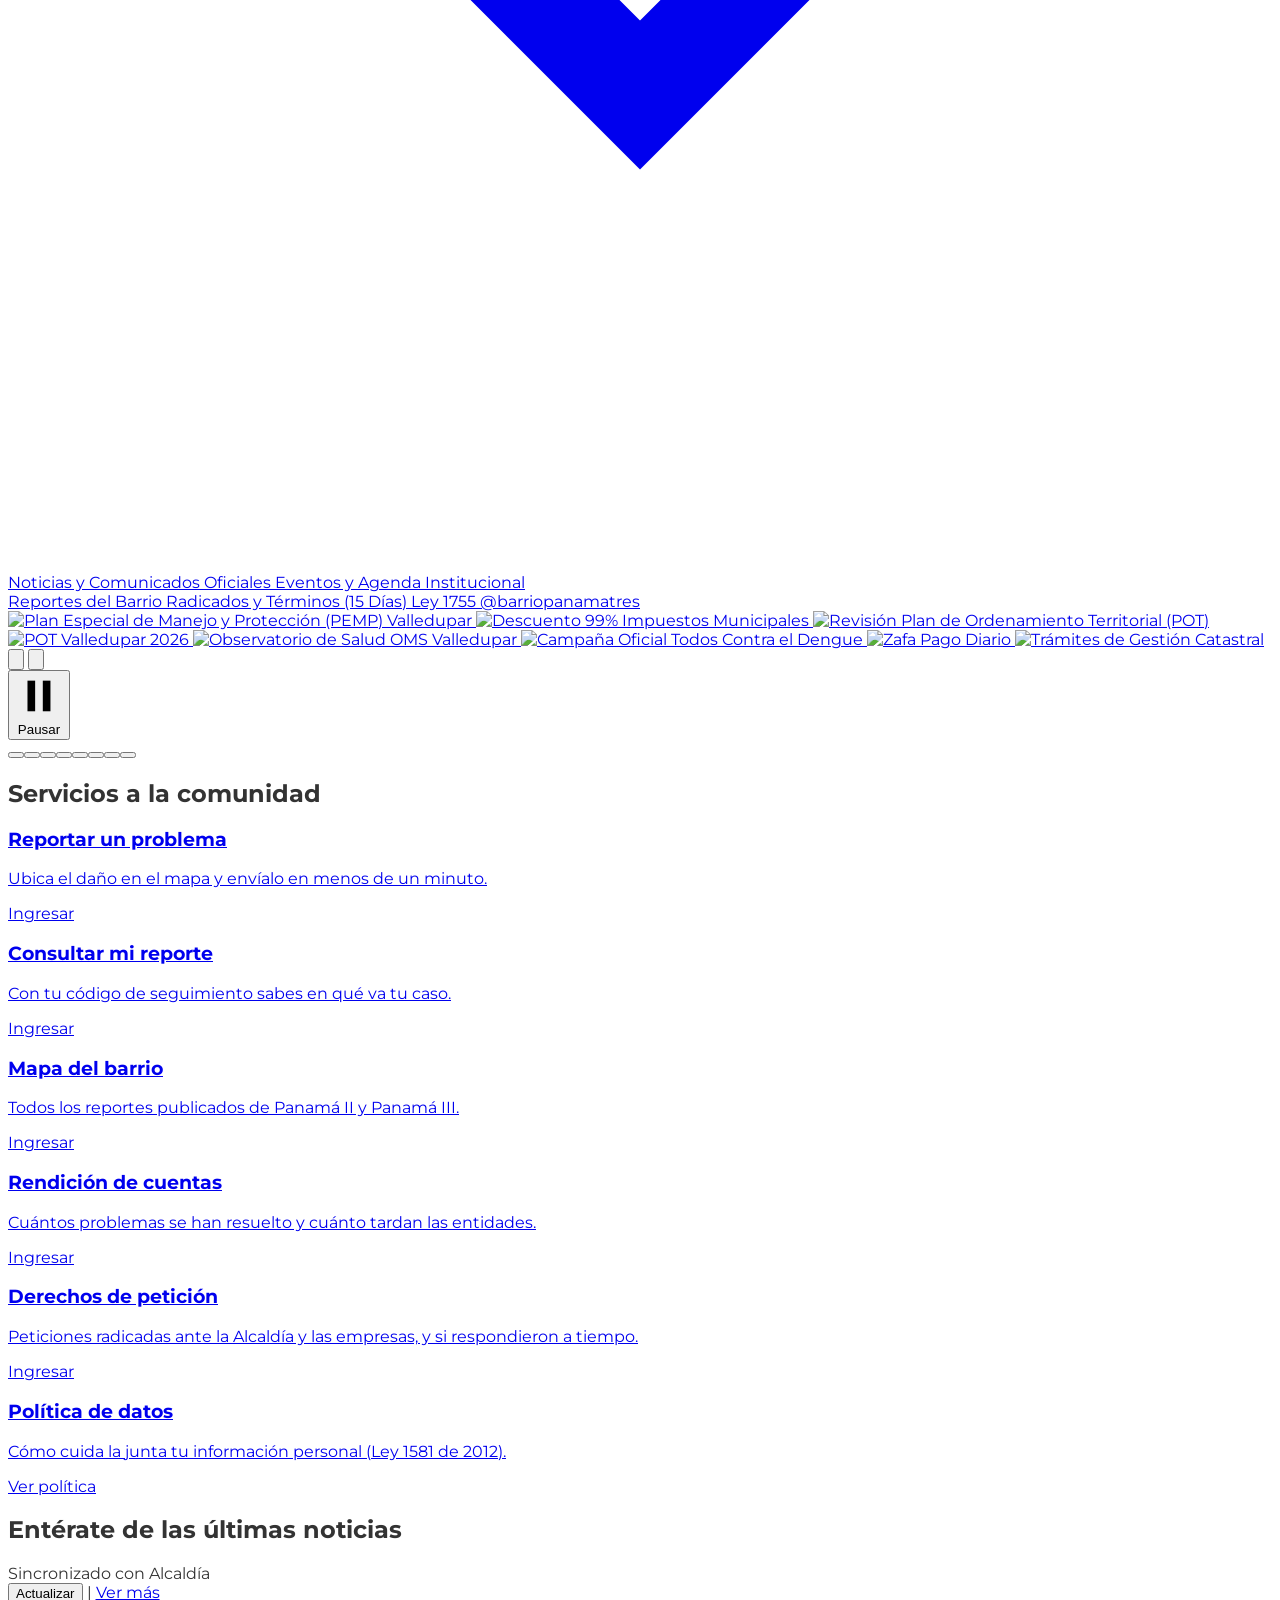
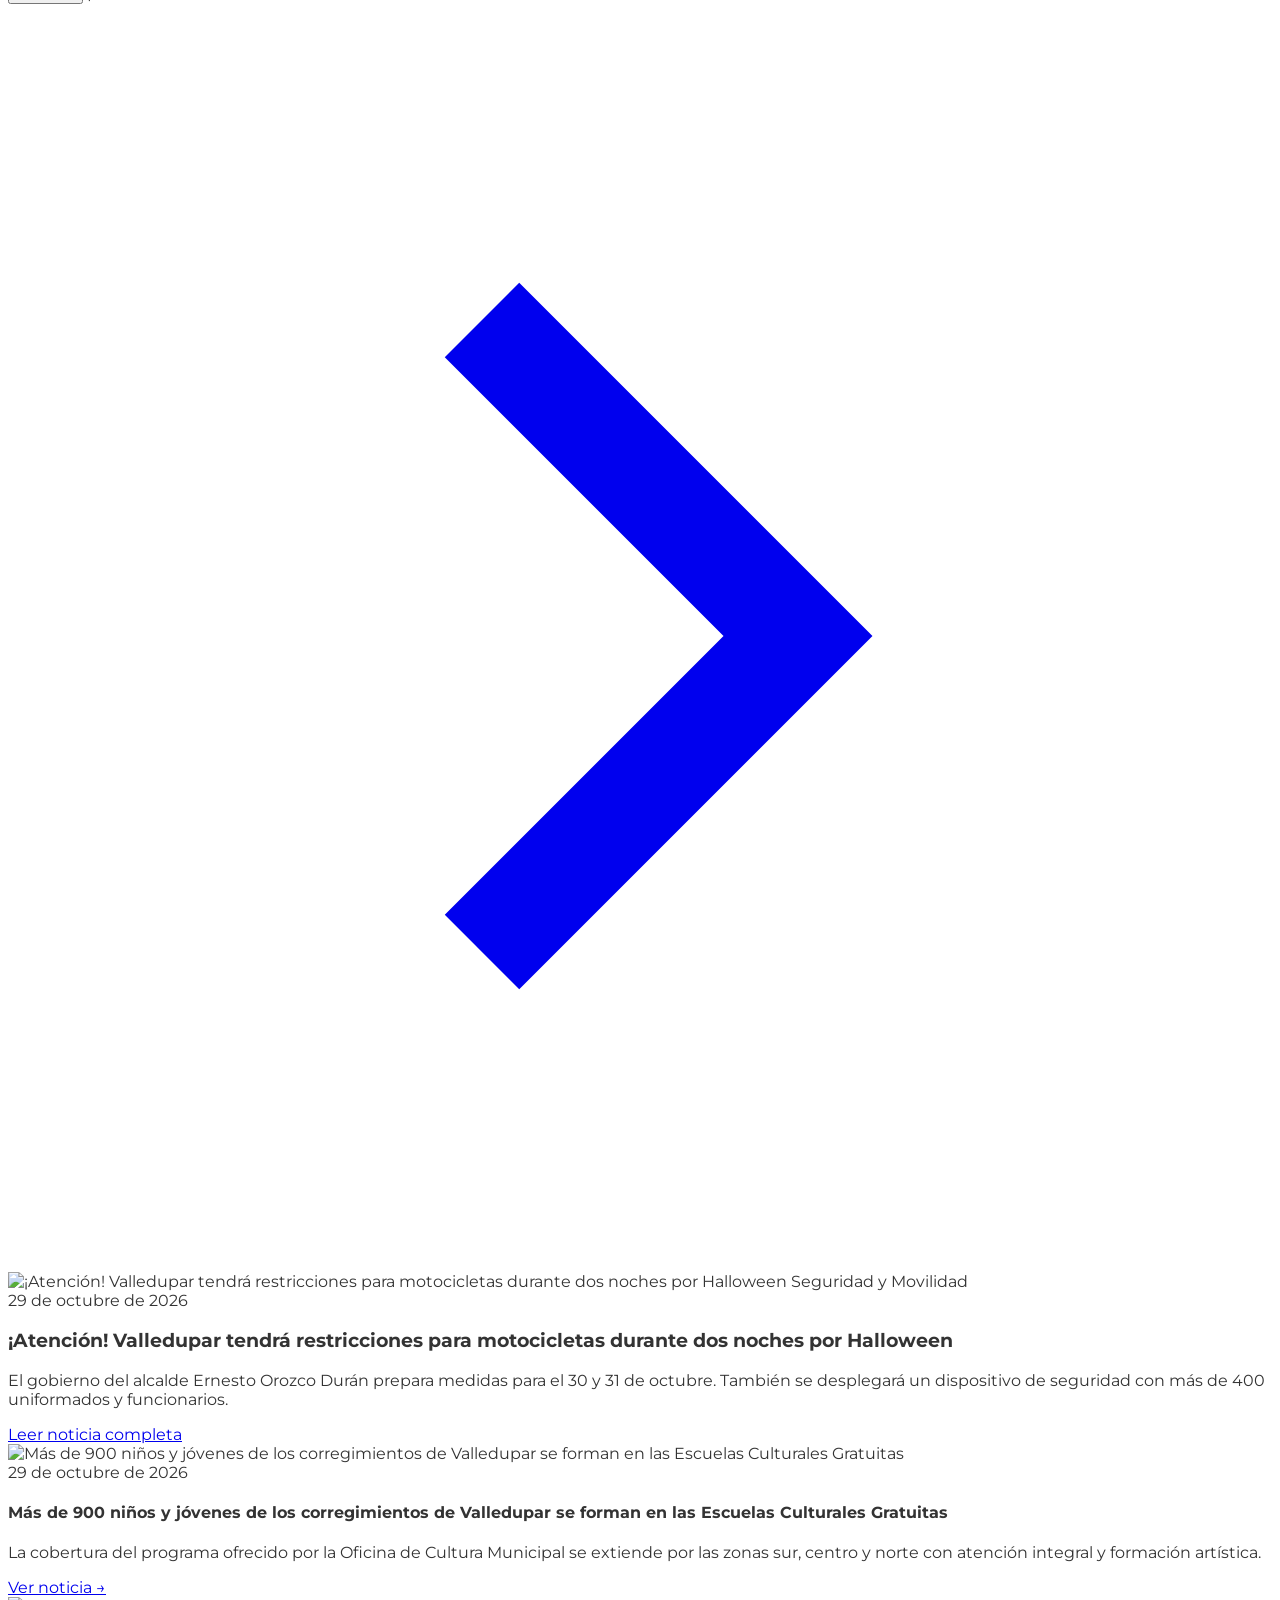
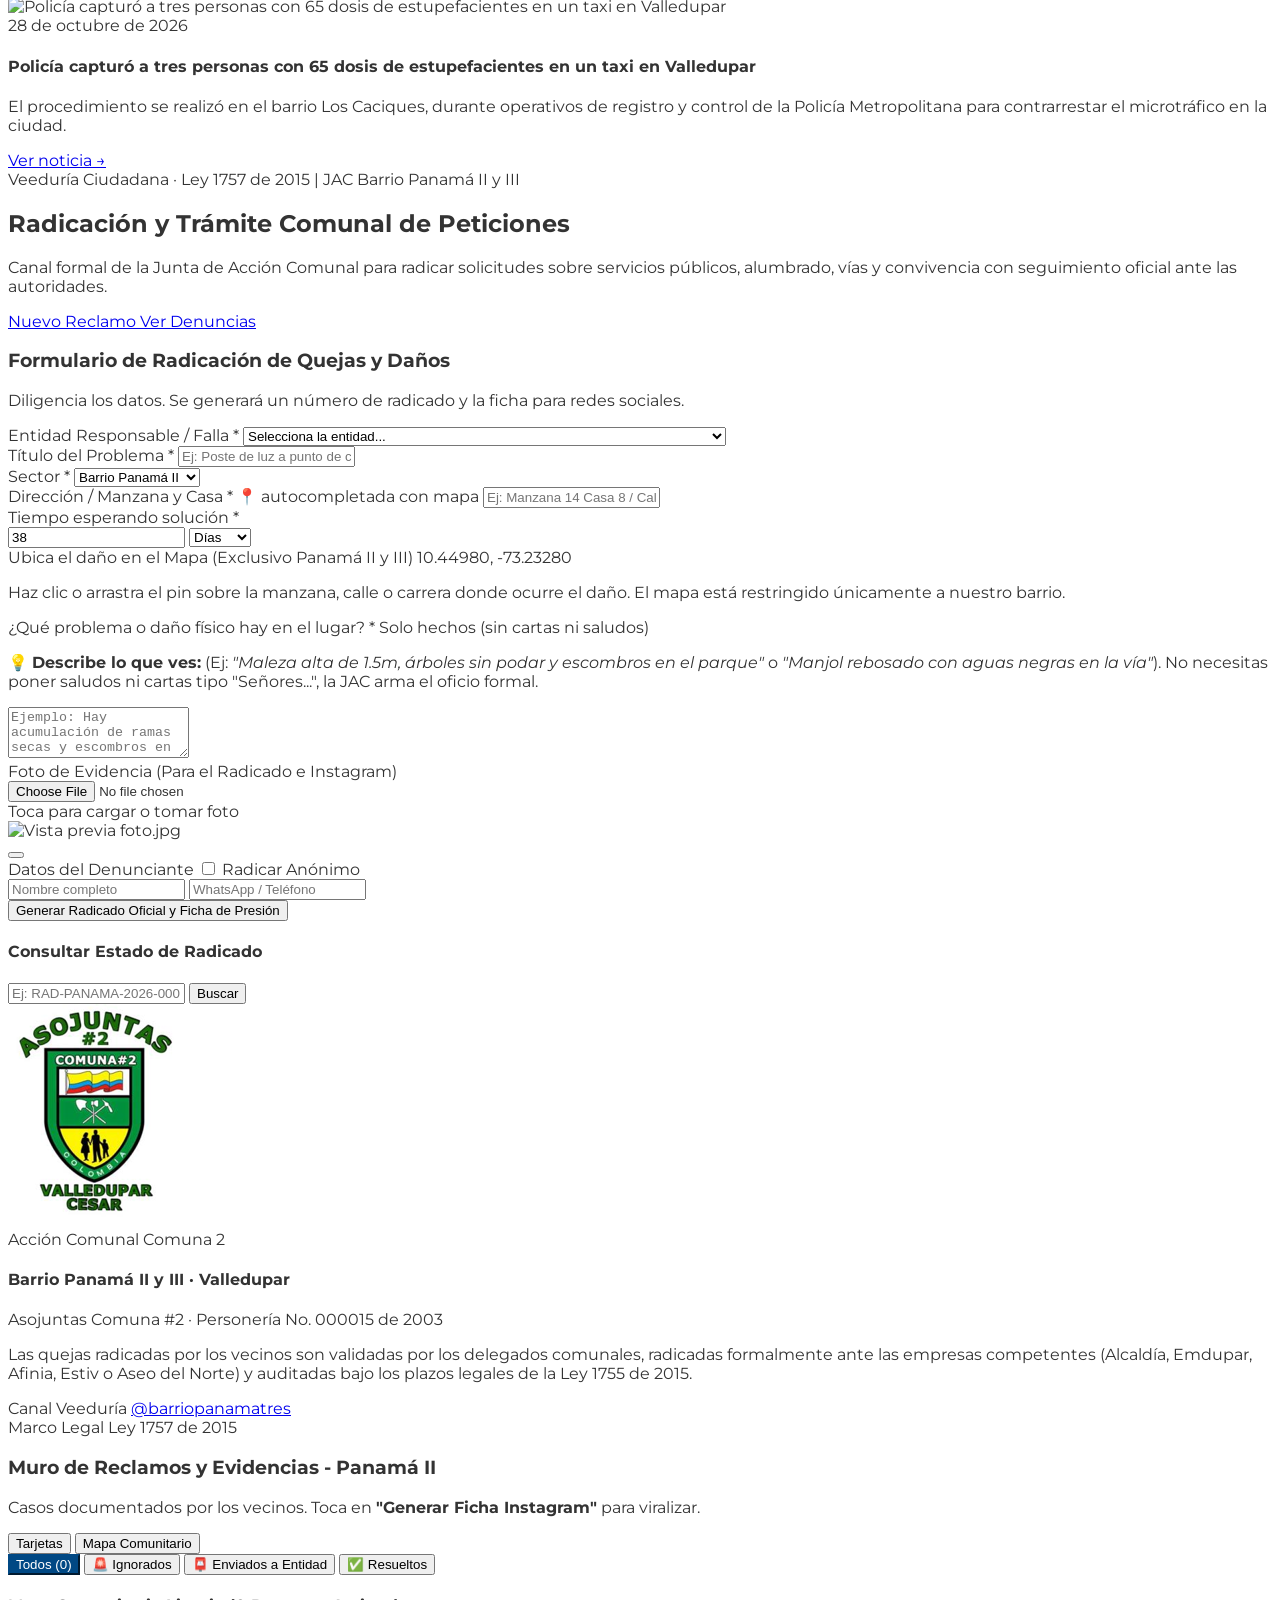
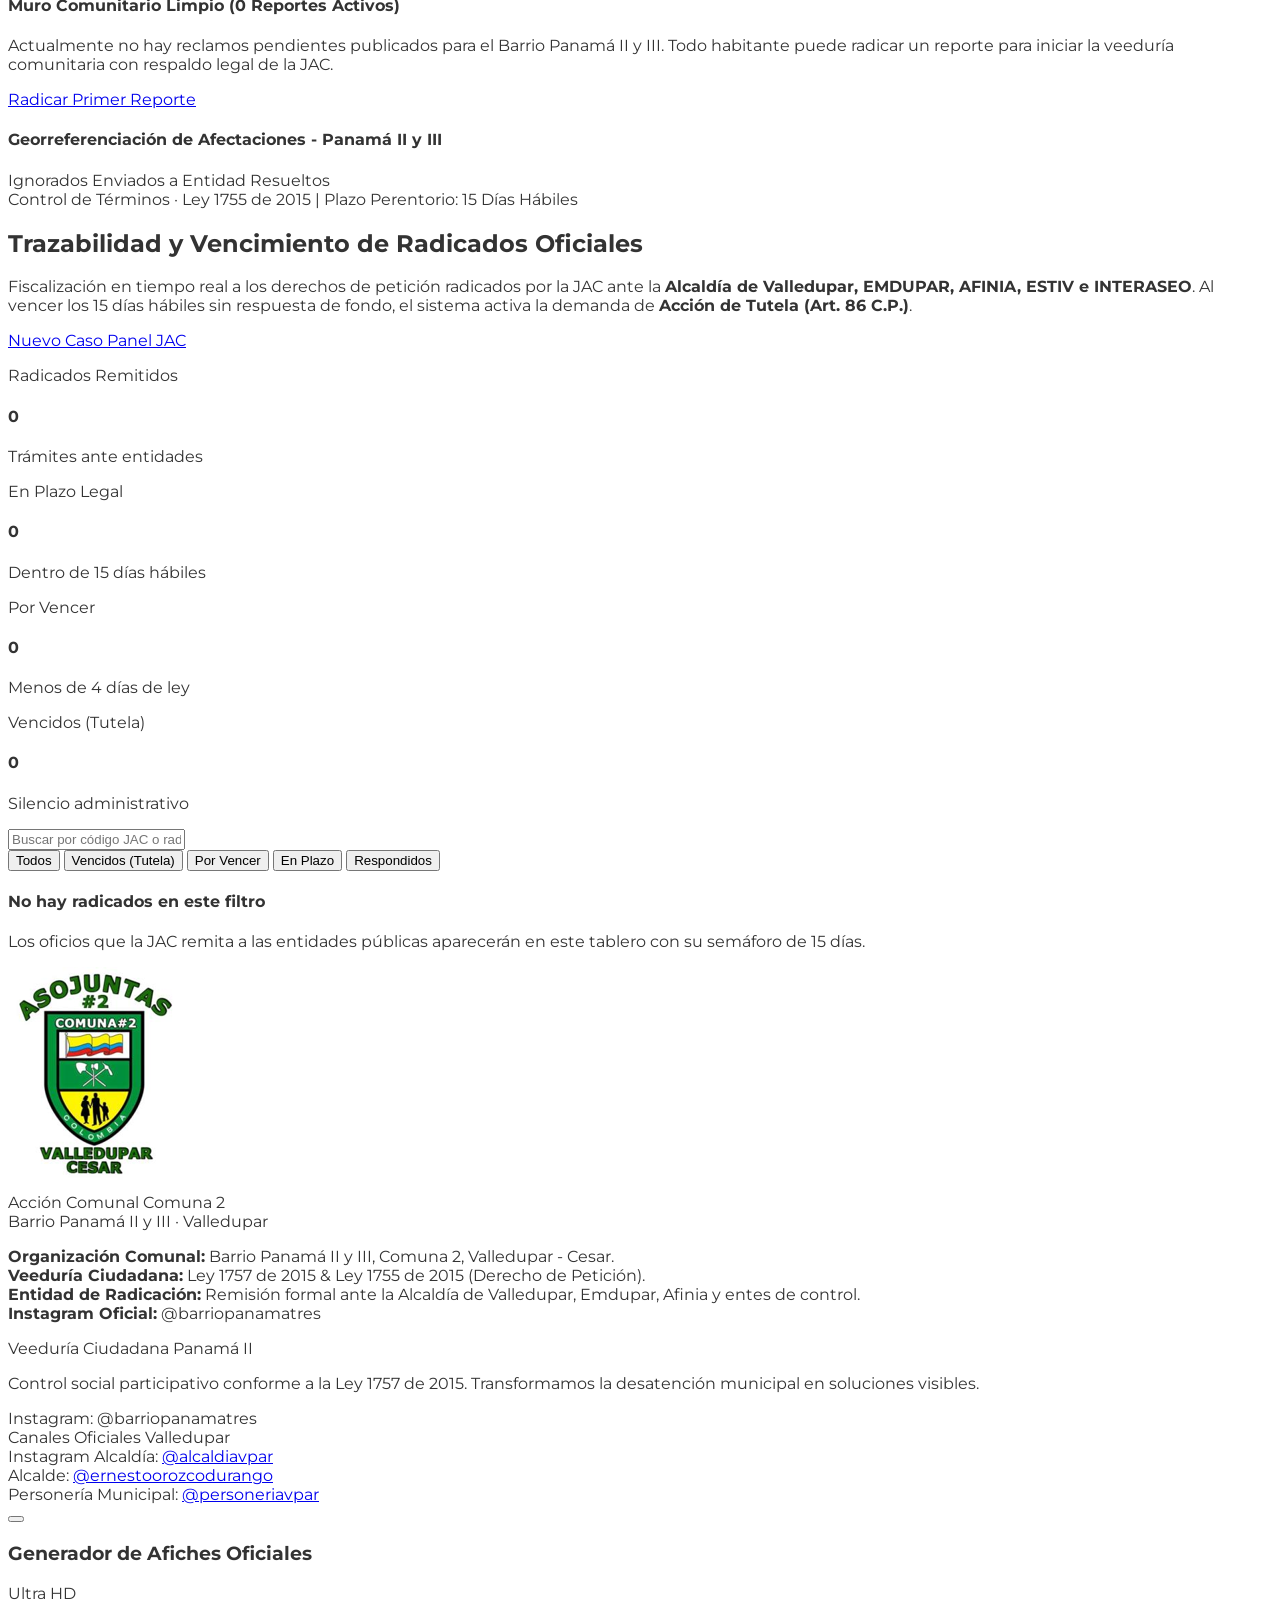
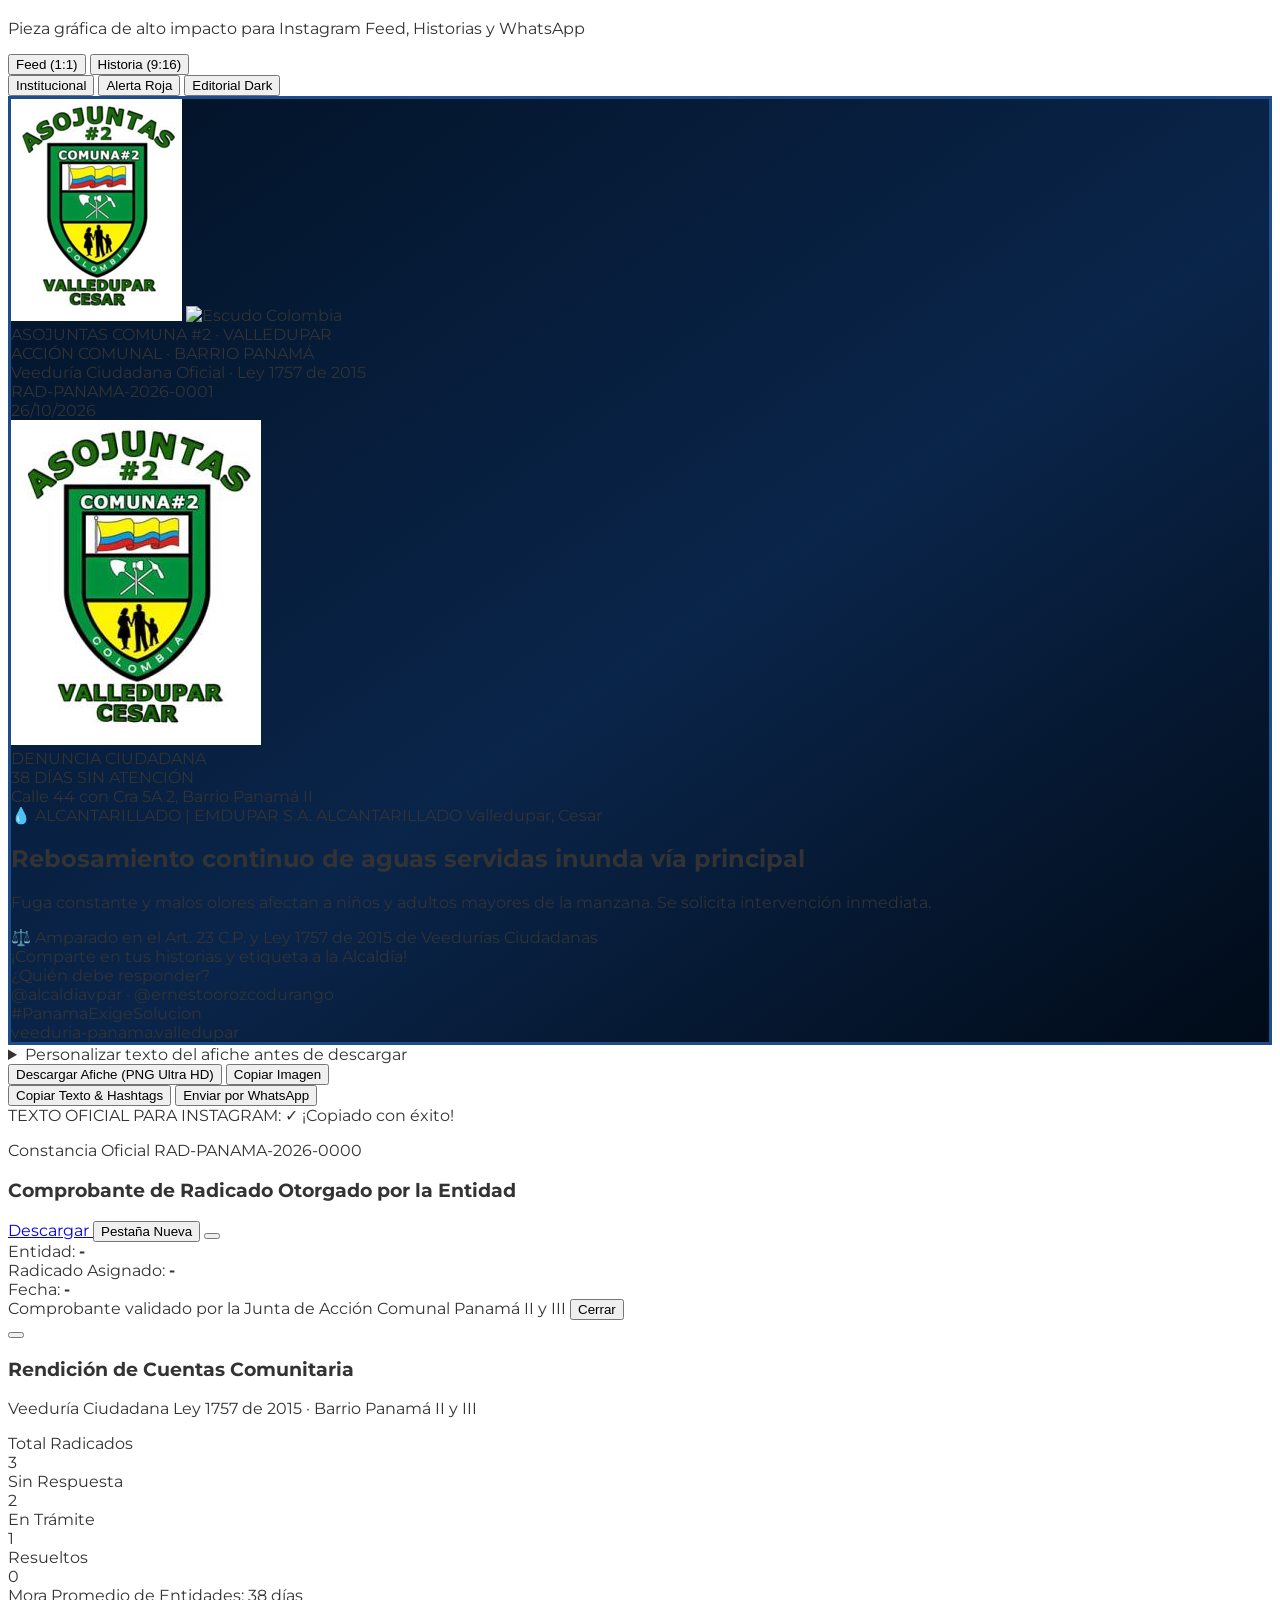
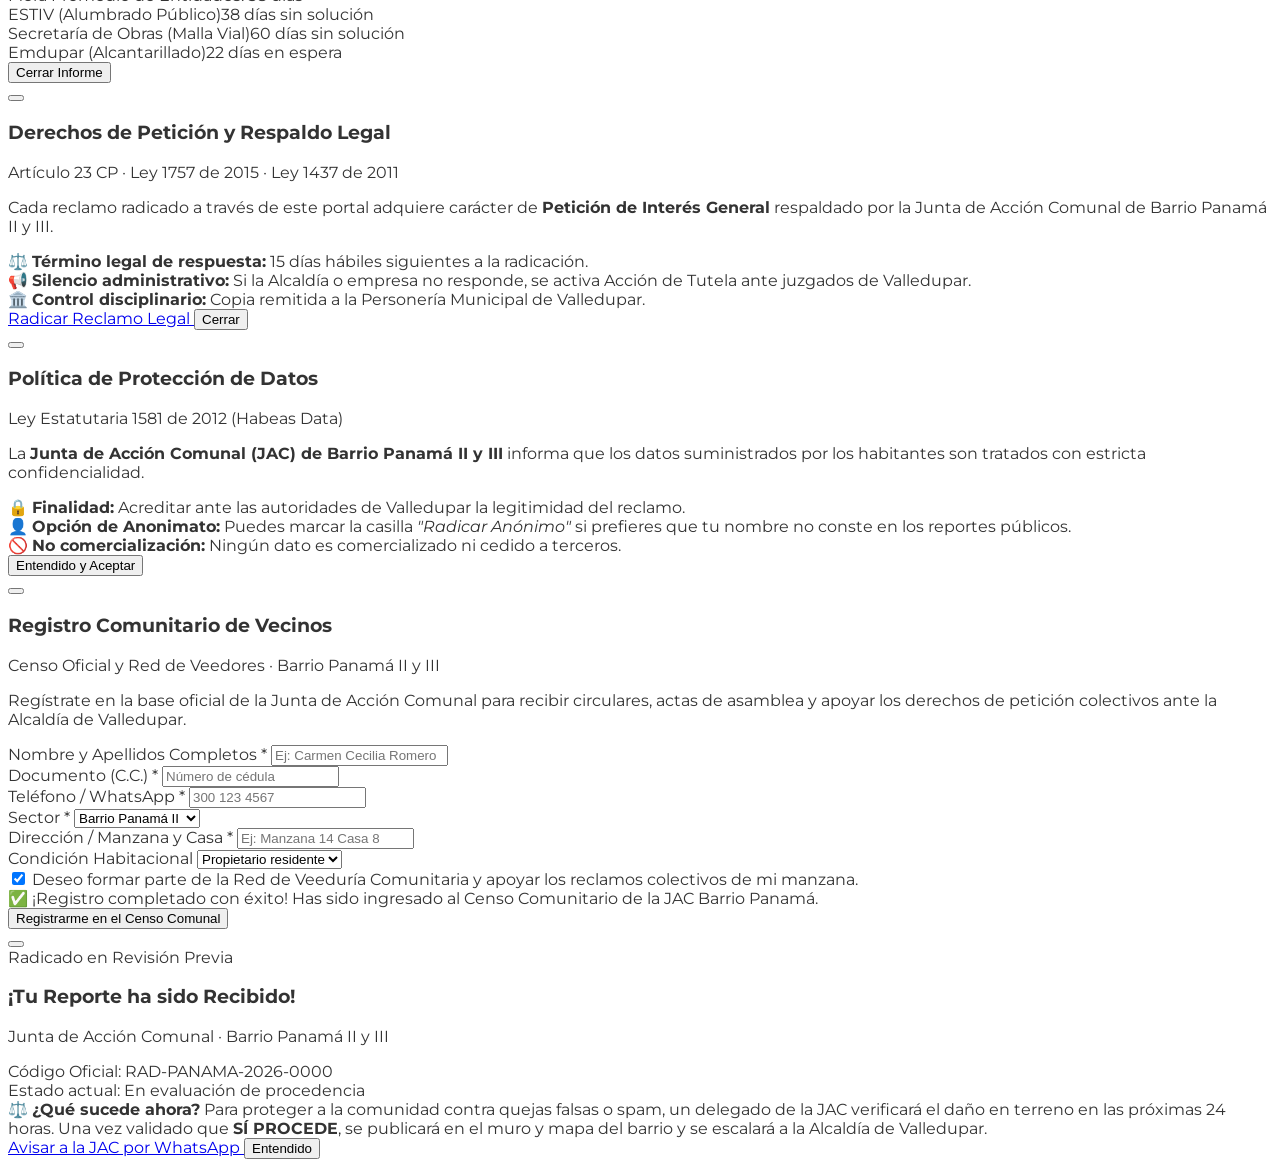
==== commit 5dbafde2: "feat: actualizar identidad a Accion Comunal Comuna 2 Barrio Panama e integrar logo oficial de Asojun" ====
--- a/index.html
+++ b/index.html
@@ -3,11 +3,11 @@
 <head>
   <meta charset="UTF-8">
   <meta name="viewport" content="width=device-width, initial-scale=1.0">
-  <title>Alcaldía Municipal de Valledupar - Sede Electrónica | Veeduría JAC Barrio Panamá II</title>
-  <meta name="description" content="Portal oficial y sede electrónica - Sistema de Radicación y Seguimiento Comunitario JAC Barrio Panamá II.">
+  <title>Acción Comunal Comuna 2 · Barrio Panamá | Veeduría Comunitaria Valledupar</title>
+  <meta name="description" content="Portal oficial de Veeduría Comunitaria y Radicación de Reclamos - Acción Comunal Comuna 2 Barrio Panamá, Valledupar Cesar.">
 
   <!-- Favicon oficial -->
-  <link rel="icon" href="https://valledupar-sedigov.s-integrations.co/attachment/files/download/A0E2AA57-0D9E-F011-BFB4-08BFB81D5CA8" type="image/x-icon">
+  <link rel="icon" href="assets/logo_asojuntas_comuna2.png" type="image/png">
 
   <!-- Tipografía oficial Montserrat y Open Sans -->
   <link rel="preconnect" href="https://fonts.googleapis.com">
@@ -109,13 +109,13 @@
   <header class="bg-white py-3.5 px-4 md:px-12 border-b border-slate-200">
     <div class="max-w-[1440px] mx-auto flex flex-wrap items-center justify-between gap-4">
       
-      <!-- Trilogía Heráldica: Escudo Valledupar + Escudo Colombia + Bandera Valledupar -->
-      <div class="flex items-center gap-3.5">
-        <!-- 1. Escudo de Valledupar (Oficial) -->
+      <!-- Trilogía Heráldica: Escudo Oficial Asojuntas Comuna 2 + Escudo Colombia + Bandera Valledupar -->
+      <div class="flex items-center gap-3 sm:gap-3.5">
+        <!-- 1. Escudo Oficial Asojuntas Comuna 2 / Acción Comunal -->
         <img 
-          src="https://valledupar-sedigov.s-integrations.co/attachment/files/download/A0E2AA57-0D9E-F011-BFB4-08BFB81D5CA8" 
-          alt="Escudo de Valledupar" 
-          class="h-10 sm:h-12 w-auto object-contain"
+          src="assets/logo_asojuntas_comuna2.png" 
+          alt="Escudo Asojuntas Comuna 2 Valledupar" 
+          class="h-11 sm:h-12 w-auto object-contain drop-shadow-sm"
         >
 
         <!-- Divisor sutil -->
@@ -125,11 +125,11 @@
         <img 
           src="https://upload.wikimedia.org/wikipedia/commons/thumb/e/ef/Coat_of_arms_of_Colombia.svg/100px-Coat_of_arms_of_Colombia.svg.png" 
           alt="Escudo de Colombia" 
-          class="h-10 sm:h-11 w-auto object-contain"
+          class="h-9 sm:h-10 w-auto object-contain opacity-90"
         >
 
         <!-- 3. Bandera de Valledupar (Azul, Blanco, Rojo) -->
-        <div class="w-8 h-6 rounded-sm shadow-sm border border-slate-200 flex flex-col overflow-hidden shrink-0">
+        <div class="w-7 h-5 rounded-sm shadow-sm border border-slate-200 flex flex-col overflow-hidden shrink-0">
           <div class="flex-1 bg-[#004884]"></div>
           <div class="flex-1 bg-white"></div>
           <div class="flex-1 bg-[#D83744]"></div>
@@ -138,14 +138,14 @@
         <!-- Título Institucional Exacto -->
         <div class="ml-1">
           <h1 class="text-sm sm:text-base font-extrabold text-slate-800 tracking-tight leading-tight">
-            Alcaldía Municipal de Valledupar
+            Acción Comunal Comuna 2 · Barrio Panamá
           </h1>
           <div class="flex items-center gap-1.5 mt-0.5">
             <span class="bg-[#004884] text-white text-[9px] font-black px-1.5 py-0.2 rounded uppercase">
-              JAC PANAMÁ II
+              ASOJUNTAS COMUNA #2
             </span>
             <span class="text-[10px] font-bold text-emerald-700">
-              Veeduría Ciudadana Oficial
+              Veeduría Ciudadana Oficial · Valledupar
             </span>
           </div>
         </div>
@@ -865,14 +865,14 @@
         <div class="bg-white rounded-xl border border-[#CADDFB] p-5 shadow-sm space-y-3.5">
           <div class="flex items-center gap-3 pb-3 border-b border-slate-100">
             <img 
-              src="https://valledupar-sedigov.s-integrations.co/attachment/files/download/A0E2AA57-0D9E-F011-BFB4-08BFB81D5CA8" 
-              alt="Escudo Valledupar" 
-              class="w-10 h-10 object-contain shrink-0"
+              src="assets/logo_asojuntas_comuna2.png" 
+              alt="Logo Asojuntas Comuna 2" 
+              class="w-11 h-11 object-contain shrink-0 drop-shadow"
             >
             <div>
-              <div class="text-[10px] font-bold text-[#004884] uppercase tracking-wider">Junta de Acción Comunal</div>
+              <div class="text-[10px] font-bold text-[#004884] uppercase tracking-wider">Acción Comunal Comuna 2</div>
               <h4 class="text-sm font-extrabold text-slate-900 leading-tight">Barrio Panamá II y III · Valledupar</h4>
-              <p class="text-[11px] text-slate-500">Personería Jurídica & Veeduría Comunitaria</p>
+              <p class="text-[11px] text-slate-500">Asojuntas Comuna #2 · Personería No. 000015 de 2003</p>
             </div>
           </div>
           <p class="text-xs text-slate-600 leading-relaxed">
@@ -1069,19 +1069,20 @@
       <div>
         <div class="flex items-center gap-3 mb-3">
           <img 
-            src="https://valledupar-sedigov.s-integrations.co/attachment/files/download/A0E2AA57-0D9E-F011-BFB4-08BFB81D5CA8" 
-            alt="Escudo" 
-            class="h-10 w-auto object-contain"
+            src="assets/logo_asojuntas_comuna2.png" 
+            alt="Logo Asojuntas Comuna 2" 
+            class="h-12 w-auto object-contain drop-shadow"
           >
           <div>
-            <div class="text-white font-black text-sm uppercase">Alcaldía de Valledupar</div>
-            <div class="text-[10px] text-slate-400">NIT: 800098911-8</div>
+            <div class="text-white font-black text-sm uppercase">Acción Comunal Comuna 2</div>
+            <div class="text-[10px] text-emerald-400 font-bold">Barrio Panamá II y III · Valledupar</div>
           </div>
         </div>
         <p class="text-[11px] text-slate-400 leading-relaxed">
-          <strong>Dirección Principal:</strong> Carrera 5 # 15-69, Plaza Alfonso López, Valledupar.<br>
-          <strong>Horario de atención:</strong> Lunes a Viernes 8:00 a.m. a 12:00 m. y 2:00 p.m. a 6:00 p.m.<br>
-          <strong>Notificaciones Judiciales:</strong> notificacionesjudiciales@valledupar-cesar.gov.co
+          <strong>Organización Comunal:</strong> Barrio Panamá II y III, Comuna 2, Valledupar - Cesar.<br>
+          <strong>Veeduría Ciudadana:</strong> Ley 1757 de 2015 & Ley 1755 de 2015 (Derecho de Petición).<br>
+          <strong>Entidad de Radicación:</strong> Remisión formal ante la Alcaldía de Valledupar, Emdupar, Afinia y entes de control.<br>
+          <strong>Instagram Oficial:</strong> @barriopanamatres
         </p>
       </div>
 
@@ -1176,20 +1177,20 @@
             <div class="relative z-10 border-b border-white/15 pb-3">
               <div class="flex items-center justify-between gap-3">
                 <div class="flex items-center gap-2.5">
-                  <!-- Logos locales: JAC y Valledupar -->
-                  <div class="flex items-center -space-x-1.5 shrink-0">
-                    <img src="assets/image1.jpeg" alt="Logo JAC Panamá" class="w-9 h-9 rounded-full object-cover border-2 border-amber-400 shadow-md bg-white">
-                    <img src="assets/image2.png" alt="Escudo Valledupar" class="w-9 h-9 rounded-full object-contain p-0.5 border-2 border-white/80 shadow-md bg-white">
+                  <!-- Logos: Escudo Asojuntas Comuna 2 + Escudo Colombia -->
+                  <div class="flex items-center gap-1.5 shrink-0">
+                    <img src="assets/logo_asojuntas_comuna2.png" alt="Logo Asojuntas Comuna 2" class="w-9 h-11 object-contain drop-shadow bg-white/10 rounded-md p-0.5 border border-amber-400/50">
+                    <img src="https://upload.wikimedia.org/wikipedia/commons/thumb/e/ef/Coat_of_arms_of_Colombia.svg/100px-Coat_of_arms_of_Colombia.svg.png" alt="Escudo Colombia" class="w-8 h-8 object-contain opacity-90">
                   </div>
                   <div>
                     <div class="text-[8px] sm:text-[9px] font-black text-amber-400 uppercase tracking-widest leading-none">
-                      VEEDURÍA CIUDADANA OFICIAL · VALLEDUPAR
+                      ASOJUNTAS COMUNA #2 · VALLEDUPAR
                     </div>
                     <div class="text-xs sm:text-sm font-black text-white leading-tight tracking-tight mt-0.5">
-                      JAC BARRIO PANAMÁ II Y III
+                      ACCIÓN COMUNAL · BARRIO PANAMÁ
                     </div>
                     <div class="text-[7.5px] sm:text-[8px] text-slate-300 font-medium leading-none">
-                      Personería No. 000015 de 2003 · NIT: 900218415-5
+                      Veeduría Ciudadana Oficial · Ley 1757 de 2015
                     </div>
                   </div>
                 </div>
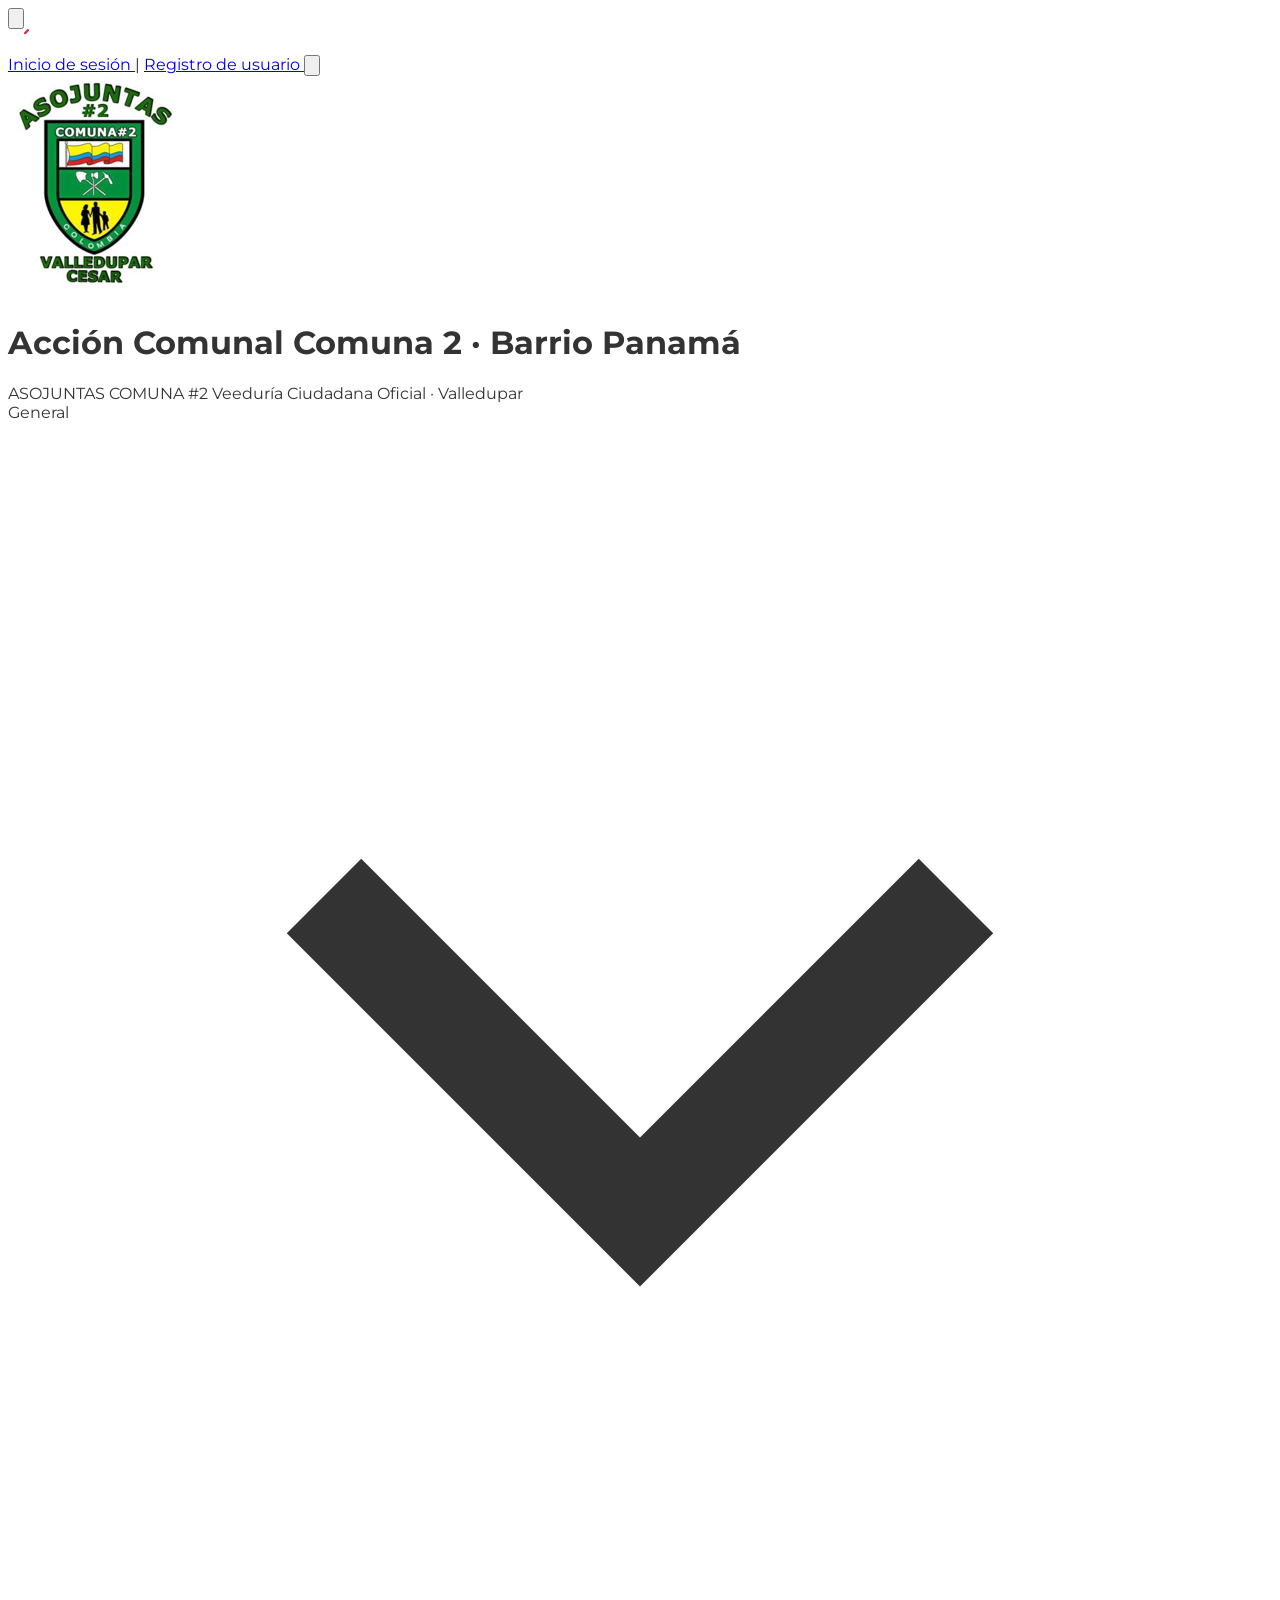
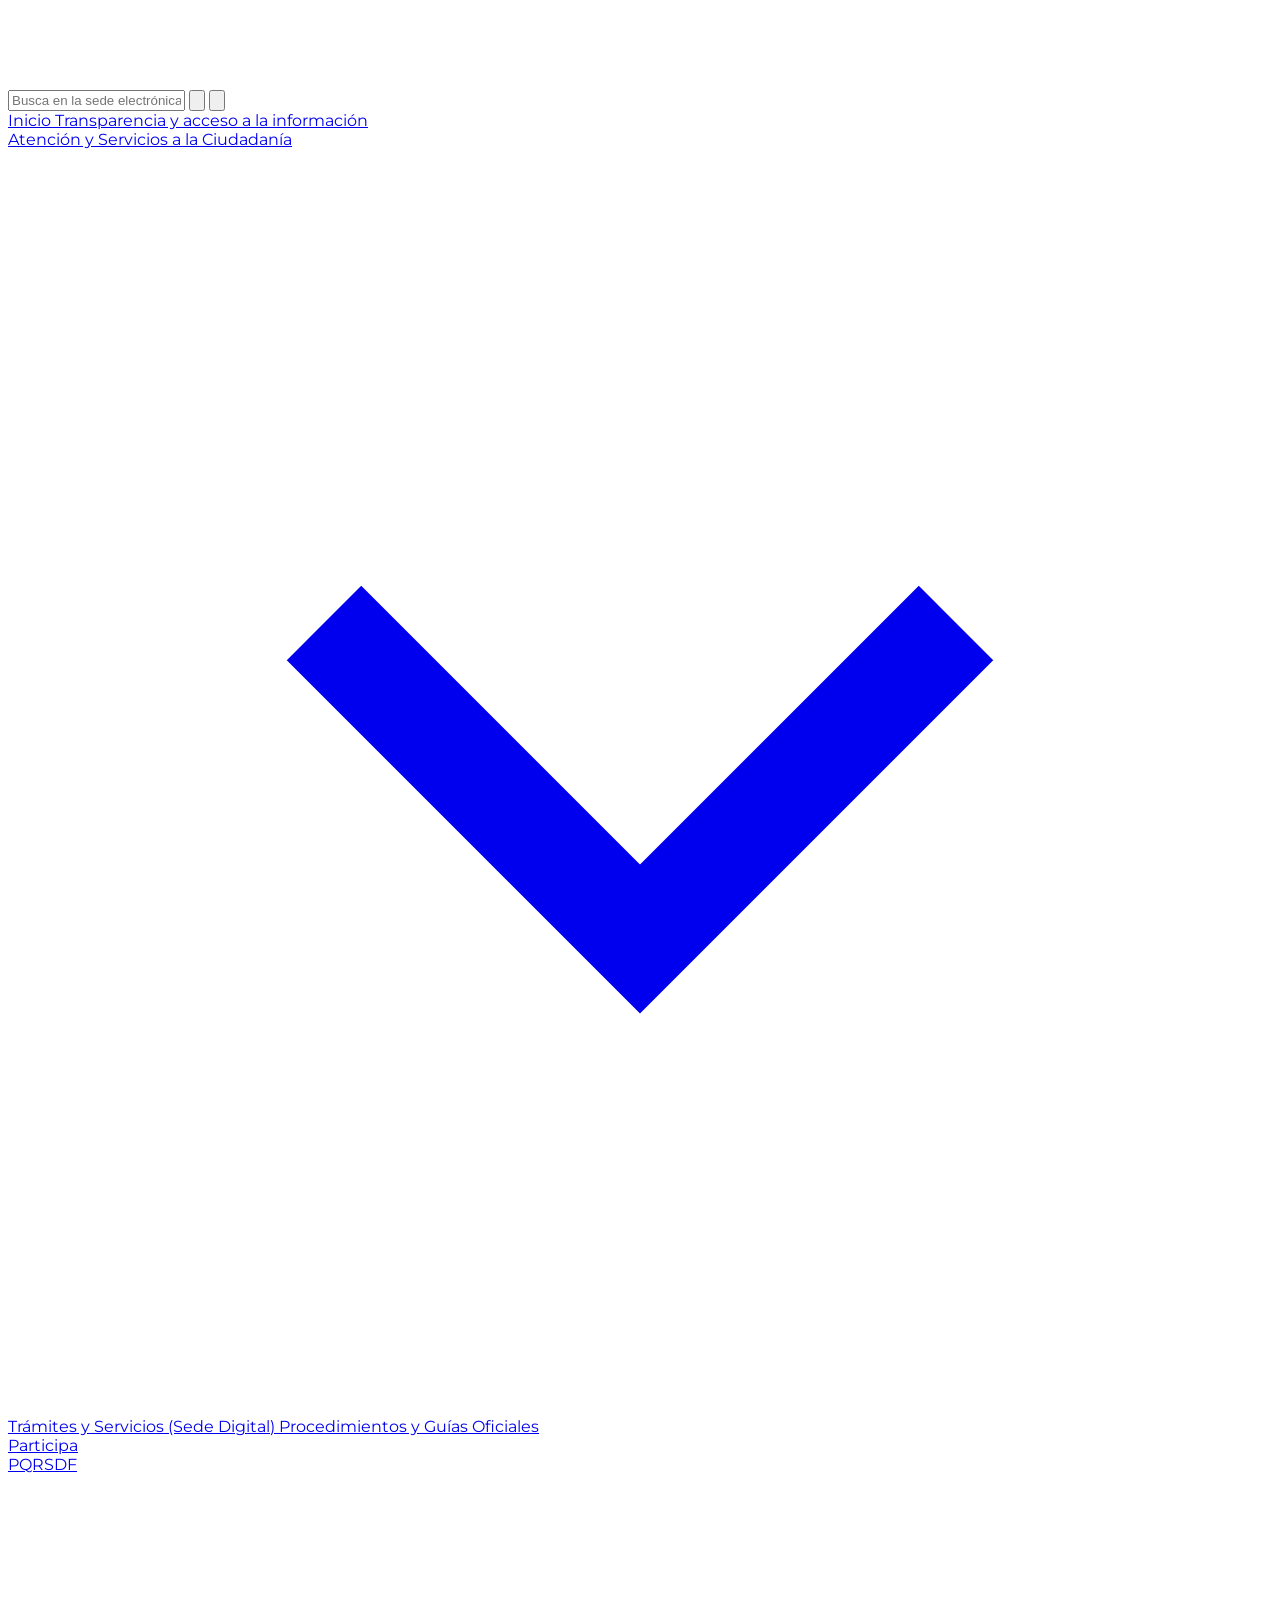
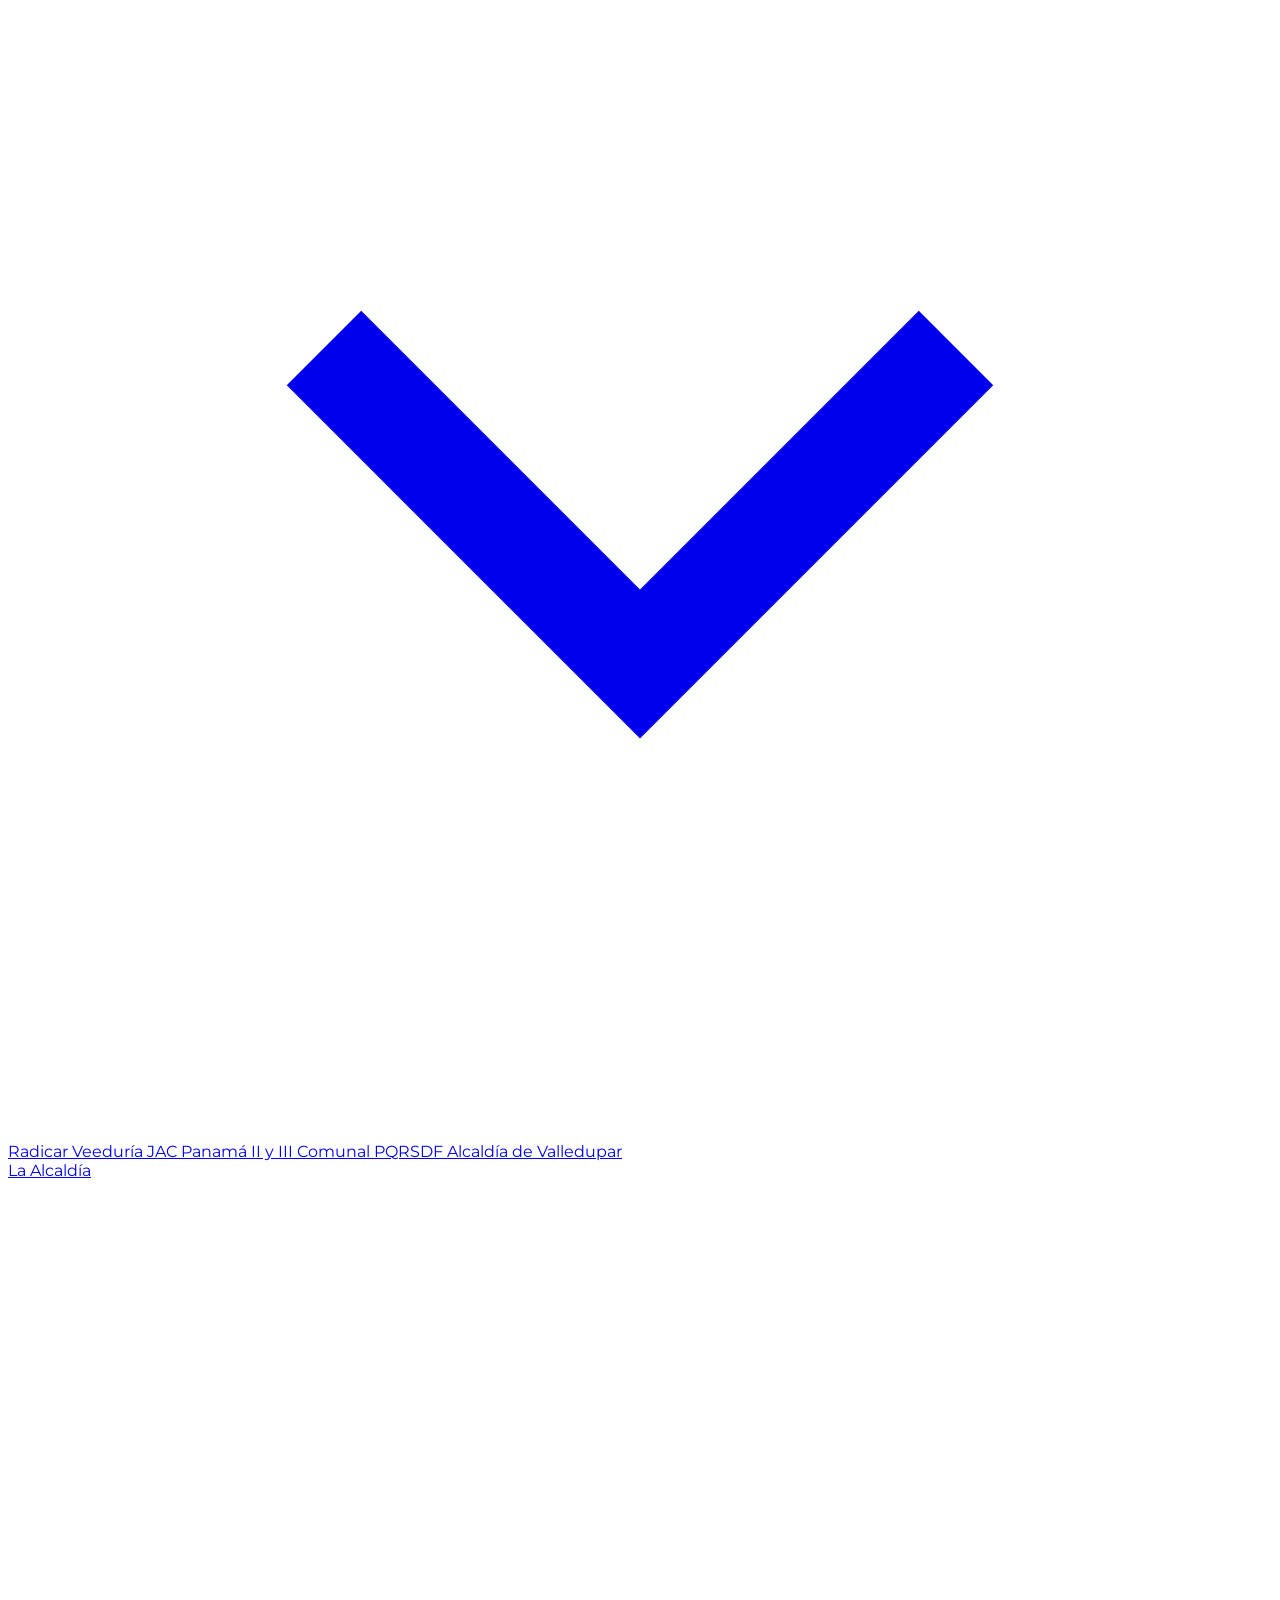
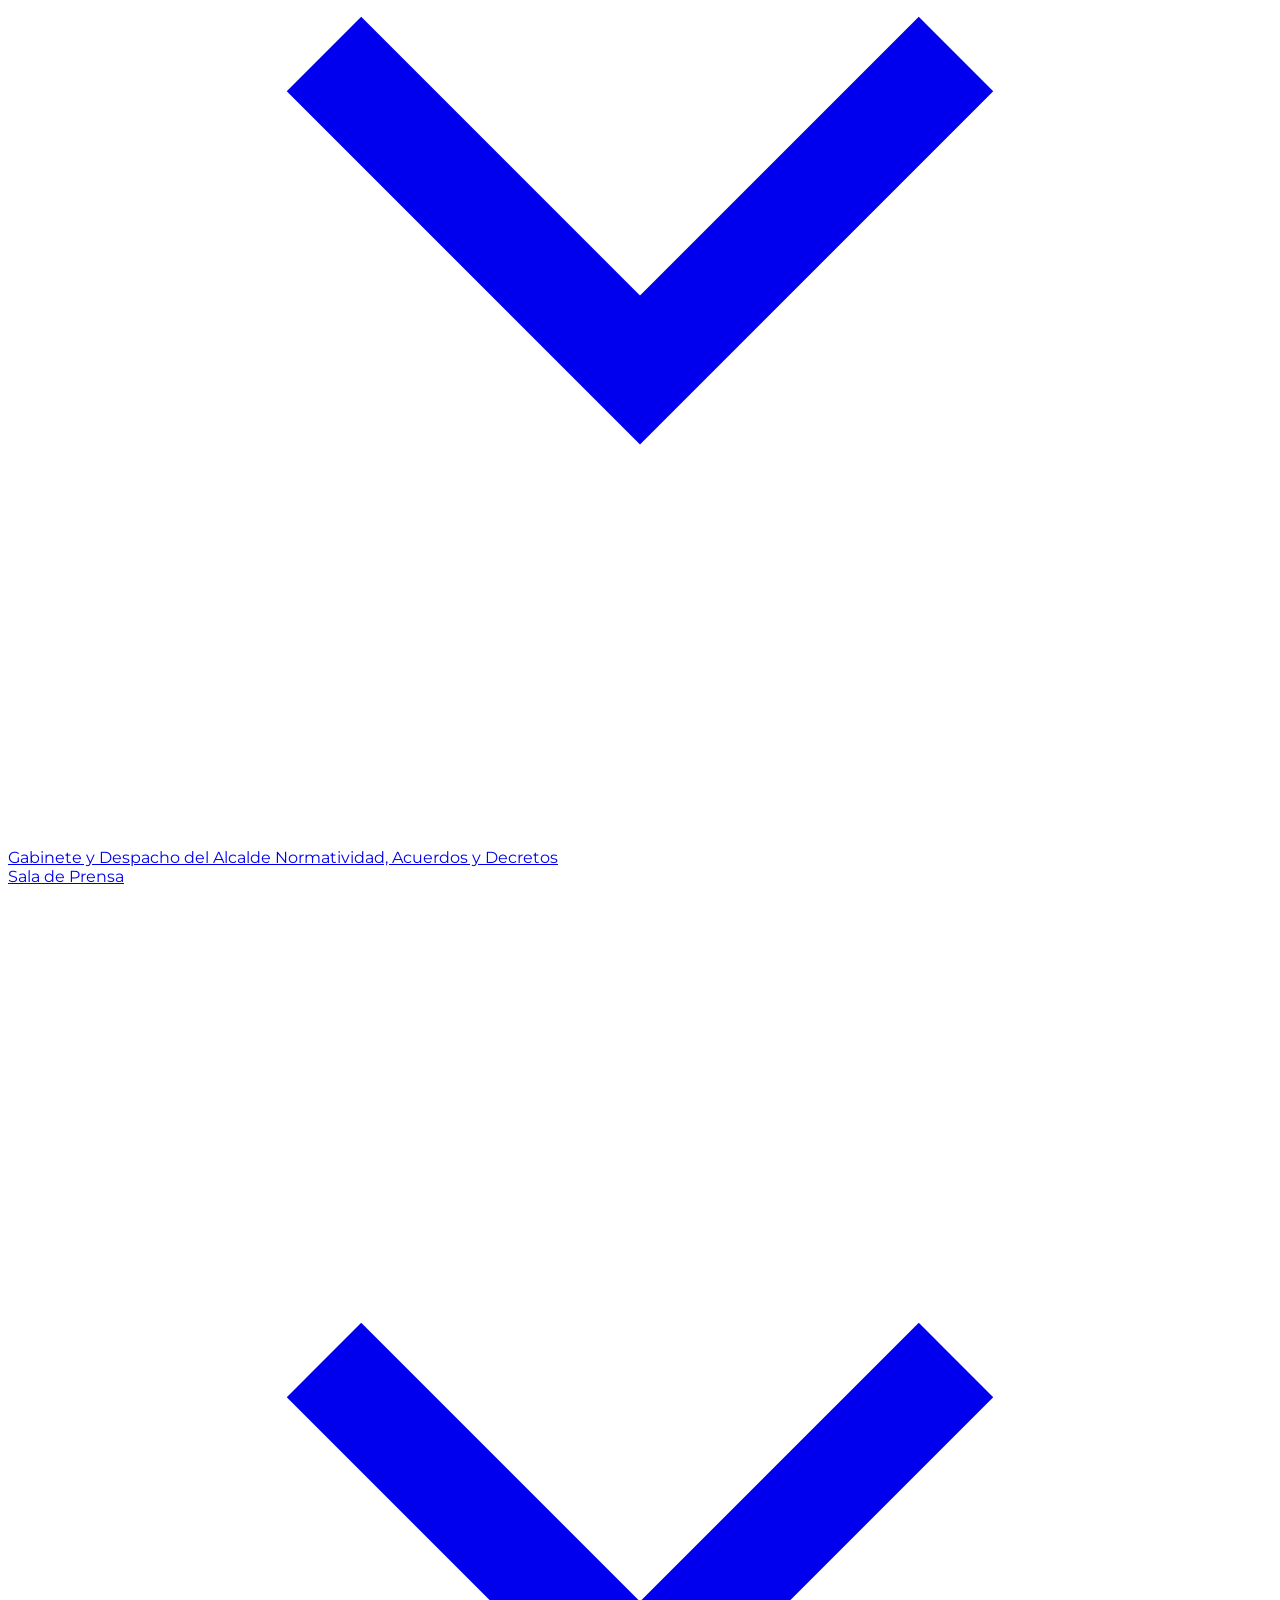
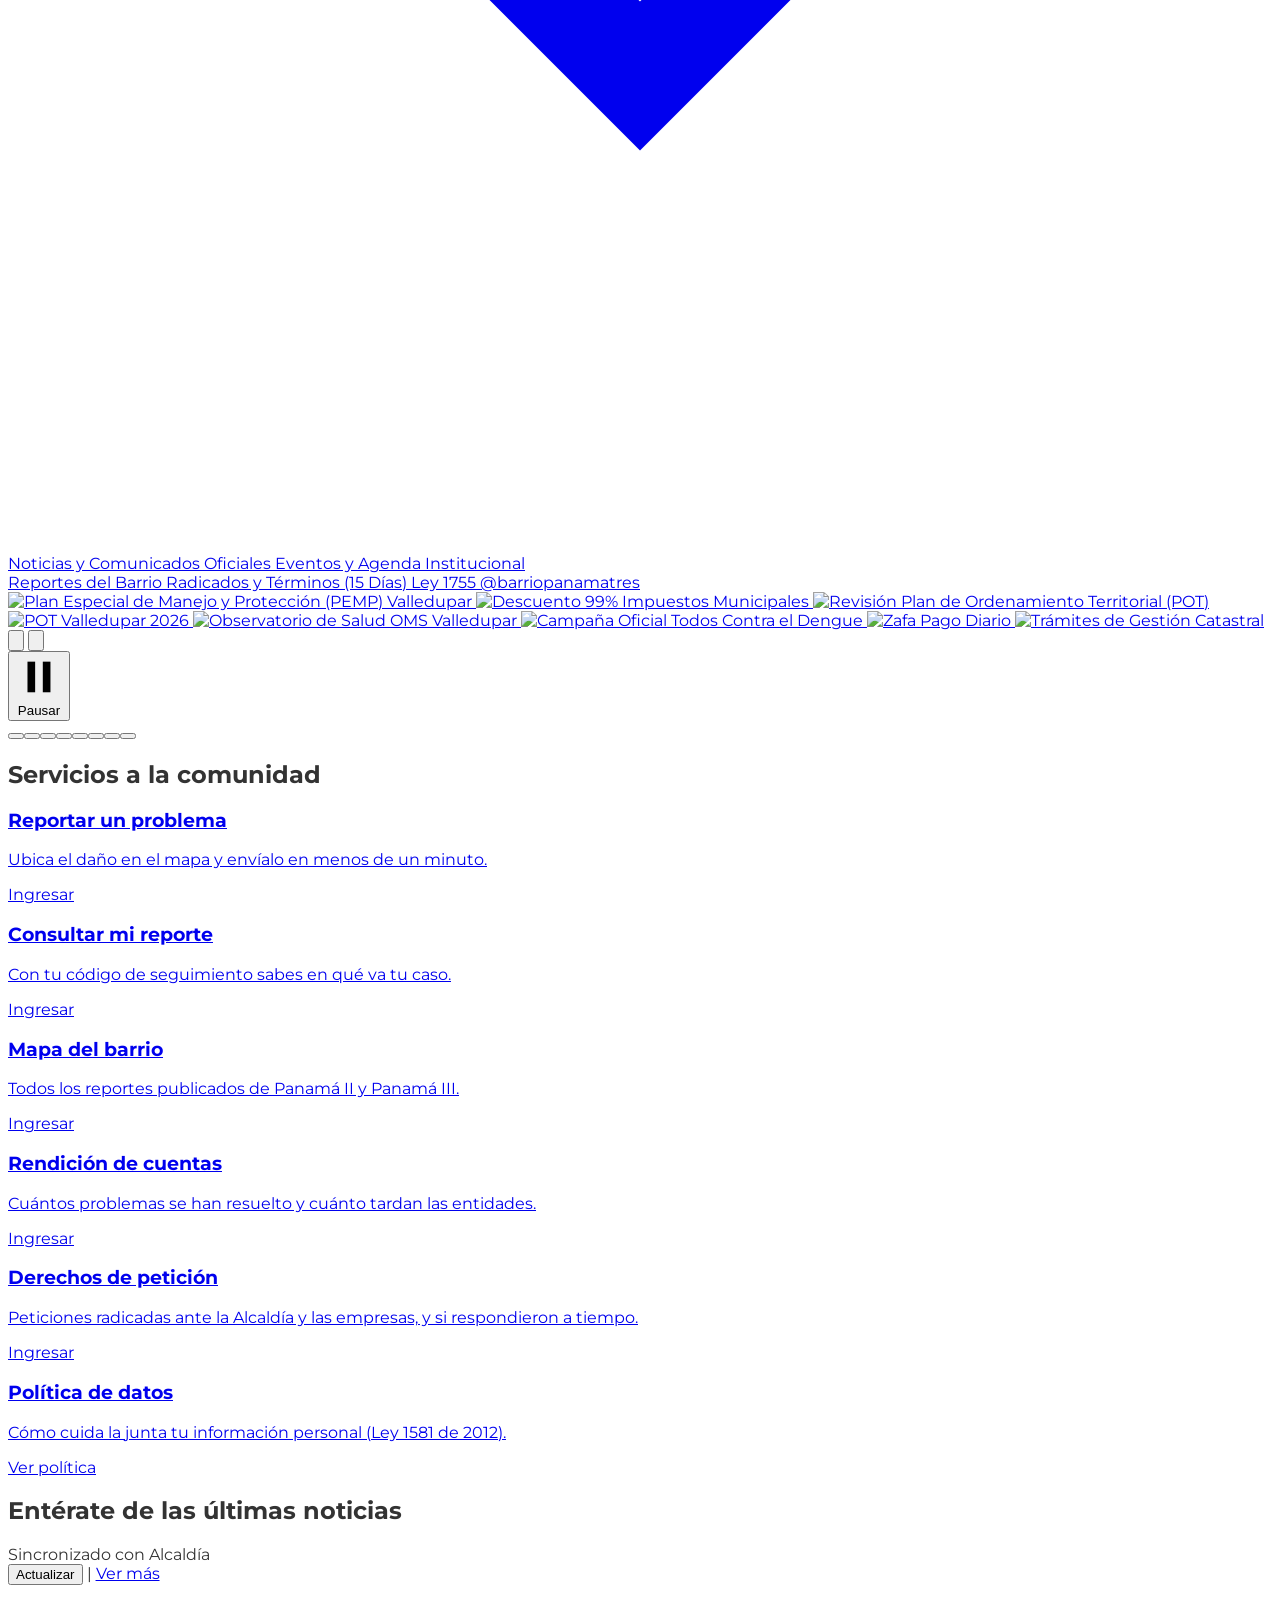
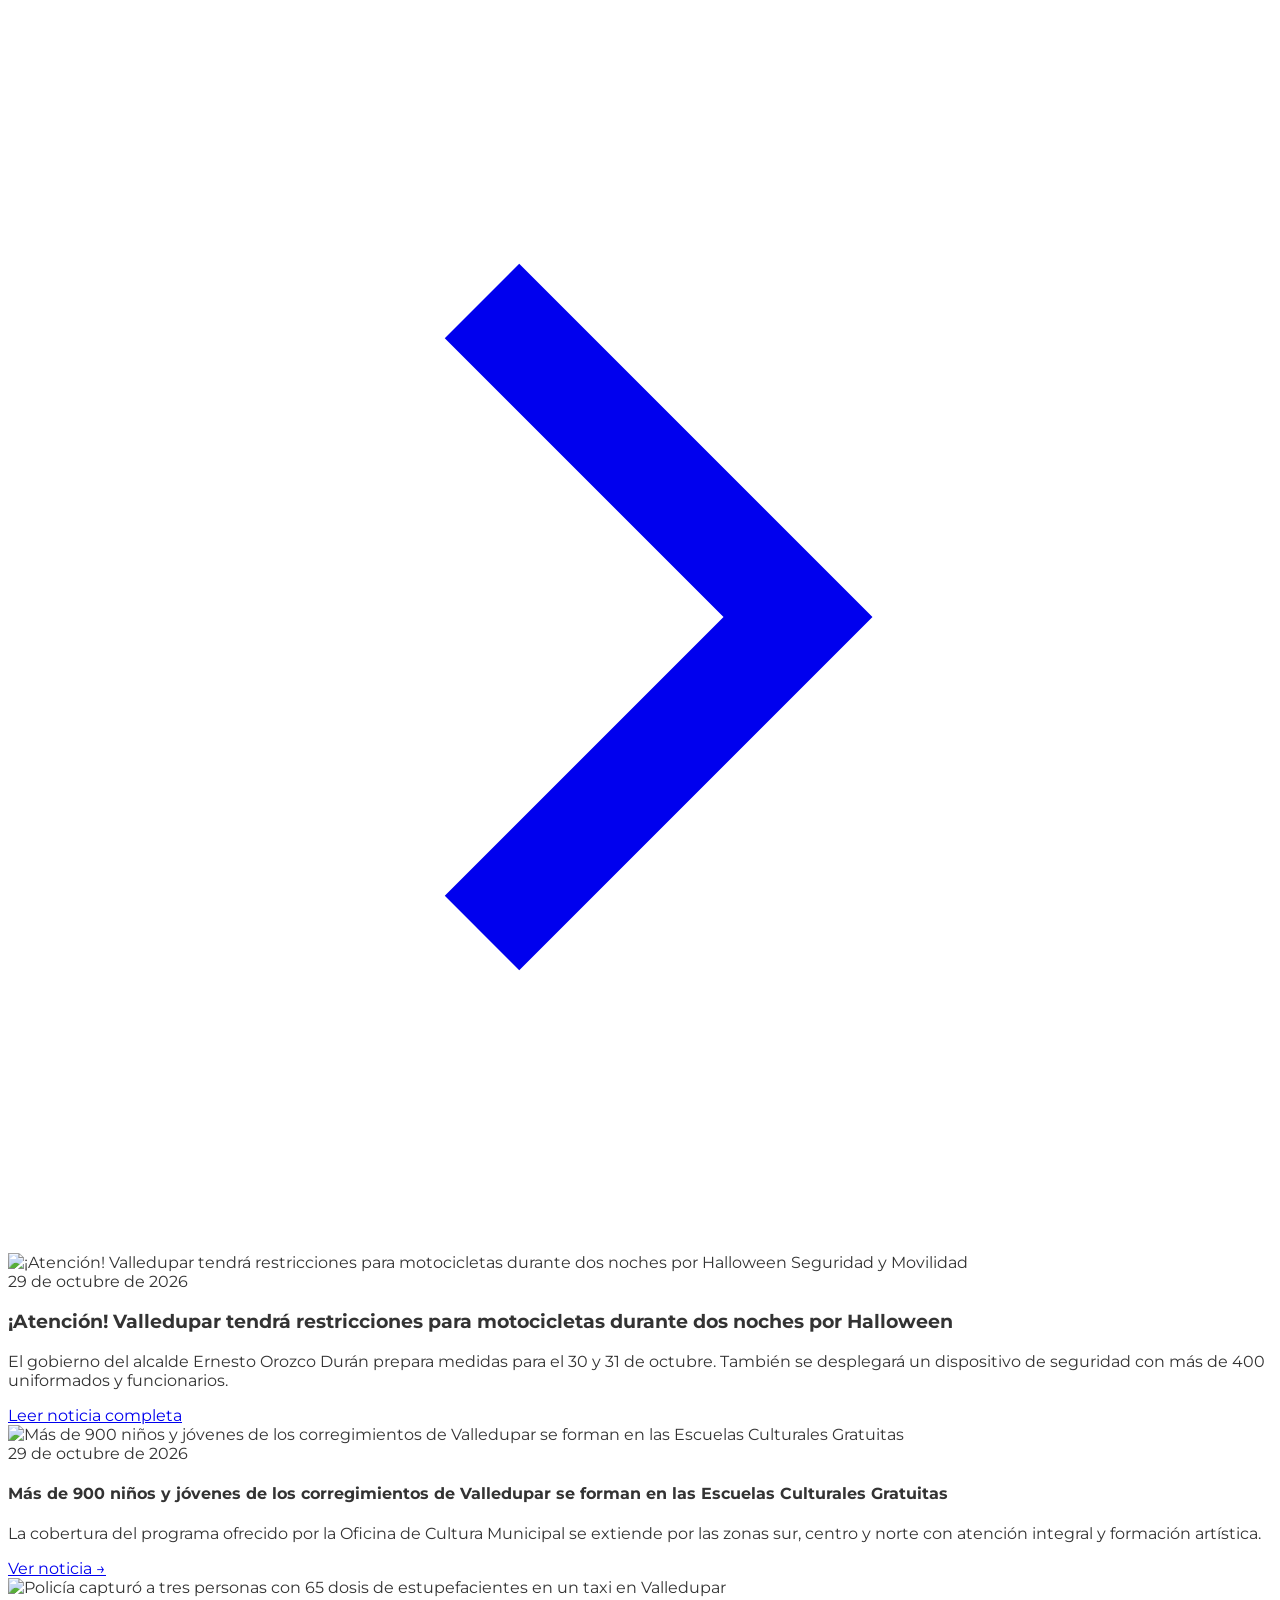
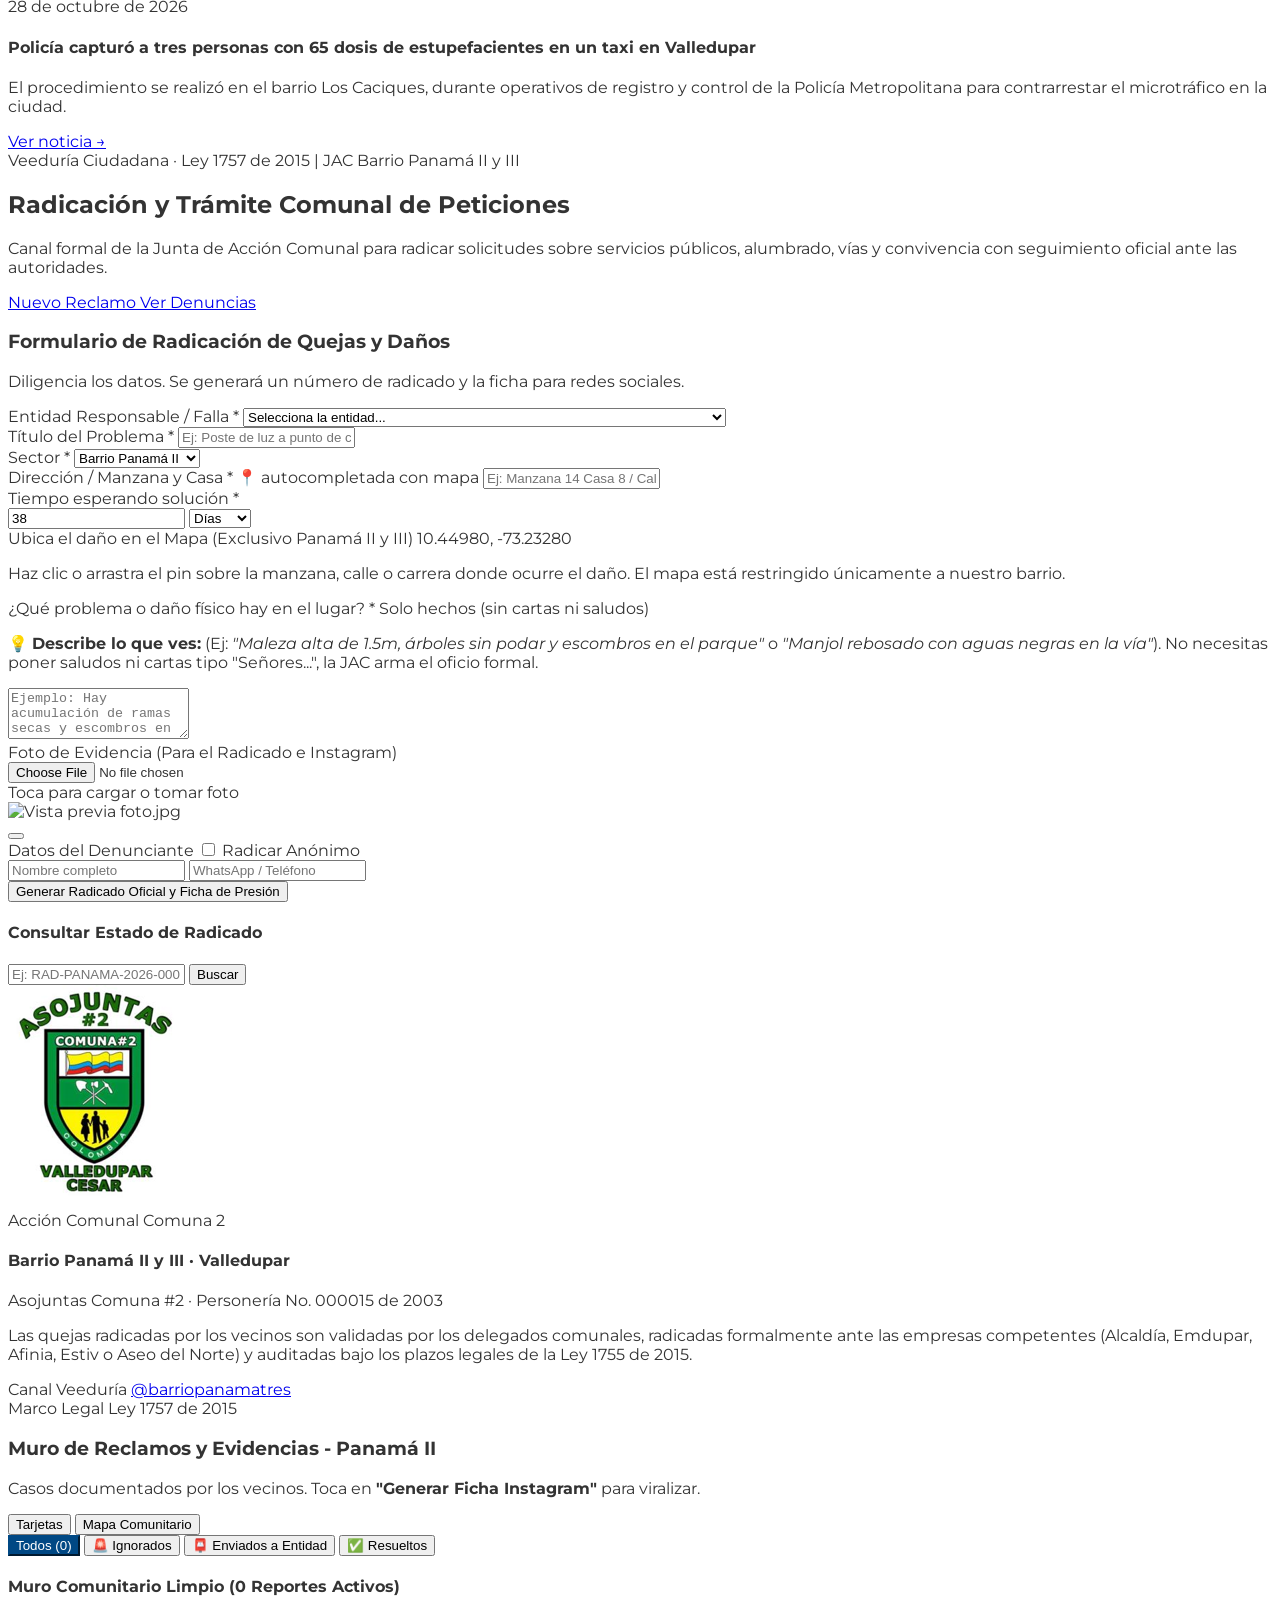
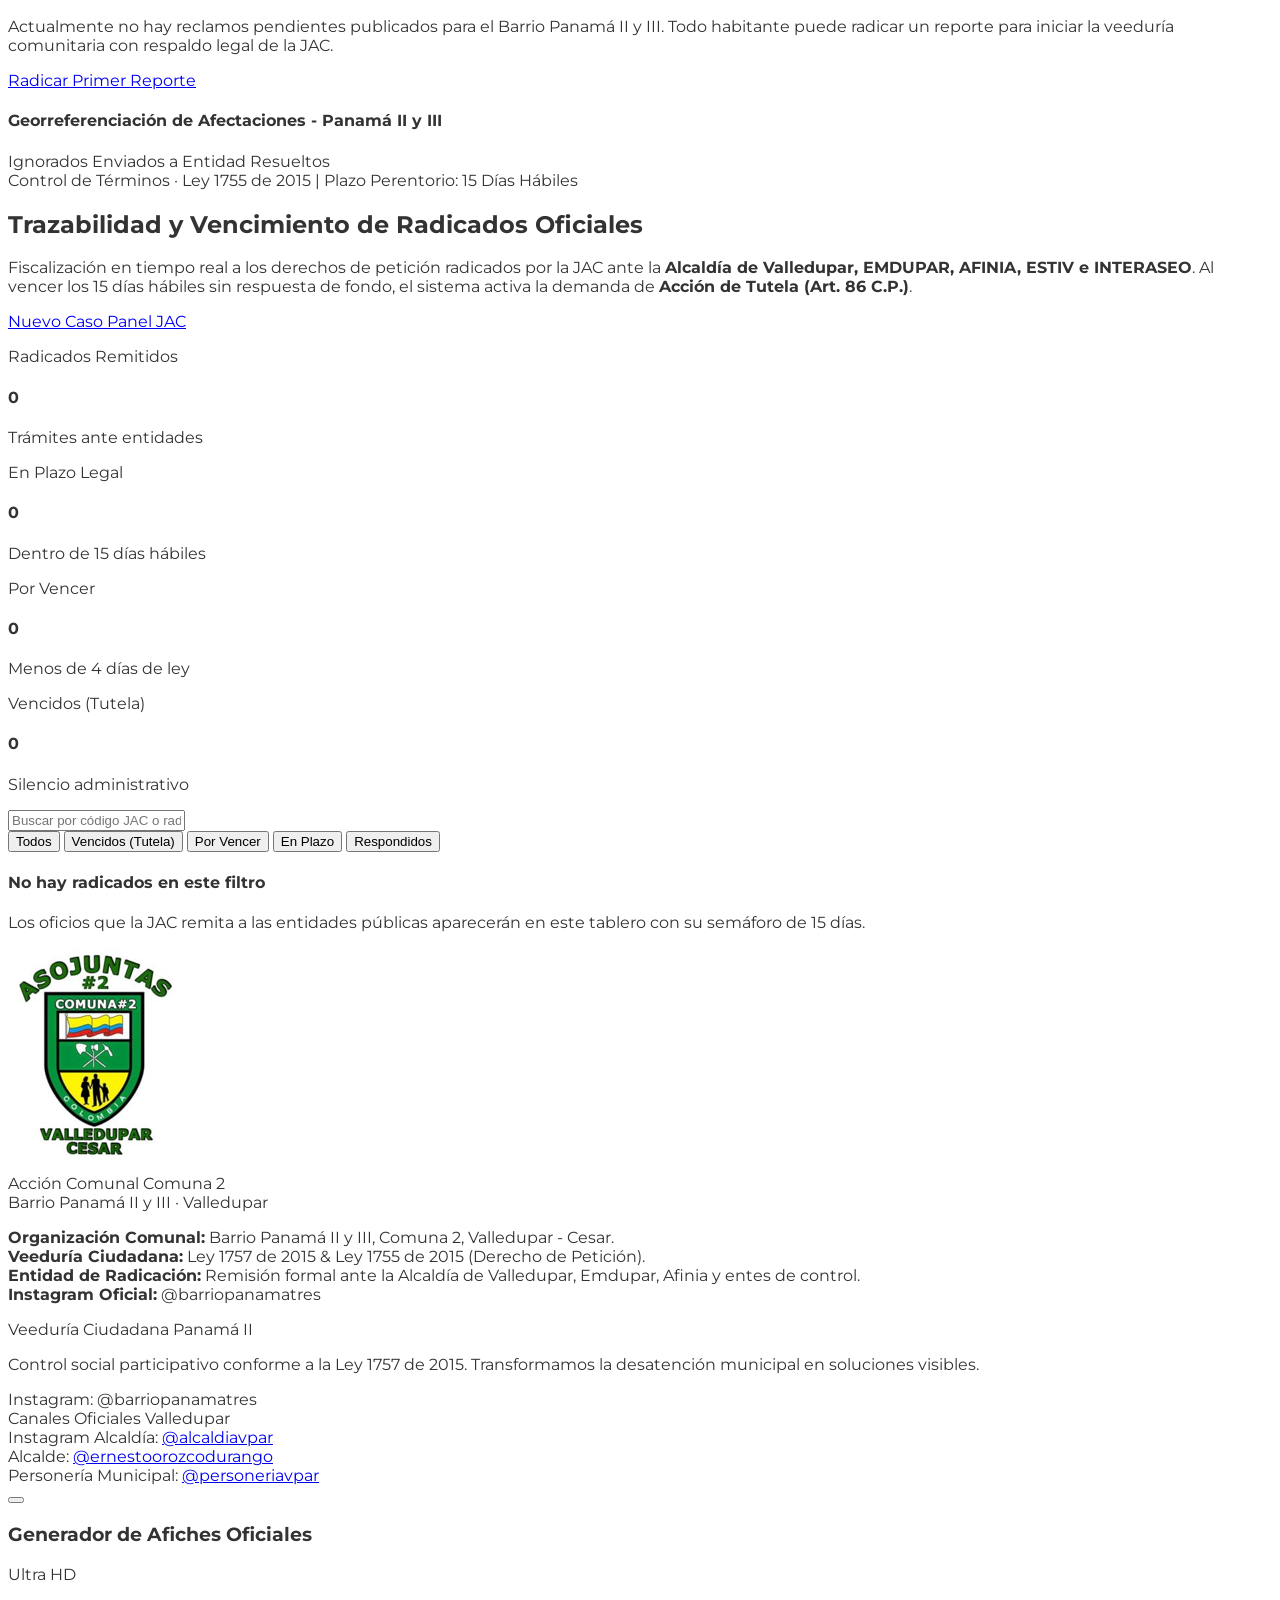
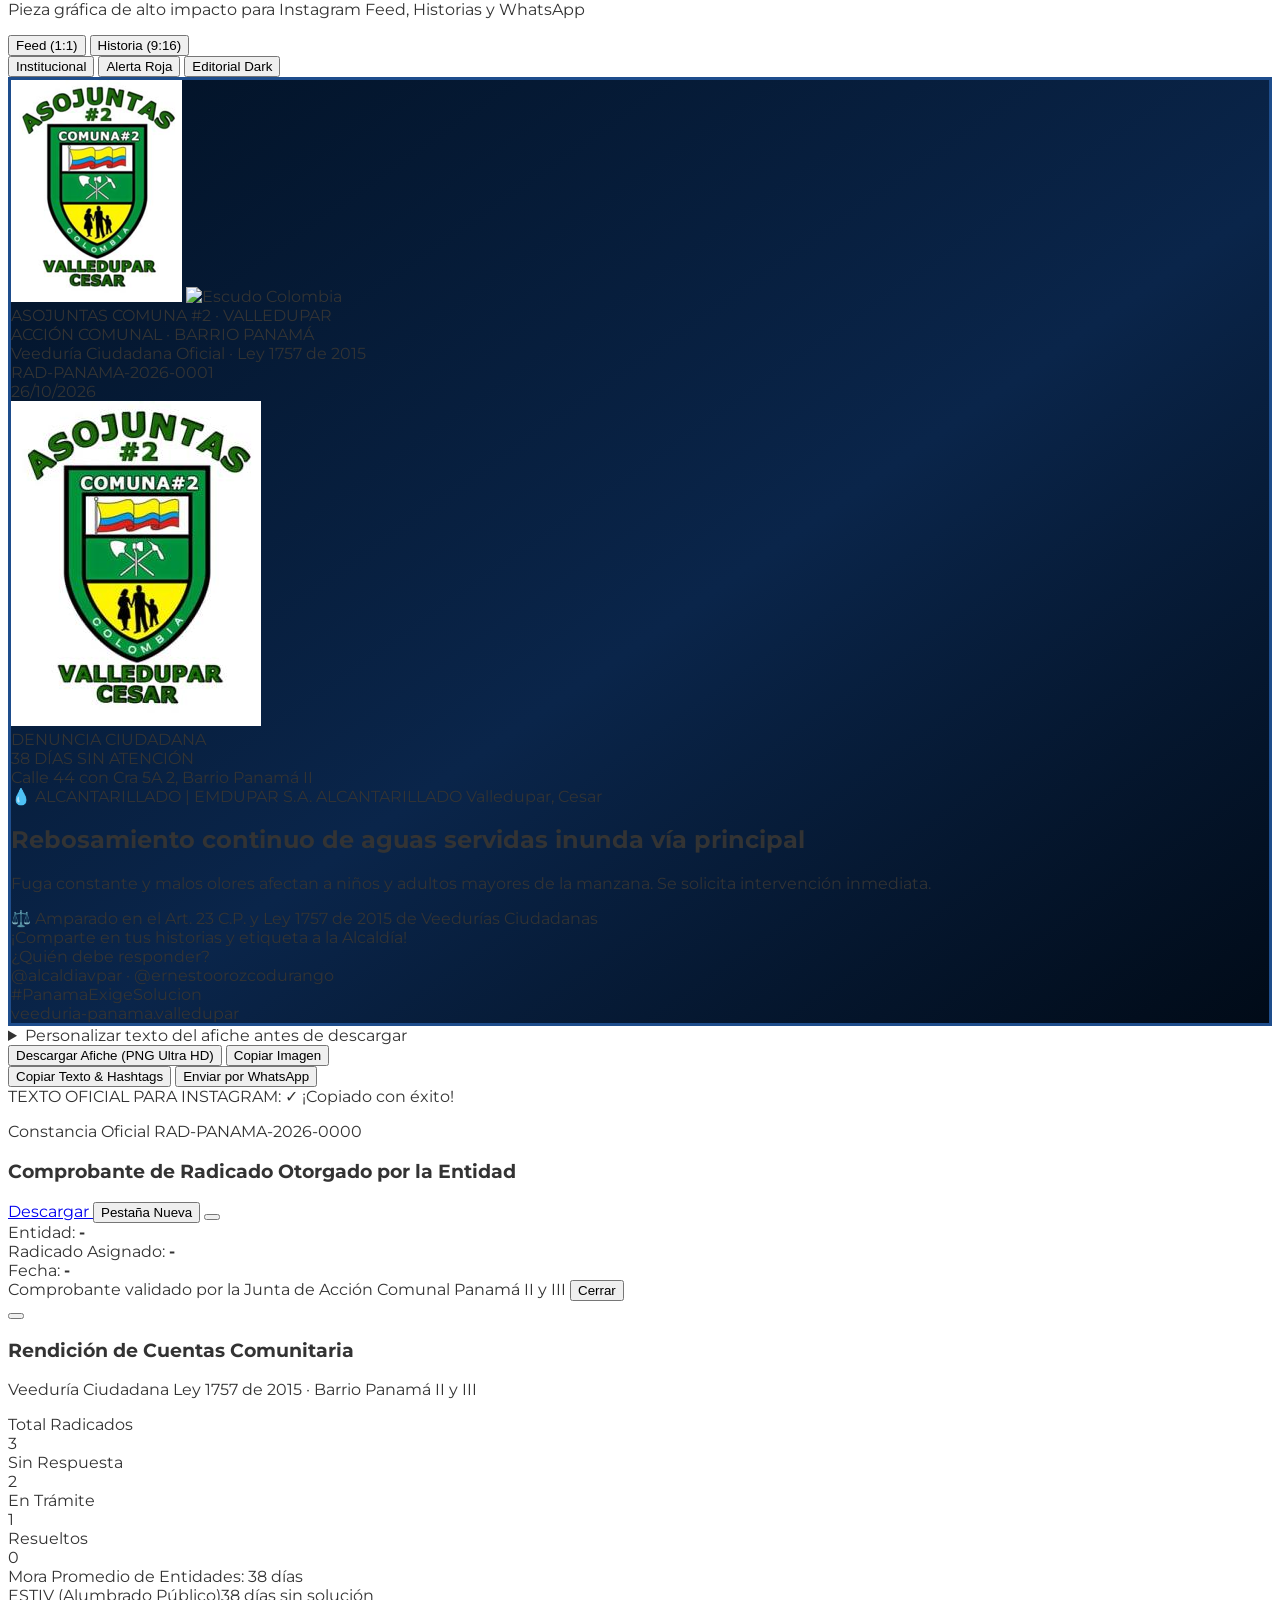
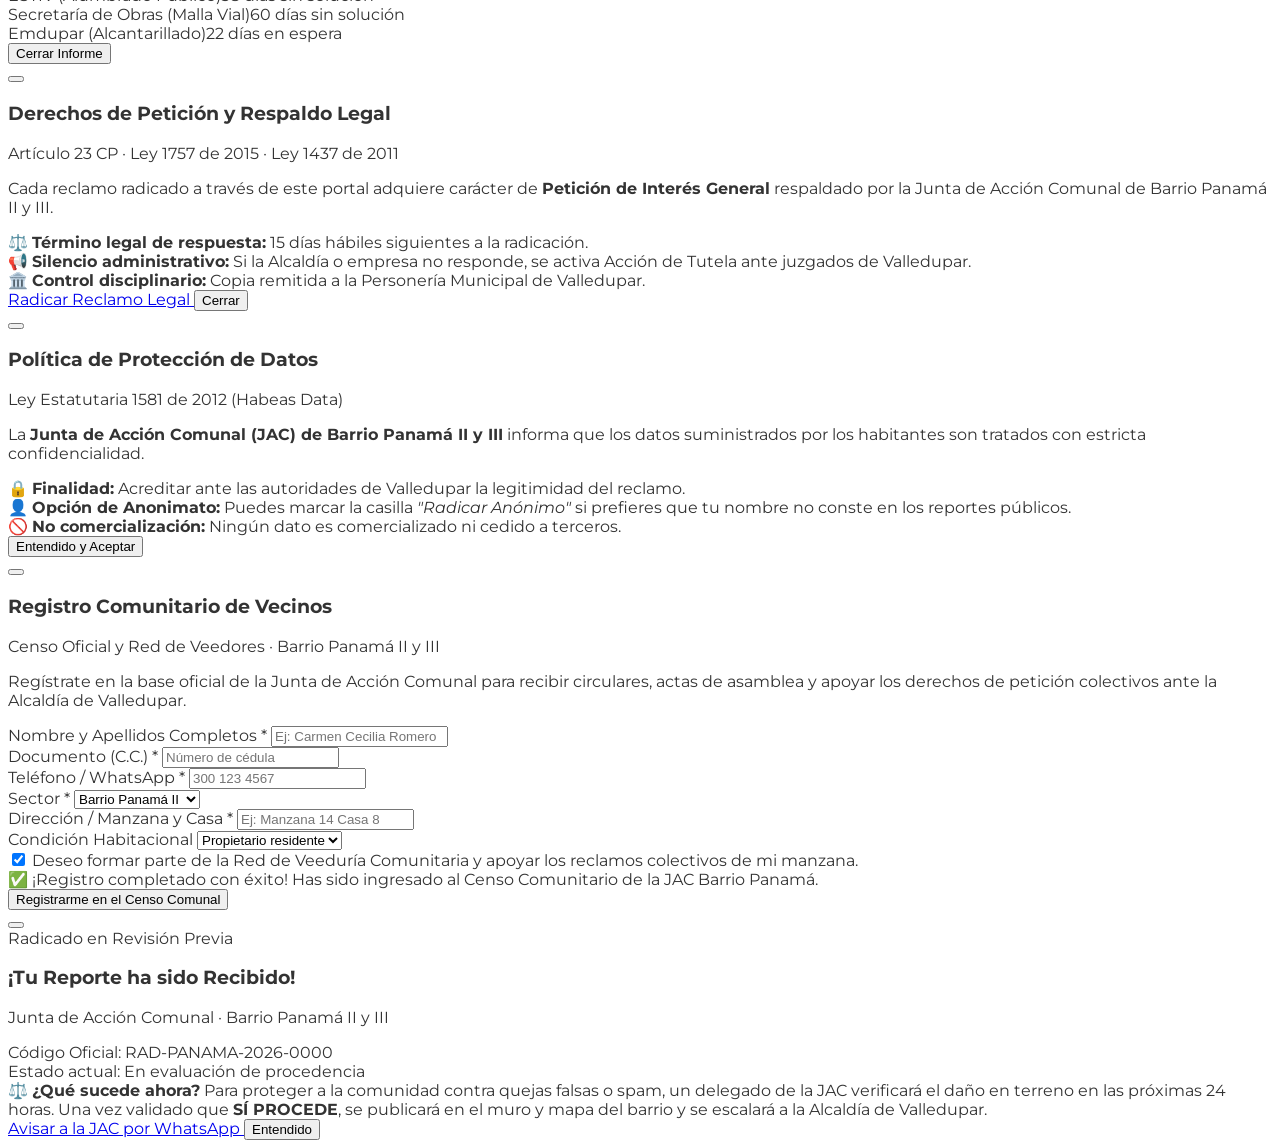
==== commit aef10672: "fix: remover enlace roto a wikimedia en la cabecera" ====
--- a/index.html
+++ b/index.html
@@ -121,15 +121,8 @@
         <!-- Divisor sutil -->
         <div class="h-8 w-[1px] bg-slate-200"></div>
 
-        <!-- 2. Escudo de la República de Colombia -->
-        <img 
-          src="https://upload.wikimedia.org/wikipedia/commons/thumb/e/ef/Coat_of_arms_of_Colombia.svg/100px-Coat_of_arms_of_Colombia.svg.png" 
-          alt="Escudo de Colombia" 
-          class="h-9 sm:h-10 w-auto object-contain opacity-90"
-        >
-
-        <!-- 3. Bandera de Valledupar (Azul, Blanco, Rojo) -->
-        <div class="w-7 h-5 rounded-sm shadow-sm border border-slate-200 flex flex-col overflow-hidden shrink-0">
+        <!-- Bandera de Valledupar (Azul, Blanco, Rojo) -->
+        <div class="w-7 h-5 rounded-sm shadow-sm border border-slate-200 flex flex-col overflow-hidden shrink-0" title="Bandera de Valledupar">
           <div class="flex-1 bg-[#004884]"></div>
           <div class="flex-1 bg-white"></div>
           <div class="flex-1 bg-[#D83744]"></div>
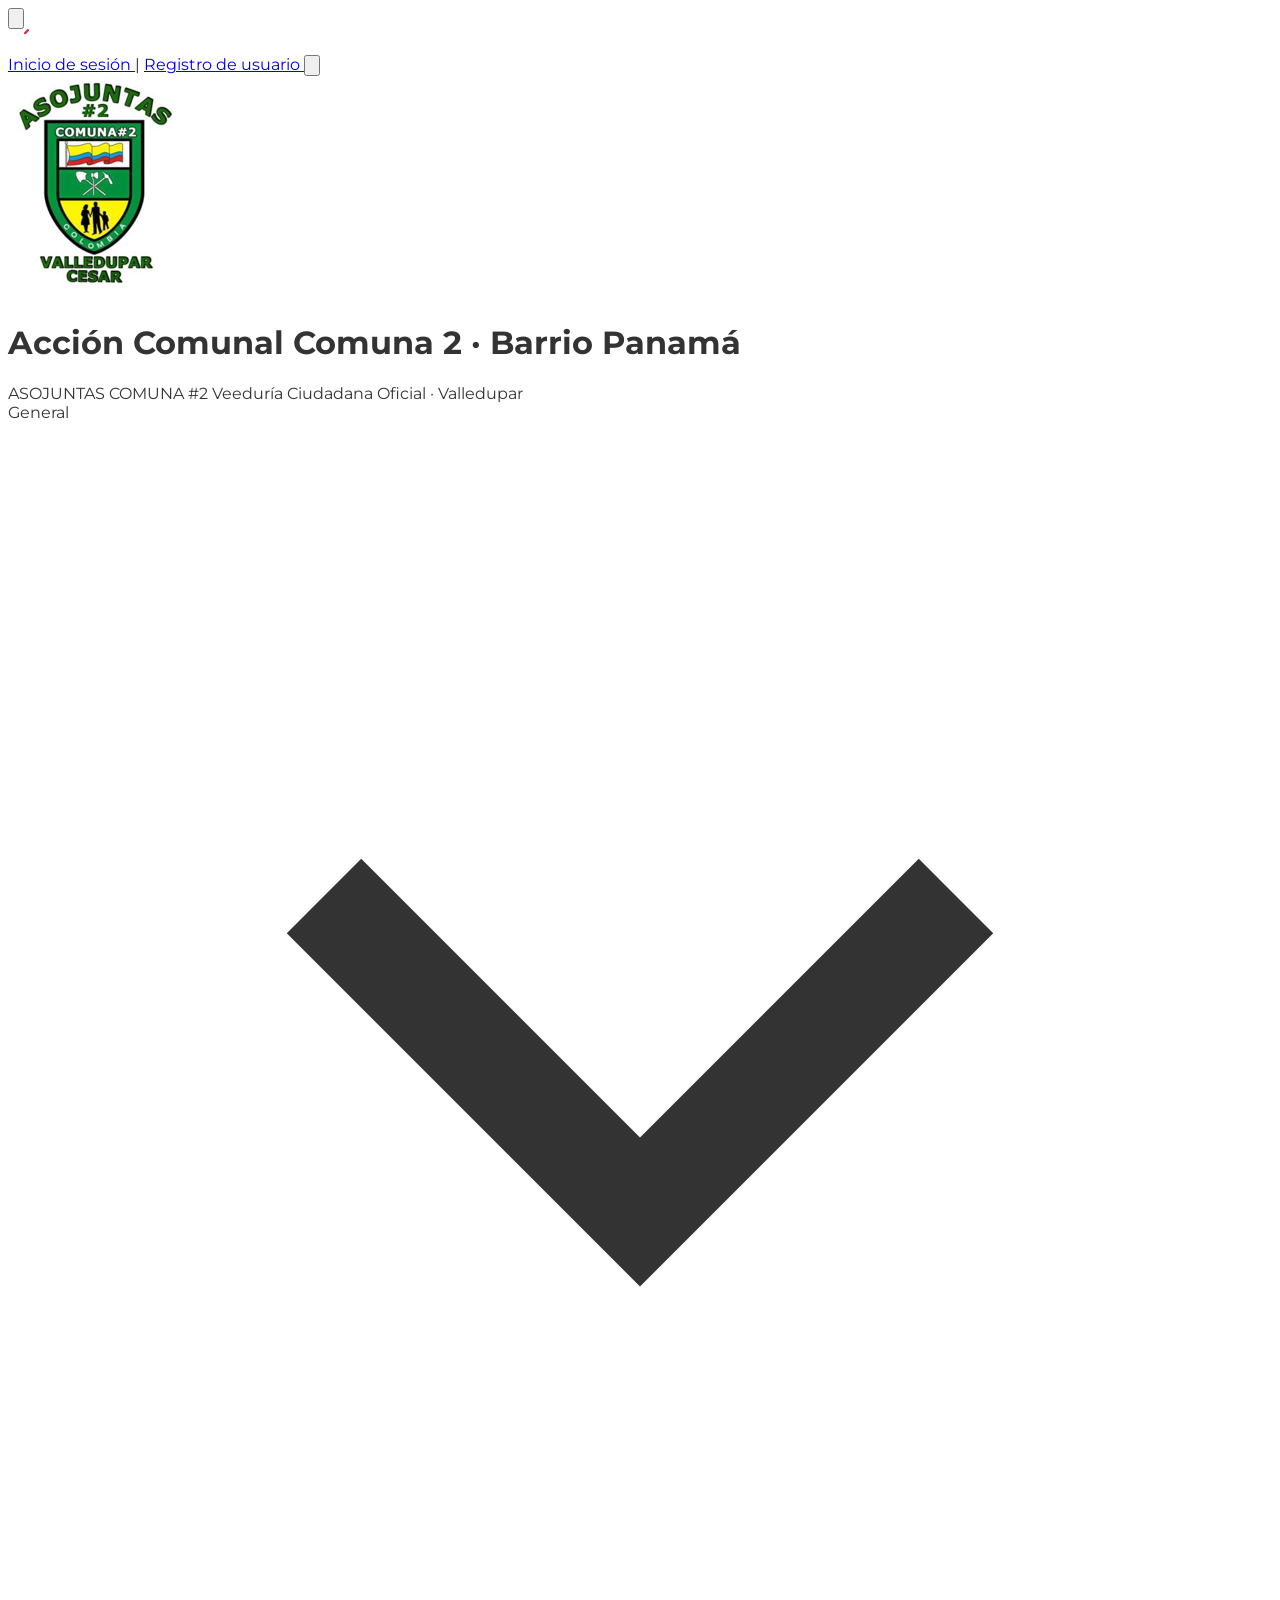
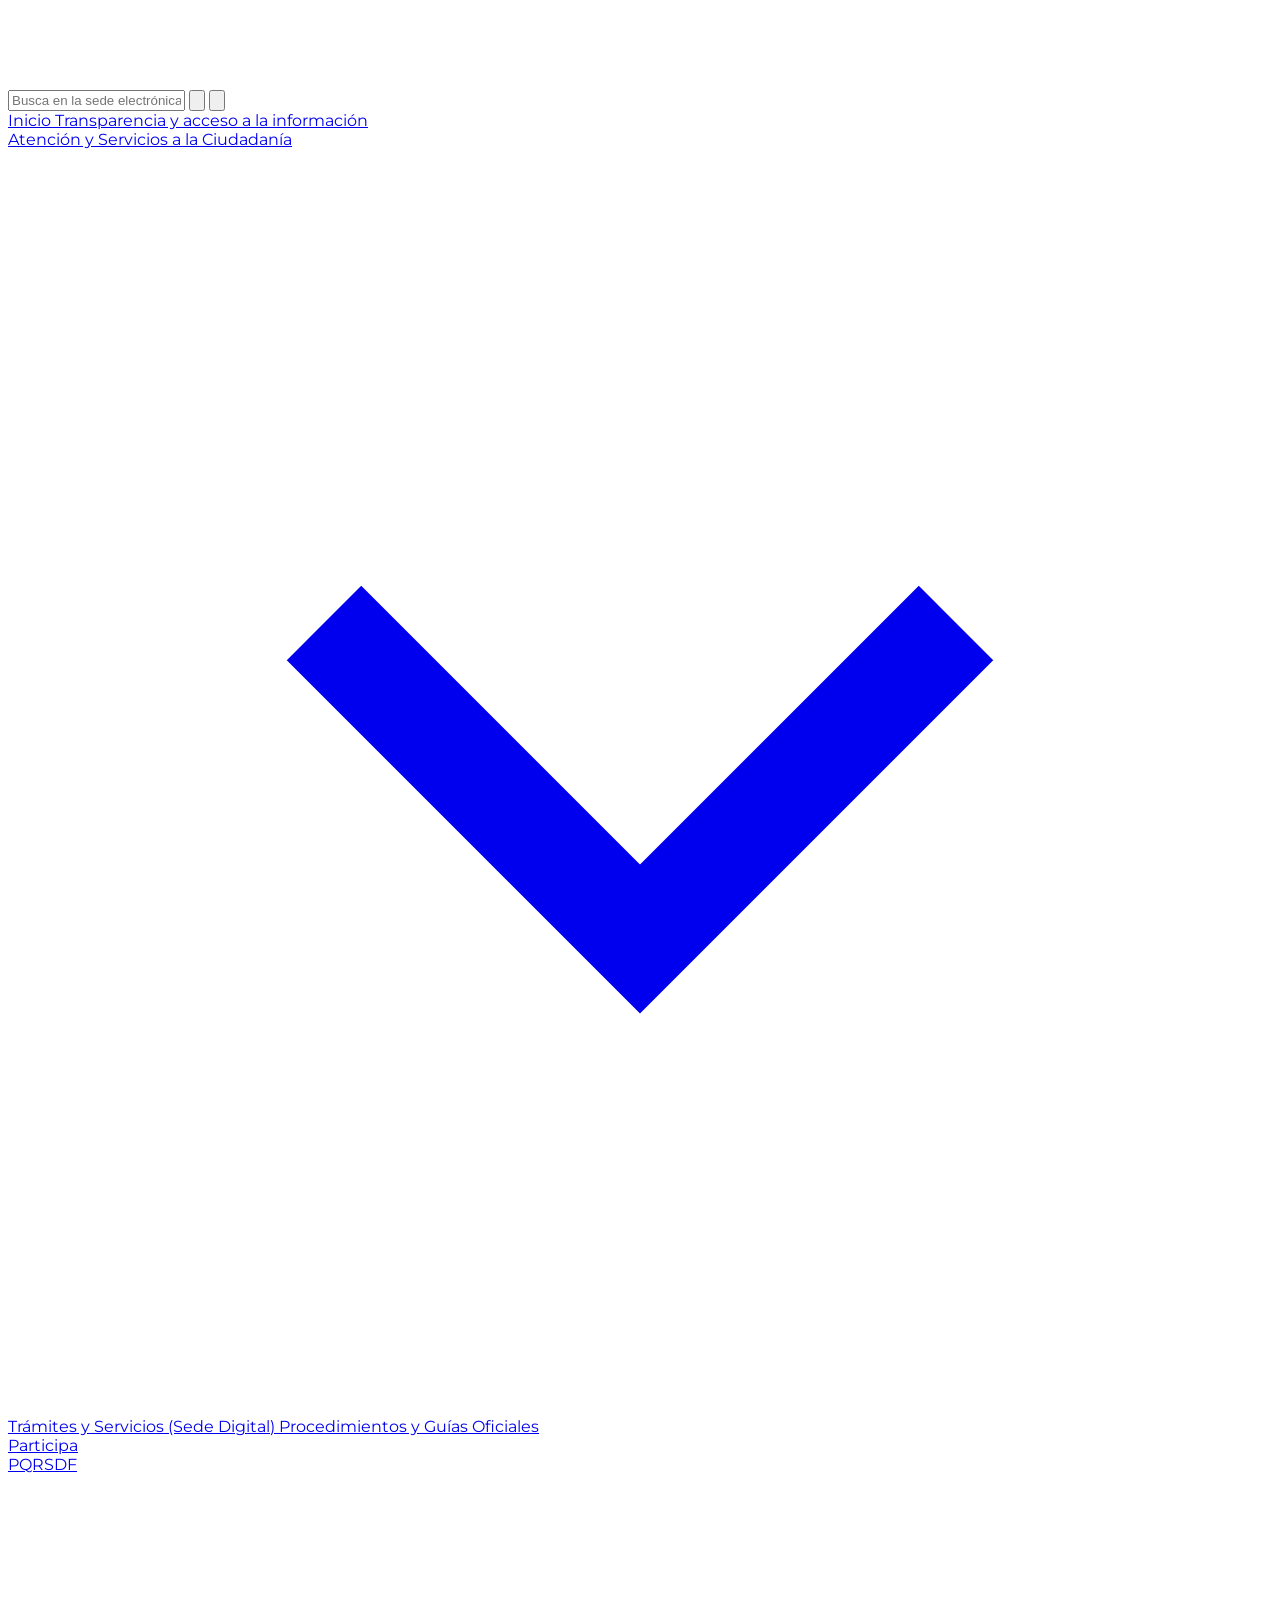
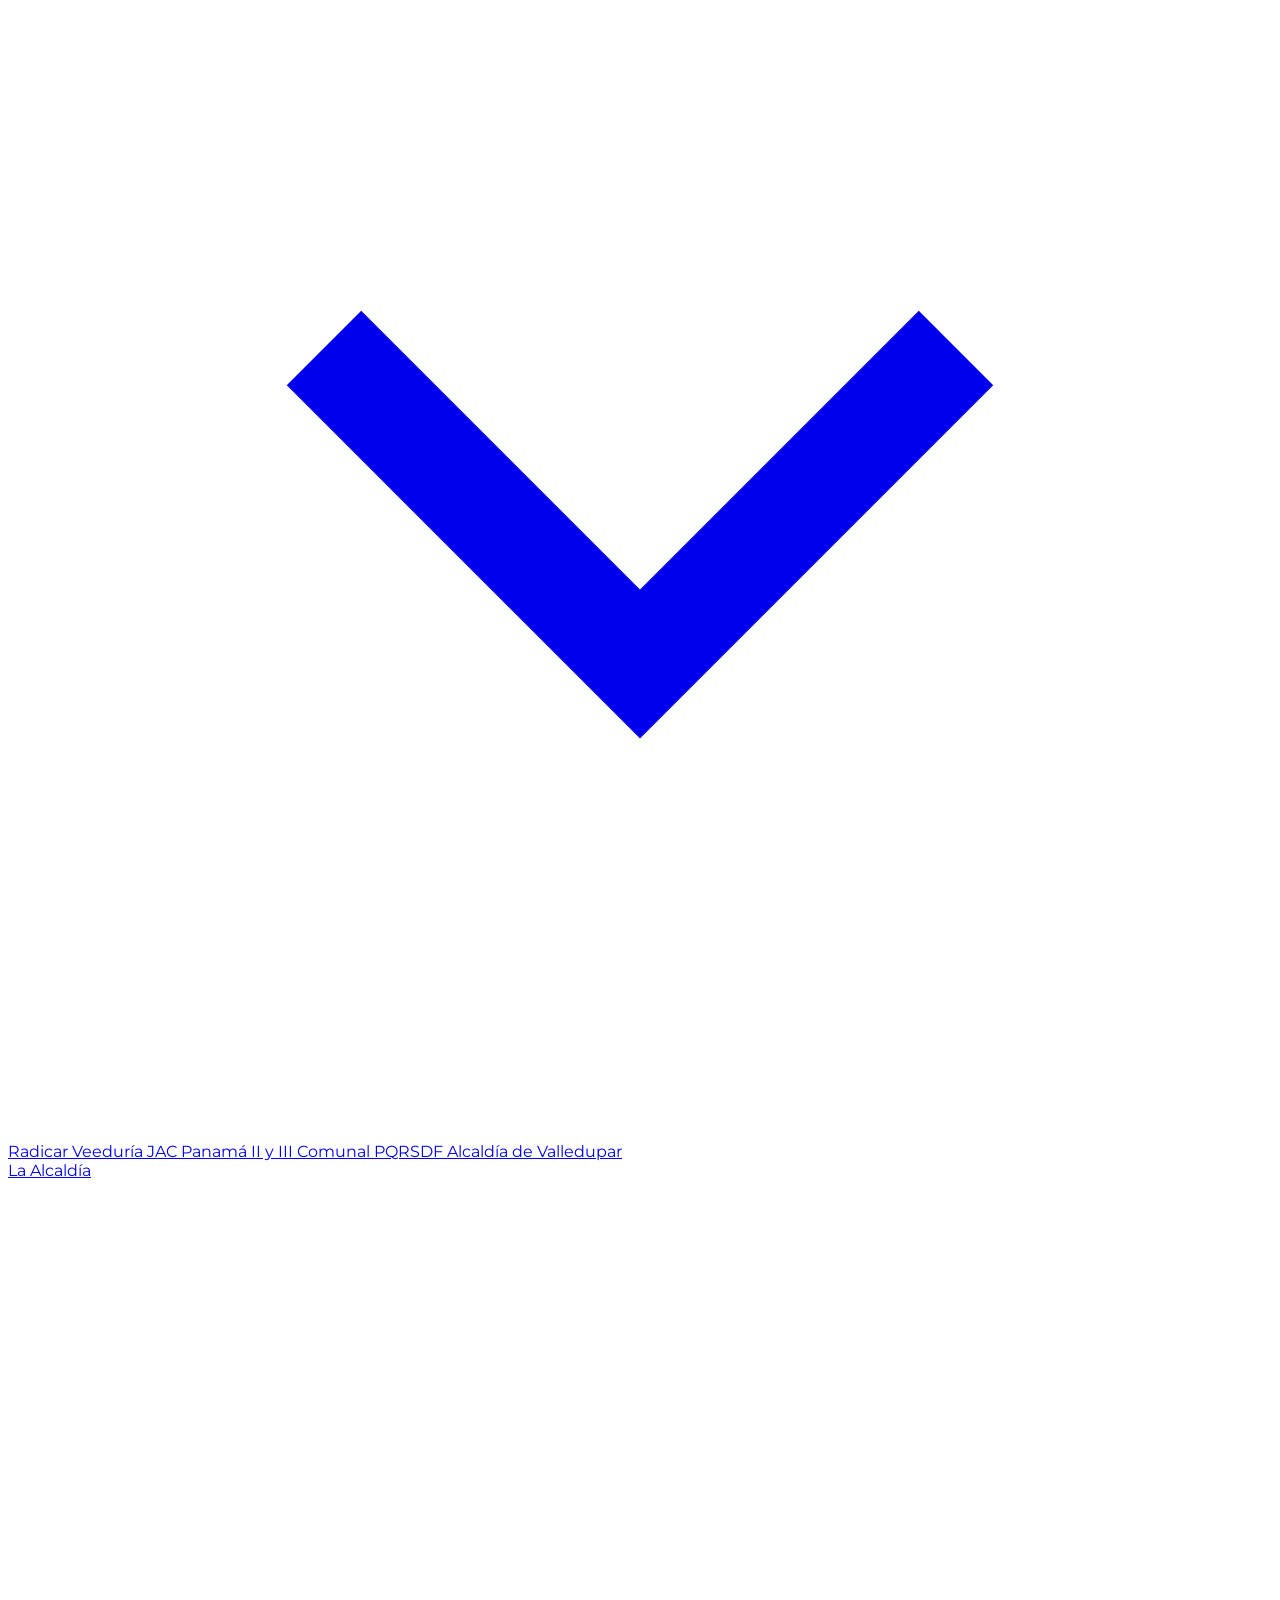
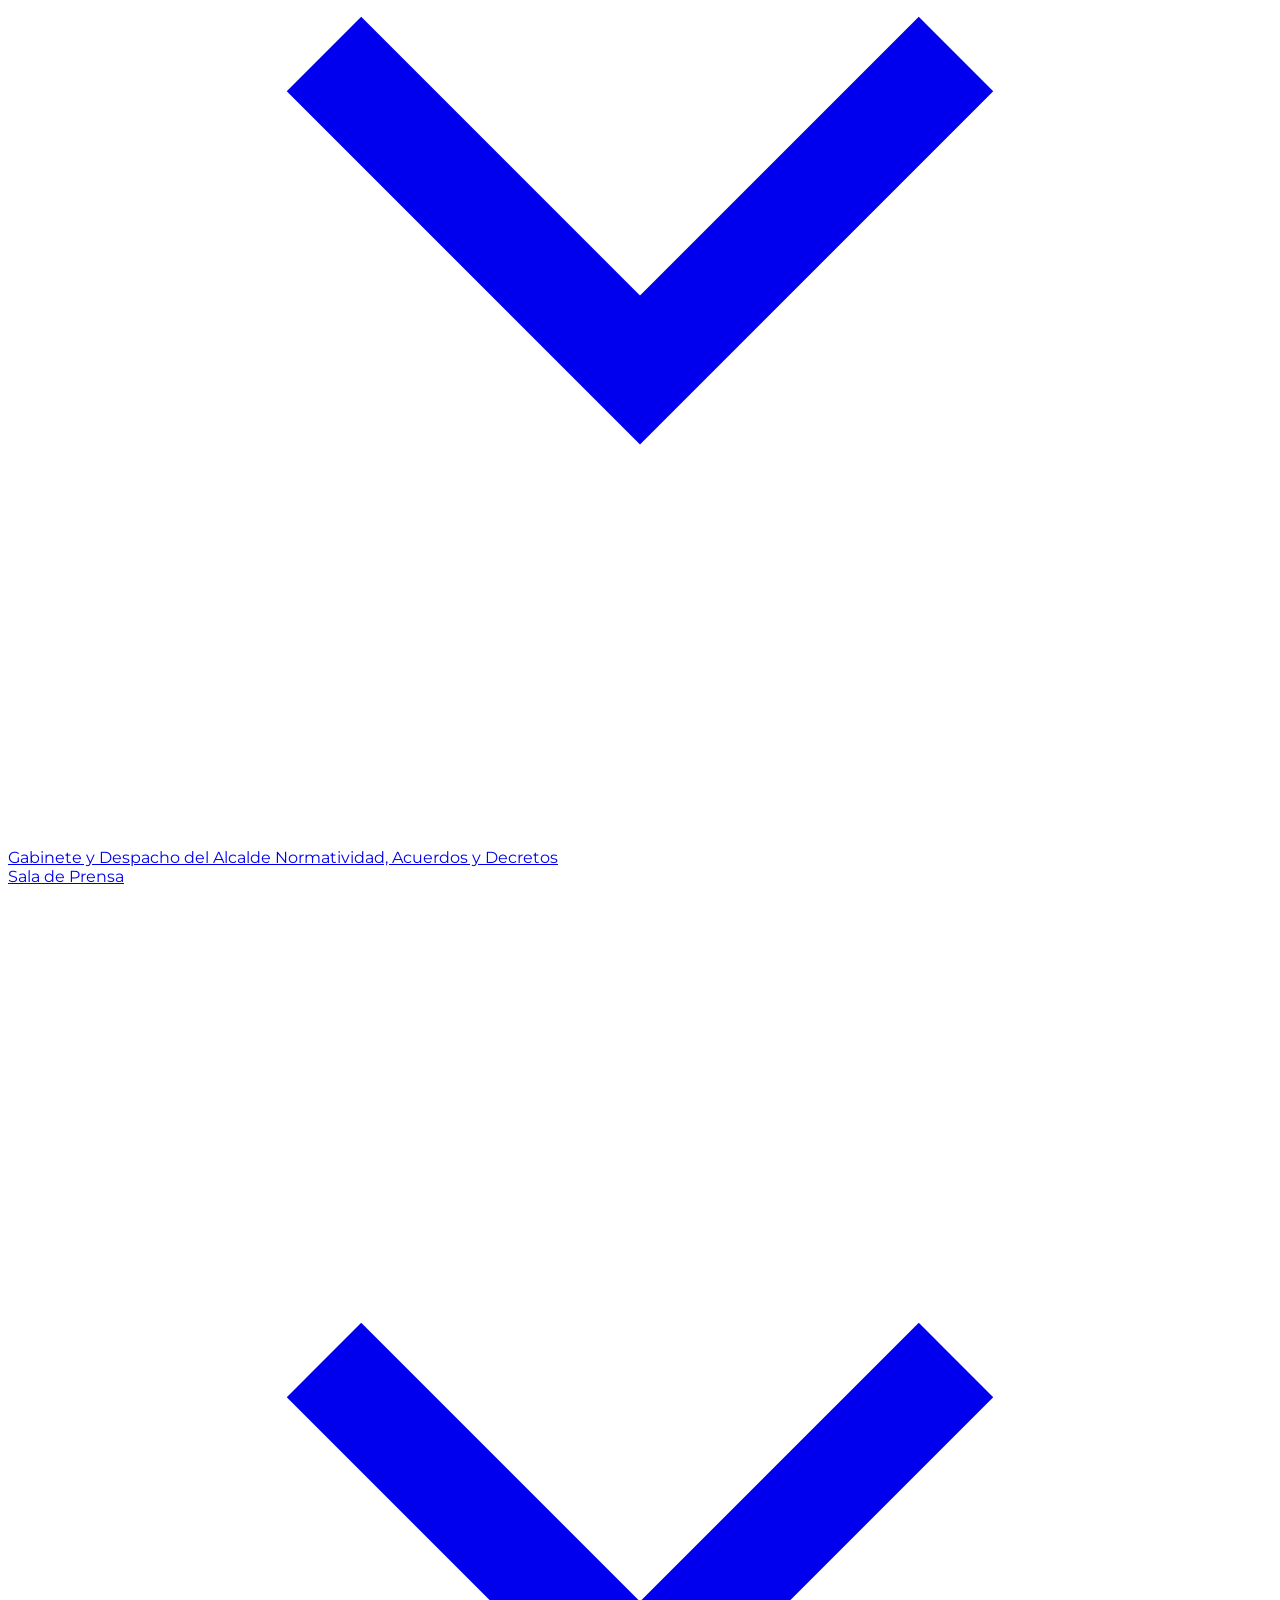
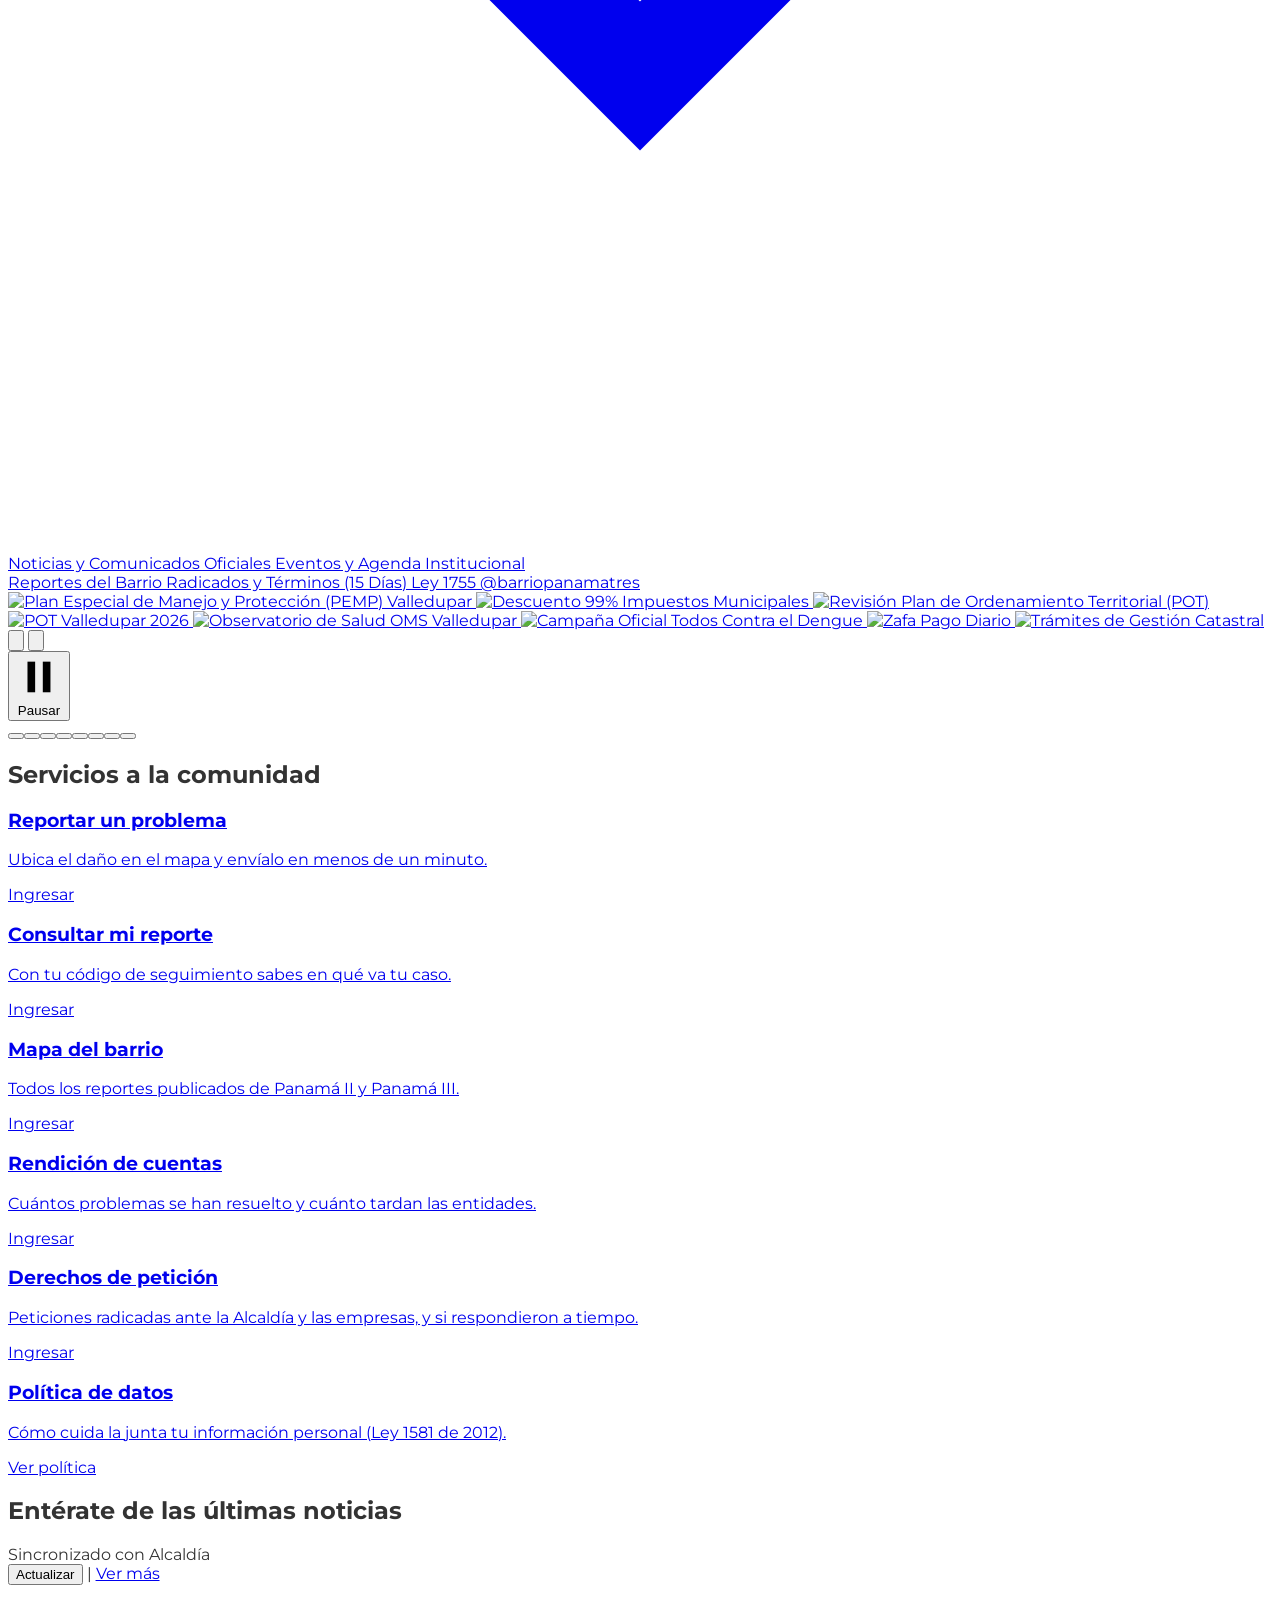
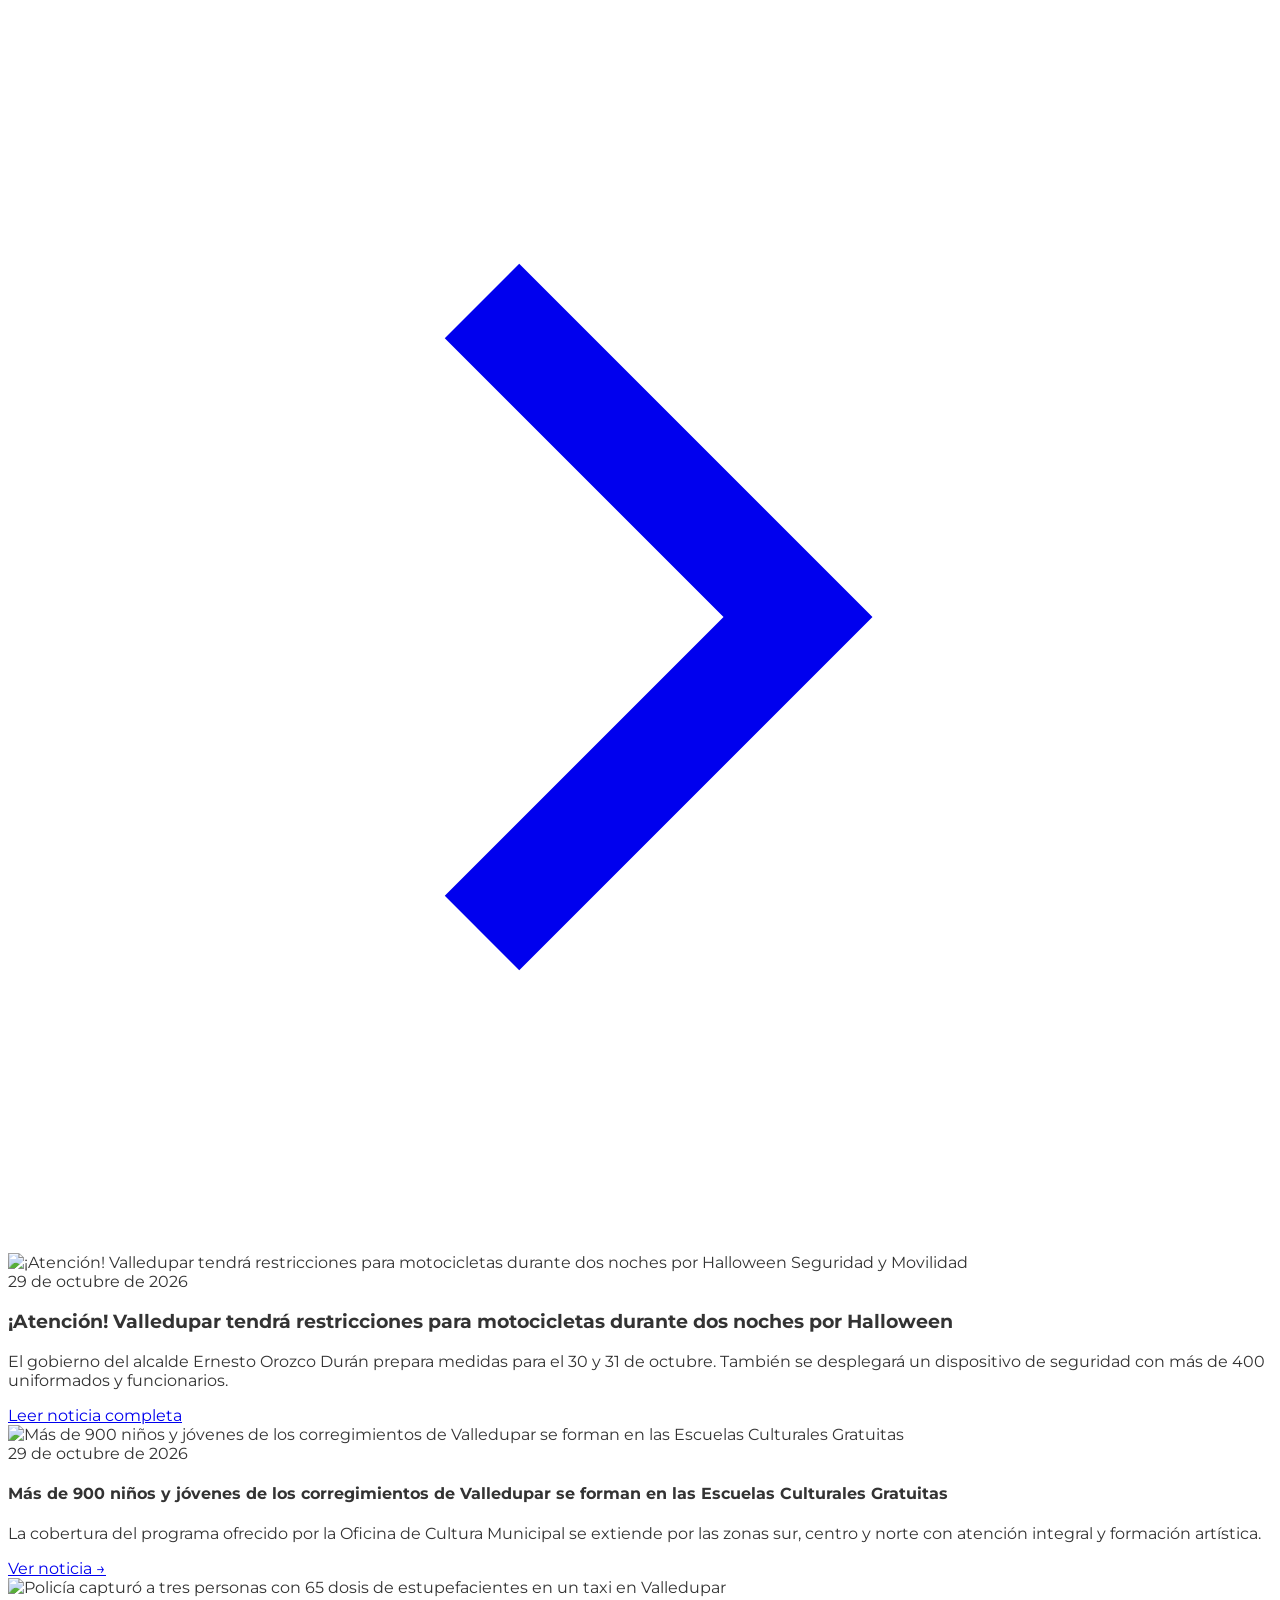
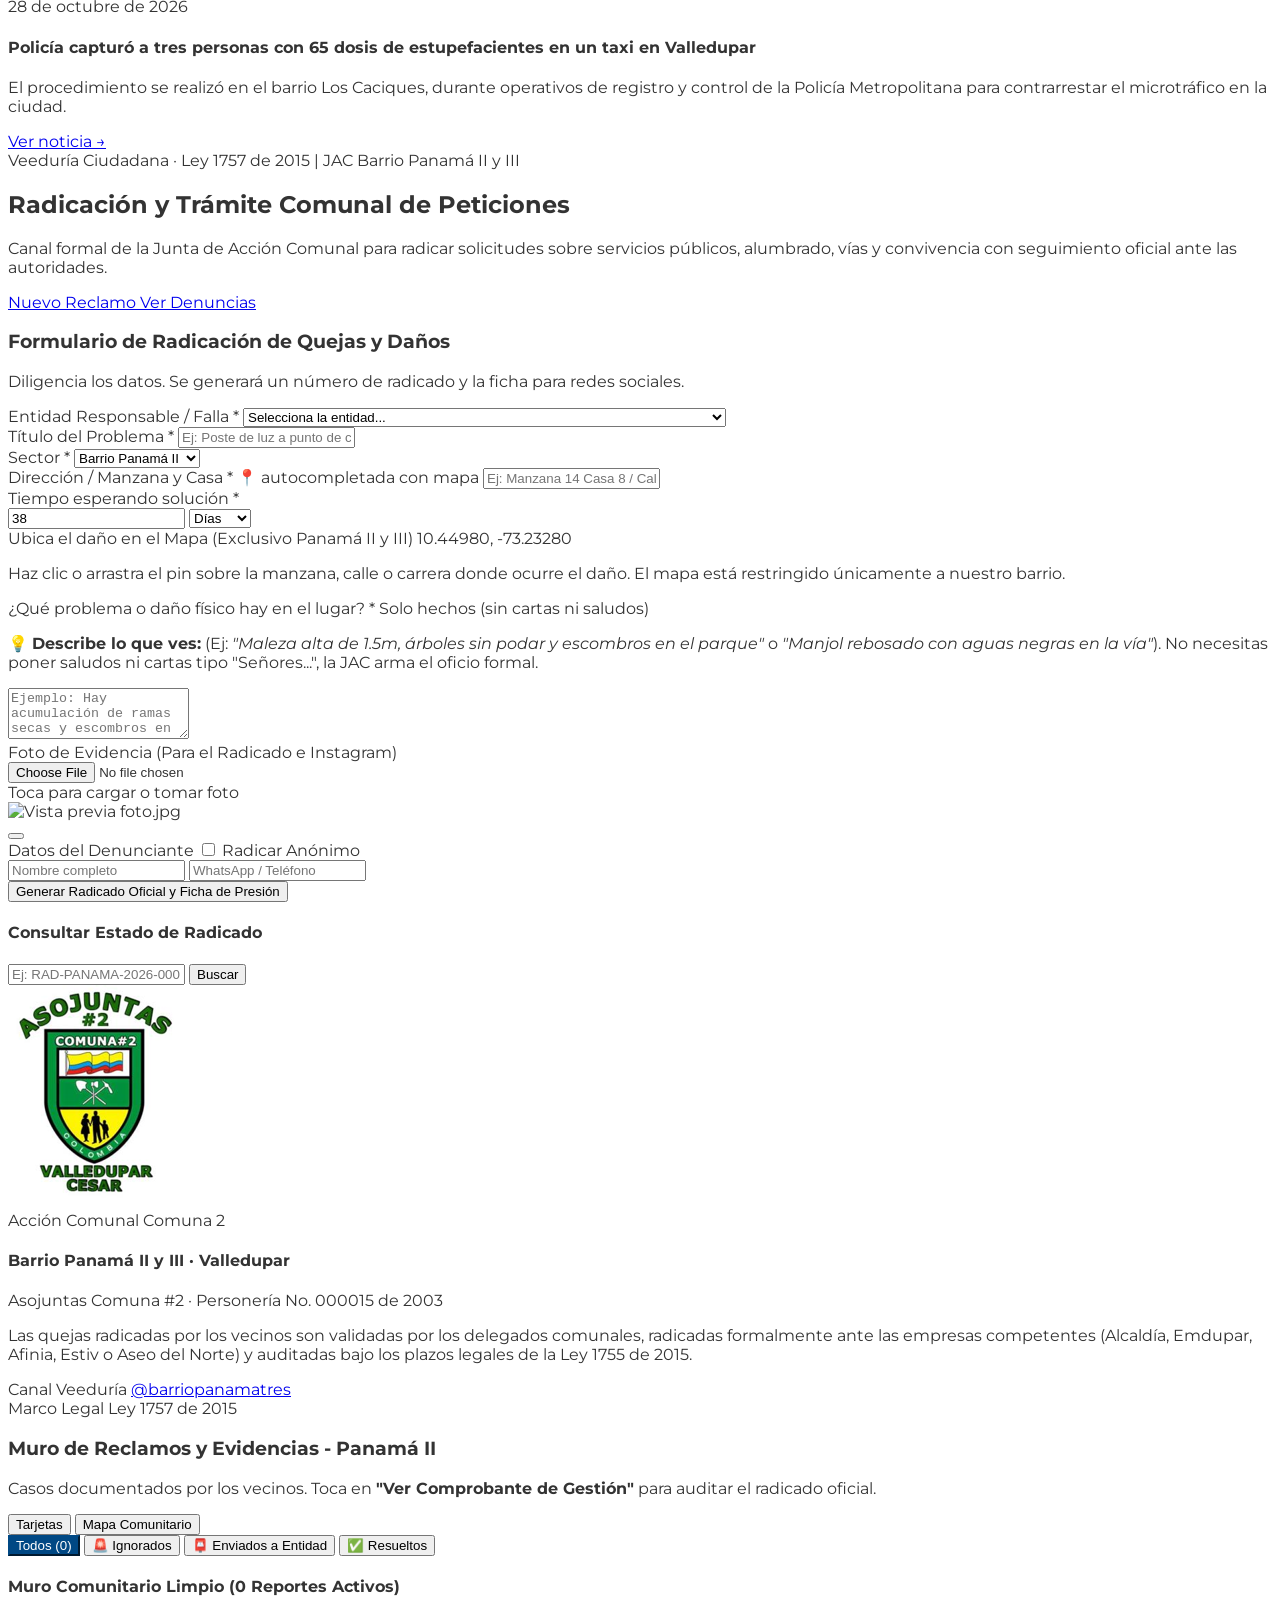
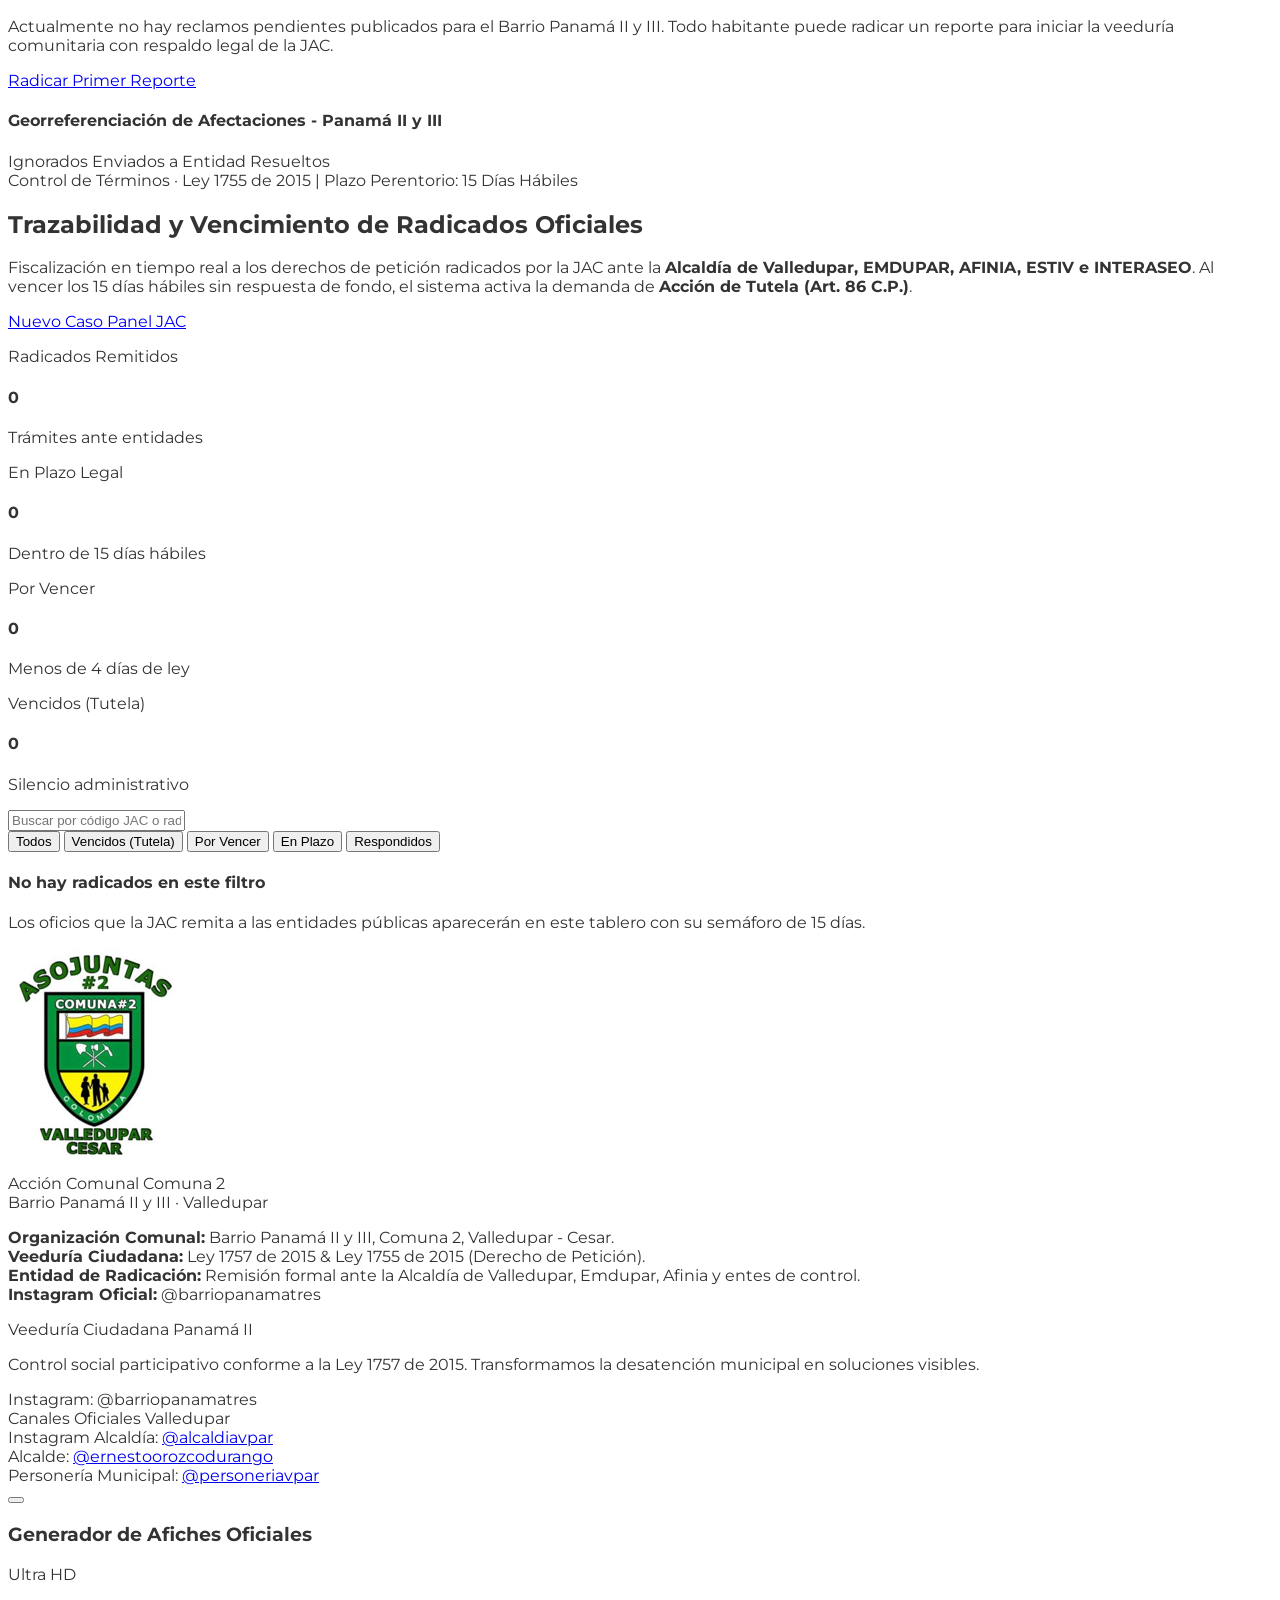
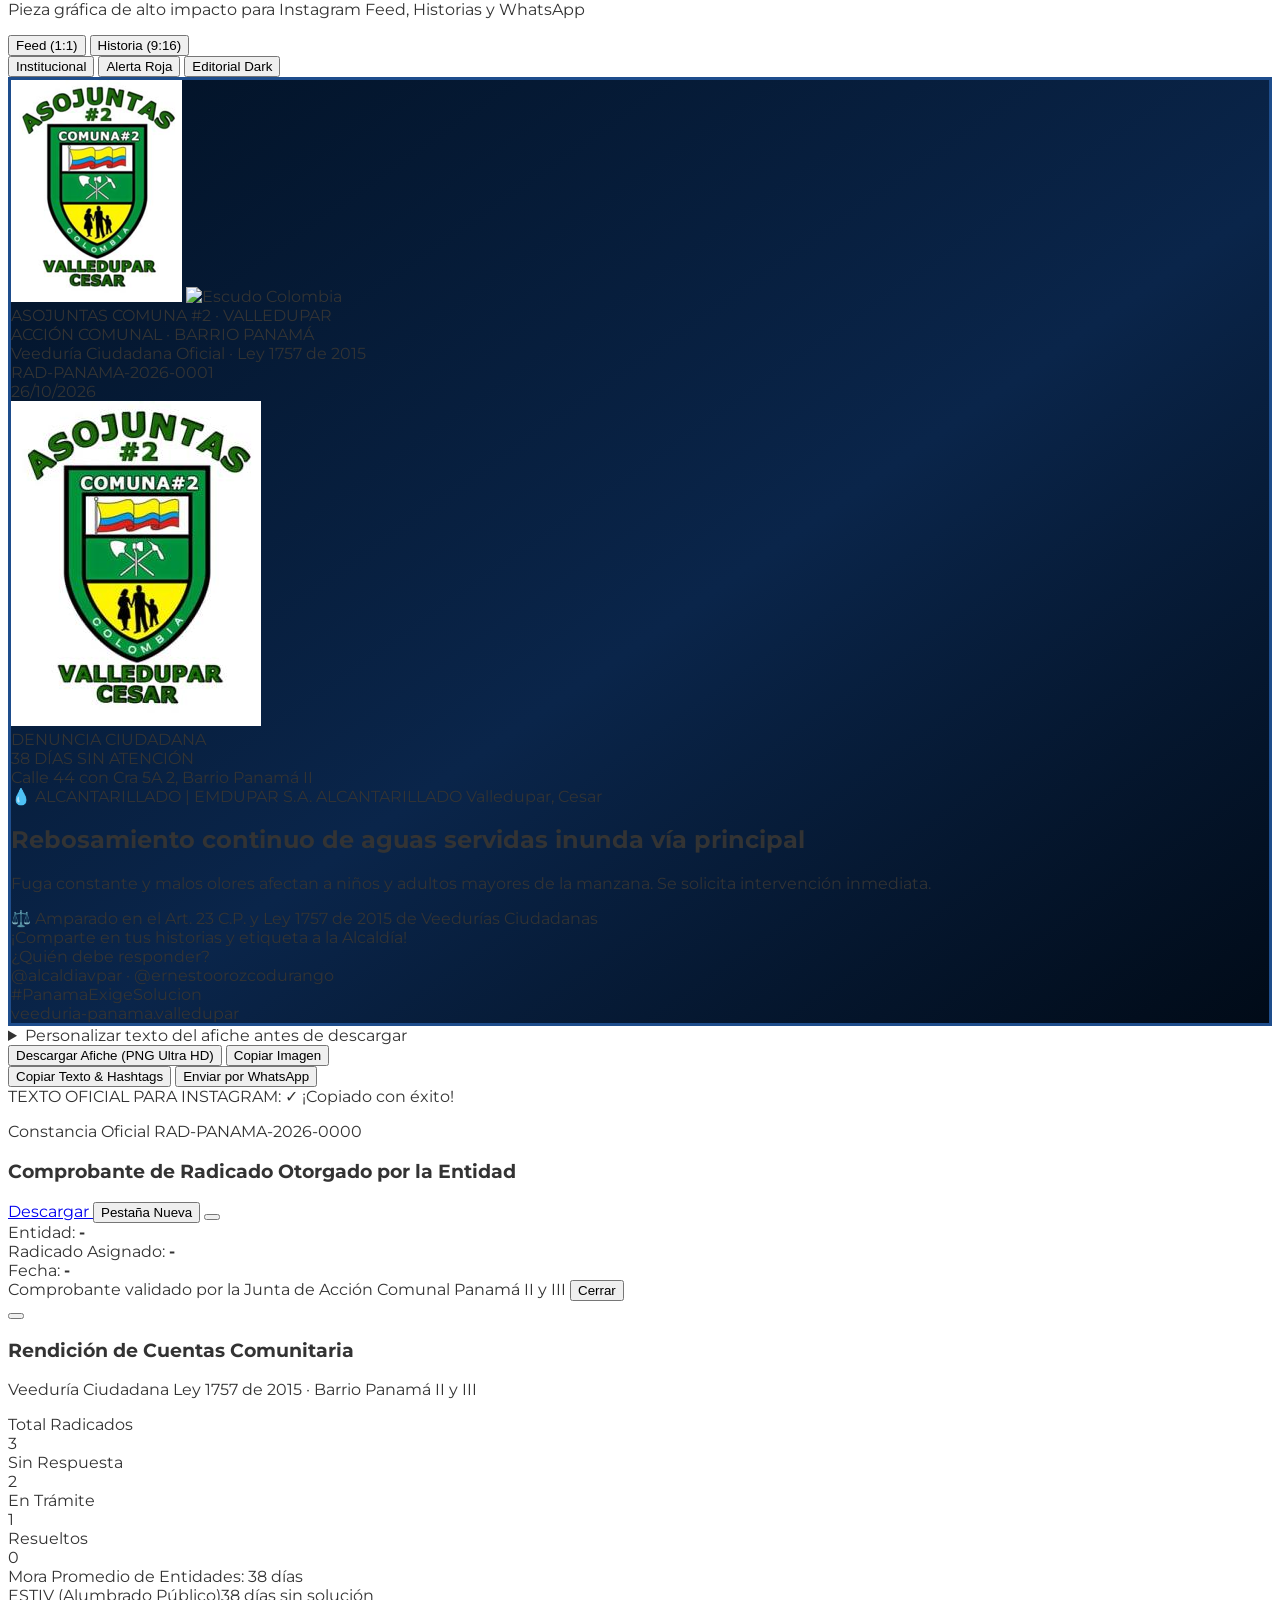
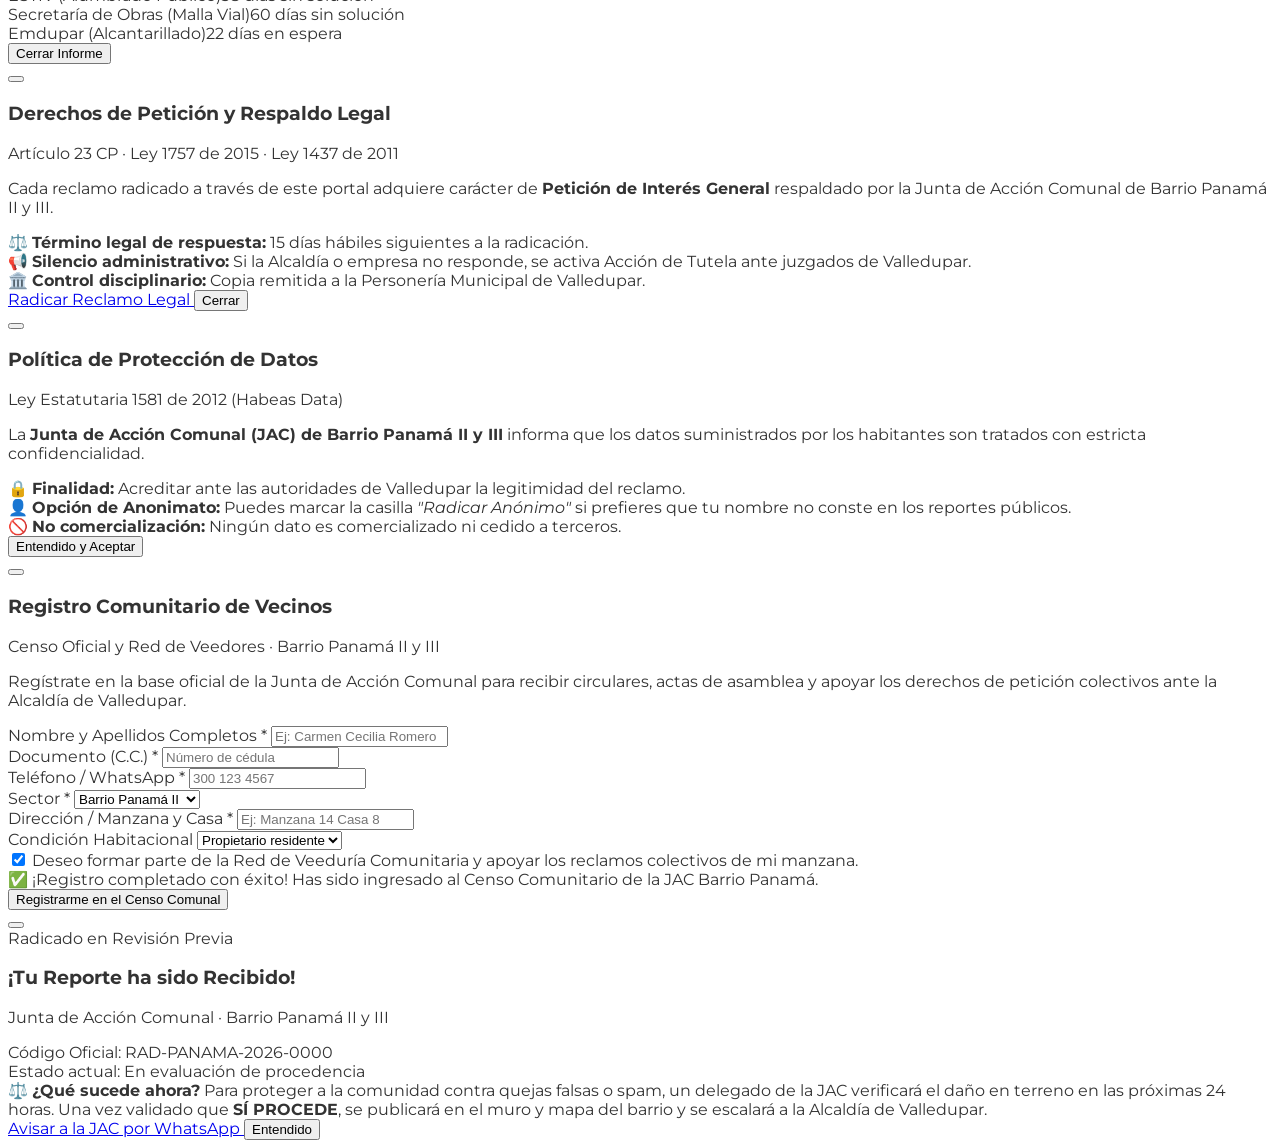
==== commit d2b52b84: "feat: habilitar comprobante de radicado publico universal y desactivar botones temporales de redes" ====
--- a/index.html
+++ b/index.html
@@ -898,7 +898,7 @@
             Muro de Reclamos y Evidencias - Panamá II
           </h3>
           <p class="text-xs text-slate-500">
-            Casos documentados por los vecinos. Toca en <strong>"Generar Ficha Instagram"</strong> para viralizar.
+            Casos documentados por los vecinos. Toca en <strong>"Ver Comprobante de Gestión"</strong> para auditar el radicado oficial.
           </p>
         </div>
 
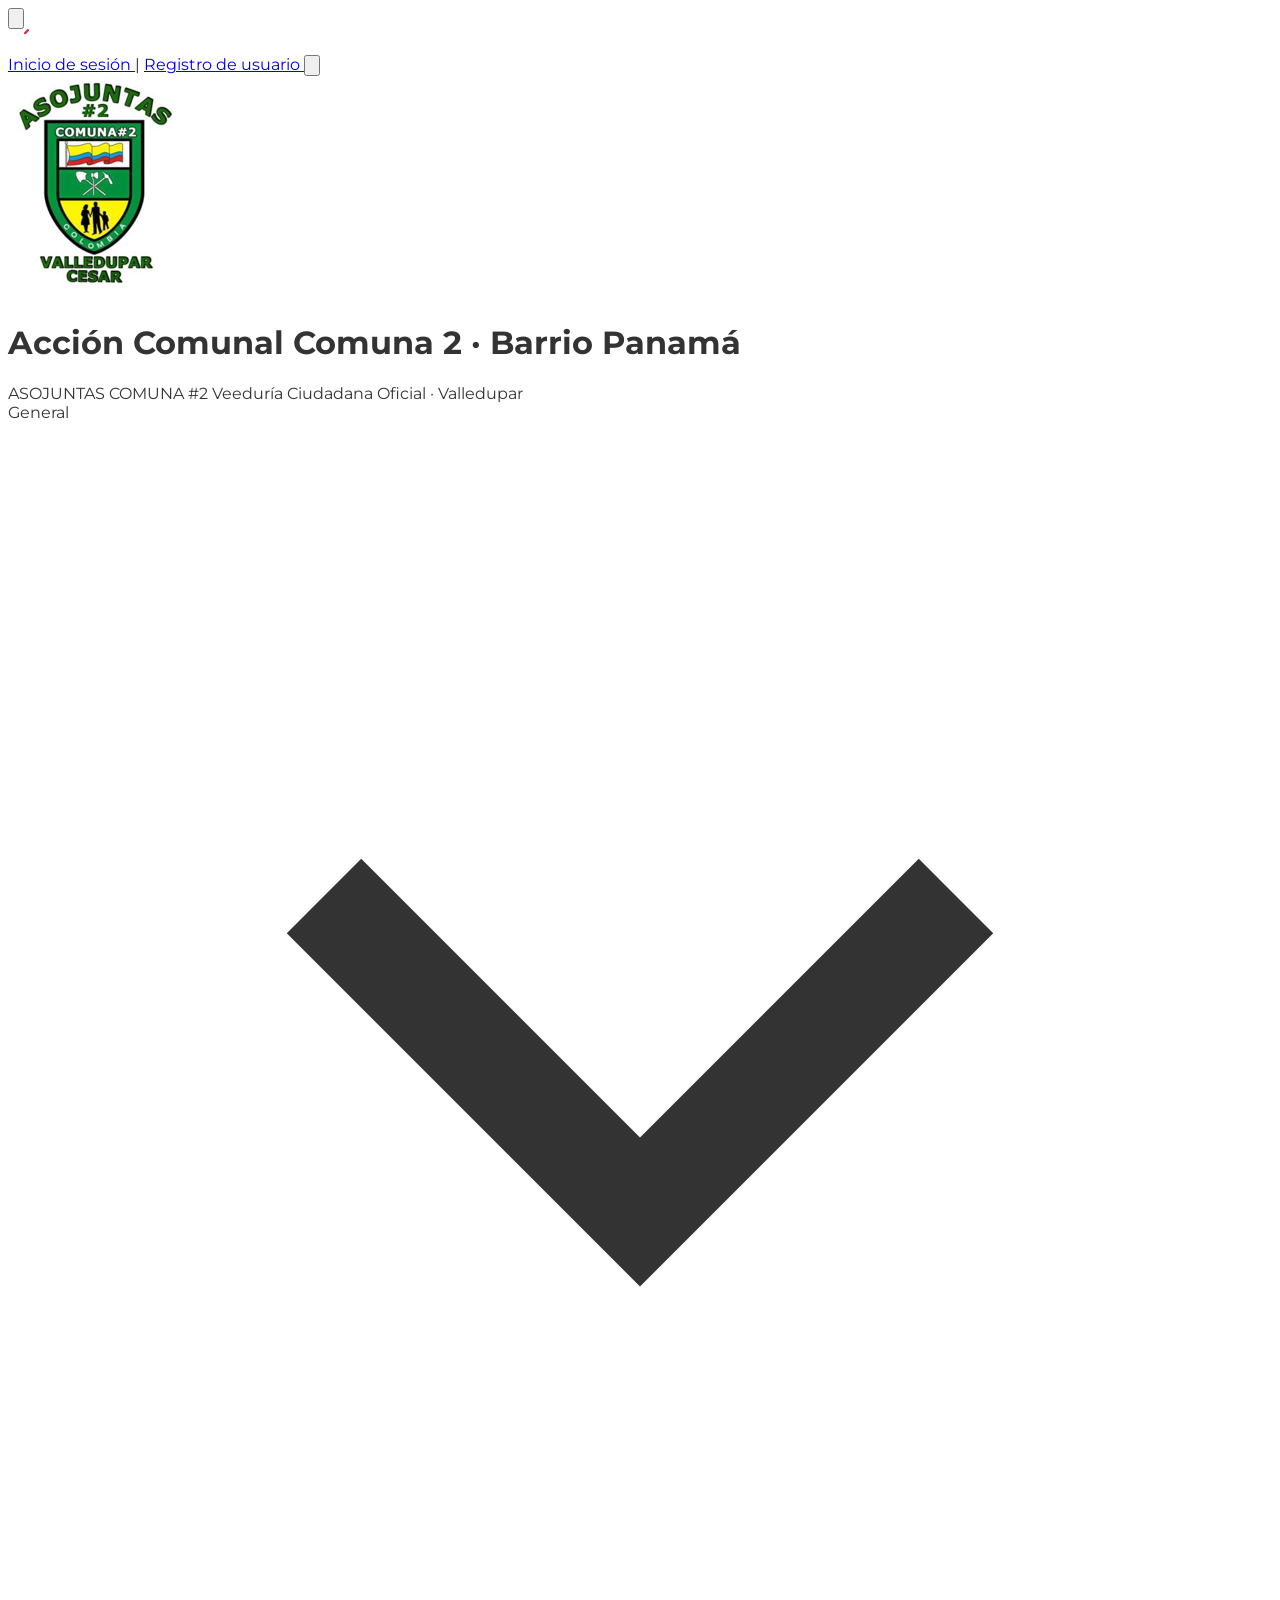
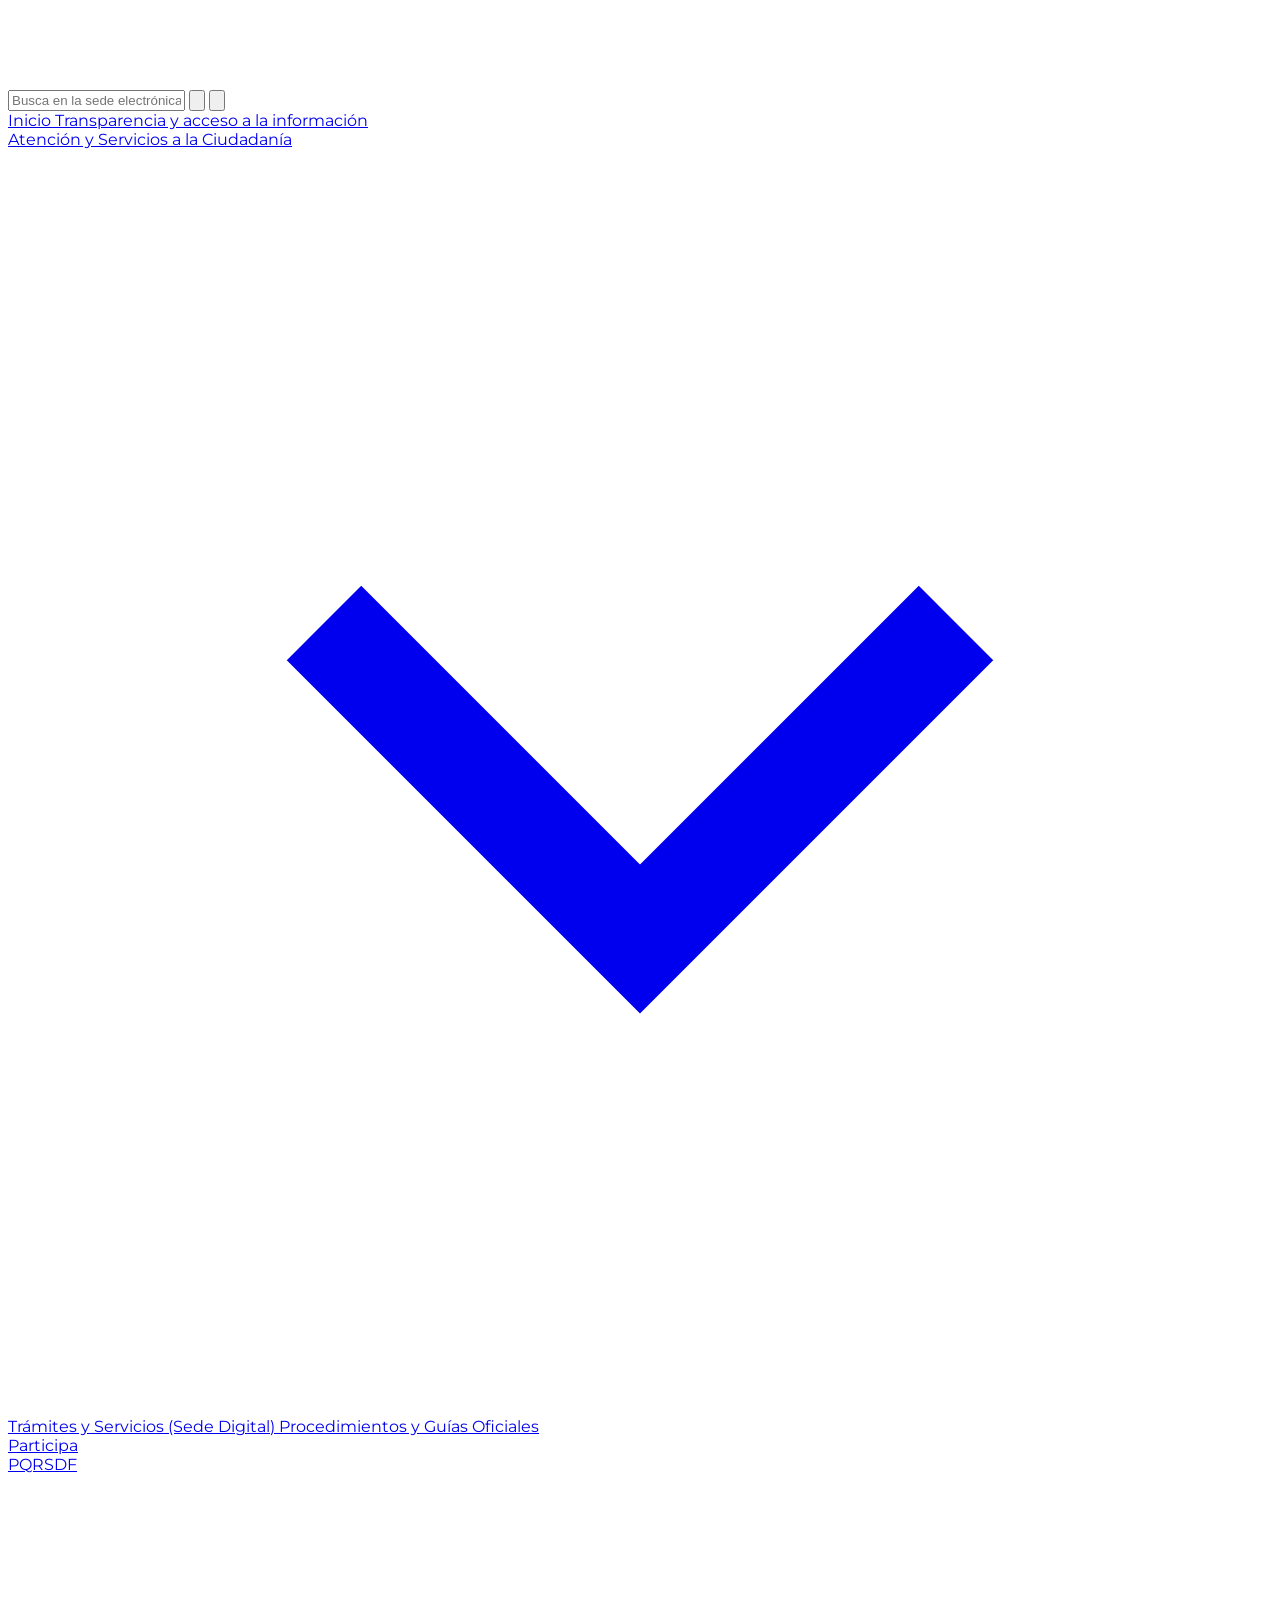
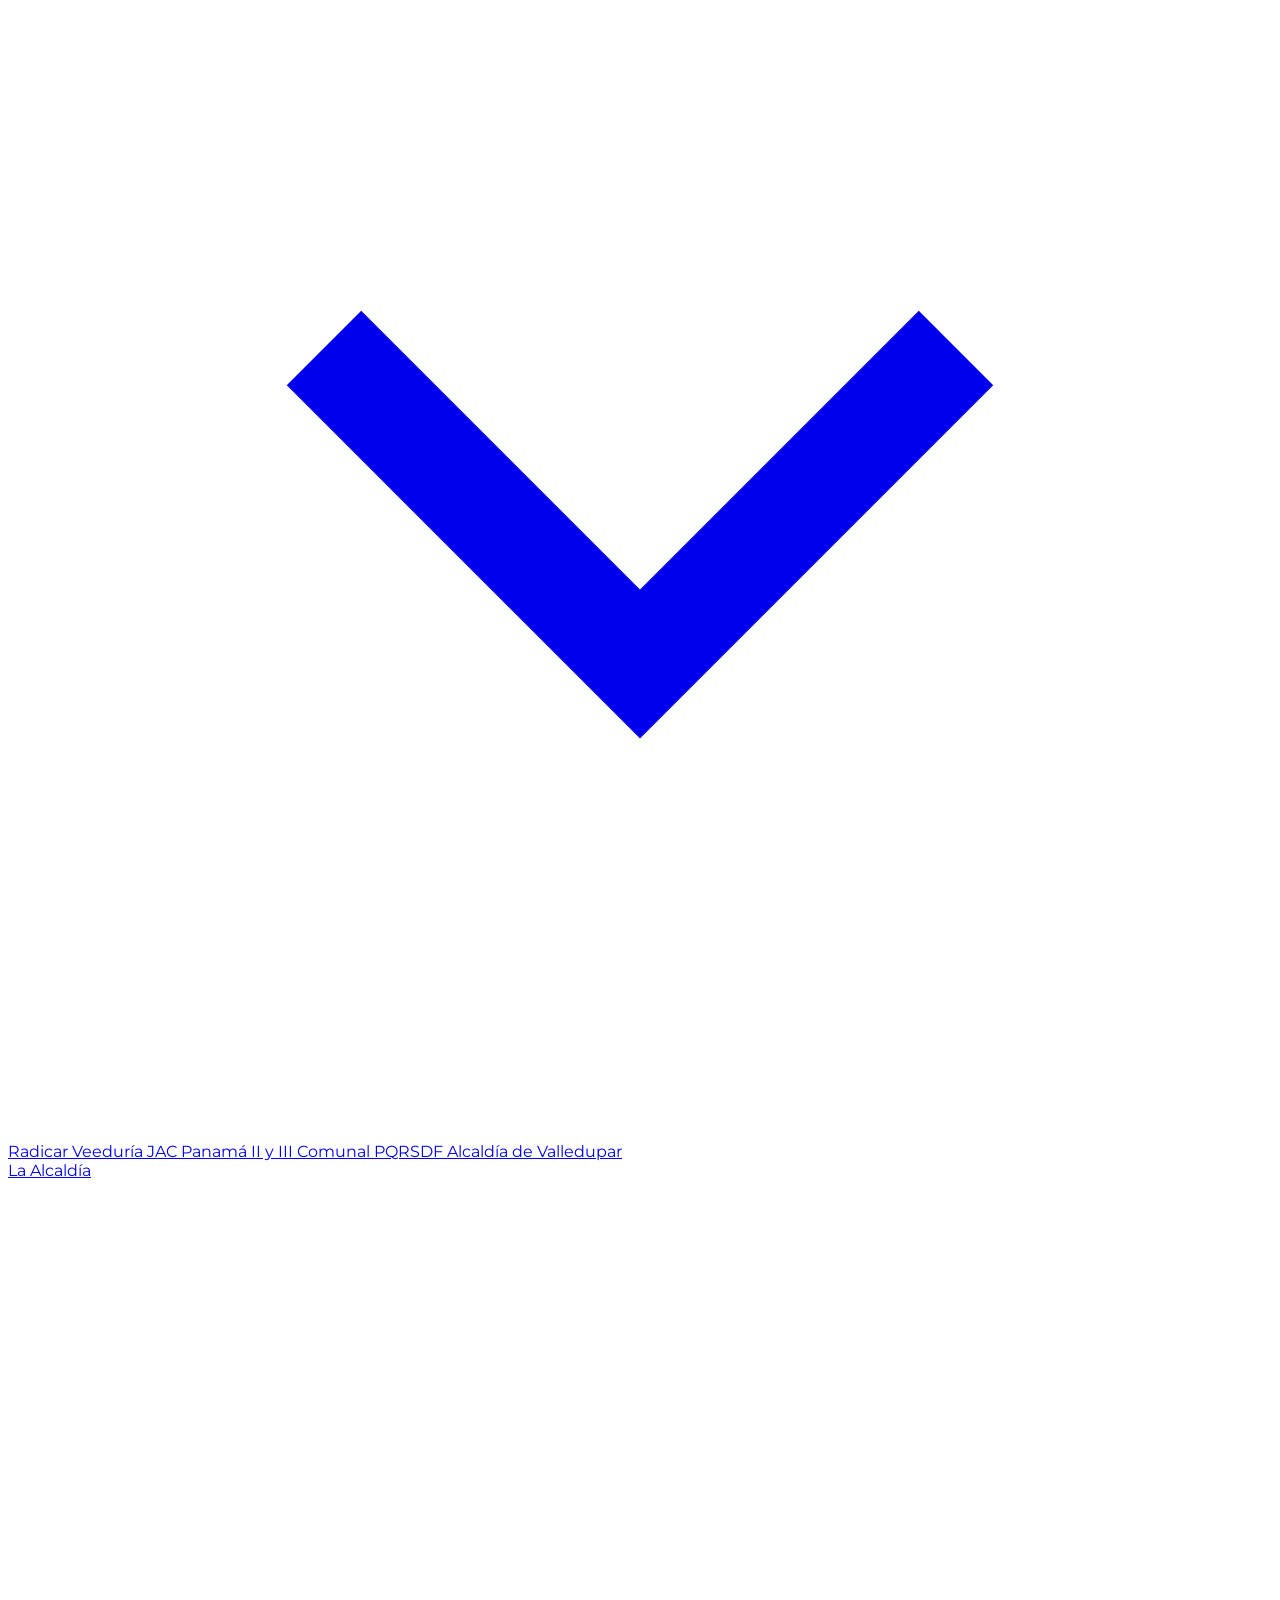
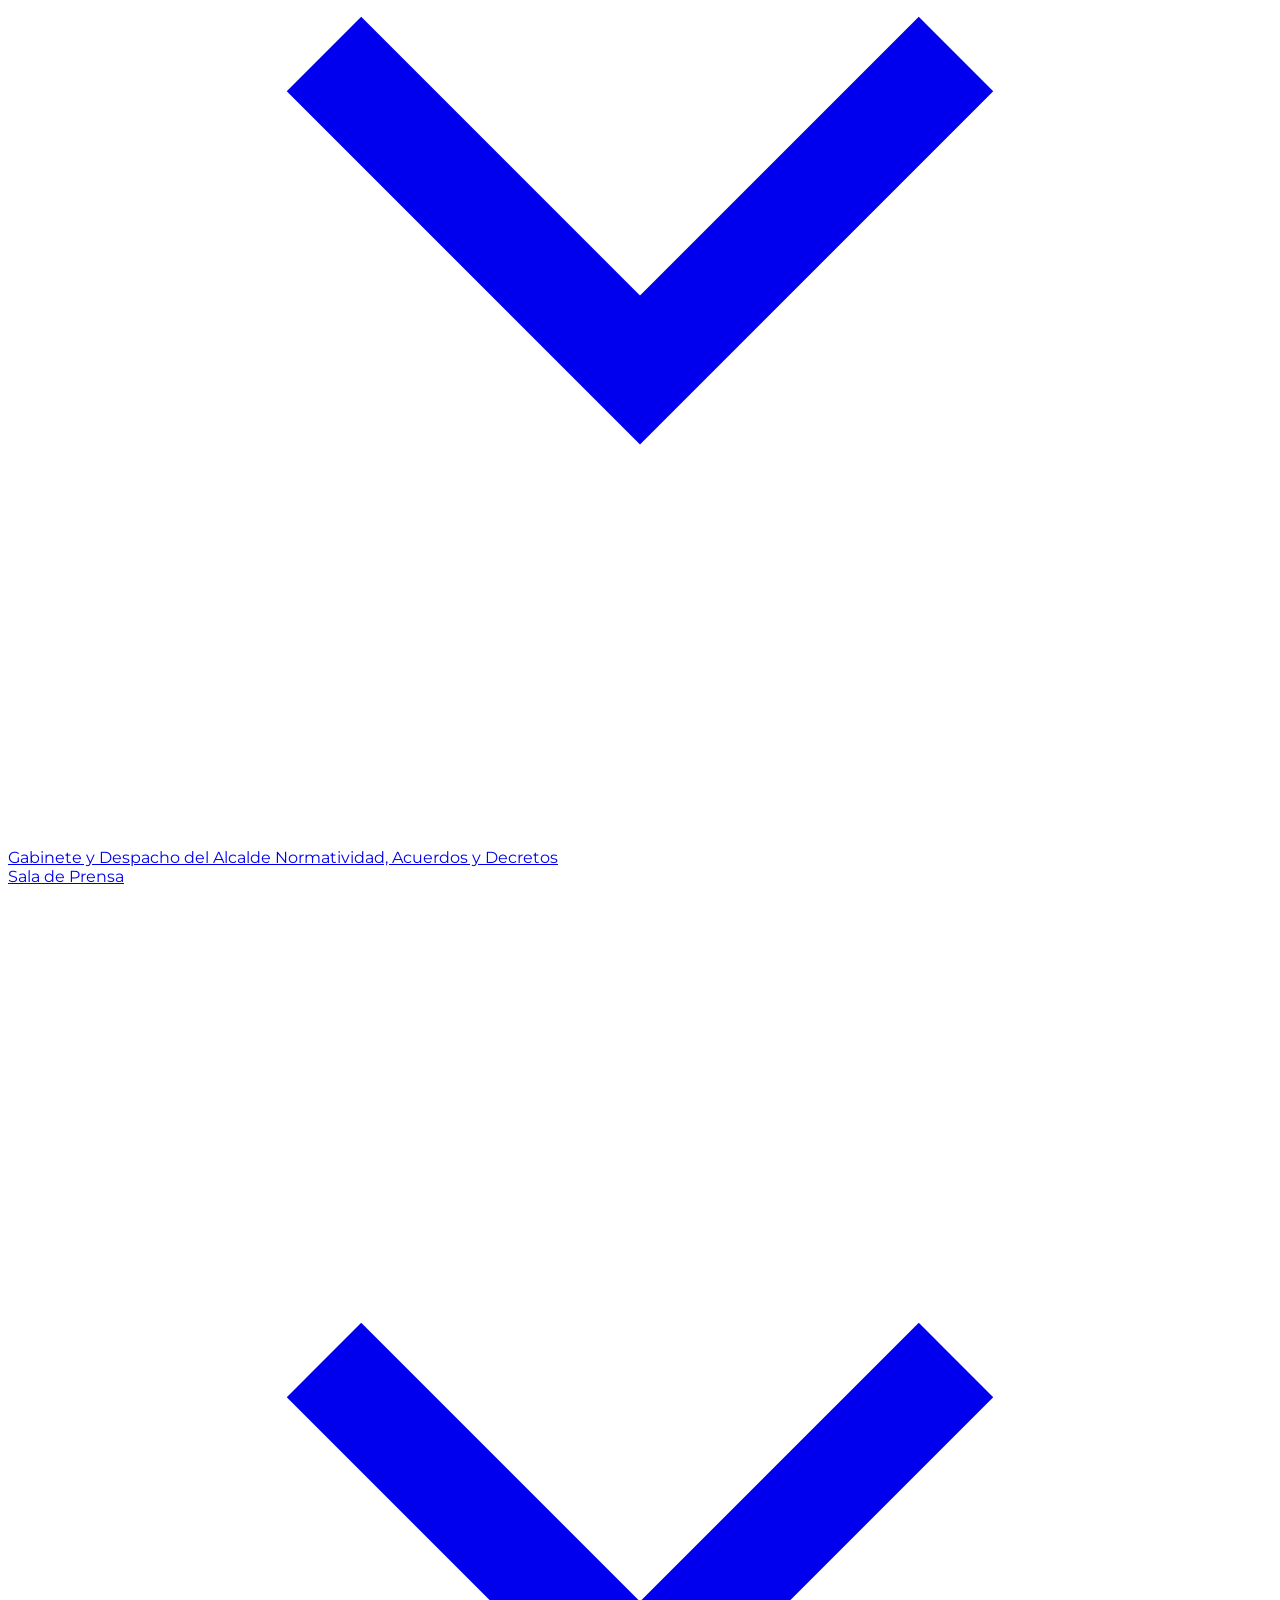
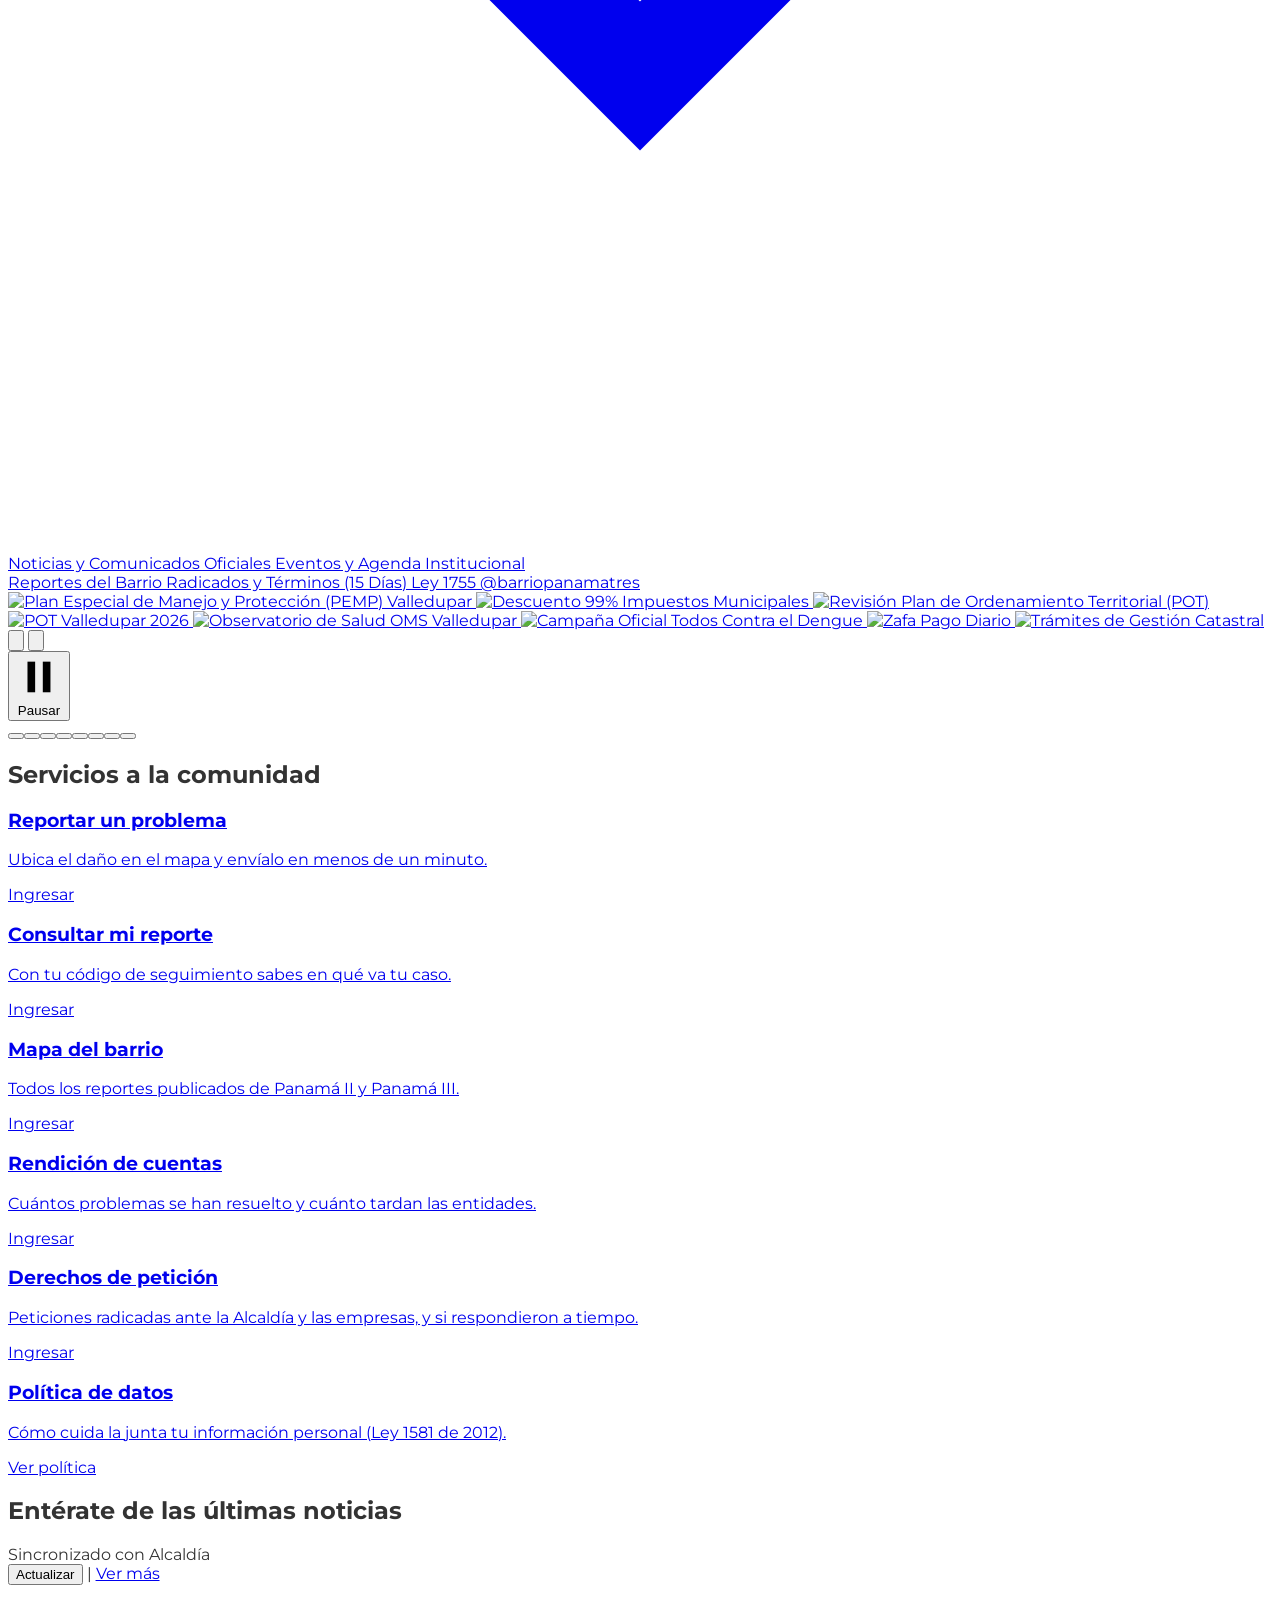
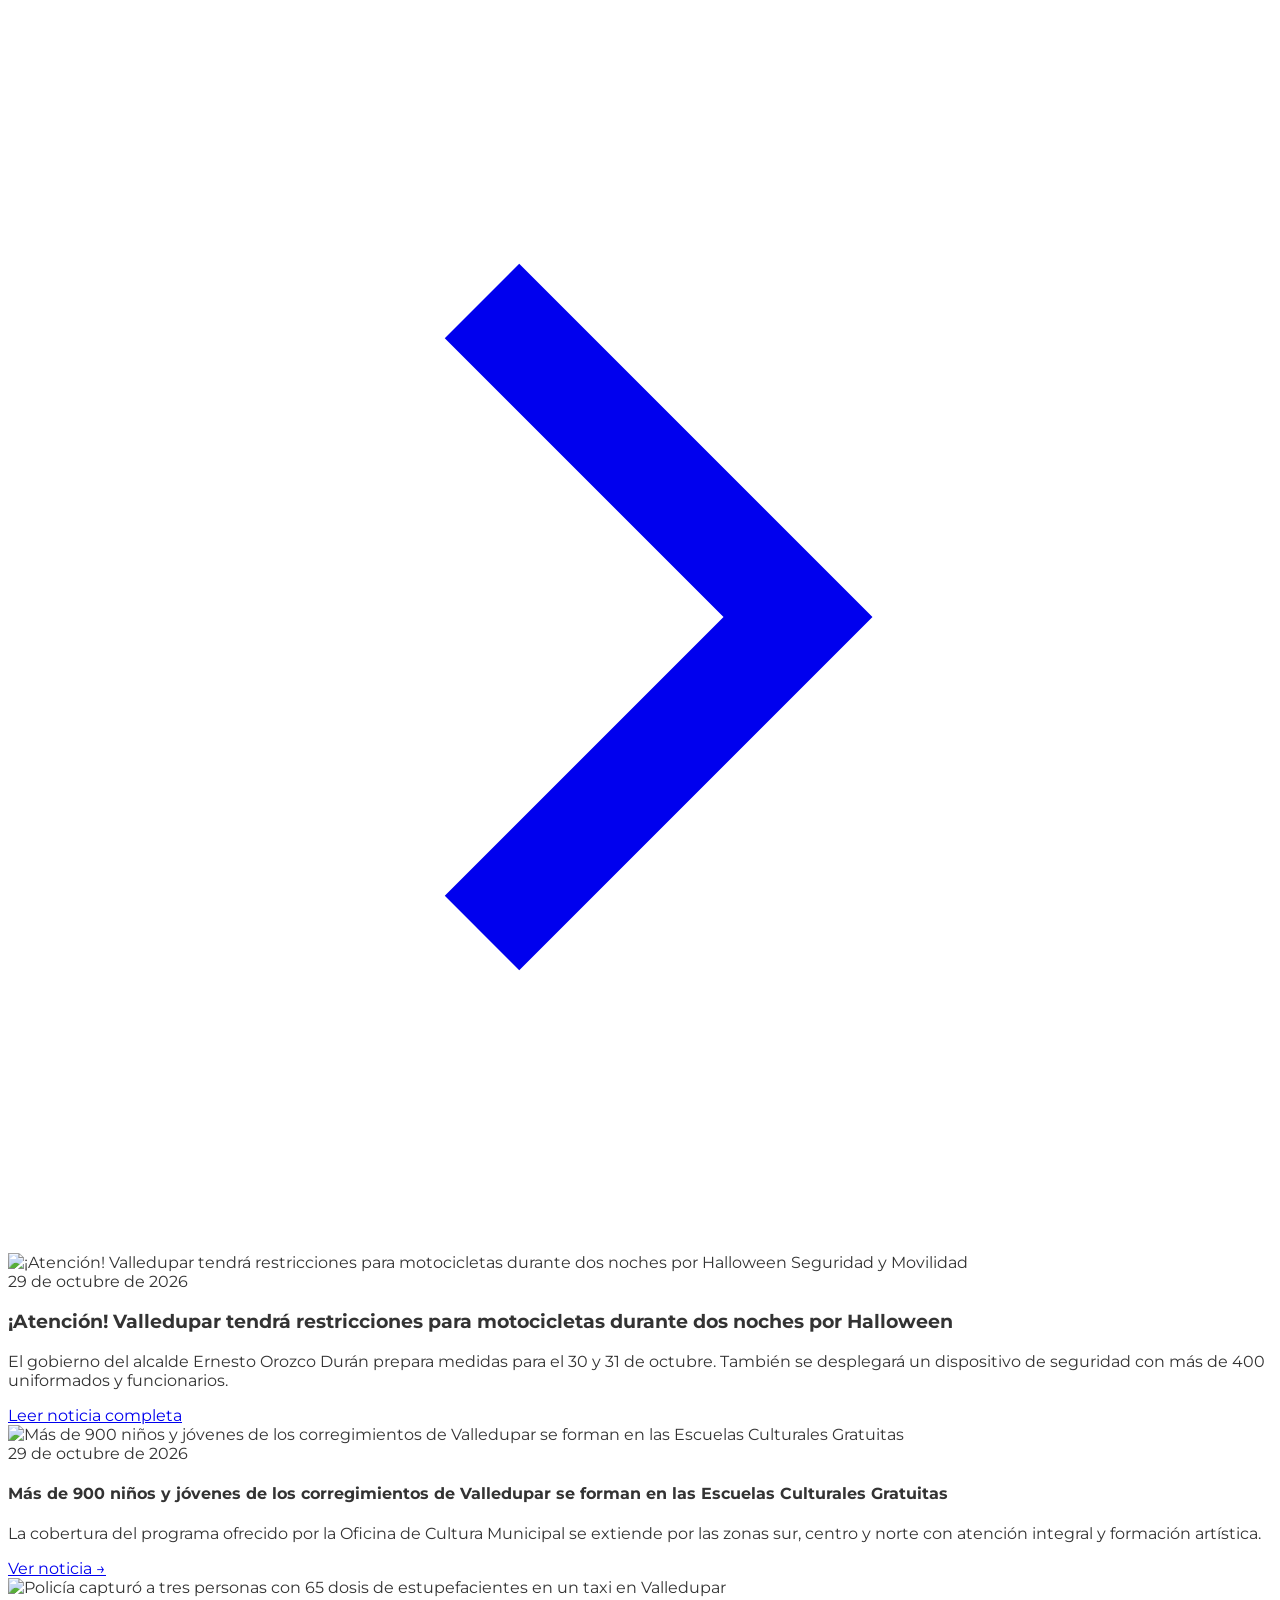
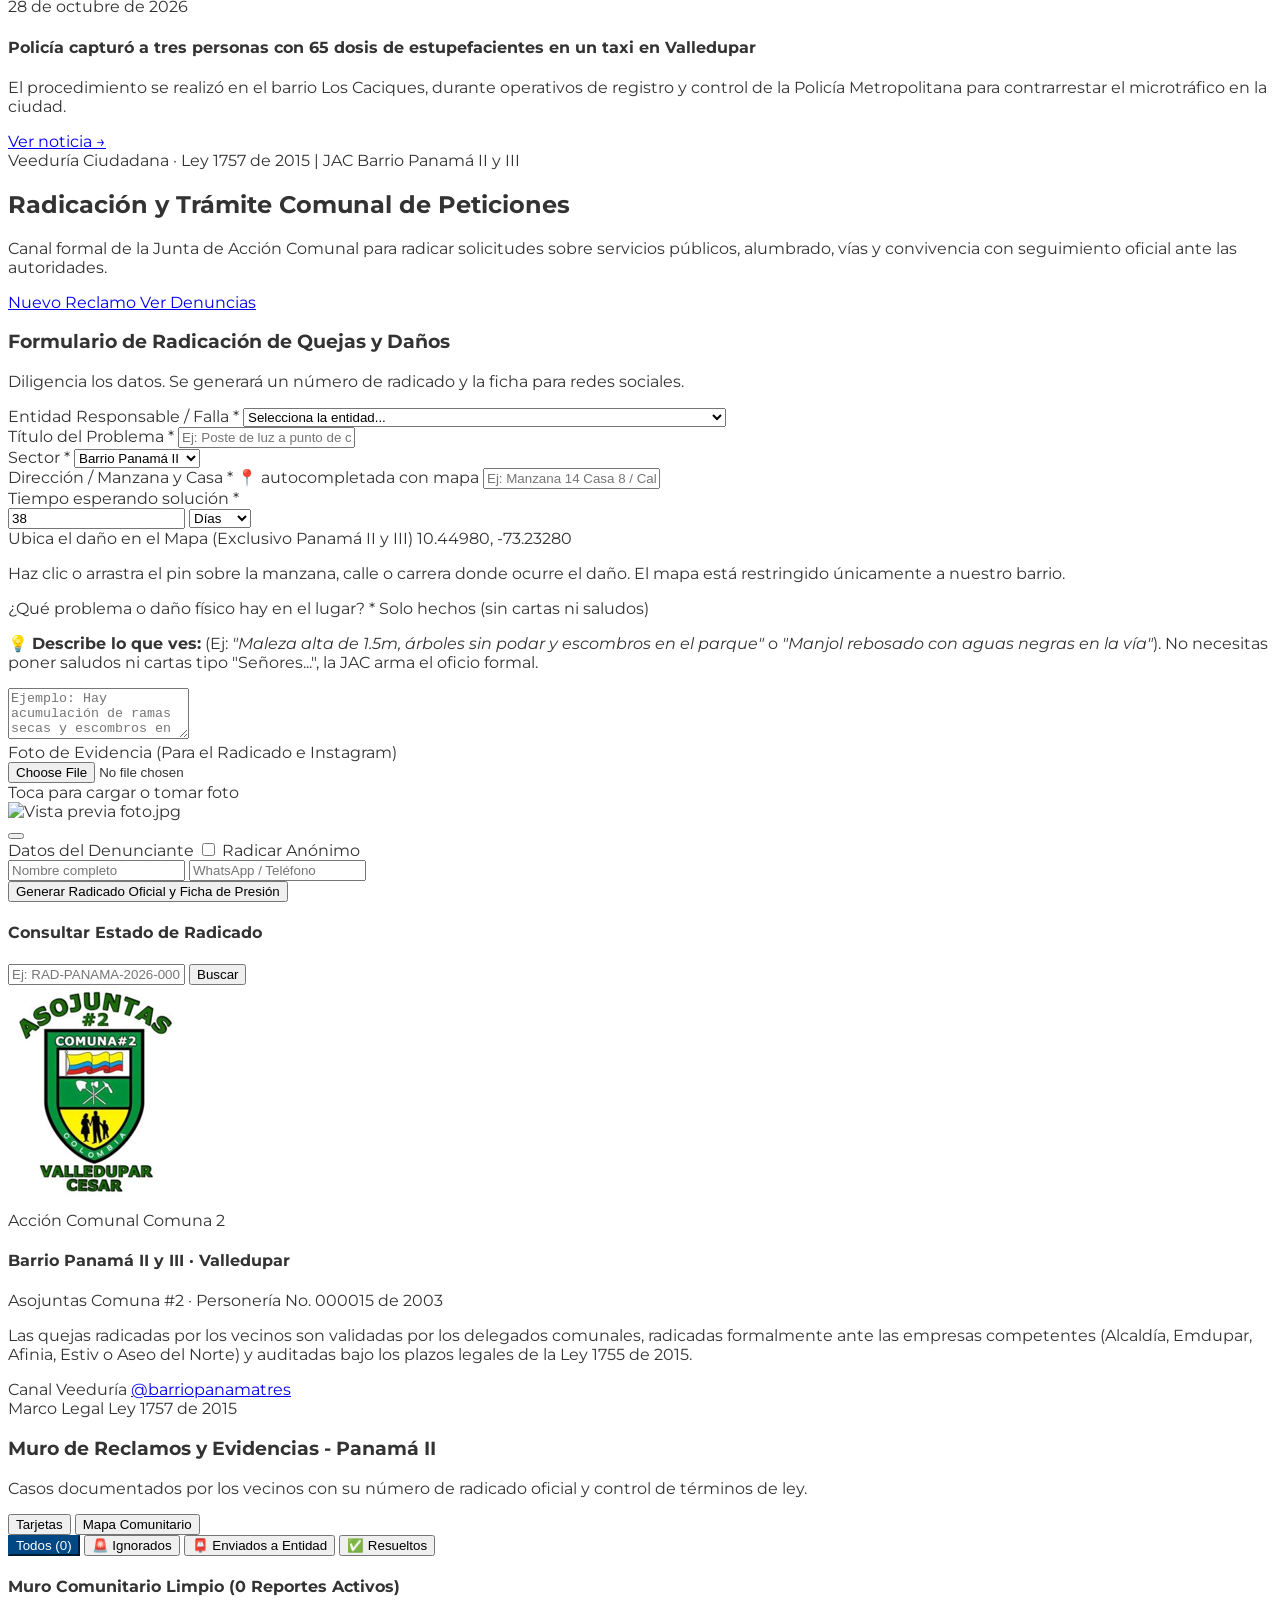
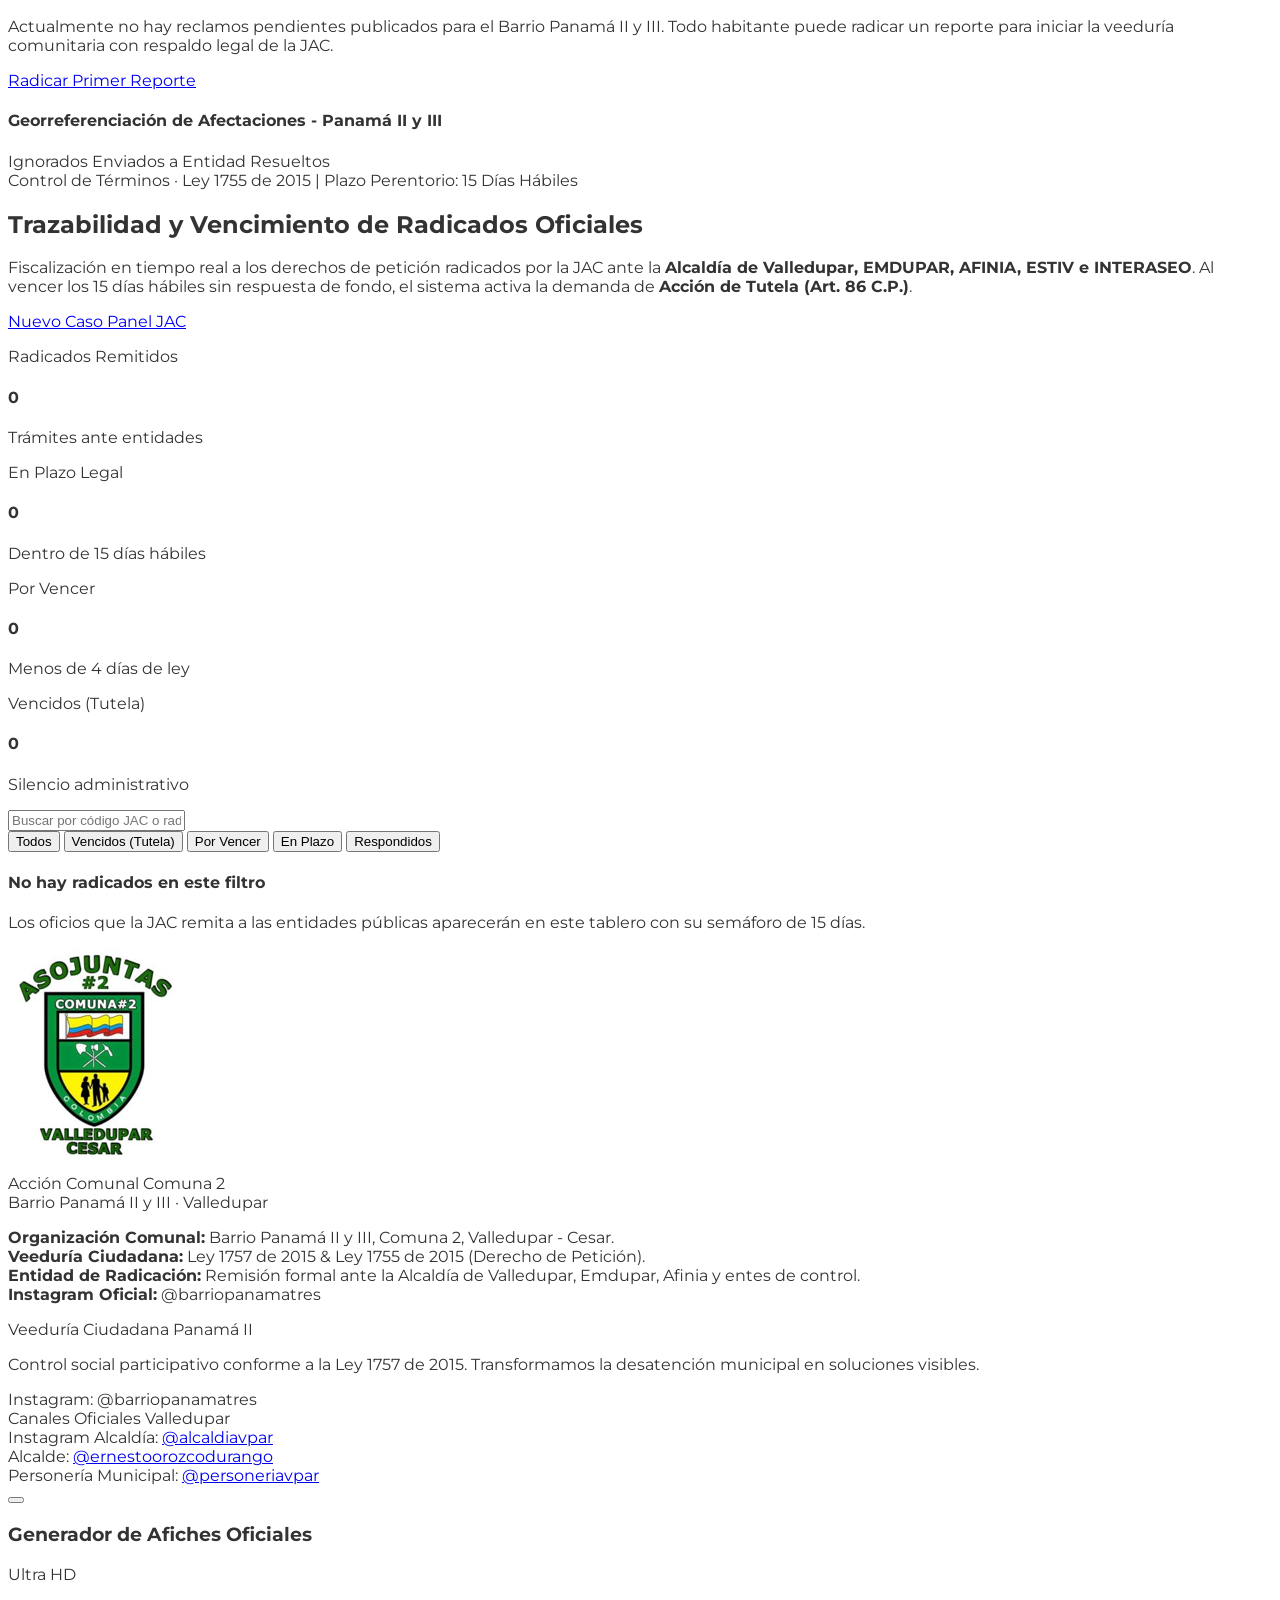
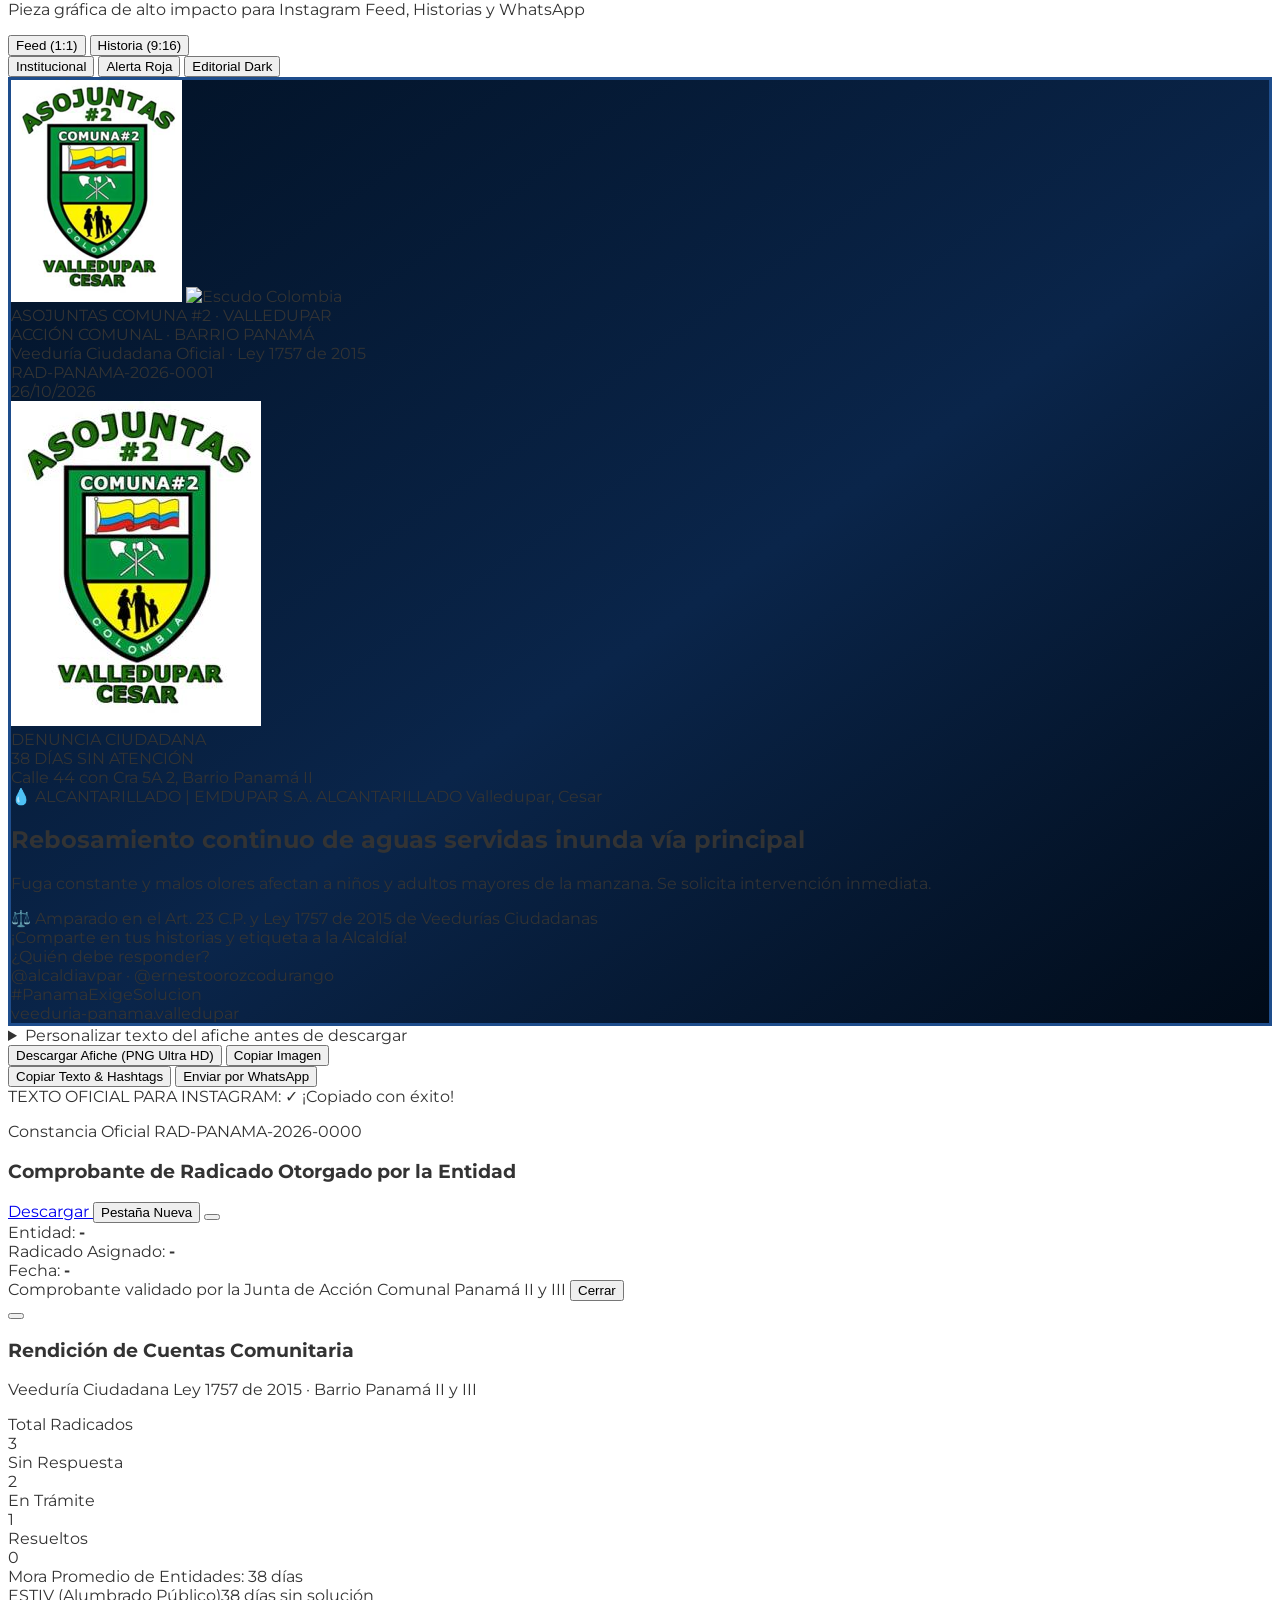
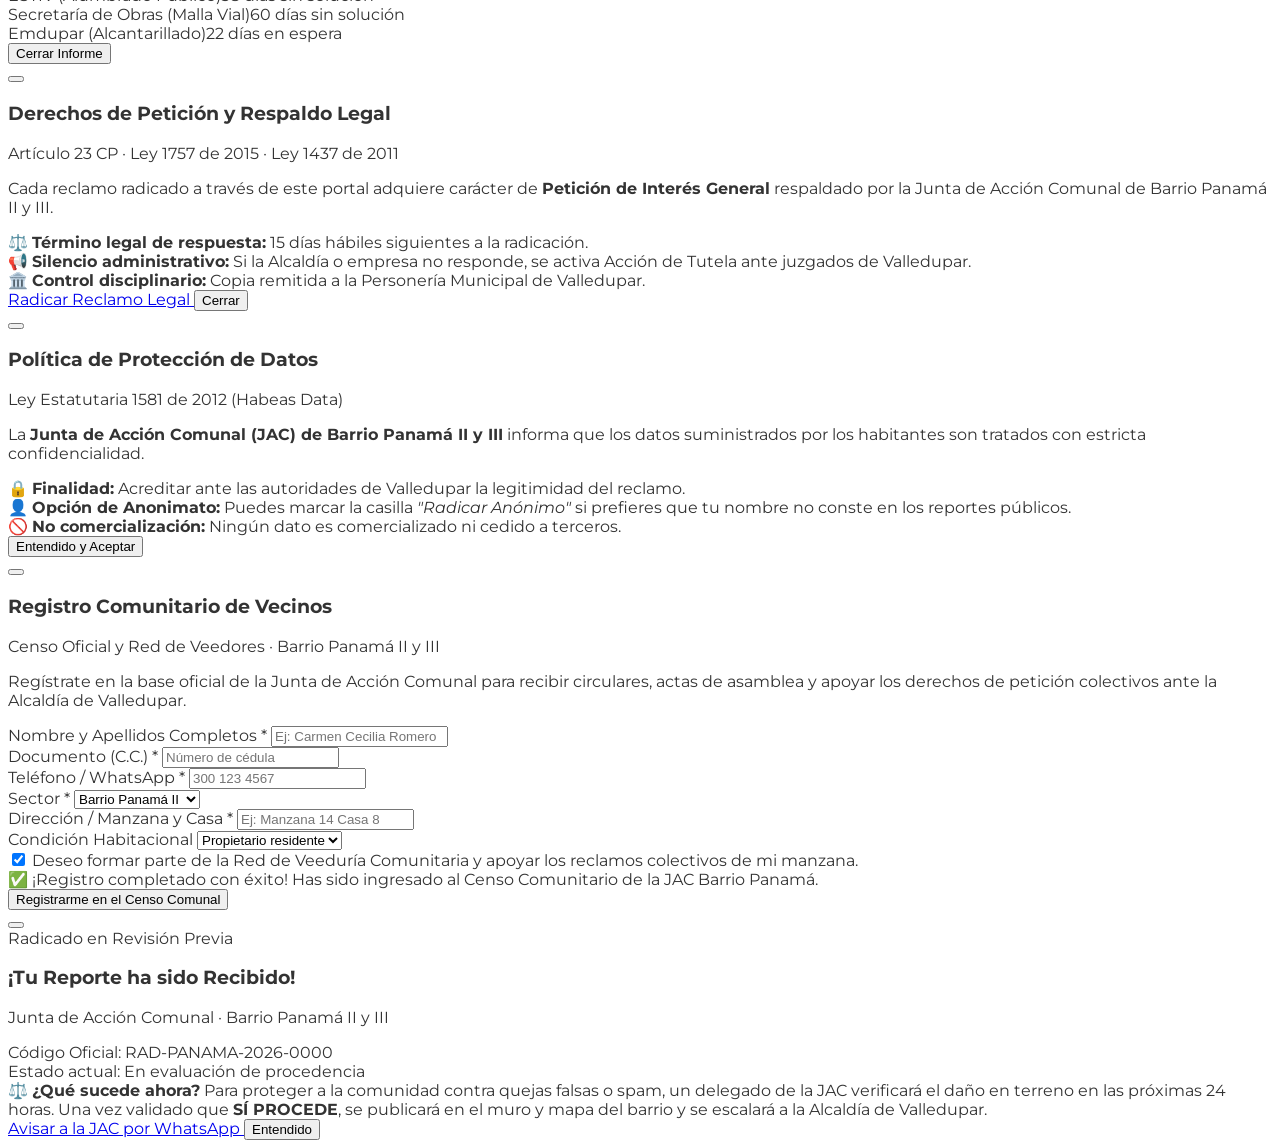
==== commit 2fe6d5ed: "fix: restringir comprobante de radicado exclusivamente a administradores y mantener visibilidad publ" ====
--- a/index.html
+++ b/index.html
@@ -898,7 +898,7 @@
             Muro de Reclamos y Evidencias - Panamá II
           </h3>
           <p class="text-xs text-slate-500">
-            Casos documentados por los vecinos. Toca en <strong>"Ver Comprobante de Gestión"</strong> para auditar el radicado oficial.
+            Casos documentados por los vecinos con su número de radicado oficial y control de términos de ley.
           </p>
         </div>
 
